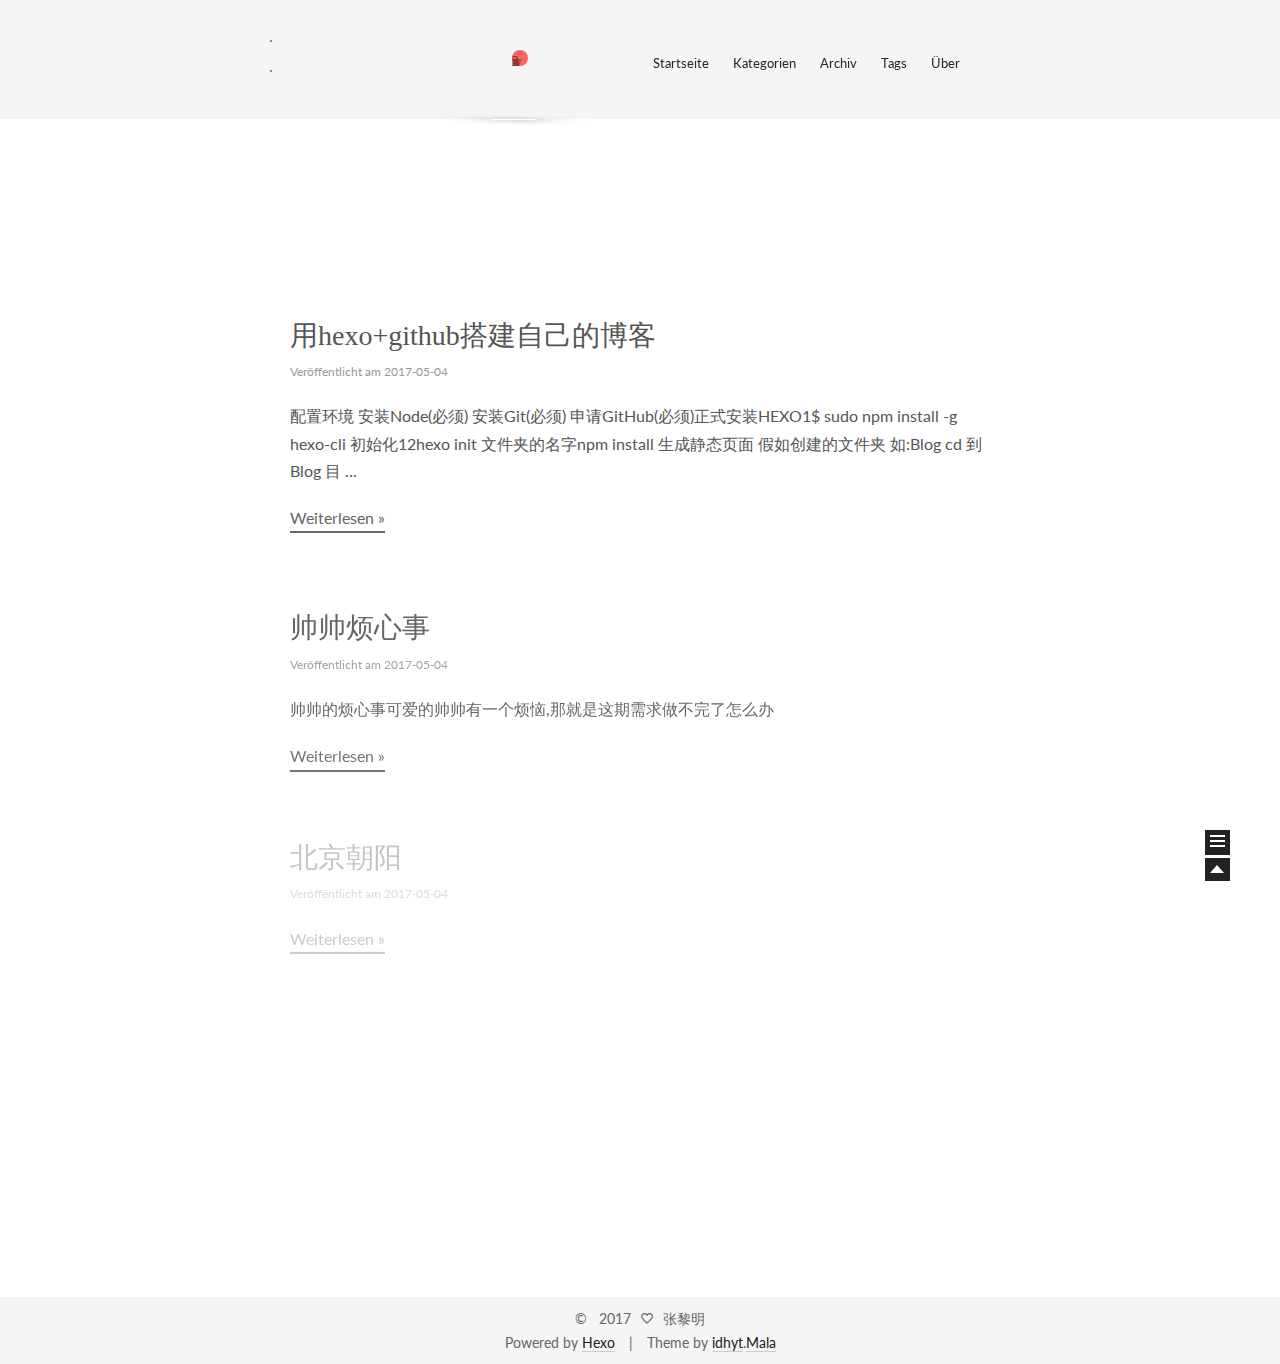
==== index.html @ d7ba1152 "Site updated: 2017-05-04 17:52:01" ====
<!doctype html>
<html class="theme-next use-motion theme-next-mala">
<head>
  

<meta charset="UTF-8"/>
<meta http-equiv="X-UA-Compatible" content="IE=edge,chrome=1" />
<meta name="viewport" content="width=device-width, initial-scale=1, maximum-scale=1"/>


<meta http-equiv="Cache-Control" content="no-transform" />
<meta http-equiv="Cache-Control" content="no-siteapp" />






  <link rel="stylesheet" type="text/css" href="/vendors/fancybox/source/jquery.fancybox.css?v=2.1.5"/>



  <link href='//fonts.googleapis.com/css?family=Lato:300,400,700,400italic&subset=latin,latin-ext' rel='stylesheet' type='text/css'>


<link rel="stylesheet" type="text/css" href="/css/main.css?v=0.4.5.1"/>




  <meta name="keywords" content="Hexo,next" />





  <link rel="shorticon icon" type="image/x-icon" href="/favicon.ico?v=0.4.5.1" />


<meta property="og:type" content="website">
<meta property="og:title" content="张黎明">
<meta property="og:url" content="http://yoursite.com/index.html">
<meta property="og:site_name" content="张黎明">
<meta name="twitter:card" content="summary">
<meta name="twitter:title" content="张黎明">


<script type="text/javascript" id="hexo.configuration">
  var CONFIG = {
    scheme: 'Mala',
    sidebar: 'post'
  };
</script>

  <title> 张黎明 </title>
</head>

<body itemscope itemtype="http://schema.org/WebPage" lang="">

  <!--[if lte IE 8]>
  <div style=' clear: both; height: 59px; padding:0 0 0 15px; position: relative;margin:0 auto;'>
    <a href="http://windows.microsoft.com/en-US/internet-explorer/products/ie/home?ocid=ie6_countdown_bannercode">
      <img src="http://7u2nvr.com1.z0.glb.clouddn.com/picouterie.jpg" border="0" height="42" width="820"
           alt="You are using an outdated browser. For a faster, safer browsing experience, upgrade for free today or use other browser ,like chrome firefox safari."
           style='margin-left:auto;margin-right:auto;display: block;'/>
    </a>
  </div>
<![endif]-->
  



  <div class="container one-column 
   page-home 
">
    <div class="headband"></div>

    <header id="header" class="header" itemscope itemtype="http://schema.org/WPHeader">
      <div class="header-inner"><h1 class="site-meta">
  <span class="logo-line-before"><i></i></span>
  <a href="/" class="brand" rel="start">
      <span class="logo">
        <i class="icon-next-logo"></i>
      </span>
      <span class="site-title"></span>
  </a>
  <span class="logo-line-after"><i></i></span>
</h1>

<div class="site-nav-toggle">
  <button>
    <span class="btn-bar"></span>
    <span class="btn-bar"></span>
    <span class="btn-bar"></span>
  </button>
</div>

<nav class="site-nav">
  

  
    <ul id="menu" class="menu ">
      
        
        <li class="menu-item menu-item-home">
          <a href="/" rel="section">
            <i class="menu-item-icon icon-next-home"></i> <br />
            Startseite
          </a>
        </li>
      
        
        <li class="menu-item menu-item-categories">
          <a href="/categories" rel="section">
            <i class="menu-item-icon icon-next-categories"></i> <br />
            Kategorien
          </a>
        </li>
      
        
        <li class="menu-item menu-item-archives">
          <a href="/archives" rel="section">
            <i class="menu-item-icon icon-next-archives"></i> <br />
            Archiv
          </a>
        </li>
      
        
        <li class="menu-item menu-item-tags">
          <a href="/tags" rel="section">
            <i class="menu-item-icon icon-next-tags"></i> <br />
            Tags
          </a>
        </li>
      
        
        <li class="menu-item menu-item-about">
          <a href="/about" rel="section">
            <i class="menu-item-icon icon-next-about"></i> <br />
            Über
          </a>
        </li>
      

      
      
    </ul>
  

  
</nav>

 </div>
    </header>

    
      <div id="idhyt-surprise-ball">
  <div id="idhyt-surprise-ball-animation">

    <!--xxxxxxx xxx xxxxx -->
    <!--why you are here? -->
    <span id="layer0Go" class="drag">w</span>
    <span id="layer1Go" class="drag">h</span>
    <span id="layer2Go" class="drag">y</span>
    <span id="layer3Go" class="drag">?</span>
    <span id="layer4Go" class="drag">y</span>
    <span id="layer5Go" class="drag">o</span>
    <span id="layer6Go" class="drag">u</span>
    <span id="layer7Go" class="drag">a</span>
    <span id="layer8Go" class="drag">r</span>
    <span id="layer9Go" class="drag">e</span>
    <span id="layer10Go" class="drag">h</span>
    <span id="layer11Go" class="drag">e</span>
    <span id="layer12Go" class="drag">r</span>
    <span id="layer13Go" class="drag">e</span>
    <span id="layer14Go" class="drag">?</span>
    <!--
    <span id="layer0Go" class="drag">烫</span>
    <span id="layer1Go" class="drag">烫</span>
    <span id="layer2Go" class="drag">烫</span>
    <span id="layer3Go" class="drag">烫</span>
    <span id="layer4Go" class="drag">烫</span>
    <span id="layer5Go" class="drag">烫</span>
    <span id="layer6Go" class="drag">烫</span>
    <span id="layer7Go" class="drag">锟</span>
    <span id="layer8Go" class="drag">斤</span>
    <span id="layer9Go" class="drag">拷</span>
    <span id="layer10Go" class="drag">屯</span>
    <span id="layer11Go" class="drag">屯</span>
    <span id="layer12Go" class="drag">屯</span>
    <span id="layer13Go" class="drag">屯</span>
    <span id="layer14Go" class="drag">屯</span>
    -->
    <span id="layer15Go" class="drag ball"></span>
  </div>
</div>

<style type="text/css">

#idhyt-surprise-ball {
    width: 100%;
    height: 100px;
    margin: 0;
}

#idhyt-surprise-ball-animation {
    width: 320px;
    position: absolute;
    top: 50px;
    left: 40%;
    margin:0 auto;
}
        
#idhyt-surprise-ball #idhyt-surprise-ball-animation .drag {
    // text-shadow: white 0px 0px 0px;
    font-variant: small-caps;
    letter-spacing: 2px;
    position:absolute;
    color: #555; // #eee;
    font-family: georgia;
    font-size: 14px;
}
    
#idhyt-surprise-ball #idhyt-surprise-ball-animation .ball {
    opacity: 0.6;
    background:rgb(255, 0, 0);
    width: 16px;
    height: 16px;
    border-radius: 12px;
    z-index: auto;
    color: rgb(255, 0, 0);
    text-shadow: 0 0 0 rgb(255, 0, 0);
    text-align: center;
}

#layer12Go:after{
    -webkit-box-shadow: 1px 4px 49px #000;
    -webkit-transform: rotate(0.9deg) rotateX(85deg) skewX(6deg);
    content: ".";
    top: 40px;
    position: relative;
    width: 46px;
    height: 11px;
    text-shadow: 0 0 0 rgba(51, 51, 51, 0);
    color: transparent;
    left: -22px;
    font-size: 5px;
    display: block;
    background: transparent;
}

#layer0Go{ -webkit-animation: a0-translate 5s linear 0s 1 none, b0-translate 5s linear 5s 1 none, c0-translate 1.5s linear 10s 1 none, d0-translate 5s linear 11.5s 1 none, v0-translate 7s linear 16.5s 1 forwards;
            -moz-animation: a0-translate 5s linear 0s 1 none, b0-translate 5s linear 5s 1 none, c0-translate 1.5s linear 10s 1 none, d0-translate 5s linear 11.5s 1 none, v0-translate 7s linear 16.5s 1 forwards; }
            
#layer1Go{ -webkit-animation: a1-translate 5s linear 0s 1 none, b1-translate 5s linear 5s 1 none, c1-translate 1.5s linear 10s 1 none, d1-translate 5s linear 11.5s 1 none, v1-translate 7s linear 16.5s 1 forwards;
            -moz-animation: a1-translate 5s linear 0s 1 none, b1-translate 5s linear 5s 1 none, c1-translate 1.5s linear 10s 1 none, d1-translate 5s linear 11.5s 1 none, v1-translate 7s linear 16.5s 1 forwards; }
            
#layer2Go{ -webkit-animation: a2-translate 5s linear 0s 1 none, b2-translate 5s linear 5s 1 none, c2-translate 1.5s linear 10s 1 none, d2-translate 5s linear 11.5s 1 none, v2-translate 7s linear 16.5s 1 forwards;
            -moz-animation: a2-translate 5s linear 0s 1 none, b2-translate 5s linear 5s 1 none, c2-translate 1.5s linear 10s 1 none, d2-translate 5s linear 11.5s 1 none, v2-translate 7s linear 16.5s 1 forwards; }
            
#layer3Go{ -webkit-animation: a3-translate 5s linear 0s 1 none, b3-translate 5s linear 5s 1 none, c3-translate 1.5s linear 10s 1 none, d3-translate 5s linear 11.5s 1 none, v3-translate 7s linear 16.5s 1 forwards;
            -moz-animation: a3-translate 5s linear 0s 1 none, b3-translate 5s linear 5s 1 none, c3-translate 1.5s linear 10s 1 none, d3-translate 5s linear 11.5s 1 none, v3-translate 7s linear 16.5s 1 forwards; none; }
            
#layer4Go{ -webkit-animation: a4-translate 5s linear 0s 1 none, b4-translate 5s linear 5s 1 none, c4-translate 1.5s linear 10s 1 none, d4-translate 5s linear 11.5s 1 none, v4-translate 7s linear 16.5s 1 forwards;
            -moz-animation: a4-translate 5s linear 0s 1 none, b4-translate 5s linear 5s 1 none, c4-translate 1.5s linear 10s 1 none, d4-translate 5s linear 11.5s 1 none, v4-translate 7s linear 16.5s 1 forwards; }
            
#layer5Go{ -webkit-animation: a5-translate 5s linear 0s 1 none, b5-translate 5s linear 5s 1 none, c5-translate 1.5s linear 10s 1 none, d5-translate 5s linear 11.5s 1 none, v5-translate 7s linear 16.5s 1 forwards; 
            -moz-animation: a5-translate 5s linear 0s 1 none, b5-translate 5s linear 5s 1 none, c5-translate 1.5s linear 10s 1 none, d5-translate 5s linear 11.5s 1 none, v5-translate 7s linear 16.5s 1 forwards; }
            
#layer6Go{ -webkit-animation: a6-translate 5s linear 0s 1 none, b6-translate 5s linear 5s 1 none, c6-translate 1.5s linear 10s 1 none, d6-translate 5s linear 11.5s 1 none, v6-translate 7s linear 16.5s 1 forwards;
            -moz-animation: a6-translate 5s linear 0s 1 none, b6-translate 5s linear 5s 1 none, c6-translate 1.5s linear 10s 1 none, d6-translate 5s linear 11.5s 1 none, v6-translate 7s linear 16.5s 1 forwards; }
            
#layer7Go{ -webkit-animation: a7-translate 5s linear 0s 1 none, b7-translate 5s linear 5s 1 none, c7-translate 1.5s linear 10s 1 none, d7-translate 5s linear 11.5s 1 none, v7-translate 7s linear 16.5s 1 forwards;
            -moz-animation: a7-translate 5s linear 0s 1 none, b7-translate 5s linear 5s 1 none, c7-translate 1.5s linear 10s 1 none, d7-translate 5s linear 11.5s 1 none, v7-translate 7s linear 16.5s 1 forwards; }
            
#layer8Go{ -webkit-animation: a8-translate 5s linear 0s 1 none, b8-translate 5s linear 5s 1 none, c8-translate 1.5s linear 10s 1 none, d8-translate 5s linear 11.5s 1 none, v8-translate 7s linear 16.5s 1 forwards; 
            -moz-animation: a8-translate 5s linear 0s 1 none, b8-translate 5s linear 5s 1 none, c8-translate 1.5s linear 10s 1 none, d8-translate 5s linear 11.5s 1 none, v8-translate 7s linear 16.5s 1 forwards; }
            
#layer9Go{ -webkit-animation: a9-translate 5s linear 0s 1 none, b9-translate 5s linear 5s 1 none, c9-translate 1.5s linear 10s 1 none, d9-translate 5s linear 11.5s 1 none, v9-translate 7s linear 16.5s 1 forwards;
            -moz-animation: a9-translate 5s linear 0s 1 none, b9-translate 5s linear 5s 1 none, c9-translate 1.5s linear 10s 1 none, d9-translate 5s linear 11.5s 1 none, v9-translate 7s linear 16.5s 1 forwards; }
            
#layer10Go{ -webkit-animation: a10-translate 5s linear 0s 1 none, b10-translate 5s linear 5s 1 none, c10-translate 1.5s linear 10s 1 none, d10-translate 5s linear 11.5s 1 none, v10-translate 7s linear 16.5s 1 forwards;
            -moz-animation: a10-translate 5s linear 0s 1 none, b10-translate 5s linear 5s 1 none, c10-translate 1.5s linear 10s 1 none, d10-translate 5s linear 11.5s 1 none, v10-translate 7s linear 16.5s 1 forwards; 
            z-index: 20;}
            
#layer11Go{ -webkit-animation: a11-translate 5s linear 0s 1 none, b11-translate 5s linear 5s 1 none, c11-translate 1.5s linear 10s 1 none, d11-translate 5s linear 11.5s 1 none, v11-translate 7s linear 16.5s 1 forwards;
            -moz-animation: a11-translate 5s linear 0s 1 none, b11-translate 5s linear 5s 1 none, c11-translate 1.5s linear 10s 1 none, d11-translate 5s linear 11.5s 1 none, v11-translate 7s linear 16.5s 1 forwards; }
            
#layer12Go{ -webkit-animation: a12-translate 5s linear 0s 1 none, b12-translate 5s linear 5s 1 none, c12-translate 1.5s linear 10s 1 none, d12-translate 5s linear 11.5s 1 none, v12-translate 7s linear 16.5s 1 forwards;
            -moz-animation: a12-translate 5s linear 0s 1 none, b12-translate 5s linear 5s 1 none, c12-translate 1.5s linear 10s 1 none, d12-translate 5s linear 11.5s 1 none, v12-translate 7s linear 16.5s 1 forwards; }
            
#layer13Go{ -webkit-animation: a13-translate 5s linear 0s 1 none, b13-translate 5s linear 5s 1 none, c13-translate 1.5s linear 10s 1 none, d13-translate 5s linear 11.5s 1 none, v13-translate 7s linear 16.5s 1 forwards;
            -moz-animation: a13-translate 5s linear 0s 1 none, b13-translate 5s linear 5s 1 none, c13-translate 1.5s linear 10s 1 none, d13-translate 5s linear 11.5s 1 none, v13-translate 7s linear 16.5s 1 forwards; 
            z-index: 10;}
            
#layer14Go{ -webkit-animation: a14-translate 5s linear 0s 1 none, b14-translate 5s linear 5s 1 none, c14-translate 1.5s linear 10s 1 none, d14-translate 5s linear 11.5s 1 none, v14-translate 7s linear 16.5s 1 forwards; 
            -moz-animation: a14-translate 5s linear 0s 1 none, b14-translate 5s linear 5s 1 none, c14-translate 1.5s linear 10s 1 none, d14-translate 5s linear 11.5s 1 none, v14-translate 7s linear 16.5s 1 forwards; }
            
#layer15Go{ -webkit-animation: a15-translate 5s linear 0s 1 none, b15-translate 5s linear 5s 1 none, c15-translate 1.5s linear 10s 1 none, d15-translate 5s linear 11.5s 1 none, v15-translate 7s linear 16.5s 1 forwards; 
            -moz-animation: a15-translate 5s linear 0s 1 none, b15-translate 5s linear 5s 1 none, c15-translate 1.5s linear 10s 1 none, d15-translate 5s linear 11.5s 1 none, v15-translate 7s linear 16.5s 1 forwards;}


@-webkit-keyframes a0-translate { 
0% {-webkit-transform: matrix3d(1, 0, 0, 0, 0, 1, 0, 0, 0, 0, 1, 0, 83.4, 150.4, 1, 1)}
5% {-webkit-transform: matrix3d(1, 0, 0, 0, 0, 1, 0, 0, 0, 0, 1, 0, 75.2, 149.9, 1, 1)}
15% {-webkit-transform: matrix3d(1, 0, 0, 0, 0, 1, 0, 0, 0, 0, 1, 0, 75.8, 149.7, 1, 1)}
20% {-webkit-transform: matrix3d(1, 0, 0, 0, 0, 1, 0, 0, 0, 0, 1, 0, 75.4, 149.6, 1, 1)}
32% {-webkit-transform: matrix3d(1, 0, 0, 0, 0, 1, 0, 0, 0, 0, 1, 0, 78, 150.5, 1, 1)}
43% {-webkit-transform: matrix3d(1, 0, 0, 0, 0, 1, 0, 0, 0, 0, 1, 0, 73.1, 150.7, 1, 1)}
53% {-webkit-transform: matrix3d(1, 0, 0, 0, 0, 1, 0, 0, 0, 0, 1, 0, 83.8, 154.9, 1, 1)}
58% {-webkit-transform: matrix3d(1, 0, 0, 0, 0, 1, 0, 0, 0, 0, 1, 0, 80.6, 150.2, 1, 1)}
61% {-webkit-transform: matrix3d(1, 0, 0, 0, 0, 1, 0, 0, 0, 0, 1, 0, 76, 155.4, 1, 1)}
63% {-webkit-transform: matrix3d(1, 0, 0, 0, 0, 1, 0, 0, 0, 0, 1, 0, 74.2, 157.3, 1, 1)}
65% {-webkit-transform: matrix3d(1, 0, 0, 0, 0, 1, 0, 0, 0, 0, 1, 0, 72.7, 153.3, 1, 1)}
71% {-webkit-transform: matrix3d(1, 0, 0, 0, 0, 1, 0, 0, 0, 0, 1, 0, 68.8, 153.5, 1, 1)}
81% {-webkit-transform: matrix3d(1, 0, 0, 0, 0, 1, 0, 0, 0, 0, 1, 0, 64.1, 148.3, 1, 1)}
90% {-webkit-transform: matrix3d(1, 0, 0, 0, 0, 1, 0, 0, 0, 0, 1, 0, 89.4, 150.7, 1, 1)}
97% {-webkit-transform: matrix3d(1, 0, 0, 0, 0, 1, 0, 0, 0, 0, 1, 0, 108.9, 150.3, 1, 1)}
100% {-webkit-transform: matrix3d(1, 0, 0, 0, 0, 1, 0, 0, 0, 0, 1, 0, 111.8, 149.7, 1, 1)}}

@-webkit-keyframes a1-translate { 
0% {-webkit-transform: matrix3d(1, 0, 0, 0, 0, 1, 0, 0, 0, 0, 1, 0, 83, 169.7, 1, 1)}
5% {-webkit-transform: matrix3d(1, 0, 0, 0, 0, 1, 0, 0, 0, 0, 1, 0, 73.5, 169.6, 1, 1)}
15% {-webkit-transform: matrix3d(1, 0, 0, 0, 0, 1, 0, 0, 0, 0, 1, 0, 74.7, 169.7, 1, 1)}
20% {-webkit-transform: matrix3d(1, 0, 0, 0, 0, 1, 0, 0, 0, 0, 1, 0, 74.8, 169.9, 1, 1)}
32% {-webkit-transform: matrix3d(1, 0, 0, 0, 0, 1, 0, 0, 0, 0, 1, 0, 77, 170.9, 1, 1)}
43% {-webkit-transform: matrix3d(1, 0, 0, 0, 0, 1, 0, 0, 0, 0, 1, 0, 73.1, 170.8, 1, 1)}
53% {-webkit-transform: matrix3d(1, 0, 0, 0, 0, 1, 0, 0, 0, 0, 1, 0, 80.1, 174.2, 1, 1)}
58% {-webkit-transform: matrix3d(1, 0, 0, 0, 0, 1, 0, 0, 0, 0, 1, 0, 78, 169.4, 1, 1)}
61% {-webkit-transform: matrix3d(1, 0, 0, 0, 0, 1, 0, 0, 0, 0, 1, 0, 74.7, 175, 1, 1)}
63% {-webkit-transform: matrix3d(1, 0, 0, 0, 0, 1, 0, 0, 0, 0, 1, 0, 73.2, 176.1, 1, 1)}
65% {-webkit-transform: matrix3d(1, 0, 0, 0, 0, 1, 0, 0, 0, 0, 1, 0, 72, 173.5, 1, 1)}
71% {-webkit-transform: matrix3d(1, 0, 0, 0, 0, 1, 0, 0, 0, 0, 1, 0, 68.9, 173.6, 1, 1)}
81% {-webkit-transform: matrix3d(1, 0, 0, 0, 0, 1, 0, 0, 0, 0, 1, 0, 61.5, 168.2, 1, 1)}
90% {-webkit-transform: matrix3d(1, 0, 0, 0, 0, 1, 0, 0, 0, 0, 1, 0, 85.8, 170.1, 1, 1)}
97% {-webkit-transform: matrix3d(1, 0, 0, 0, 0, 1, 0, 0, 0, 0, 1, 0, 106.2, 170, 1, 1)}
100% {-webkit-transform: matrix3d(1, 0, 0, 0, 0, 1, 0, 0, 0, 0, 1, 0, 109.7, 169.5, 1, 1)}}

@-webkit-keyframes a2-translate { 
0% {-webkit-transform: matrix3d(1, 0, 0, 0, 0, 1, 0, 0, 0, 0, 1, 0, 71.4, 169.2, 1, 1)}
5% {-webkit-transform: matrix3d(1, 0, 0, 0, 0, 1, 0, 0, 0, 0, 1, 0, 62.2, 168.9, 1, 1)}
15% {-webkit-transform: matrix3d(1, 0, 0, 0, 0, 1, 0, 0, 0, 0, 1, 0, 63.1, 168.8, 1, 1)}
20% {-webkit-transform: matrix3d(1, 0, 0, 0, 0, 1, 0, 0, 0, 0, 1, 0, 63.2, 169.6, 1, 1)}
32% {-webkit-transform: matrix3d(1, 0, 0, 0, 0, 1, 0, 0, 0, 0, 1, 0, 65.6, 170.6, 1, 1)}
43% {-webkit-transform: matrix3d(1, 0, 0, 0, 0, 1, 0, 0, 0, 0, 1, 0, 61.6, 171.3, 1, 1)}
53% {-webkit-transform: matrix3d(1, 0, 0, 0, 0, 1, 0, 0, 0, 0, 1, 0, 69.4, 172.5, 1, 1)}
58% {-webkit-transform: matrix3d(1, 0, 0, 0, 0, 1, 0, 0, 0, 0, 1, 0, 68.3, 170.3, 1, 1)}
61% {-webkit-transform: matrix3d(1, 0, 0, 0, 0, 1, 0, 0, 0, 0, 1, 0, 64.2, 175.3, 1, 1)}
63% {-webkit-transform: matrix3d(1, 0, 0, 0, 0, 1, 0, 0, 0, 0, 1, 0, 62.1, 175.8, 1, 1)}
65% {-webkit-transform: matrix3d(1, 0, 0, 0, 0, 1, 0, 0, 0, 0, 1, 0, 61.2, 172.4, 1, 1)}
71% {-webkit-transform: matrix3d(1, 0, 0, 0, 0, 1, 0, 0, 0, 0, 1, 0, 57.5, 174, 1, 1)}
81% {-webkit-transform: matrix3d(1, 0, 0, 0, 0, 1, 0, 0, 0, 0, 1, 0, 52, 168.6, 1, 1)}
90% {-webkit-transform: matrix3d(1, 0, 0, 0, 0, 1, 0, 0, 0, 0, 1, 0, 74.8, 167.8, 1, 1)}
97% {-webkit-transform: matrix3d(1, 0, 0, 0, 0, 1, 0, 0, 0, 0, 1, 0, 95.3, 168.8, 1, 1)}
100% {-webkit-transform: matrix3d(1, 0, 0, 0, 0, 1, 0, 0, 0, 0, 1, 0, 98.7, 168.8, 1, 1)}}

@-webkit-keyframes a3-translate { 
0% {-webkit-transform: matrix3d(1, 0, 0, 0, 0, 1, 0, 0, 0, 0, 1, 0, 61, 185.5, 1, 1)}
5% {-webkit-transform: matrix3d(1, 0, 0, 0, 0, 1, 0, 0, 0, 0, 1, 0, 49.8, 185.4, 1, 1)}
15% {-webkit-transform: matrix3d(1, 0, 0, 0, 0, 1, 0, 0, 0, 0, 1, 0, 48.8, 183.3, 1, 1)}
20% {-webkit-transform: matrix3d(1, 0, 0, 0, 0, 1, 0, 0, 0, 0, 1, 0, 48.2, 182.3, 1, 1)}
32% {-webkit-transform: matrix3d(1, 0, 0, 0, 0, 1, 0, 0, 0, 0, 1, 0, 52.6, 185, 1, 1)}
43% {-webkit-transform: matrix3d(1, 0, 0, 0, 0, 1, 0, 0, 0, 0, 1, 0, 46.3, 181.8, 1, 1)}
53% {-webkit-transform: matrix3d(1, 0, 0, 0, 0, 1, 0, 0, 0, 0, 1, 0, 62.4, 181.3, 1, 1)}
58% {-webkit-transform: matrix3d(1, 0, 0, 0, 0, 1, 0, 0, 0, 0, 1, 0, 58.6, 161, 1, 1)}
61% {-webkit-transform: matrix3d(1, 0, 0, 0, 0, 1, 0, 0, 0, 0, 1, 0, 45, 177.9, 1, 1)}
63% {-webkit-transform: matrix3d(1, 0, 0, 0, 0, 1, 0, 0, 0, 0, 1, 0, 42, 180, 1, 1)}
65% {-webkit-transform: matrix3d(1, 0, 0, 0, 0, 1, 0, 0, 0, 0, 1, 0, 42.8, 178.4, 1, 1)}
71% {-webkit-transform: matrix3d(1, 0, 0, 0, 0, 1, 0, 0, 0, 0, 1, 0, 42.6, 185.7, 1, 1)}
81% {-webkit-transform: matrix3d(1, 0, 0, 0, 0, 1, 0, 0, 0, 0, 1, 0, 36, 182.4, 1, 1)}
90% {-webkit-transform: matrix3d(1, 0, 0, 0, 0, 1, 0, 0, 0, 0, 1, 0, 62.7, 185.6, 1, 1)}
97% {-webkit-transform: matrix3d(1, 0, 0, 0, 0, 1, 0, 0, 0, 0, 1, 0, 86.1, 186.8, 1, 1)}
100% {-webkit-transform: matrix3d(1, 0, 0, 0, 0, 1, 0, 0, 0, 0, 1, 0, 90.2, 186.4, 1, 0)}}

@-webkit-keyframes a4-translate { 
0% {-webkit-transform: matrix3d(1, 0, 0, 0, 0, 1, 0, 0, 0, 0, 1, 0, 57.4, 200.5, 1, 1)}
5% {-webkit-transform: matrix3d(1, 0, 0, 0, 0, 1, 0, 0, 0, 0, 1, 0, 46.5, 199.4, 1, 1)}
15% {-webkit-transform: matrix3d(1, 0, 0, 0, 0, 1, 0, 0, 0, 0, 1, 0, 36.4, 195.7, 1, 1)}
20% {-webkit-transform: matrix3d(1, 0, 0, 0, 0, 1, 0, 0, 0, 0, 1, 0, 34.2, 194.9, 1, 1)}
32% {-webkit-transform: matrix3d(1, 0, 0, 0, 0, 1, 0, 0, 0, 0, 1, 0, 52.6, 192.2, 1, 1)}
43% {-webkit-transform: matrix3d(1, 0, 0, 0, 0, 1, 0, 0, 0, 0, 1, 0, 31.4, 193.6, 1, 1)}
53% {-webkit-transform: matrix3d(1, 0, 0, 0, 0, 1, 0, 0, 0, 0, 1, 0, 69.5, 185.4, 1, 1)}
58% {-webkit-transform: matrix3d(1, 0, 0, 0, 0, 1, 0, 0, 0, 0, 1, 0, 63.8, 161.2, 1, 1)}
61% {-webkit-transform: matrix3d(1, 0, 0, 0, 0, 1, 0, 0, 0, 0, 1, 0, 37.7, 182.3, 1, 1)}
63% {-webkit-transform: matrix3d(1, 0, 0, 0, 0, 1, 0, 0, 0, 0, 1, 0, 27.8, 186.8, 1, 1)}
65% {-webkit-transform: matrix3d(1, 0, 0, 0, 0, 1, 0, 0, 0, 0, 1, 0, 26.8, 185.9, 1, 1)}
71% {-webkit-transform: matrix3d(1, 0, 0, 0, 0, 1, 0, 0, 0, 0, 1, 0, 34.8, 197.3, 1, 1)}
81% {-webkit-transform: matrix3d(1, 0, 0, 0, 0, 1, 0, 0, 0, 0, 1, 0, 32.6, 193.7, 1, 1)}
90% {-webkit-transform: matrix3d(1, 0, 0, 0, 0, 1, 0, 0, 0, 0, 1, 0, 63.5, 200, 1, 1)}
97% {-webkit-transform: matrix3d(1, 0, 0, 0, 0, 1, 0, 0, 0, 0, 1, 0, 88.4, 201.1, 1, 1)}
100% {-webkit-transform: matrix3d(1, 0, 0, 0, 0, 1, 0, 0, 0, 0, 1, 0, 96.1, 199.2, 1, 1)}}

@-webkit-keyframes a5-translate { 
0% {-webkit-transform: matrix3d(1, 0, 0, 0, 0, 1, 0, 0, 0, 0, 1, 0, 94.6, 170.2, 1, 1)}
5% {-webkit-transform: matrix3d(1, 0, 0, 0, 0, 1, 0, 0, 0, 0, 1, 0, 84.7, 170.4, 1, 1)}
15% {-webkit-transform: matrix3d(1, 0, 0, 0, 0, 1, 0, 0, 0, 0, 1, 0, 86.2, 170.6, 1, 1)}
20% {-webkit-transform: matrix3d(1, 0, 0, 0, 0, 1, 0, 0, 0, 0, 1, 0, 86.3, 170.1, 1, 1)}
32% {-webkit-transform: matrix3d(1, 0, 0, 0, 0, 1, 0, 0, 0, 0, 1, 0, 88.4, 171.2, 1, 1)}
43% {-webkit-transform: matrix3d(1, 0, 0, 0, 0, 1, 0, 0, 0, 0, 1, 0, 84.6, 170.4, 1, 1)}
53% {-webkit-transform: matrix3d(1, 0, 0, 0, 0, 1, 0, 0, 0, 0, 1, 0, 90.8, 175.4, 1, 1)}
58% {-webkit-transform: matrix3d(1, 0, 0, 0, 0, 1, 0, 0, 0, 0, 1, 0, 87.8, 168.6, 1, 1)}
61% {-webkit-transform: matrix3d(1, 0, 0, 0, 0, 1, 0, 0, 0, 0, 1, 0, 85.2, 174.8, 1, 1)}
63% {-webkit-transform: matrix3d(1, 0, 0, 0, 0, 1, 0, 0, 0, 0, 1, 0, 84.2, 176.3, 1, 1)}
65% {-webkit-transform: matrix3d(1, 0, 0, 0, 0, 1, 0, 0, 0, 0, 1, 0, 82.9, 174.7, 1, 1)}
71% {-webkit-transform: matrix3d(1, 0, 0, 0, 0, 1, 0, 0, 0, 0, 1, 0, 80.4, 173.2, 1, 1)}
81% {-webkit-transform: matrix3d(1, 0, 0, 0, 0, 1, 0, 0, 0, 0, 1, 0, 71, 167.9, 1, 1)}
90% {-webkit-transform: matrix3d(1, 0, 0, 0, 0, 1, 0, 0, 0, 0, 1, 0, 96.8, 172.4, 1, 1)}
97% {-webkit-transform: matrix3d(1, 0, 0, 0, 0, 1, 0, 0, 0, 0, 1, 0, 117.1, 171.1, 1, 1)}
100% {-webkit-transform: matrix3d(1, 0, 0, 0, 0, 1, 0, 0, 0, 0, 1, 0, 120.7, 170.3, 1, 1)}}

@-webkit-keyframes a6-translate { 
0% {-webkit-transform: matrix3d(1, 0, 0, 0, 0, 1, 0, 0, 0, 0, 1, 0, 101.2, 188.1, 1, 1)}
5% {-webkit-transform: matrix3d(1, 0, 0, 0, 0, 1, 0, 0, 0, 0, 1, 0, 92.7, 188, 1, 1)}
15% {-webkit-transform: matrix3d(1, 0, 0, 0, 0, 1, 0, 0, 0, 0, 1, 0, 97.9, 186.5, 1, 1)}
20% {-webkit-transform: matrix3d(1, 0, 0, 0, 0, 1, 0, 0, 0, 0, 1, 0, 96.3, 186.4, 1, 1)}
32% {-webkit-transform: matrix3d(1, 0, 0, 0, 0, 1, 0, 0, 0, 0, 1, 0, 104.1, 183.1, 1, 1)}
43% {-webkit-transform: matrix3d(1, 0, 0, 0, 0, 1, 0, 0, 0, 0, 1, 0, 98.1, 184.2, 1, 1)}
53% {-webkit-transform: matrix3d(1, 0, 0, 0, 0, 1, 0, 0, 0, 0, 1, 0, 106.5, 184.4, 1, 1)}
58% {-webkit-transform: matrix3d(1, 0, 0, 0, 0, 1, 0, 0, 0, 0, 1, 0, 105, 178.7, 1, 1)}
61% {-webkit-transform: matrix3d(1, 0, 0, 0, 0, 1, 0, 0, 0, 0, 1, 0, 100.9, 185.4, 1, 1)}
63% {-webkit-transform: matrix3d(1, 0, 0, 0, 0, 1, 0, 0, 0, 0, 1, 0, 92.1, 185.1, 1, 1)}
65% {-webkit-transform: matrix3d(1, 0, 0, 0, 0, 1, 0, 0, 0, 0, 1, 0, 79, 178.7, 1, 1)}
71% {-webkit-transform: matrix3d(1, 0, 0, 0, 0, 1, 0, 0, 0, 0, 1, 0, 91.8, 183.9, 1, 1)}
81% {-webkit-transform: matrix3d(1, 0, 0, 0, 0, 1, 0, 0, 0, 0, 1, 0, 78.1, 181.9, 1, 1)}
90% {-webkit-transform: matrix3d(1, 0, 0, 0, 0, 1, 0, 0, 0, 0, 1, 0, 103.8, 183.4, 1, 1)}
97% {-webkit-transform: matrix3d(1, 0, 0, 0, 0, 1, 0, 0, 0, 0, 1, 0, 121.7, 187.2, 1, 1)}
100% {-webkit-transform: matrix3d(1, 0, 0, 0, 0, 1, 0, 0, 0, 0, 1, 0, 128.3, 184.9, 1, 1)}}

@-webkit-keyframes a7-translate { 
0% {-webkit-transform: matrix3d(1, 0, 0, 0, 0, 1, 0, 0, 0, 0, 1, 0, 99.2, 203.1, 1, 1)}
5% {-webkit-transform: matrix3d(1, 0, 0, 0, 0, 1, 0, 0, 0, 0, 1, 0, 95.2, 202.1, 1, 1)}
15% {-webkit-transform: matrix3d(1, 0, 0, 0, 0, 1, 0, 0, 0, 0, 1, 0, 106, 200.6, 1, 1)}
20% {-webkit-transform: matrix3d(1, 0, 0, 0, 0, 1, 0, 0, 0, 0, 1, 0, 102.6, 198.6, 1, 1)}
32% {-webkit-transform: matrix3d(1, 0, 0, 0, 0, 1, 0, 0, 0, 0, 1, 0, 121.7, 193.7, 1, 1)}
43% {-webkit-transform: matrix3d(1, 0, 0, 0, 0, 1, 0, 0, 0, 0, 1, 0, 107, 193.1, 1, 1)}
53% {-webkit-transform: matrix3d(1, 0, 0, 0, 0, 1, 0, 0, 0, 0, 1, 0, 124, 194.2, 1, 1)}
58% {-webkit-transform: matrix3d(1, 0, 0, 0, 0, 1, 0, 0, 0, 0, 1, 0, 123.9, 187.2, 1, 1)}
61% {-webkit-transform: matrix3d(1, 0, 0, 0, 0, 1, 0, 0, 0, 0, 1, 0, 113.3, 194.4, 1, 1)}
63% {-webkit-transform: matrix3d(1, 0, 0, 0, 0, 1, 0, 0, 0, 0, 1, 0, 93.6, 189.3, 1, 1)}
65% {-webkit-transform: matrix3d(1, 0, 0, 0, 0, 1, 0, 0, 0, 0, 1, 0, 66.7, 177.6, 1, 1)}
71% {-webkit-transform: matrix3d(1, 0, 0, 0, 0, 1, 0, 0, 0, 0, 1, 0, 98.3, 191.8, 1, 1)}
81% {-webkit-transform: matrix3d(1, 0, 0, 0, 0, 1, 0, 0, 0, 0, 1, 0, 89.2, 192.3, 1, 1)}
90% {-webkit-transform: matrix3d(1, 0, 0, 0, 0, 1, 0, 0, 0, 0, 1, 0, 105.3, 193.7, 1, 1)}
97% {-webkit-transform: matrix3d(1, 0, 0, 0, 0, 1, 0, 0, 0, 0, 1, 0, 110.2, 197.4, 1, 1)}
100% {-webkit-transform: matrix3d(1, 0, 0, 0, 0, 1, 0, 0, 0, 0, 1, 0, 118, 195.5, 1, 1)}}

@-webkit-keyframes a8-translate { 
0% {-webkit-transform: matrix3d(1, 0, 0, 0, 0, 1, 0, 0, 0, 0, 1, 0, 82.6, 182.6, 1, 1)}
5% {-webkit-transform: matrix3d(1, 0, 0, 0, 0, 1, 0, 0, 0, 0, 1, 0, 71.7, 182.7, 1, 1)}
15% {-webkit-transform: matrix3d(1, 0, 0, 0, 0, 1, 0, 0, 0, 0, 1, 0, 73.5, 182.9, 1, 1)}
20% {-webkit-transform: matrix3d(1, 0, 0, 0, 0, 1, 0, 0, 0, 0, 1, 0, 74.2, 183, 1, 1)}
32% {-webkit-transform: matrix3d(1, 0, 0, 0, 0, 1, 0, 0, 0, 0, 1, 0, 75.9, 183.5, 1, 1)}
43% {-webkit-transform: matrix3d(1, 0, 0, 0, 0, 1, 0, 0, 0, 0, 1, 0, 73.2, 183.6, 1, 1)}
53% {-webkit-transform: matrix3d(1, 0, 0, 0, 0, 1, 0, 0, 0, 0, 1, 0, 76.2, 184.6, 1, 1)}
58% {-webkit-transform: matrix3d(1, 0, 0, 0, 0, 1, 0, 0, 0, 0, 1, 0, 75.4, 182.2, 1, 1)}
61% {-webkit-transform: matrix3d(1, 0, 0, 0, 0, 1, 0, 0, 0, 0, 1, 0, 73.4, 185.7, 1, 1)}
63% {-webkit-transform: matrix3d(1, 0, 0, 0, 0, 1, 0, 0, 0, 0, 1, 0, 72.2, 186.8, 1, 1)}
65% {-webkit-transform: matrix3d(1, 0, 0, 0, 0, 1, 0, 0, 0, 0, 1, 0, 71.6, 184.8, 1, 1)}
71% {-webkit-transform: matrix3d(1, 0, 0, 0, 0, 1, 0, 0, 0, 0, 1, 0, 68.9, 184.6, 1, 1)}
81% {-webkit-transform: matrix3d(1, 0, 0, 0, 0, 1, 0, 0, 0, 0, 1, 0, 59.2, 182, 1, 1)}
90% {-webkit-transform: matrix3d(1, 0, 0, 0, 0, 1, 0, 0, 0, 0, 1, 0, 82.2, 182.7, 1, 1)}
97% {-webkit-transform: matrix3d(1, 0, 0, 0, 0, 1, 0, 0, 0, 0, 1, 0, 103.5, 182.8, 1, 1)}
100% {-webkit-transform: matrix3d(1, 0, 0, 0, 0, 1, 0, 0, 0, 0, 1, 0, 107.6, 182.7, 1, 1)}}

@-webkit-keyframes a9-translate { 
0% {-webkit-transform: matrix3d(1, 0, 0, 0, 0, 1, 0, 0, 0, 0, 1, 0, 75, 192.7, 1, 1)}
5% {-webkit-transform: matrix3d(1, 0, 0, 0, 0, 1, 0, 0, 0, 0, 1, 0, 63.3, 192.9, 1, 1)}
15% {-webkit-transform: matrix3d(1, 0, 0, 0, 0, 1, 0, 0, 0, 0, 1, 0, 64.5, 193.2, 1, 1)}
20% {-webkit-transform: matrix3d(1, 0, 0, 0, 0, 1, 0, 0, 0, 0, 1, 0, 66, 193.7, 1, 1)}
32% {-webkit-transform: matrix3d(1, 0, 0, 0, 0, 1, 0, 0, 0, 0, 1, 0, 67.4, 194, 1, 1)}
43% {-webkit-transform: matrix3d(1, 0, 0, 0, 0, 1, 0, 0, 0, 0, 1, 0, 65.8, 194.4, 1, 1)}
53% {-webkit-transform: matrix3d(1, 0, 0, 0, 0, 1, 0, 0, 0, 0, 1, 0, 65.4, 194.1, 1, 1)}
58% {-webkit-transform: matrix3d(1, 0, 0, 0, 0, 1, 0, 0, 0, 0, 1, 0, 66.5, 192.5, 1, 1)}
61% {-webkit-transform: matrix3d(1, 0, 0, 0, 0, 1, 0, 0, 0, 0, 1, 0, 65.5, 196, 1, 1)}
63% {-webkit-transform: matrix3d(1, 0, 0, 0, 0, 1, 0, 0, 0, 0, 1, 0, 64.1, 197.3, 1, 1)}
65% {-webkit-transform: matrix3d(1, 0, 0, 0, 0, 1, 0, 0, 0, 0, 1, 0, 63.9, 195.8, 1, 1)}
71% {-webkit-transform: matrix3d(1, 0, 0, 0, 0, 1, 0, 0, 0, 0, 1, 0, 61.5, 195.2, 1, 1)}
81% {-webkit-transform: matrix3d(1, 0, 0, 0, 0, 1, 0, 0, 0, 0, 1, 0, 50.8, 192.6, 1, 1)}
90% {-webkit-transform: matrix3d(1, 0, 0, 0, 0, 1, 0, 0, 0, 0, 1, 0, 70.2, 192.4, 1, 1)}
97% {-webkit-transform: matrix3d(1, 0, 0, 0, 0, 1, 0, 0, 0, 0, 1, 0, 92.7, 192.8, 1, 1)}
100% {-webkit-transform: matrix3d(1, 0, 0, 0, 0, 1, 0, 0, 0, 0, 1, 0, 97.7, 193.1, 1, 1)}}

@-webkit-keyframes a10-translate { 
0% {-webkit-transform: matrix3d(1, 0, 0, 0, 0, 1, 0, 0, 0, 0, 1, 0, 68.9, 211.6, 1, 1)}
5% {-webkit-transform: matrix3d(1, 0, 0, 0, 0, 1, 0, 0, 0, 0, 1, 0, 58.4, 213.8, 1, 1)}
15% {-webkit-transform: matrix3d(1, 0, 0, 0, 0, 1, 0, 0, 0, 0, 1, 0, 63.5, 208, 1, 1)}
20% {-webkit-transform: matrix3d(1, 0, 0, 0, 0, 1, 0, 0, 0, 0, 1, 0, 76.6, 207.1, 1, 1)}
32% {-webkit-transform: matrix3d(1, 0, 0, 0, 0, 1, 0, 0, 0, 0, 1, 0, 53.7, 208.5, 1, 1)}
43% {-webkit-transform: matrix3d(1, 0, 0, 0, 0, 1, 0, 0, 0, 0, 1, 0, 80, 206.8, 1, 1)}
53% {-webkit-transform: matrix3d(1, 0, 0, 0, 0, 1, 0, 0, 0, 0, 1, 0, 52.1, 210.3, 1, 1)}
58% {-webkit-transform: matrix3d(1, 0, 0, 0, 0, 1, 0, 0, 0, 0, 1, 0, 51.1, 208.4, 1, 1)}
61% {-webkit-transform: matrix3d(1, 0, 0, 0, 0, 1, 0, 0, 0, 0, 1, 0, 70.7, 211.4, 1, 1)}
63% {-webkit-transform: matrix3d(1, 0, 0, 0, 0, 1, 0, 0, 0, 0, 1, 0, 82.5, 206.9, 1, 1)}
65% {-webkit-transform: matrix3d(1, 0, 0, 0, 0, 1, 0, 0, 0, 0, 1, 0, 94.6, 199.9, 1, 1)}
71% {-webkit-transform: matrix3d(1, 0, 0, 0, 0, 1, 0, 0, 0, 0, 1, 0, 66.7, 209.3, 1, 1)}
81% {-webkit-transform: matrix3d(1, 0, 0, 0, 0, 1, 0, 0, 0, 0, 1, 0, 53, 213.9, 1, 1)}
90% {-webkit-transform: matrix3d(1, 0, 0, 0, 0, 1, 0, 0, 0, 0, 1, 0, 77.4, 209.3, 1, 1)}
97% {-webkit-transform: matrix3d(1, 0, 0, 0, 0, 1, 0, 0, 0, 0, 1, 0, 107.5, 209.8, 1, 1)}
100% {-webkit-transform: matrix3d(1, 0, 0, 0, 0, 1, 0, 0, 0, 0, 1, 0, 109.4, 211.8, 1, 1)}}

@-webkit-keyframes a11-translate { 
0% {-webkit-transform: matrix3d(1, 0, 0, 0, 0, 1, 0, 0, 0, 0, 1, 0, 63.5, 234, 1, 1)}
5% {-webkit-transform: matrix3d(1, 0, 0, 0, 0, 1, 0, 0, 0, 0, 1, 0, 54.6, 236, 1, 1)}
15% {-webkit-transform: matrix3d(1, 0, 0, 0, 0, 1, 0, 0, 0, 0, 1, 0, 57, 228.7, 1, 1)}
20% {-webkit-transform: matrix3d(1, 0, 0, 0, 0, 1, 0, 0, 0, 0, 1, 0, 92.2, 230.8, 1, 1)}
32% {-webkit-transform: matrix3d(1, 0, 0, 0, 0, 1, 0, 0, 0, 0, 1, 0, 37, 230.7, 1, 1)}
43% {-webkit-transform: matrix3d(1, 0, 0, 0, 0, 1, 0, 0, 0, 0, 1, 0, 98.6, 230.9, 1, 1)}
53% {-webkit-transform: matrix3d(1, 0, 0, 0, 0, 1, 0, 0, 0, 0, 1, 0, 37, 230.3, 1, 1)}
58% {-webkit-transform: matrix3d(1, 0, 0, 0, 0, 1, 0, 0, 0, 0, 1, 0, 29, 195.6, 1, 1)}
61% {-webkit-transform: matrix3d(1, 0, 0, 0, 0, 1, 0, 0, 0, 0, 1, 0, 63, 221.3, 1, 1)}
63% {-webkit-transform: matrix3d(1, 0, 0, 0, 0, 1, 0, 0, 0, 0, 1, 0, 95.7, 221.3, 1, 1)}
65% {-webkit-transform: matrix3d(1, 0, 0, 0, 0, 1, 0, 0, 0, 0, 1, 0, 117.7, 211, 1, 1)}
71% {-webkit-transform: matrix3d(1, 0, 0, 0, 0, 1, 0, 0, 0, 0, 1, 0, 60, 230.4, 1, 1)}
81% {-webkit-transform: matrix3d(1, 0, 0, 0, 0, 1, 0, 0, 0, 0, 1, 0, 50.9, 234.9, 1, 1)}
90% {-webkit-transform: matrix3d(1, 0, 0, 0, 0, 1, 0, 0, 0, 0, 1, 0, 67.8, 229.2, 1, 1)}
97% {-webkit-transform: matrix3d(1, 0, 0, 0, 0, 1, 0, 0, 0, 0, 1, 0, 106.7, 230.8, 1, 1)}
100% {-webkit-transform: matrix3d(1, 0, 0, 0, 0, 1, 0, 0, 0, 0, 1, 0, 107.3, 232.7, 1, 1)}}

@-webkit-keyframes a12-translate { 
0% {-webkit-transform: matrix3d(1, 0, 0, 0, 0, 1, 0, 0, 0, 0, 1, 0, 90.1, 193.1, 1, 1)}
5% {-webkit-transform: matrix3d(1, 0, 0, 0, 0, 1, 0, 0, 0, 0, 1, 0, 78.1, 193.4, 1, 1)}
15% {-webkit-transform: matrix3d(1, 0, 0, 0, 0, 1, 0, 0, 0, 0, 1, 0, 79.6, 193.8, 1, 1)}
20% {-webkit-transform: matrix3d(1, 0, 0, 0, 0, 1, 0, 0, 0, 0, 1, 0, 81.1, 193.8, 1, 1)}
32% {-webkit-transform: matrix3d(1, 0, 0, 0, 0, 1, 0, 0, 0, 0, 1, 0, 82.4, 194.3, 1, 1)}
43% {-webkit-transform: matrix3d(1, 0, 0, 0, 0, 1, 0, 0, 0, 0, 1, 0, 80.8, 194.1, 1, 1)}
53% {-webkit-transform: matrix3d(1, 0, 0, 0, 0, 1, 0, 0, 0, 0, 1, 0, 79.5, 195.3, 1, 1)}
58% {-webkit-transform: matrix3d(1, 0, 0, 0, 0, 1, 0, 0, 0, 0, 1, 0, 79.2, 192.1, 1, 1)}
61% {-webkit-transform: matrix3d(1, 0, 0, 0, 0, 1, 0, 0, 0, 0, 1, 0, 79, 195.6, 1, 1)}
63% {-webkit-transform: matrix3d(1, 0, 0, 0, 0, 1, 0, 0, 0, 0, 1, 0, 78.5, 197.4, 1, 1)}
65% {-webkit-transform: matrix3d(1, 0, 0, 0, 0, 1, 0, 0, 0, 0, 1, 0, 78.2, 196.5, 1, 1)}
71% {-webkit-transform: matrix3d(1, 0, 0, 0, 0, 1, 0, 0, 0, 0, 1, 0, 76.4, 195.1, 1, 1)}
81% {-webkit-transform: matrix3d(1, 0, 0, 0, 0, 1, 0, 0, 0, 0, 1, 0, 63.3, 192.3, 1, 1)}
90% {-webkit-transform: matrix3d(1, 0, 0, 0, 0, 1, 0, 0, 0, 0, 1, 0, 84.5, 193.9, 1, 1)}
97% {-webkit-transform: matrix3d(1, 0, 0, 0, 0, 1, 0, 0, 0, 0, 1, 0, 106.9, 193.7, 1, 1)}
100% {-webkit-transform: matrix3d(1, 0, 0, 0, 0, 1, 0, 0, 0, 0, 1, 0, 111.9, 193.5, 1, 1)}}

@-webkit-keyframes a13-translate { 
0% {-webkit-transform: matrix3d(1, 0, 0, 0, 0, 1, 0, 0, 0, 0, 1, 0, 84.4, 214.1, 1, 1)}
5% {-webkit-transform: matrix3d(1, 0, 0, 0, 0, 1, 0, 0, 0, 0, 1, 0, 78.6, 214, 1, 1)}
15% {-webkit-transform: matrix3d(1, 0, 0, 0, 0, 1, 0, 0, 0, 0, 1, 0, 77.3, 215, 1, 1)}
20% {-webkit-transform: matrix3d(1, 0, 0, 0, 0, 1, 0, 0, 0, 0, 1, 0, 80.7, 215.2, 1, 1)}
32% {-webkit-transform: matrix3d(1, 0, 0, 0, 0, 1, 0, 0, 0, 0, 1, 0, 76.9, 214.6, 1, 1)}
43% {-webkit-transform: matrix3d(1, 0, 0, 0, 0, 1, 0, 0, 0, 0, 1, 0, 79.8, 215.6, 1, 1)}
53% {-webkit-transform: matrix3d(1, 0, 0, 0, 0, 1, 0, 0, 0, 0, 1, 0, 76.1, 212.5, 1, 1)}
58% {-webkit-transform: matrix3d(1, 0, 0, 0, 0, 1, 0, 0, 0, 0, 1, 0, 74.4, 211.5, 1, 1)}
61% {-webkit-transform: matrix3d(1, 0, 0, 0, 0, 1, 0, 0, 0, 0, 1, 0, 80.8, 214.3, 1, 1)}
63% {-webkit-transform: matrix3d(1, 0, 0, 0, 0, 1, 0, 0, 0, 0, 1, 0, 81.3, 217.6, 1, 1)}
65% {-webkit-transform: matrix3d(1, 0, 0, 0, 0, 1, 0, 0, 0, 0, 1, 0, 79.4, 217.9, 1, 1)}
71% {-webkit-transform: matrix3d(1, 0, 0, 0, 0, 1, 0, 0, 0, 0, 1, 0, 76, 211.9, 1, 1)}
81% {-webkit-transform: matrix3d(1, 0, 0, 0, 0, 1, 0, 0, 0, 0, 1, 0, 72.5, 211.3, 1, 1)}
90% {-webkit-transform: matrix3d(1, 0, 0, 0, 0, 1, 0, 0, 0, 0, 1, 0, 91.4, 214.1, 1, 1)}
97% {-webkit-transform: matrix3d(1, 0, 0, 0, 0, 1, 0, 0, 0, 0, 1, 0, 116.8, 214.7, 1, 1)}
100% {-webkit-transform: matrix3d(1, 0, 0, 0, 0, 1, 0, 0, 0, 0, 1, 0, 122.7, 212.8, 1, 1)}}

@-webkit-keyframes a14-translate { 
0% {-webkit-transform: matrix3d(1, 0, 0, 0, 0, 1, 0, 0, 0, 0, 1, 0, 84.6, 236.2, 1, 1)}
5% {-webkit-transform: matrix3d(1, 0, 0, 0, 0, 1, 0, 0, 0, 0, 1, 0, 82.5, 236, 1, 1)}
15% {-webkit-transform: matrix3d(1, 0, 0, 0, 0, 1, 0, 0, 0, 0, 1, 0, 75, 235.7, 1, 1)}
20% {-webkit-transform: matrix3d(1, 0, 0, 0, 0, 1, 0, 0, 0, 0, 1, 0, 74.8, 236.1, 1, 1)}
32% {-webkit-transform: matrix3d(1, 0, 0, 0, 0, 1, 0, 0, 0, 0, 1, 0, 74.5, 235.8, 1, 1)}
43% {-webkit-transform: matrix3d(1, 0, 0, 0, 0, 1, 0, 0, 0, 0, 1, 0, 74.5, 235.9, 1, 1)}
53% {-webkit-transform: matrix3d(1, 0, 0, 0, 0, 1, 0, 0, 0, 0, 1, 0, 74.7, 235.9, 1, 1)}
58% {-webkit-transform: matrix3d(1, 0, 0, 0, 0, 1, 0, 0, 0, 0, 1, 0, 72.3, 236.3, 1, 1)}
65% {-webkit-transform: matrix3d(1, 0, 0, 0, 0, 1, 0, 0, 0, 0, 1, 0, 71, 236.2, 1, 1)}
90% {-webkit-transform: matrix3d(1, 0, 0, 0, 0, 1, 0, 0, 0, 0, 1, 0, 90.3, 235, 1, 1)}
97% {-webkit-transform: matrix3d(1, 0, 0, 0, 0, 1, 0, 0, 0, 0, 1, 0, 96.6, 232.7, 1, 1)}
100% {-webkit-transform: matrix3d(1, 0, 0, 0, 0, 1, 0, 0, 0, 0, 1, 0, 111.5, 231.6, 1, 1)}}

@-webkit-keyframes b0-translate { 
0% {-webkit-transform: matrix3d(1, 0, 0, 0, 0, 1, 0, 0, 0, 0, 1, 0, 114.1, 148.5, 1, 1)}
8% {-webkit-transform: matrix3d(1, 0, 0, 0, 0, 1, 0, 0, 0, 0, 1, 0, 108.7, 150.2, 1, 1)}
25% {-webkit-transform: matrix3d(1, 0, 0, 0, 0, 1, 0, 0, 0, 0, 1, 0, 85.2, 153.6, 1, 1)}
30% {-webkit-transform: matrix3d(1, 0, 0, 0, 0, 1, 0, 0, 0, 0, 1, 0, 85.1, 158.5, 1, 1)}
37% {-webkit-transform: matrix3d(1, 0, 0, 0, 0, 1, 0, 0, 0, 0, 1, 0, 102.2, 178.5, 1, 1)}
43% {-webkit-transform: matrix3d(1, 0, 0, 0, 0, 1, 0, 0, 0, 0, 1, 0, 95.9, 177.4, 1, 1)}
49% {-webkit-transform: matrix3d(1, 0, 0, 0, 0, 1, 0, 0, 0, 0, 1, 0, 77, 180.7, 1, 1)}
53% {-webkit-transform: matrix3d(1, 0, 0, 0, 0, 1, 0, 0, 0, 0, 1, 0, 76.6, 183.9, 1, 1)}
61% {-webkit-transform: matrix3d(1, 0, 0, 0, 0, 1, 0, 0, 0, 0, 1, 0, 90.5, 186.7, 1, 1)}
67% {-webkit-transform: matrix3d(1, 0, 0, 0, 0, 1, 0, 0, 0, 0, 1, 0, 89.2, 187.1, 1, 1)}
74% {-webkit-transform: matrix3d(1, 0, 0, 0, 0, 1, 0, 0, 0, 0, 1, 0, 104.7, 181.2, 1, 1)}
79% {-webkit-transform: matrix3d(1, 0, 0, 0, 0, 1, 0, 0, 0, 0, 1, 0, 97.5, 174.1, 1, 1)}
82% {-webkit-transform: matrix3d(1, 0, 0, 0, 0, 1, 0, 0, 0, 0, 1, 0, 69.2, 152, 1, 1)}
88% {-webkit-transform: matrix3d(1, 0, 0, 0, 0, 1, 0, 0, 0, 0, 1, 0, 69.8, 152.1, 1, 1)}
94% {-webkit-transform: matrix3d(1, 0, 0, 0, 0, 1, 0, 0, 0, 0, 1, 0, 95.6, 154.9, 1, 1)}
100% {-webkit-transform: matrix3d(1, 0, 0, 0, 0, 1, 0, 0, 0, 0, 1, 0, 121.1, 152.3, 1, 1)}}

@-webkit-keyframes b1-translate { 
0% {-webkit-transform: matrix3d(1, 0, 0, 0, 0, 1, 0, 0, 0, 0, 1, 0, 114.2, 169.2, 1, 1)}
8% {-webkit-transform: matrix3d(1, 0, 0, 0, 0, 1, 0, 0, 0, 0, 1, 0, 109.7, 170.8, 1, 1)}
25% {-webkit-transform: matrix3d(1, 0, 0, 0, 0, 1, 0, 0, 0, 0, 1, 0, 85.6, 173.9, 1, 1)}
30% {-webkit-transform: matrix3d(1, 0, 0, 0, 0, 1, 0, 0, 0, 0, 1, 0, 86, 176, 1, 1)}
37% {-webkit-transform: matrix3d(1, 0, 0, 0, 0, 1, 0, 0, 0, 0, 1, 0, 103, 185, 1, 1)}
43% {-webkit-transform: matrix3d(1, 0, 0, 0, 0, 1, 0, 0, 0, 0, 1, 0, 95.9, 183.6, 1, 1)}
49% {-webkit-transform: matrix3d(1, 0, 0, 0, 0, 1, 0, 0, 0, 0, 1, 0, 78.9, 186.6, 1, 1)}
53% {-webkit-transform: matrix3d(1, 0, 0, 0, 0, 1, 0, 0, 0, 0, 1, 0, 79.6, 189.3, 1, 1)}
61% {-webkit-transform: matrix3d(1, 0, 0, 0, 0, 1, 0, 0, 0, 0, 1, 0, 91.4, 191.7, 1, 1)}
67% {-webkit-transform: matrix3d(1, 0, 0, 0, 0, 1, 0, 0, 0, 0, 1, 0, 90.8, 192, 1, 1)}
74% {-webkit-transform: matrix3d(1, 0, 0, 0, 0, 1, 0, 0, 0, 0, 1, 0, 103.2, 187.4, 1, 1)}
79% {-webkit-transform: matrix3d(1, 0, 0, 0, 0, 1, 0, 0, 0, 0, 1, 0, 95.4, 183.1, 1, 1)}
82% {-webkit-transform: matrix3d(1, 0, 0, 0, 0, 1, 0, 0, 0, 0, 1, 0, 68.2, 172, 1, 1)}
88% {-webkit-transform: matrix3d(1, 0, 0, 0, 0, 1, 0, 0, 0, 0, 1, 0, 69.4, 172.7, 1, 1)}
94% {-webkit-transform: matrix3d(1, 0, 0, 0, 0, 1, 0, 0, 0, 0, 1, 0, 94, 175.5, 1, 1)}
100% {-webkit-transform: matrix3d(1, 0, 0, 0, 0, 1, 0, 0, 0, 0, 1, 0, 119.2, 172.3, 1, 1)}}

@-webkit-keyframes b2-translate { 
0% {-webkit-transform: matrix3d(1, 0, 0, 0, 0, 1, 0, 0, 0, 0, 1, 0, 102.8, 169.3, 1, 1)}
8% {-webkit-transform: matrix3d(1, 0, 0, 0, 0, 1, 0, 0, 0, 0, 1, 0, 98.2, 171.7, 1, 1)}
25% {-webkit-transform: matrix3d(1, 0, 0, 0, 0, 1, 0, 0, 0, 0, 1, 0, 74.4, 173.1, 1, 1)}
30% {-webkit-transform: matrix3d(1, 0, 0, 0, 0, 1, 0, 0, 0, 0, 1, 0, 75, 175.3, 1, 1)}
37% {-webkit-transform: matrix3d(1, 0, 0, 0, 0, 1, 0, 0, 0, 0, 1, 0, 91.7, 186.3, 1, 1)}
43% {-webkit-transform: matrix3d(1, 0, 0, 0, 0, 1, 0, 0, 0, 0, 1, 0, 84.4, 184.1, 1, 1)}
49% {-webkit-transform: matrix3d(1, 0, 0, 0, 0, 1, 0, 0, 0, 0, 1, 0, 68.4, 184.8, 1, 1)}
53% {-webkit-transform: matrix3d(1, 0, 0, 0, 0, 1, 0, 0, 0, 0, 1, 0, 68.5, 189.3, 1, 1)}
61% {-webkit-transform: matrix3d(1, 0, 0, 0, 0, 1, 0, 0, 0, 0, 1, 0, 80.3, 193.5, 1, 1)}
67% {-webkit-transform: matrix3d(1, 0, 0, 0, 0, 1, 0, 0, 0, 0, 1, 0, 79.4, 192.1, 1, 1)}
74% {-webkit-transform: matrix3d(1, 0, 0, 0, 0, 1, 0, 0, 0, 0, 1, 0, 92.5, 189.1, 1, 1)}
79% {-webkit-transform: matrix3d(1, 0, 0, 0, 0, 1, 0, 0, 0, 0, 1, 0, 84.7, 183.6, 1, 1)}
82% {-webkit-transform: matrix3d(1, 0, 0, 0, 0, 1, 0, 0, 0, 0, 1, 0, 57.8, 170.6, 1, 1)}
88% {-webkit-transform: matrix3d(1, 0, 0, 0, 0, 1, 0, 0, 0, 0, 1, 0, 58, 172.5, 1, 1)}
94% {-webkit-transform: matrix3d(1, 0, 0, 0, 0, 1, 0, 0, 0, 0, 1, 0, 82.5, 174.9, 1, 1)}
100% {-webkit-transform: matrix3d(1, 0, 0, 0, 0, 1, 0, 0, 0, 0, 1, 0, 107.8, 170.9, 1, 1)}}

@-webkit-keyframes b3-translate { 
0% {-webkit-transform: matrix3d(1, 0, 0, 0, 0, 1, 0, 0, 0, 0, 1, 0, 94, 186.6, 1, 1)}
8% {-webkit-transform: matrix3d(1, 0, 0, 0, 0, 1, 0, 0, 0, 0, 1, 0, 89.8, 187.7, 1, 1)}
25% {-webkit-transform: matrix3d(1, 0, 0, 0, 0, 1, 0, 0, 0, 0, 1, 0, 62.3, 186.3, 1, 1)}
30% {-webkit-transform: matrix3d(1, 0, 0, 0, 0, 1, 0, 0, 0, 0, 1, 0, 62.7, 187.4, 1, 1)}
37% {-webkit-transform: matrix3d(1, 0, 0, 0, 0, 1, 0, 0, 0, 0, 1, 0, 89.8, 200.8, 1, 1)}
43% {-webkit-transform: matrix3d(1, 0, 0, 0, 0, 1, 0, 0, 0, 0, 1, 0, 78.1, 195.4, 1, 1)}
49% {-webkit-transform: matrix3d(1, 0, 0, 0, 0, 1, 0, 0, 0, 0, 1, 0, 56, 193.4, 1, 1)}
53% {-webkit-transform: matrix3d(1, 0, 0, 0, 0, 1, 0, 0, 0, 0, 1, 0, 55.2, 198.9, 1, 1)}
61% {-webkit-transform: matrix3d(1, 0, 0, 0, 0, 1, 0, 0, 0, 0, 1, 0, 78.9, 206, 1, 1)}
67% {-webkit-transform: matrix3d(1, 0, 0, 0, 0, 1, 0, 0, 0, 0, 1, 0, 66.6, 202.7, 1, 1)}
74% {-webkit-transform: matrix3d(1, 0, 0, 0, 0, 1, 0, 0, 0, 0, 1, 0, 90.6, 201.6, 1, 1)}
79% {-webkit-transform: matrix3d(1, 0, 0, 0, 0, 1, 0, 0, 0, 0, 1, 0, 84.9, 188.2, 1, 1)}
82% {-webkit-transform: matrix3d(1, 0, 0, 0, 0, 1, 0, 0, 0, 0, 1, 0, 54, 173.4, 1, 1)}
88% {-webkit-transform: matrix3d(1, 0, 0, 0, 0, 1, 0, 0, 0, 0, 1, 0, 41.9, 184.7, 1, 1)}
94% {-webkit-transform: matrix3d(1, 0, 0, 0, 0, 1, 0, 0, 0, 0, 1, 0, 71.6, 188.1, 1, 1)}
100% {-webkit-transform: matrix3d(1, 0, 0, 0, 0, 1, 0, 0, 0, 0, 1, 0, 98.5, 185.3, 1, 0)}}

@-webkit-keyframes b4-translate { 
0% {-webkit-transform: matrix3d(1, 0, 0, 0, 0, 1, 0, 0, 0, 0, 1, 0, 90.7, 201, 1, 1)}
8% {-webkit-transform: matrix3d(1, 0, 0, 0, 0, 1, 0, 0, 0, 0, 1, 0, 86.6, 202.1, 1, 1)}
25% {-webkit-transform: matrix3d(1, 0, 0, 0, 0, 1, 0, 0, 0, 0, 1, 0, 56.1, 194.7, 1, 1)}
30% {-webkit-transform: matrix3d(1, 0, 0, 0, 0, 1, 0, 0, 0, 0, 1, 0, 51.7, 189.4, 1, 1)}
37% {-webkit-transform: matrix3d(1, 0, 0, 0, 0, 1, 0, 0, 0, 0, 1, 0, 97.5, 210.8, 1, 1)}
43% {-webkit-transform: matrix3d(1, 0, 0, 0, 0, 1, 0, 0, 0, 0, 1, 0, 99.2, 195.4, 1, 1)}
49% {-webkit-transform: matrix3d(1, 0, 0, 0, 0, 1, 0, 0, 0, 0, 1, 0, 62.8, 202, 1, 1)}
53% {-webkit-transform: matrix3d(1, 0, 0, 0, 0, 1, 0, 0, 0, 0, 1, 0, 46.9, 204.8, 1, 1)}
61% {-webkit-transform: matrix3d(1, 0, 0, 0, 0, 1, 0, 0, 0, 0, 1, 0, 97.4, 208.5, 1, 1)}
67% {-webkit-transform: matrix3d(1, 0, 0, 0, 0, 1, 0, 0, 0, 0, 1, 0, 65.7, 209.7, 1, 1)}
74% {-webkit-transform: matrix3d(1, 0, 0, 0, 0, 1, 0, 0, 0, 0, 1, 0, 107, 205.8, 1, 1)}
79% {-webkit-transform: matrix3d(1, 0, 0, 0, 0, 1, 0, 0, 0, 0, 1, 0, 103.3, 193.8, 1, 1)}
82% {-webkit-transform: matrix3d(1, 0, 0, 0, 0, 1, 0, 0, 0, 0, 1, 0, 73.5, 172.2, 1, 1)}
88% {-webkit-transform: matrix3d(1, 0, 0, 0, 0, 1, 0, 0, 0, 0, 1, 0, 37.7, 192, 1, 1)}
94% {-webkit-transform: matrix3d(1, 0, 0, 0, 0, 1, 0, 0, 0, 0, 1, 0, 68.1, 202.7, 1, 1)}
100% {-webkit-transform: matrix3d(1, 0, 0, 0, 0, 1, 0, 0, 0, 0, 1, 0, 106.3, 196.2, 1, 1)}}

@-webkit-keyframes b5-translate { 
0% {-webkit-transform: matrix3d(1, 0, 0, 0, 0, 1, 0, 0, 0, 0, 1, 0, 125.6, 169.1, 1, 1)}
8% {-webkit-transform: matrix3d(1, 0, 0, 0, 0, 1, 0, 0, 0, 0, 1, 0, 121.1, 170, 1, 1)}
25% {-webkit-transform: matrix3d(1, 0, 0, 0, 0, 1, 0, 0, 0, 0, 1, 0, 96.8, 174.8, 1, 1)}
30% {-webkit-transform: matrix3d(1, 0, 0, 0, 0, 1, 0, 0, 0, 0, 1, 0, 96.9, 176.7, 1, 1)}
37% {-webkit-transform: matrix3d(1, 0, 0, 0, 0, 1, 0, 0, 0, 0, 1, 0, 114.3, 183.7, 1, 1)}
43% {-webkit-transform: matrix3d(1, 0, 0, 0, 0, 1, 0, 0, 0, 0, 1, 0, 107.4, 183, 1, 1)}
49% {-webkit-transform: matrix3d(1, 0, 0, 0, 0, 1, 0, 0, 0, 0, 1, 0, 89.5, 188.4, 1, 1)}
53% {-webkit-transform: matrix3d(1, 0, 0, 0, 0, 1, 0, 0, 0, 0, 1, 0, 90.7, 189.3, 1, 1)}
61% {-webkit-transform: matrix3d(1, 0, 0, 0, 0, 1, 0, 0, 0, 0, 1, 0, 102.6, 189.9, 1, 1)}
67% {-webkit-transform: matrix3d(1, 0, 0, 0, 0, 1, 0, 0, 0, 0, 1, 0, 102.2, 191.9, 1, 1)}
74% {-webkit-transform: matrix3d(1, 0, 0, 0, 0, 1, 0, 0, 0, 0, 1, 0, 113.9, 185.6, 1, 1)}
79% {-webkit-transform: matrix3d(1, 0, 0, 0, 0, 1, 0, 0, 0, 0, 1, 0, 106, 182.5, 1, 1)}
82% {-webkit-transform: matrix3d(1, 0, 0, 0, 0, 1, 0, 0, 0, 0, 1, 0, 78.7, 173.5, 1, 1)}
88% {-webkit-transform: matrix3d(1, 0, 0, 0, 0, 1, 0, 0, 0, 0, 1, 0, 80.8, 172.9, 1, 1)}
94% {-webkit-transform: matrix3d(1, 0, 0, 0, 0, 1, 0, 0, 0, 0, 1, 0, 105.4, 176.1, 1, 1)}
100% {-webkit-transform: matrix3d(1, 0, 0, 0, 0, 1, 0, 0, 0, 0, 1, 0, 130.7, 173.8, 1, 1)}}

@-webkit-keyframes b6-translate { 
0% {-webkit-transform: matrix3d(1, 0, 0, 0, 0, 1, 0, 0, 0, 0, 1, 0, 131.2, 185.8, 1, 1)}
8% {-webkit-transform: matrix3d(1, 0, 0, 0, 0, 1, 0, 0, 0, 0, 1, 0, 127.2, 188.1, 1, 1)}
25% {-webkit-transform: matrix3d(1, 0, 0, 0, 0, 1, 0, 0, 0, 0, 1, 0, 105, 190.1, 1, 1)}
30% {-webkit-transform: matrix3d(1, 0, 0, 0, 0, 1, 0, 0, 0, 0, 1, 0, 106.8, 190.1, 1, 1)}
37% {-webkit-transform: matrix3d(1, 0, 0, 0, 0, 1, 0, 0, 0, 0, 1, 0, 124.1, 195, 1, 1)}
43% {-webkit-transform: matrix3d(1, 0, 0, 0, 0, 1, 0, 0, 0, 0, 1, 0, 120.5, 192.6, 1, 1)}
49% {-webkit-transform: matrix3d(1, 0, 0, 0, 0, 1, 0, 0, 0, 0, 1, 0, 93, 202.7, 1, 1)}
53% {-webkit-transform: matrix3d(1, 0, 0, 0, 0, 1, 0, 0, 0, 0, 1, 0, 94.5, 202.9, 1, 1)}
61% {-webkit-transform: matrix3d(1, 0, 0, 0, 0, 1, 0, 0, 0, 0, 1, 0, 115.9, 201.3, 1, 1)}
67% {-webkit-transform: matrix3d(1, 0, 0, 0, 0, 1, 0, 0, 0, 0, 1, 0, 108, 205.3, 1, 1)}
74% {-webkit-transform: matrix3d(1, 0, 0, 0, 0, 1, 0, 0, 0, 0, 1, 0, 131.7, 191.2, 1, 1)}
79% {-webkit-transform: matrix3d(1, 0, 0, 0, 0, 1, 0, 0, 0, 0, 1, 0, 122.1, 193.8, 1, 1)}
82% {-webkit-transform: matrix3d(1, 0, 0, 0, 0, 1, 0, 0, 0, 0, 1, 0, 69, 186.8, 1, 1)}
88% {-webkit-transform: matrix3d(1, 0, 0, 0, 0, 1, 0, 0, 0, 0, 1, 0, 89.8, 186.2, 1, 1)}
94% {-webkit-transform: matrix3d(1, 0, 0, 0, 0, 1, 0, 0, 0, 0, 1, 0, 119.2, 186.1, 1, 1)}
100% {-webkit-transform: matrix3d(1, 0, 0, 0, 0, 1, 0, 0, 0, 0, 1, 0, 133.3, 187.5, 1, 1)}}

@-webkit-keyframes b7-translate { 
0% {-webkit-transform: matrix3d(1, 0, 0, 0, 0, 1, 0, 0, 0, 0, 1, 0, 131.8, 190.9, 1, 1)}
8% {-webkit-transform: matrix3d(1, 0, 0, 0, 0, 1, 0, 0, 0, 0, 1, 0, 129, 202.1, 1, 1)}
25% {-webkit-transform: matrix3d(1, 0, 0, 0, 0, 1, 0, 0, 0, 0, 1, 0, 107.3, 203.9, 1, 1)}
30% {-webkit-transform: matrix3d(1, 0, 0, 0, 0, 1, 0, 0, 0, 0, 1, 0, 107.3, 203.9, 1, 1)}
37% {-webkit-transform: matrix3d(1, 0, 0, 0, 0, 1, 0, 0, 0, 0, 1, 0, 129, 207.8, 1, 1)}
43% {-webkit-transform: matrix3d(1, 0, 0, 0, 0, 1, 0, 0, 0, 0, 1, 0, 132.7, 198.3, 1, 1)}
49% {-webkit-transform: matrix3d(1, 0, 0, 0, 0, 1, 0, 0, 0, 0, 1, 0, 86.6, 212.5, 1, 1)}
53% {-webkit-transform: matrix3d(1, 0, 0, 0, 0, 1, 0, 0, 0, 0, 1, 0, 76.7, 210.4, 1, 1)}
61% {-webkit-transform: matrix3d(1, 0, 0, 0, 0, 1, 0, 0, 0, 0, 1, 0, 130.8, 207.7, 1, 1)}
67% {-webkit-transform: matrix3d(1, 0, 0, 0, 0, 1, 0, 0, 0, 0, 1, 0, 93.1, 212.3, 1, 1)}
74% {-webkit-transform: matrix3d(1, 0, 0, 0, 0, 1, 0, 0, 0, 0, 1, 0, 137, 200.5, 1, 1)}
79% {-webkit-transform: matrix3d(1, 0, 0, 0, 0, 1, 0, 0, 0, 0, 1, 0, 135.9, 197.1, 1, 1)}
82% {-webkit-transform: matrix3d(1, 0, 0, 0, 0, 1, 0, 0, 0, 0, 1, 0, 60.9, 192, 1, 1)}
88% {-webkit-transform: matrix3d(1, 0, 0, 0, 0, 1, 0, 0, 0, 0, 1, 0, 99.3, 195.4, 1, 1)}
94% {-webkit-transform: matrix3d(1, 0, 0, 0, 0, 1, 0, 0, 0, 0, 1, 0, 133.9, 195.8, 1, 1)}
100% {-webkit-transform: matrix3d(1, 0, 0, 0, 0, 1, 0, 0, 0, 0, 1, 0, 130, 198.5, 1, 1)}}

@-webkit-keyframes b8-translate { 
0% {-webkit-transform: matrix3d(1, 0, 0, 0, 0, 1, 0, 0, 0, 0, 1, 0, 114.4, 182.9, 1, 1)}
8% {-webkit-transform: matrix3d(1, 0, 0, 0, 0, 1, 0, 0, 0, 0, 1, 0, 110.7, 183.6, 1, 1)}
25% {-webkit-transform: matrix3d(1, 0, 0, 0, 0, 1, 0, 0, 0, 0, 1, 0, 85.8, 184.8, 1, 1)}
30% {-webkit-transform: matrix3d(1, 0, 0, 0, 0, 1, 0, 0, 0, 0, 1, 0, 86.8, 185.8, 1, 1)}
37% {-webkit-transform: matrix3d(1, 0, 0, 0, 0, 1, 0, 0, 0, 0, 1, 0, 104, 192, 1, 1)}
43% {-webkit-transform: matrix3d(1, 0, 0, 0, 0, 1, 0, 0, 0, 0, 1, 0, 96.1, 190.3, 1, 1)}
49% {-webkit-transform: matrix3d(1, 0, 0, 0, 0, 1, 0, 0, 0, 0, 1, 0, 80.6, 193.1, 1, 1)}
53% {-webkit-transform: matrix3d(1, 0, 0, 0, 0, 1, 0, 0, 0, 0, 1, 0, 82.6, 195, 1, 1)}
61% {-webkit-transform: matrix3d(1, 0, 0, 0, 0, 1, 0, 0, 0, 0, 1, 0, 92.5, 197, 1, 1)}
67% {-webkit-transform: matrix3d(1, 0, 0, 0, 0, 1, 0, 0, 0, 0, 1, 0, 92.3, 197.2, 1, 1)}
74% {-webkit-transform: matrix3d(1, 0, 0, 0, 0, 1, 0, 0, 0, 0, 1, 0, 101.7, 193.7, 1, 1)}
79% {-webkit-transform: matrix3d(1, 0, 0, 0, 0, 1, 0, 0, 0, 0, 1, 0, 92.7, 191.8, 1, 1)}
82% {-webkit-transform: matrix3d(1, 0, 0, 0, 0, 1, 0, 0, 0, 0, 1, 0, 67.5, 183.9, 1, 1)}
88% {-webkit-transform: matrix3d(1, 0, 0, 0, 0, 1, 0, 0, 0, 0, 1, 0, 69.4, 184.5, 1, 1)}
94% {-webkit-transform: matrix3d(1, 0, 0, 0, 0, 1, 0, 0, 0, 0, 1, 0, 93, 186.1, 1, 1)}
100% {-webkit-transform: matrix3d(1, 0, 0, 0, 0, 1, 0, 0, 0, 0, 1, 0, 117.4, 184.2, 1, 1)}}

@-webkit-keyframes b9-translate { 
0% {-webkit-transform: matrix3d(1, 0, 0, 0, 0, 1, 0, 0, 0, 0, 1, 0, 107.4, 193.8, 1, 1)}
8% {-webkit-transform: matrix3d(1, 0, 0, 0, 0, 1, 0, 0, 0, 0, 1, 0, 104.1, 194.6, 1, 1)}
25% {-webkit-transform: matrix3d(1, 0, 0, 0, 0, 1, 0, 0, 0, 0, 1, 0, 79.3, 195.1, 1, 1)}
30% {-webkit-transform: matrix3d(1, 0, 0, 0, 0, 1, 0, 0, 0, 0, 1, 0, 79.3, 195, 1, 1)}
37% {-webkit-transform: matrix3d(1, 0, 0, 0, 0, 1, 0, 0, 0, 0, 1, 0, 97.4, 199.8, 1, 1)}
43% {-webkit-transform: matrix3d(1, 0, 0, 0, 0, 1, 0, 0, 0, 0, 1, 0, 90.4, 197.4, 1, 1)}
49% {-webkit-transform: matrix3d(1, 0, 0, 0, 0, 1, 0, 0, 0, 0, 1, 0, 75.8, 198.2, 1, 1)}
53% {-webkit-transform: matrix3d(1, 0, 0, 0, 0, 1, 0, 0, 0, 0, 1, 0, 77.4, 200.3, 1, 1)}
61% {-webkit-transform: matrix3d(1, 0, 0, 0, 0, 1, 0, 0, 0, 0, 1, 0, 86.9, 203.4, 1, 1)}
67% {-webkit-transform: matrix3d(1, 0, 0, 0, 0, 1, 0, 0, 0, 0, 1, 0, 85.9, 202.3, 1, 1)}
74% {-webkit-transform: matrix3d(1, 0, 0, 0, 0, 1, 0, 0, 0, 0, 1, 0, 93.6, 201.6, 1, 1)}
79% {-webkit-transform: matrix3d(1, 0, 0, 0, 0, 1, 0, 0, 0, 0, 1, 0, 84.5, 200.4, 1, 1)}
82% {-webkit-transform: matrix3d(1, 0, 0, 0, 0, 1, 0, 0, 0, 0, 1, 0, 60.7, 194.2, 1, 1)}
88% {-webkit-transform: matrix3d(1, 0, 0, 0, 0, 1, 0, 0, 0, 0, 1, 0, 61.3, 195, 1, 1)}
94% {-webkit-transform: matrix3d(1, 0, 0, 0, 0, 1, 0, 0, 0, 0, 1, 0, 82.7, 196.4, 1, 1)}
100% {-webkit-transform: matrix3d(1, 0, 0, 0, 0, 1, 0, 0, 0, 0, 1, 0, 107.1, 194.2, 1, 1)}}

@-webkit-keyframes b10-translate { 
0% {-webkit-transform: matrix3d(1, 0, 0, 0, 0, 1, 0, 0, 0, 0, 1, 0, 105, 215.6, 1, 1)}
8% {-webkit-transform: matrix3d(1, 0, 0, 0, 0, 1, 0, 0, 0, 0, 1, 0, 102.8, 215.9, 1, 1)}
25% {-webkit-transform: matrix3d(1, 0, 0, 0, 0, 1, 0, 0, 0, 0, 1, 0, 71.1, 215.1, 1, 1)}
30% {-webkit-transform: matrix3d(1, 0, 0, 0, 0, 1, 0, 0, 0, 0, 1, 0, 73.7, 215.3, 1, 1)}
37% {-webkit-transform: matrix3d(1, 0, 0, 0, 0, 1, 0, 0, 0, 0, 1, 0, 81.2, 218.3, 1, 1)}
43% {-webkit-transform: matrix3d(1, 0, 0, 0, 0, 1, 0, 0, 0, 0, 1, 0, 73.1, 214.8, 1, 1)}
49% {-webkit-transform: matrix3d(1, 0, 0, 0, 0, 1, 0, 0, 0, 0, 1, 0, 63.5, 214.6, 1, 1)}
53% {-webkit-transform: matrix3d(1, 0, 0, 0, 0, 1, 0, 0, 0, 0, 1, 0, 66.5, 218.2, 1, 1)}
61% {-webkit-transform: matrix3d(1, 0, 0, 0, 0, 1, 0, 0, 0, 0, 1, 0, 68.8, 219.7, 1, 1)}
67% {-webkit-transform: matrix3d(1, 0, 0, 0, 0, 1, 0, 0, 0, 0, 1, 0, 70.8, 220.5, 1, 1)}
74% {-webkit-transform: matrix3d(1, 0, 0, 0, 0, 1, 0, 0, 0, 0, 1, 0, 75, 218.5, 1, 1)}
79% {-webkit-transform: matrix3d(1, 0, 0, 0, 0, 1, 0, 0, 0, 0, 1, 0, 68, 217, 1, 1)}
82% {-webkit-transform: matrix3d(1, 0, 0, 0, 0, 1, 0, 0, 0, 0, 1, 0, 59, 215.2, 1, 1)}
88% {-webkit-transform: matrix3d(1, 0, 0, 0, 0, 1, 0, 0, 0, 0, 1, 0, 60.7, 216, 1, 1)}
94% {-webkit-transform: matrix3d(1, 0, 0, 0, 0, 1, 0, 0, 0, 0, 1, 0, 74.5, 217.3, 1, 1)}
100% {-webkit-transform: matrix3d(1, 0, 0, 0, 0, 1, 0, 0, 0, 0, 1, 0, 117.5, 213.1, 1, 1)}}

@-webkit-keyframes b11-translate { 
0% {-webkit-transform: matrix3d(1, 0, 0, 0, 0, 1, 0, 0, 0, 0, 1, 0, 103.5, 236.4, 1, 1)}
8% {-webkit-transform: matrix3d(1, 0, 0, 0, 0, 1, 0, 0, 0, 0, 1, 0, 102.4, 236.1, 1, 1)}
25% {-webkit-transform: matrix3d(1, 0, 0, 0, 0, 1, 0, 0, 0, 0, 1, 0, 65.9, 235.9, 1, 1)}
30% {-webkit-transform: matrix3d(1, 0, 0, 0, 0, 1, 0, 0, 0, 0, 1, 0, 66, 236, 1, 1)}
37% {-webkit-transform: matrix3d(1, 0, 0, 0, 0, 1, 0, 0, 0, 0, 1, 0, 65.8, 236.7, 1, 1)}
43% {-webkit-transform: matrix3d(1, 0, 0, 0, 0, 1, 0, 0, 0, 0, 1, 0, 61.2, 236, 1, 1)}
49% {-webkit-transform: matrix3d(1, 0, 0, 0, 0, 1, 0, 0, 0, 0, 1, 0, 60.2, 235.6, 1, 1)}
53% {-webkit-transform: matrix3d(1, 0, 0, 0, 0, 1, 0, 0, 0, 0, 1, 0, 60.7, 235.6, 1, 1)}
61% {-webkit-transform: matrix3d(1, 0, 0, 0, 0, 1, 0, 0, 0, 0, 1, 0, 60.2, 236.2, 1, 1)}
67% {-webkit-transform: matrix3d(1, 0, 0, 0, 0, 1, 0, 0, 0, 0, 1, 0, 60.7, 236, 1, 1)}
74% {-webkit-transform: matrix3d(1, 0, 0, 0, 0, 1, 0, 0, 0, 0, 1, 0, 61.2, 236, 1, 1)}
79% {-webkit-transform: matrix3d(1, 0, 0, 0, 0, 1, 0, 0, 0, 0, 1, 0, 59.7, 236.3, 1, 1)}
82% {-webkit-transform: matrix3d(1, 0, 0, 0, 0, 1, 0, 0, 0, 0, 1, 0, 58.7, 236.1, 1, 1)}
88% {-webkit-transform: matrix3d(1, 0, 0, 0, 0, 1, 0, 0, 0, 0, 1, 0, 59, 236, 1, 1)}
94% {-webkit-transform: matrix3d(1, 0, 0, 0, 0, 1, 0, 0, 0, 0, 1, 0, 62.5, 236.1, 1, 1)}
100% {-webkit-transform: matrix3d(1, 0, 0, 0, 0, 1, 0, 0, 0, 0, 1, 0, 120.5, 233.5, 1, 1)}}

@-webkit-keyframes b12-translate { 
0% {-webkit-transform: matrix3d(1, 0, 0, 0, 0, 1, 0, 0, 0, 0, 1, 0, 122.3, 193.8, 1, 1)}
8% {-webkit-transform: matrix3d(1, 0, 0, 0, 0, 1, 0, 0, 0, 0, 1, 0, 119.1, 194, 1, 1)}
25% {-webkit-transform: matrix3d(1, 0, 0, 0, 0, 1, 0, 0, 0, 0, 1, 0, 93.9, 195.7, 1, 1)}
30% {-webkit-transform: matrix3d(1, 0, 0, 0, 0, 1, 0, 0, 0, 0, 1, 0, 93.6, 195.9, 1, 1)}
37% {-webkit-transform: matrix3d(1, 0, 0, 0, 0, 1, 0, 0, 0, 0, 1, 0, 112.2, 198.1, 1, 1)}
43% {-webkit-transform: matrix3d(1, 0, 0, 0, 0, 1, 0, 0, 0, 0, 1, 0, 105.4, 196.7, 1, 1)}
49% {-webkit-transform: matrix3d(1, 0, 0, 0, 0, 1, 0, 0, 0, 0, 1, 0, 89.6, 200.6, 1, 1)}
53% {-webkit-transform: matrix3d(1, 0, 0, 0, 0, 1, 0, 0, 0, 0, 1, 0, 91.8, 200.8, 1, 1)}
61% {-webkit-transform: matrix3d(1, 0, 0, 0, 0, 1, 0, 0, 0, 0, 1, 0, 101.4, 200.8, 1, 1)}
67% {-webkit-transform: matrix3d(1, 0, 0, 0, 0, 1, 0, 0, 0, 0, 1, 0, 100.8, 202.4, 1, 1)}
74% {-webkit-transform: matrix3d(1, 0, 0, 0, 0, 1, 0, 0, 0, 0, 1, 0, 107.6, 199.3, 1, 1)}
79% {-webkit-transform: matrix3d(1, 0, 0, 0, 0, 1, 0, 0, 0, 0, 1, 0, 98.5, 199.7, 1, 1)}
82% {-webkit-transform: matrix3d(1, 0, 0, 0, 0, 1, 0, 0, 0, 0, 1, 0, 74.5, 195, 1, 1)}
88% {-webkit-transform: matrix3d(1, 0, 0, 0, 0, 1, 0, 0, 0, 0, 1, 0, 76.2, 195.1, 1, 1)}
94% {-webkit-transform: matrix3d(1, 0, 0, 0, 0, 1, 0, 0, 0, 0, 1, 0, 97.6, 197.2, 1, 1)}
100% {-webkit-transform: matrix3d(1, 0, 0, 0, 0, 1, 0, 0, 0, 0, 1, 0, 122.2, 195.3, 1, 1)}}

@-webkit-keyframes b13-translate { 
0% {-webkit-transform: matrix3d(1, 0, 0, 0, 0, 1, 0, 0, 0, 0, 1, 0, 124.8, 215.5, 1, 1)}
8% {-webkit-transform: matrix3d(1, 0, 0, 0, 0, 1, 0, 0, 0, 0, 1, 0, 116.5, 215.6, 1, 1)}
25% {-webkit-transform: matrix3d(1, 0, 0, 0, 0, 1, 0, 0, 0, 0, 1, 0, 100.4, 216.6, 1, 1)}
30% {-webkit-transform: matrix3d(1, 0, 0, 0, 0, 1, 0, 0, 0, 0, 1, 0, 104.5, 214.8, 1, 1)}
37% {-webkit-transform: matrix3d(1, 0, 0, 0, 0, 1, 0, 0, 0, 0, 1, 0, 116.5, 214.9, 1, 1)}
43% {-webkit-transform: matrix3d(1, 0, 0, 0, 0, 1, 0, 0, 0, 0, 1, 0, 109.5, 216.5, 1, 1)}
49% {-webkit-transform: matrix3d(1, 0, 0, 0, 0, 1, 0, 0, 0, 0, 1, 0, 103.3, 219.2, 1, 1)}
53% {-webkit-transform: matrix3d(1, 0, 0, 0, 0, 1, 0, 0, 0, 0, 1, 0, 107.1, 217.8, 1, 1)}
61% {-webkit-transform: matrix3d(1, 0, 0, 0, 0, 1, 0, 0, 0, 0, 1, 0, 110.3, 219.2, 1, 1)}
67% {-webkit-transform: matrix3d(1, 0, 0, 0, 0, 1, 0, 0, 0, 0, 1, 0, 113, 219.2, 1, 1)}
74% {-webkit-transform: matrix3d(1, 0, 0, 0, 0, 1, 0, 0, 0, 0, 1, 0, 114.3, 216.5, 1, 1)}
79% {-webkit-transform: matrix3d(1, 0, 0, 0, 0, 1, 0, 0, 0, 0, 1, 0, 107.2, 218.1, 1, 1)}
82% {-webkit-transform: matrix3d(1, 0, 0, 0, 0, 1, 0, 0, 0, 0, 1, 0, 79, 216.4, 1, 1)}
88% {-webkit-transform: matrix3d(1, 0, 0, 0, 0, 1, 0, 0, 0, 0, 1, 0, 86, 215.2, 1, 1)}
94% {-webkit-transform: matrix3d(1, 0, 0, 0, 0, 1, 0, 0, 0, 0, 1, 0, 108.5, 216.2, 1, 1)}
100% {-webkit-transform: matrix3d(1, 0, 0, 0, 0, 1, 0, 0, 0, 0, 1, 0, 125.7, 216.7, 1, 1)}}

@-webkit-keyframes b14-translate { 
0% {-webkit-transform: matrix3d(1, 0, 0, 0, 0, 1, 0, 0, 0, 0, 1, 0, 131.1, 235.9, 1, 1)}
8% {-webkit-transform: matrix3d(1, 0, 0, 0, 0, 1, 0, 0, 0, 0, 1, 0, 118.4, 233.3, 1, 1)}
25% {-webkit-transform: matrix3d(1, 0, 0, 0, 0, 1, 0, 0, 0, 0, 1, 0, 112.9, 236.4, 1, 1)}
30% {-webkit-transform: matrix3d(1, 0, 0, 0, 0, 1, 0, 0, 0, 0, 1, 0, 115.6, 235.3, 1, 1)}
37% {-webkit-transform: matrix3d(1, 0, 0, 0, 0, 1, 0, 0, 0, 0, 1, 0, 118.7, 235.2, 1, 1)}
43% {-webkit-transform: matrix3d(1, 0, 0, 0, 0, 1, 0, 0, 0, 0, 1, 0, 117.7, 236.1, 1, 1)}
49% {-webkit-transform: matrix3d(1, 0, 0, 0, 0, 1, 0, 0, 0, 0, 1, 0, 117, 236.6, 1, 1)}
53% {-webkit-transform: matrix3d(1, 0, 0, 0, 0, 1, 0, 0, 0, 0, 1, 0, 117.9, 237, 1, 1)}
61% {-webkit-transform: matrix3d(1, 0, 0, 0, 0, 1, 0, 0, 0, 0, 1, 0, 117.9, 237.6, 1, 1)}
67% {-webkit-transform: matrix3d(1, 0, 0, 0, 0, 1, 0, 0, 0, 0, 1, 0, 118.6, 238.8, 1, 1)}
74% {-webkit-transform: matrix3d(1, 0, 0, 0, 0, 1, 0, 0, 0, 0, 1, 0, 118.8, 237.1, 1, 1)}
79% {-webkit-transform: matrix3d(1, 0, 0, 0, 0, 1, 0, 0, 0, 0, 1, 0, 117.2, 236.1, 1, 1)}
82% {-webkit-transform: matrix3d(1, 0, 0, 0, 0, 1, 0, 0, 0, 0, 1, 0, 80.8, 235.7, 1, 1)}
88% {-webkit-transform: matrix3d(1, 0, 0, 0, 0, 1, 0, 0, 0, 0, 1, 0, 94.7, 235.3, 1, 1)}
94% {-webkit-transform: matrix3d(1, 0, 0, 0, 0, 1, 0, 0, 0, 0, 1, 0, 116.1, 236.1, 1, 1)}
100% {-webkit-transform: matrix3d(1, 0, 0, 0, 0, 1, 0, 0, 0, 0, 1, 0, 118.5, 236.2, 1, 1)}}

@-webkit-keyframes c0-translate { 
0% {-webkit-transform: matrix3d(1, 0, 0, 0, 0, 1, 0, 0, 0, 0, 1, 0, 72.4, 144.2, 1, 1)}
28% {-webkit-transform: matrix3d(1, 0, 0, 0, 0, 1, 0, 0, 0, 0, 1, 0, 75.7, 145.9, 1, 1)}
52% {-webkit-transform: matrix3d(1, 0, 0, 0, 0, 1, 0, 0, 0, 0, 1, 0, 74.2, 149.2, 1, 1)}
62% {-webkit-transform: matrix3d(1, 0, 0, 0, 0, 1, 0, 0, 0, 0, 1, 0, 74.7, 153.8, 1, 1)}
66% {-webkit-transform: matrix3d(1, 0, 0, 0, 0, 1, 0, 0, 0, 0, 1, 0, 75.9, 155.5, 1, 1)}
77% {-webkit-transform: matrix3d(1, 0, 0, 0, 0, 1, 0, 0, 0, 0, 1, 0, 70.8, 153.4, 1, 1)}
100% {-webkit-transform: matrix3d(1, 0, 0, 0, 0, 1, 0, 0, 0, 0, 1, 0, 37.4, 148.6, 1, 1)}}

@-webkit-keyframes c1-translate { 
0% {-webkit-transform: matrix3d(1, 0, 0, 0, 0, 1, 0, 0, 0, 0, 1, 0, 70.8, 166.2, 1, 1)}
28% {-webkit-transform: matrix3d(1, 0, 0, 0, 0, 1, 0, 0, 0, 0, 1, 0, 73.6, 166.9, 1, 1)}
52% {-webkit-transform: matrix3d(1, 0, 0, 0, 0, 1, 0, 0, 0, 0, 1, 0, 72.5, 170.2, 1, 1)}
62% {-webkit-transform: matrix3d(1, 0, 0, 0, 0, 1, 0, 0, 0, 0, 1, 0, 72.6, 174.7, 1, 1)}
66% {-webkit-transform: matrix3d(1, 0, 0, 0, 0, 1, 0, 0, 0, 0, 1, 0, 73.9, 175.9, 1, 1)}
77% {-webkit-transform: matrix3d(1, 0, 0, 0, 0, 1, 0, 0, 0, 0, 1, 0, 70, 174.8, 1, 1)}
100% {-webkit-transform: matrix3d(1, 0, 0, 0, 0, 1, 0, 0, 0, 0, 1, 0, 37.2, 169.5, 1, 1)}}

@-webkit-keyframes c2-translate { 
0% {-webkit-transform: matrix3d(1, 0, 0, 0, 0, 1, 0, 0, 0, 0, 1, 0, 60.7, 166.3, 1, 1)}
28% {-webkit-transform: matrix3d(1, 0, 0, 0, 0, 1, 0, 0, 0, 0, 1, 0, 64.2, 166.3, 1, 1)}
52% {-webkit-transform: matrix3d(1, 0, 0, 0, 0, 1, 0, 0, 0, 0, 1, 0, 64, 168.6, 1, 1)}
62% {-webkit-transform: matrix3d(1, 0, 0, 0, 0, 1, 0, 0, 0, 0, 1, 0, 62.5, 172, 1, 1)}
66% {-webkit-transform: matrix3d(1, 0, 0, 0, 0, 1, 0, 0, 0, 0, 1, 0, 63.4, 173.9, 1, 1)}
77% {-webkit-transform: matrix3d(1, 0, 0, 0, 0, 1, 0, 0, 0, 0, 1, 0, 58.6, 173.5, 1, 1)}
100% {-webkit-transform: matrix3d(1, 0, 0, 0, 0, 1, 0, 0, 0, 0, 1, 0, 27.3, 167.3, 1, 1)}}

@-webkit-keyframes c3-translate { 
0% {-webkit-transform: matrix3d(1, 0, 0, 0, 0, 1, 0, 0, 0, 0, 1, 0, 46.4, 184.8, 1, 1)}
28% {-webkit-transform: matrix3d(1, 0, 0, 0, 0, 1, 0, 0, 0, 0, 1, 0, 49.2, 182.4, 1, 1)}
52% {-webkit-transform: matrix3d(1, 0, 0, 0, 0, 1, 0, 0, 0, 0, 1, 0, 41.8, 180.8, 1, 1)}
62% {-webkit-transform: matrix3d(1, 0, 0, 0, 0, 1, 0, 0, 0, 0, 1, 0, 40.3, 181.9, 1, 1)}
66% {-webkit-transform: matrix3d(1, 0, 0, 0, 0, 1, 0, 0, 0, 0, 1, 0, 41.8, 182.8, 1, 1)}
77% {-webkit-transform: matrix3d(1, 0, 0, 0, 0, 1, 0, 0, 0, 0, 1, 0, 40.1, 181.4, 1, 1)}
100% {-webkit-transform: matrix3d(1, 0, 0, 0, 0, 1, 0, 0, 0, 0, 1, 0, 18.7, 184.4, 1, 0)}}

@-webkit-keyframes c4-translate { 
0% {-webkit-transform: matrix3d(1, 0, 0, 0, 0, 1, 0, 0, 0, 0, 1, 0, 41.3, 198.2, 1, 1)}
28% {-webkit-transform: matrix3d(1, 0, 0, 0, 0, 1, 0, 0, 0, 0, 1, 0, 48.2, 191.3, 1, 1)}
52% {-webkit-transform: matrix3d(1, 0, 0, 0, 0, 1, 0, 0, 0, 0, 1, 0, 28.4, 190.9, 1, 1)}
62% {-webkit-transform: matrix3d(1, 0, 0, 0, 0, 1, 0, 0, 0, 0, 1, 0, 28.2, 189.8, 1, 1)}
66% {-webkit-transform: matrix3d(1, 0, 0, 0, 0, 1, 0, 0, 0, 0, 1, 0, 30.9, 191.1, 1, 1)}
77% {-webkit-transform: matrix3d(1, 0, 0, 0, 0, 1, 0, 0, 0, 0, 1, 0, 24.2, 191.3, 1, 1)}
100% {-webkit-transform: matrix3d(1, 0, 0, 0, 0, 1, 0, 0, 0, 0, 1, 0, 12.9, 197.5, 1, 1)}}

@-webkit-keyframes c5-translate { 
0% {-webkit-transform: matrix3d(1, 0, 0, 0, 0, 1, 0, 0, 0, 0, 1, 0, 80.9, 166, 1, 1)}
28% {-webkit-transform: matrix3d(1, 0, 0, 0, 0, 1, 0, 0, 0, 0, 1, 0, 82.9, 167.6, 1, 1)}
52% {-webkit-transform: matrix3d(1, 0, 0, 0, 0, 1, 0, 0, 0, 0, 1, 0, 81.1, 171.7, 1, 1)}
62% {-webkit-transform: matrix3d(1, 0, 0, 0, 0, 1, 0, 0, 0, 0, 1, 0, 82.8, 176.1, 1, 1)}
66% {-webkit-transform: matrix3d(1, 0, 0, 0, 0, 1, 0, 0, 0, 0, 1, 0, 84.4, 177.4, 1, 1)}
77% {-webkit-transform: matrix3d(1, 0, 0, 0, 0, 1, 0, 0, 0, 0, 1, 0, 81.4, 175.4, 1, 1)}
100% {-webkit-transform: matrix3d(1, 0, 0, 0, 0, 1, 0, 0, 0, 0, 1, 0, 47.2, 171.7, 1, 1)}}

@-webkit-keyframes c6-translate { 
0% {-webkit-transform: matrix3d(1, 0, 0, 0, 0, 1, 0, 0, 0, 0, 1, 0, 90.1, 186.5, 1, 1)}
28% {-webkit-transform: matrix3d(1, 0, 0, 0, 0, 1, 0, 0, 0, 0, 1, 0, 90.5, 188.1, 1, 1)}
52% {-webkit-transform: matrix3d(1, 0, 0, 0, 0, 1, 0, 0, 0, 0, 1, 0, 93.9, 187.8, 1, 1)}
62% {-webkit-transform: matrix3d(1, 0, 0, 0, 0, 1, 0, 0, 0, 0, 1, 0, 102.3, 186, 1, 1)}
66% {-webkit-transform: matrix3d(1, 0, 0, 0, 0, 1, 0, 0, 0, 0, 1, 0, 106, 185.7, 1, 1)}
77% {-webkit-transform: matrix3d(1, 0, 0, 0, 0, 1, 0, 0, 0, 0, 1, 0, 101.3, 186.2, 1, 1)}
100% {-webkit-transform: matrix3d(1, 0, 0, 0, 0, 1, 0, 0, 0, 0, 1, 0, 57.4, 186.3, 1, 1)}}

@-webkit-keyframes c7-translate { 
0% {-webkit-transform: matrix3d(1, 0, 0, 0, 0, 1, 0, 0, 0, 0, 1, 0, 99, 201.3, 1, 1)}
28% {-webkit-transform: matrix3d(1, 0, 0, 0, 0, 1, 0, 0, 0, 0, 1, 0, 100.7, 202.9, 1, 1)}
52% {-webkit-transform: matrix3d(1, 0, 0, 0, 0, 1, 0, 0, 0, 0, 1, 0, 110.1, 198.5, 1, 1)}
62% {-webkit-transform: matrix3d(1, 0, 0, 0, 0, 1, 0, 0, 0, 0, 1, 0, 119.1, 192.9, 1, 1)}
66% {-webkit-transform: matrix3d(1, 0, 0, 0, 0, 1, 0, 0, 0, 0, 1, 0, 125.1, 193.8, 1, 1)}
77% {-webkit-transform: matrix3d(1, 0, 0, 0, 0, 1, 0, 0, 0, 0, 1, 0, 120.4, 195.8, 1, 1)}
100% {-webkit-transform: matrix3d(1, 0, 0, 0, 0, 1, 0, 0, 0, 0, 1, 0, 58.4, 194.7, 1, 1)}}

@-webkit-keyframes c8-translate { 
0% {-webkit-transform: matrix3d(1, 0, 0, 0, 0, 1, 0, 0, 0, 0, 1, 0, 69.8, 181.4, 1, 1)}
28% {-webkit-transform: matrix3d(1, 0, 0, 0, 0, 1, 0, 0, 0, 0, 1, 0, 71.7, 181.8, 1, 1)}
52% {-webkit-transform: matrix3d(1, 0, 0, 0, 0, 1, 0, 0, 0, 0, 1, 0, 71.2, 183.4, 1, 1)}
62% {-webkit-transform: matrix3d(1, 0, 0, 0, 0, 1, 0, 0, 0, 0, 1, 0, 70.7, 185.5, 1, 1)}
66% {-webkit-transform: matrix3d(1, 0, 0, 0, 0, 1, 0, 0, 0, 0, 1, 0, 71.6, 186.5, 1, 1)}
77% {-webkit-transform: matrix3d(1, 0, 0, 0, 0, 1, 0, 0, 0, 0, 1, 0, 68.4, 185.6, 1, 1)}
100% {-webkit-transform: matrix3d(1, 0, 0, 0, 0, 1, 0, 0, 0, 0, 1, 0, 36.6, 182.9, 1, 1)}}

@-webkit-keyframes c9-translate { 
0% {-webkit-transform: matrix3d(1, 0, 0, 0, 0, 1, 0, 0, 0, 0, 1, 0, 61.6, 192.4, 1, 1)}
28% {-webkit-transform: matrix3d(1, 0, 0, 0, 0, 1, 0, 0, 0, 0, 1, 0, 63.8, 192.6, 1, 1)}
52% {-webkit-transform: matrix3d(1, 0, 0, 0, 0, 1, 0, 0, 0, 0, 1, 0, 64.4, 193.8, 1, 1)}
62% {-webkit-transform: matrix3d(1, 0, 0, 0, 0, 1, 0, 0, 0, 0, 1, 0, 61.8, 195.1, 1, 1)}
66% {-webkit-transform: matrix3d(1, 0, 0, 0, 0, 1, 0, 0, 0, 0, 1, 0, 62.5, 196, 1, 1)}
77% {-webkit-transform: matrix3d(1, 0, 0, 0, 0, 1, 0, 0, 0, 0, 1, 0, 59.7, 196.2, 1, 1)}
100% {-webkit-transform: matrix3d(1, 0, 0, 0, 0, 1, 0, 0, 0, 0, 1, 0, 31, 193, 1, 1)}}

@-webkit-keyframes c10-translate { 
0% {-webkit-transform: matrix3d(1, 0, 0, 0, 0, 1, 0, 0, 0, 0, 1, 0, 61.1, 212.8, 1, 1)}
28% {-webkit-transform: matrix3d(1, 0, 0, 0, 0, 1, 0, 0, 0, 0, 1, 0, 56.9, 213.6, 1, 1)}
52% {-webkit-transform: matrix3d(1, 0, 0, 0, 0, 1, 0, 0, 0, 0, 1, 0, 90.3, 204.4, 1, 1)}
62% {-webkit-transform: matrix3d(1, 0, 0, 0, 0, 1, 0, 0, 0, 0, 1, 0, 84.2, 189.9, 1, 1)}
66% {-webkit-transform: matrix3d(1, 0, 0, 0, 0, 1, 0, 0, 0, 0, 1, 0, 65.3, 185.1, 1, 1)}
77% {-webkit-transform: matrix3d(1, 0, 0, 0, 0, 1, 0, 0, 0, 0, 1, 0, 34.9, 203.1, 1, 1)}
100% {-webkit-transform: matrix3d(1, 0, 0, 0, 0, 1, 0, 0, 0, 0, 1, 0, 29.2, 213.2, 1, 1)}}

@-webkit-keyframes c11-translate { 
0% {-webkit-transform: matrix3d(1, 0, 0, 0, 0, 1, 0, 0, 0, 0, 1, 0, 58.6, 236, 1, 1)}
28% {-webkit-transform: matrix3d(1, 0, 0, 0, 0, 1, 0, 0, 0, 0, 1, 0, 50.2, 236.1, 1, 1)}
52% {-webkit-transform: matrix3d(1, 0, 0, 0, 0, 1, 0, 0, 0, 0, 1, 0, 104.2, 229.4, 1, 1)}
62% {-webkit-transform: matrix3d(1, 0, 0, 0, 0, 1, 0, 0, 0, 0, 1, 0, 104.3, 193.2, 1, 1)}
66% {-webkit-transform: matrix3d(1, 0, 0, 0, 0, 1, 0, 0, 0, 0, 1, 0, 68.8, 179.5, 1, 1)}
77% {-webkit-transform: matrix3d(1, 0, 0, 0, 0, 1, 0, 0, 0, 0, 1, 0, 24.3, 227.4, 1, 1)}
100% {-webkit-transform: matrix3d(1, 0, 0, 0, 0, 1, 0, 0, 0, 0, 1, 0, 30.8, 235.9, 1, 1)}}

@-webkit-keyframes c12-translate { 
0% {-webkit-transform: matrix3d(1, 0, 0, 0, 0, 1, 0, 0, 0, 0, 1, 0, 75, 192.3, 1, 1)}
28% {-webkit-transform: matrix3d(1, 0, 0, 0, 0, 1, 0, 0, 0, 0, 1, 0, 76.2, 193, 1, 1)}
52% {-webkit-transform: matrix3d(1, 0, 0, 0, 0, 1, 0, 0, 0, 0, 1, 0, 75.6, 194.6, 1, 1)}
62% {-webkit-transform: matrix3d(1, 0, 0, 0, 0, 1, 0, 0, 0, 0, 1, 0, 75, 197, 1, 1)}
66% {-webkit-transform: matrix3d(1, 0, 0, 0, 0, 1, 0, 0, 0, 0, 1, 0, 76.3, 198.1, 1, 1)}
77% {-webkit-transform: matrix3d(1, 0, 0, 0, 0, 1, 0, 0, 0, 0, 1, 0, 74.8, 197.2, 1, 1)}
100% {-webkit-transform: matrix3d(1, 0, 0, 0, 0, 1, 0, 0, 0, 0, 1, 0, 44.2, 194.4, 1, 1)}}

@-webkit-keyframes c13-translate { 
0% {-webkit-transform: matrix3d(1, 0, 0, 0, 0, 1, 0, 0, 0, 0, 1, 0, 73.6, 214.2, 1, 1)}
28% {-webkit-transform: matrix3d(1, 0, 0, 0, 0, 1, 0, 0, 0, 0, 1, 0, 75.1, 213.9, 1, 1)}
52% {-webkit-transform: matrix3d(1, 0, 0, 0, 0, 1, 0, 0, 0, 0, 1, 0, 80.4, 215.9, 1, 1)}
62% {-webkit-transform: matrix3d(1, 0, 0, 0, 0, 1, 0, 0, 0, 0, 1, 0, 80.9, 217.8, 1, 1)}
66% {-webkit-transform: matrix3d(1, 0, 0, 0, 0, 1, 0, 0, 0, 0, 1, 0, 79.2, 218, 1, 1)}
77% {-webkit-transform: matrix3d(1, 0, 0, 0, 0, 1, 0, 0, 0, 0, 1, 0, 68.5, 213.5, 1, 1)}
100% {-webkit-transform: matrix3d(1, 0, 0, 0, 0, 1, 0, 0, 0, 0, 1, 0, 47.1, 214, 1, 1)}}

@-webkit-keyframes c14-translate { 
0% {-webkit-transform: matrix3d(1, 0, 0, 0, 0, 1, 0, 0, 0, 0, 1, 0, 73.9, 236.4, 1, 1)}
28% {-webkit-transform: matrix3d(1, 0, 0, 0, 0, 1, 0, 0, 0, 0, 1, 0, 73.6, 236.4, 1, 1)}
52% {-webkit-transform: matrix3d(1, 0, 0, 0, 0, 1, 0, 0, 0, 0, 1, 0, 72.9, 237.1, 1, 1)}
62% {-webkit-transform: matrix3d(1, 0, 0, 0, 0, 1, 0, 0, 0, 0, 1, 0, 72.3, 237.4, 1, 1)}
66% {-webkit-transform: matrix3d(1, 0, 0, 0, 0, 1, 0, 0, 0, 0, 1, 0, 71.9, 237.5, 1, 1)}
77% {-webkit-transform: matrix3d(1, 0, 0, 0, 0, 1, 0, 0, 0, 0, 1, 0, 72.1, 236.7, 1, 1)}
100% {-webkit-transform: matrix3d(1, 0, 0, 0, 0, 1, 0, 0, 0, 0, 1, 0, 55.9, 237, 1, 1)}}

@-webkit-keyframes d0-translate { 
0% {-webkit-transform: matrix3d(1, 0, 0, 0, 0, 1, 0, 0, 0, 0, 1, 0, 99.6, 149.5, 1, 1)}
10% {-webkit-transform: matrix3d(1, 0, 0, 0, 0, 1, 0, 0, 0, 0, 1, 0, 89.1, 149.8, 1, 1)}
20% {-webkit-transform: matrix3d(1, 0, 0, 0, 0, 1, 0, 0, 0, 0, 1, 0, 79.2, 149.2, 1, 1)}
24% {-webkit-transform: matrix3d(1, 0, 0, 0, 0, 1, 0, 0, 0, 0, 1, 0, 96.4, 151.4, 1, 1)}
29% {-webkit-transform: matrix3d(1, 0, 0, 0, 0, 1, 0, 0, 0, 0, 1, 0, 100.5, 152.7, 1, 1)}
33% {-webkit-transform: matrix3d(1, 0, 0, 0, 0, 1, 0, 0, 0, 0, 1, 0, 94.9, 151.9, 1, 1)}
35% {-webkit-transform: matrix3d(1, 0, 0, 0, 0, 1, 0, 0, 0, 0, 1, 0, 97.3, 151.7, 1, 1)}
39% {-webkit-transform: matrix3d(1, 0, 0, 0, 0, 1, 0, 0, 0, 0, 1, 0, 100.1, 150.9, 1, 1)}
46% {-webkit-transform: matrix3d(1, 0, 0, 0, 0, 1, 0, 0, 0, 0, 1, 0, 102, 150.7, 1, 1)}
51% {-webkit-transform: matrix3d(1, 0, 0, 0, 0, 1, 0, 0, 0, 0, 1, 0, 101.1, 150.3, 1, 1)}
58% {-webkit-transform: matrix3d(1, 0, 0, 0, 0, 1, 0, 0, 0, 0, 1, 0, 100.3, 149.5, 1, 1)}
64% {-webkit-transform: matrix3d(1, 0, 0, 0, 0, 1, 0, 0, 0, 0, 1, 0, 98.7, 151.3, 1, 1)}
71% {-webkit-transform: matrix3d(1, 0, 0, 0, 0, 1, 0, 0, 0, 0, 1, 0, 97.6, 151, 1, 1)}
75% {-webkit-transform: matrix3d(1, 0, 0, 0, 0, 1, 0, 0, 0, 0, 1, 0, 94.4, 156.4, 1, 1)}
78% {-webkit-transform: matrix3d(1, 0, 0, 0, 0, 1, 0, 0, 0, 0, 1, 0, 85, 163.7, 1, 1)}
82% {-webkit-transform: matrix3d(1, 0, 0, 0, 0, 1, 0, 0, 0, 0, 1, 0, 84, 155, 1, 1)}
87% {-webkit-transform: matrix3d(1, 0, 0, 0, 0, 1, 0, 0, 0, 0, 1, 0, 103.1, 151.3, 1, 1)}
89% {-webkit-transform: matrix3d(1, 0, 0, 0, 0, 1, 0, 0, 0, 0, 1, 0, 110.9, 150.2, 1, 1)}
93% {-webkit-transform: matrix3d(1, 0, 0, 0, 0, 1, 0, 0, 0, 0, 1, 0, 116.5, 149.1, 1, 1)}
100% {-webkit-transform: matrix3d(1, 0, 0, 0, 0, 1, 0, 0, 0, 0, 1, 0, 131.19185, 149.8, 1, 1)}}

@-webkit-keyframes d1-translate { 
0% {-webkit-transform: matrix3d(1, 0, 0, 0, 0, 1, 0, 0, 0, 0, 1, 0, 99.7, 169.7, 1, 1)}
10% {-webkit-transform: matrix3d(1, 0, 0, 0, 0, 1, 0, 0, 0, 0, 1, 0, 89.1, 170.6, 1, 1)}
20% {-webkit-transform: matrix3d(1, 0, 0, 0, 0, 1, 0, 0, 0, 0, 1, 0, 79, 169.9, 1, 1)}
24% {-webkit-transform: matrix3d(1, 0, 0, 0, 0, 1, 0, 0, 0, 0, 1, 0, 92.7, 171.1, 1, 1)}
29% {-webkit-transform: matrix3d(1, 0, 0, 0, 0, 1, 0, 0, 0, 0, 1, 0, 96.6, 171.9, 1, 1)}
33% {-webkit-transform: matrix3d(1, 0, 0, 0, 0, 1, 0, 0, 0, 0, 1, 0, 95.4, 172.2, 1, 1)}
35% {-webkit-transform: matrix3d(1, 0, 0, 0, 0, 1, 0, 0, 0, 0, 1, 0, 98.4, 172.3, 1, 1)}
39% {-webkit-transform: matrix3d(1, 0, 0, 0, 0, 1, 0, 0, 0, 0, 1, 0, 101, 171.5, 1, 1)}
46% {-webkit-transform: matrix3d(1, 0, 0, 0, 0, 1, 0, 0, 0, 0, 1, 0, 102.1, 171.1, 1, 1)}
51% {-webkit-transform: matrix3d(1, 0, 0, 0, 0, 1, 0, 0, 0, 0, 1, 0, 101.8, 171, 1, 1)}
58% {-webkit-transform: matrix3d(1, 0, 0, 0, 0, 1, 0, 0, 0, 0, 1, 0, 100.3, 169.9, 1, 1)}
64% {-webkit-transform: matrix3d(1, 0, 0, 0, 0, 1, 0, 0, 0, 0, 1, 0, 100.5, 171.8, 1, 1)}
71% {-webkit-transform: matrix3d(1, 0, 0, 0, 0, 1, 0, 0, 0, 0, 1, 0, 97.6, 171.3, 1, 1)}
75% {-webkit-transform: matrix3d(1, 0, 0, 0, 0, 1, 0, 0, 0, 0, 1, 0, 91.8, 175.3, 1, 1)}
78% {-webkit-transform: matrix3d(1, 0, 0, 0, 0, 1, 0, 0, 0, 0, 1, 0, 82.4, 177.8, 1, 1)}
82% {-webkit-transform: matrix3d(1, 0, 0, 0, 0, 1, 0, 0, 0, 0, 1, 0, 80.2, 173.5, 1, 1)}
87% {-webkit-transform: matrix3d(1, 0, 0, 0, 0, 1, 0, 0, 0, 0, 1, 0, 101.5, 171.6, 1, 1)}
89% {-webkit-transform: matrix3d(1, 0, 0, 0, 0, 1, 0, 0, 0, 0, 1, 0, 110.1, 170.2, 1, 1)}
93% {-webkit-transform: matrix3d(1, 0, 0, 0, 0, 1, 0, 0, 0, 0, 1, 0, 116.7, 169.5, 1, 1)}
100% {-webkit-transform: matrix3d(1, 0, 0, 0, 0, 1, 0, 0, 0, 0, 1, 0, 131.29455, 169.9, 1, 1)}}

@-webkit-keyframes d2-translate { 
0% {-webkit-transform: matrix3d(1, 0, 0, 0, 0, 1, 0, 0, 0, 0, 1, 0, 88.3, 169.8, 1, 1)}
10% {-webkit-transform: matrix3d(1, 0, 0, 0, 0, 1, 0, 0, 0, 0, 1, 0, 77.9, 169.8, 1, 1)}
20% {-webkit-transform: matrix3d(1, 0, 0, 0, 0, 1, 0, 0, 0, 0, 1, 0, 68.5, 169, 1, 1)}
24% {-webkit-transform: matrix3d(1, 0, 0, 0, 0, 1, 0, 0, 0, 0, 1, 0, 85.5, 171, 1, 1)}
29% {-webkit-transform: matrix3d(1, 0, 0, 0, 0, 1, 0, 0, 0, 0, 1, 0, 89.5, 171.4, 1, 1)}
33% {-webkit-transform: matrix3d(1, 0, 0, 0, 0, 1, 0, 0, 0, 0, 1, 0, 87.9, 171.6, 1, 1)}
35% {-webkit-transform: matrix3d(1, 0, 0, 0, 0, 1, 0, 0, 0, 0, 1, 0, 90.8, 171.8, 1, 1)}
39% {-webkit-transform: matrix3d(1, 0, 0, 0, 0, 1, 0, 0, 0, 0, 1, 0, 94.7, 170.9, 1, 1)}
46% {-webkit-transform: matrix3d(1, 0, 0, 0, 0, 1, 0, 0, 0, 0, 1, 0, 93.3, 170.6, 1, 1)}
51% {-webkit-transform: matrix3d(1, 0, 0, 0, 0, 1, 0, 0, 0, 0, 1, 0, 94.4, 170.7, 1, 1)}
58% {-webkit-transform: matrix3d(1, 0, 0, 0, 0, 1, 0, 0, 0, 0, 1, 0, 90.5, 169.6, 1, 1)}
64% {-webkit-transform: matrix3d(1, 0, 0, 0, 0, 1, 0, 0, 0, 0, 1, 0, 91.7, 172, 1, 1)}
71% {-webkit-transform: matrix3d(1, 0, 0, 0, 0, 1, 0, 0, 0, 0, 1, 0, 86.3, 170.9, 1, 1)}
75% {-webkit-transform: matrix3d(1, 0, 0, 0, 0, 1, 0, 0, 0, 0, 1, 0, 82.1, 175.2, 1, 1)}
78% {-webkit-transform: matrix3d(1, 0, 0, 0, 0, 1, 0, 0, 0, 0, 1, 0, 71.5, 177.4, 1, 1)}
82% {-webkit-transform: matrix3d(1, 0, 0, 0, 0, 1, 0, 0, 0, 0, 1, 0, 73.2, 175, 1, 1)}
87% {-webkit-transform: matrix3d(1, 0, 0, 0, 0, 1, 0, 0, 0, 0, 1, 0, 90.5, 171.3, 1, 1)}
89% {-webkit-transform: matrix3d(1, 0, 0, 0, 0, 1, 0, 0, 0, 0, 1, 0, 99.1, 169, 1, 1)}
93% {-webkit-transform: matrix3d(1, 0, 0, 0, 0, 1, 0, 0, 0, 0, 1, 0, 107.1, 168.6, 1, 1)}
100% {-webkit-transform: matrix3d(1, 0, 0, 0, 0, 1, 0, 0, 0, 0, 1, 0, 120.81888, 170.25405, 1, 1)}}

@-webkit-keyframes d3-translate { 
0% {-webkit-transform: matrix3d(1, 0, 0, 0, 0, 1, 0, 0, 0, 0, 1, 0, 76.5, 186.2, 1, 1)}
10% {-webkit-transform: matrix3d(1, 0, 0, 0, 0, 1, 0, 0, 0, 0, 1, 0, 68.1, 187, 1, 1)}
20% {-webkit-transform: matrix3d(1, 0, 0, 0, 0, 1, 0, 0, 0, 0, 1, 0, 58.3, 185.5, 1, 1)}
24% {-webkit-transform: matrix3d(1, 0, 0, 0, 0, 1, 0, 0, 0, 0, 1, 0, 68.7, 180.4, 1, 1)}
29% {-webkit-transform: matrix3d(1, 0, 0, 0, 0, 1, 0, 0, 0, 0, 1, 0, 73.6, 181.7, 1, 1)}
33% {-webkit-transform: matrix3d(1, 0, 0, 0, 0, 1, 0, 0, 0, 0, 1, 0, 80.6, 184.8, 1, 1)}
35% {-webkit-transform: matrix3d(1, 0, 0, 0, 0, 1, 0, 0, 0, 0, 1, 0, 84.3, 183.7, 1, 1)}
39% {-webkit-transform: matrix3d(1, 0, 0, 0, 0, 1, 0, 0, 0, 0, 1, 0, 87.4, 183.3, 1, 1)}
46% {-webkit-transform: matrix3d(1, 0, 0, 0, 0, 1, 0, 0, 0, 0, 1, 0, 78.5, 180, 1, 1)}
51% {-webkit-transform: matrix3d(1, 0, 0, 0, 0, 1, 0, 0, 0, 0, 1, 0, 87.1, 183.3, 1, 1)}
58% {-webkit-transform: matrix3d(1, 0, 0, 0, 0, 1, 0, 0, 0, 0, 1, 0, 70.9, 176.1, 1, 1)}
64% {-webkit-transform: matrix3d(1, 0, 0, 0, 0, 1, 0, 0, 0, 0, 1, 0, 78.1, 182.5, 1, 1)}
71% {-webkit-transform: matrix3d(1, 0, 0, 0, 0, 1, 0, 0, 0, 0, 1, 0, 68.8, 169.6, 1, 1)}
75% {-webkit-transform: matrix3d(1, 0, 0, 0, 0, 1, 0, 0, 0, 0, 1, 0, 69.3, 164.7, 1, 1)}
78% {-webkit-transform: matrix3d(1, 0, 0, 0, 0, 1, 0, 0, 0, 0, 1, 0, 52.5, 173.6, 1, 1)}
82% {-webkit-transform: matrix3d(1, 0, 0, 0, 0, 1, 0, 0, 0, 0, 1, 0, 61.4, 176.1, 1, 1)}
87% {-webkit-transform: matrix3d(1, 0, 0, 0, 0, 1, 0, 0, 0, 0, 1, 0, 73, 183.2, 1, 1)}
89% {-webkit-transform: matrix3d(1, 0, 0, 0, 0, 1, 0, 0, 0, 0, 1, 0, 90.3, 184, 1, 1)}
93% {-webkit-transform: matrix3d(1, 0, 0, 0, 0, 1, 0, 0, 0, 0, 1, 0, 102.4, 185.5, 1, 1)}
100% {-webkit-transform: matrix3d(1, 0, 0, 0, 0, 1, 0, 0, 0, 0, 1, 0, 115.24320, 187.34864, 1, 0)}}

@-webkit-keyframes d4-translate { 
0% {-webkit-transform: matrix3d(1, 0, 0, 0, 0, 1, 0, 0, 0, 0, 1, 0, 70.7, 200.2, 1, 1)}
10% {-webkit-transform: matrix3d(1, 0, 0, 0, 0, 1, 0, 0, 0, 0, 1, 0, 60.2, 201.4, 1, 1)}
20% {-webkit-transform: matrix3d(1, 0, 0, 0, 0, 1, 0, 0, 0, 0, 1, 0, 44, 197.5, 1, 1)}
24% {-webkit-transform: matrix3d(1, 0, 0, 0, 0, 1, 0, 0, 0, 0, 1, 0, 46.6, 180.9, 1, 1)}
29% {-webkit-transform: matrix3d(1, 0, 0, 0, 0, 1, 0, 0, 0, 0, 1, 0, 51.1, 183.4, 1, 1)}
33% {-webkit-transform: matrix3d(1, 0, 0, 0, 0, 1, 0, 0, 0, 0, 1, 0, 65.1, 193.8, 1, 1)}
35% {-webkit-transform: matrix3d(1, 0, 0, 0, 0, 1, 0, 0, 0, 0, 1, 0, 67.7, 192.2, 1, 1)}
39% {-webkit-transform: matrix3d(1, 0, 0, 0, 0, 1, 0, 0, 0, 0, 1, 0, 72.8, 192.8, 1, 1)}
46% {-webkit-transform: matrix3d(1, 0, 0, 0, 0, 1, 0, 0, 0, 0, 1, 0, 59.8, 180.9, 1, 1)}
51% {-webkit-transform: matrix3d(1, 0, 0, 0, 0, 1, 0, 0, 0, 0, 1, 0, 71.4, 192.7, 1, 1)}
58% {-webkit-transform: matrix3d(1, 0, 0, 0, 0, 1, 0, 0, 0, 0, 1, 0, 55.4, 173.6, 1, 1)}
64% {-webkit-transform: matrix3d(1, 0, 0, 0, 0, 1, 0, 0, 0, 0, 1, 0, 62.6, 188.6, 1, 1)}
71% {-webkit-transform: matrix3d(1, 0, 0, 0, 0, 1, 0, 0, 0, 0, 1, 0, 68.3, 165, 1, 1)}
75% {-webkit-transform: matrix3d(1, 0, 0, 0, 0, 1, 0, 0, 0, 0, 1, 0, 75.1, 161.9, 1, 1)}
78% {-webkit-transform: matrix3d(1, 0, 0, 0, 0, 1, 0, 0, 0, 0, 1, 0, 34.2, 171.7, 1, 1)}
82% {-webkit-transform: matrix3d(1, 0, 0, 0, 0, 1, 0, 0, 0, 0, 1, 0, 71.3, 175.7, 1, 1)}
87% {-webkit-transform: matrix3d(1, 0, 0, 0, 0, 1, 0, 0, 0, 0, 1, 0, 60, 192.5, 1, 1)}
89% {-webkit-transform: matrix3d(1, 0, 0, 0, 0, 1, 0, 0, 0, 0, 1, 0, 80.5, 197.6, 1, 1)}
93% {-webkit-transform: matrix3d(1, 0, 0, 0, 0, 1, 0, 0, 0, 0, 1, 0, 93.6, 198.6, 1, 1)}
100% {-webkit-transform: matrix3d(1, 0, 0, 0, 0, 1, 0, 0, 0, 0, 1, 0, 116.95128, 202.29729, 1, 1)}}

@-webkit-keyframes d5-translate { 
0% {-webkit-transform: matrix3d(1, 0, 0, 0, 0, 1, 0, 0, 0, 0, 1, 0, 111.1, 169.6, 1, 1)}
10% {-webkit-transform: matrix3d(1, 0, 0, 0, 0, 1, 0, 0, 0, 0, 1, 0, 100.2, 171.4, 1, 1)}
20% {-webkit-transform: matrix3d(1, 0, 0, 0, 0, 1, 0, 0, 0, 0, 1, 0, 89.5, 170.7, 1, 1)}
24% {-webkit-transform: matrix3d(1, 0, 0, 0, 0, 1, 0, 0, 0, 0, 1, 0, 99.9, 171.3, 1, 1)}
29% {-webkit-transform: matrix3d(1, 0, 0, 0, 0, 1, 0, 0, 0, 0, 1, 0, 103.7, 172.5, 1, 1)}
33% {-webkit-transform: matrix3d(1, 0, 0, 0, 0, 1, 0, 0, 0, 0, 1, 0, 102.9, 172.8, 1, 1)}
35% {-webkit-transform: matrix3d(1, 0, 0, 0, 0, 1, 0, 0, 0, 0, 1, 0, 105.9, 172.7, 1, 1)}
39% {-webkit-transform: matrix3d(1, 0, 0, 0, 0, 1, 0, 0, 0, 0, 1, 0, 107.2, 172, 1, 1)}
46% {-webkit-transform: matrix3d(1, 0, 0, 0, 0, 1, 0, 0, 0, 0, 1, 0, 110.9, 171.6, 1, 1)}
51% {-webkit-transform: matrix3d(1, 0, 0, 0, 0, 1, 0, 0, 0, 0, 1, 0, 109.3, 171.4, 1, 1)}
58% {-webkit-transform: matrix3d(1, 0, 0, 0, 0, 1, 0, 0, 0, 0, 1, 0, 110.1, 170.3, 1, 1)}
64% {-webkit-transform: matrix3d(1, 0, 0, 0, 0, 1, 0, 0, 0, 0, 1, 0, 109.3, 171.6, 1, 1)}
71% {-webkit-transform: matrix3d(1, 0, 0, 0, 0, 1, 0, 0, 0, 0, 1, 0, 108.8, 171.6, 1, 1)}
75% {-webkit-transform: matrix3d(1, 0, 0, 0, 0, 1, 0, 0, 0, 0, 1, 0, 101.6, 175.4, 1, 1)}
78% {-webkit-transform: matrix3d(1, 0, 0, 0, 0, 1, 0, 0, 0, 0, 1, 0, 93.3, 178.2, 1, 1)}
82% {-webkit-transform: matrix3d(1, 0, 0, 0, 0, 1, 0, 0, 0, 0, 1, 0, 87.2, 171.8, 1, 1)}
87% {-webkit-transform: matrix3d(1, 0, 0, 0, 0, 1, 0, 0, 0, 0, 1, 0, 112.6, 171.9, 1, 1)}
89% {-webkit-transform: matrix3d(1, 0, 0, 0, 0, 1, 0, 0, 0, 0, 1, 0, 121.1, 171.3, 1, 1)}
93% {-webkit-transform: matrix3d(1, 0, 0, 0, 0, 1, 0, 0, 0, 0, 1, 0, 126.3, 170.3, 1, 1)}
100% {-webkit-transform: matrix3d(1, 0, 0, 0, 0, 1, 0, 0, 0, 0, 1, 0, 136.90537, 169.81352, 1, 1)}}

@-webkit-keyframes d6-translate { 
0% {-webkit-transform: matrix3d(1, 0, 0, 0, 0, 1, 0, 0, 0, 0, 1, 0, 119.8, 187.2, 1, 1)}
10% {-webkit-transform: matrix3d(1, 0, 0, 0, 0, 1, 0, 0, 0, 0, 1, 0, 109.1, 189.1, 1, 1)}
20% {-webkit-transform: matrix3d(1, 0, 0, 0, 0, 1, 0, 0, 0, 0, 1, 0, 103.3, 186.6, 1, 1)}
24% {-webkit-transform: matrix3d(1, 0, 0, 0, 0, 1, 0, 0, 0, 0, 1, 0, 119.4, 182.8, 1, 1)}
29% {-webkit-transform: matrix3d(1, 0, 0, 0, 0, 1, 0, 0, 0, 0, 1, 0, 119.8, 185, 1, 1)}
33% {-webkit-transform: matrix3d(1, 0, 0, 0, 0, 1, 0, 0, 0, 0, 1, 0, 118.3, 187.1, 1, 1)}
35% {-webkit-transform: matrix3d(1, 0, 0, 0, 0, 1, 0, 0, 0, 0, 1, 0, 122.2, 186.9, 1, 1)}
39% {-webkit-transform: matrix3d(1, 0, 0, 0, 0, 1, 0, 0, 0, 0, 1, 0, 119.2, 186, 1, 1)}
46% {-webkit-transform: matrix3d(1, 0, 0, 0, 0, 1, 0, 0, 0, 0, 1, 0, 125.4, 188.6, 1, 1)}
51% {-webkit-transform: matrix3d(1, 0, 0, 0, 0, 1, 0, 0, 0, 0, 1, 0, 120.5, 186.8, 1, 1)}
58% {-webkit-transform: matrix3d(1, 0, 0, 0, 0, 1, 0, 0, 0, 0, 1, 0, 124.3, 186.9, 1, 1)}
64% {-webkit-transform: matrix3d(1, 0, 0, 0, 0, 1, 0, 0, 0, 0, 1, 0, 123, 184.7, 1, 1)}
71% {-webkit-transform: matrix3d(1, 0, 0, 0, 0, 1, 0, 0, 0, 0, 1, 0, 126.3, 185.5, 1, 1)}
75% {-webkit-transform: matrix3d(1, 0, 0, 0, 0, 1, 0, 0, 0, 0, 1, 0, 119.8, 181.7, 1, 1)}
78% {-webkit-transform: matrix3d(1, 0, 0, 0, 0, 1, 0, 0, 0, 0, 1, 0, 115.4, 178.2, 1, 1)}
82% {-webkit-transform: matrix3d(1, 0, 0, 0, 0, 1, 0, 0, 0, 0, 1, 0, 94.8, 177.7, 1, 1)}
87% {-webkit-transform: matrix3d(1, 0, 0, 0, 0, 1, 0, 0, 0, 0, 1, 0, 126.7, 182.8, 1, 1)}
89% {-webkit-transform: matrix3d(1, 0, 0, 0, 0, 1, 0, 0, 0, 0, 1, 0, 131.8, 184.4, 1, 1)}
93% {-webkit-transform: matrix3d(1, 0, 0, 0, 0, 1, 0, 0, 0, 0, 1, 0, 133.1, 186.4, 1, 1)}
100% {-webkit-transform: matrix3d(1, 0, 0, 0, 0, 1, 0, 0, 0, 0, 1, 0, 142.24592, 183.4, 1, 1)}}

@-webkit-keyframes d7-translate { 
0% {-webkit-transform: matrix3d(1, 0, 0, 0, 0, 1, 0, 0, 0, 0, 1, 0, 122.8, 201.5, 1, 1)}
10% {-webkit-transform: matrix3d(1, 0, 0, 0, 0, 1, 0, 0, 0, 0, 1, 0, 112.1, 203.3, 1, 1)}
20% {-webkit-transform: matrix3d(1, 0, 0, 0, 0, 1, 0, 0, 0, 0, 1, 0, 110.2, 198.6, 1, 1)}
24% {-webkit-transform: matrix3d(1, 0, 0, 0, 0, 1, 0, 0, 0, 0, 1, 0, 132.4, 183.3, 1, 1)}
29% {-webkit-transform: matrix3d(1, 0, 0, 0, 0, 1, 0, 0, 0, 0, 1, 0, 128.6, 188, 1, 1)}
33% {-webkit-transform: matrix3d(1, 0, 0, 0, 0, 1, 0, 0, 0, 0, 1, 0, 122.9, 199.5, 1, 1)}
35% {-webkit-transform: matrix3d(1, 0, 0, 0, 0, 1, 0, 0, 0, 0, 1, 0, 128.2, 200.2, 1, 1)}
39% {-webkit-transform: matrix3d(1, 0, 0, 0, 0, 1, 0, 0, 0, 0, 1, 0, 116.5, 197.7, 1, 1)}
46% {-webkit-transform: matrix3d(1, 0, 0, 0, 0, 1, 0, 0, 0, 0, 1, 0, 131.7, 201.9, 1, 1)}
51% {-webkit-transform: matrix3d(1, 0, 0, 0, 0, 1, 0, 0, 0, 0, 1, 0, 120.4, 194.9, 1, 1)}
58% {-webkit-transform: matrix3d(1, 0, 0, 0, 0, 1, 0, 0, 0, 0, 1, 0, 130.9, 196.5, 1, 1)}
64% {-webkit-transform: matrix3d(1, 0, 0, 0, 0, 1, 0, 0, 0, 0, 1, 0, 125.9, 191.7, 1, 1)}
71% {-webkit-transform: matrix3d(1, 0, 0, 0, 0, 1, 0, 0, 0, 0, 1, 0, 137.5, 195.2, 1, 1)}
75% {-webkit-transform: matrix3d(1, 0, 0, 0, 0, 1, 0, 0, 0, 0, 1, 0, 136.5, 186.1, 1, 1)}
78% {-webkit-transform: matrix3d(1, 0, 0, 0, 0, 1, 0, 0, 0, 0, 1, 0, 124.9, 181.6, 1, 1)}
82% {-webkit-transform: matrix3d(1, 0, 0, 0, 0, 1, 0, 0, 0, 0, 1, 0, 110.6, 184.9, 1, 1)}
87% {-webkit-transform: matrix3d(1, 0, 0, 0, 0, 1, 0, 0, 0, 0, 1, 0, 132.5, 192.7, 1, 1)}
89% {-webkit-transform: matrix3d(1, 0, 0, 0, 0, 1, 0, 0, 0, 0, 1, 0, 131.4, 196.8, 1, 1)}
93% {-webkit-transform: matrix3d(1, 0, 0, 0, 0, 1, 0, 0, 0, 0, 1, 0, 130.7, 201, 1, 1)}
100% {-webkit-transform: matrix3d(1, 0, 0, 0, 0, 1, 0, 0, 0, 0, 1, 0, 142.95942, 197.4, 1, 1)}}

@-webkit-keyframes d8-translate { 
0% {-webkit-transform: matrix3d(1, 0, 0, 0, 0, 1, 0, 0, 0, 0, 1, 0, 99.8, 182.9, 1, 1)}
10% {-webkit-transform: matrix3d(1, 0, 0, 0, 0, 1, 0, 0, 0, 0, 1, 0, 88.7, 183.3, 1, 1)}
20% {-webkit-transform: matrix3d(1, 0, 0, 0, 0, 1, 0, 0, 0, 0, 1, 0, 78.6, 183.1, 1, 1)}
24% {-webkit-transform: matrix3d(1, 0, 0, 0, 0, 1, 0, 0, 0, 0, 1, 0, 89.1, 183.3, 1, 1)}
29% {-webkit-transform: matrix3d(1, 0, 0, 0, 0, 1, 0, 0, 0, 0, 1, 0, 92.3, 183.6, 1, 1)}
33% {-webkit-transform: matrix3d(1, 0, 0, 0, 0, 1, 0, 0, 0, 0, 1, 0, 95.8, 184.2, 1, 1)}
35% {-webkit-transform: matrix3d(1, 0, 0, 0, 0, 1, 0, 0, 0, 0, 1, 0, 99.4, 184.2, 1, 1)}
39% {-webkit-transform: matrix3d(1, 0, 0, 0, 0, 1, 0, 0, 0, 0, 1, 0, 101.7, 183.9, 1, 1)}
46% {-webkit-transform: matrix3d(1, 0, 0, 0, 0, 1, 0, 0, 0, 0, 1, 0, 102, 183.7, 1, 1)}
51% {-webkit-transform: matrix3d(1, 0, 0, 0, 0, 1, 0, 0, 0, 0, 1, 0, 102.4, 183.7, 1, 1)}
58% {-webkit-transform: matrix3d(1, 0, 0, 0, 0, 1, 0, 0, 0, 0, 1, 0, 100.3, 183.2, 1, 1)}
64% {-webkit-transform: matrix3d(1, 0, 0, 0, 0, 1, 0, 0, 0, 0, 1, 0, 102, 184, 1, 1)}
71% {-webkit-transform: matrix3d(1, 0, 0, 0, 0, 1, 0, 0, 0, 0, 1, 0, 97.3, 183.8, 1, 1)}
75% {-webkit-transform: matrix3d(1, 0, 0, 0, 0, 1, 0, 0, 0, 0, 1, 0, 88.5, 185.3, 1, 1)}
78% {-webkit-transform: matrix3d(1, 0, 0, 0, 0, 1, 0, 0, 0, 0, 1, 0, 79.2, 187, 1, 1)}
82% {-webkit-transform: matrix3d(1, 0, 0, 0, 0, 1, 0, 0, 0, 0, 1, 0, 76.5, 184, 1, 1)}
87% {-webkit-transform: matrix3d(1, 0, 0, 0, 0, 1, 0, 0, 0, 0, 1, 0, 100.9, 183.8, 1, 1)}
89% {-webkit-transform: matrix3d(1, 0, 0, 0, 0, 1, 0, 0, 0, 0, 1, 0, 109.6, 183, 1, 1)}
93% {-webkit-transform: matrix3d(1, 0, 0, 0, 0, 1, 0, 0, 0, 0, 1, 0, 116.8, 182.9, 1, 1)}
100% {-webkit-transform: matrix3d(1, 0, 0, 0, 0, 1, 0, 0, 0, 0, 1, 0, 131.49185, 183.1, 1, 1)}}

@-webkit-keyframes d9-translate { 
0% {-webkit-transform: matrix3d(1, 0, 0, 0, 0, 1, 0, 0, 0, 0, 1, 0, 92.7, 193.7, 1, 1)}
10% {-webkit-transform: matrix3d(1, 0, 0, 0, 0, 1, 0, 0, 0, 0, 1, 0, 82.5, 193.9, 1, 1)}
20% {-webkit-transform: matrix3d(1, 0, 0, 0, 0, 1, 0, 0, 0, 0, 1, 0, 71.4, 193.6, 1, 1)}
24% {-webkit-transform: matrix3d(1, 0, 0, 0, 0, 1, 0, 0, 0, 0, 1, 0, 80.1, 193.5, 1, 1)}
29% {-webkit-transform: matrix3d(1, 0, 0, 0, 0, 1, 0, 0, 0, 0, 1, 0, 83.3, 193.8, 1, 1)}
33% {-webkit-transform: matrix3d(1, 0, 0, 0, 0, 1, 0, 0, 0, 0, 1, 0, 90.6, 194.6, 1, 1)}
35% {-webkit-transform: matrix3d(1, 0, 0, 0, 0, 1, 0, 0, 0, 0, 1, 0, 95.4, 194.9, 1, 1)}
39% {-webkit-transform: matrix3d(1, 0, 0, 0, 0, 1, 0, 0, 0, 0, 1, 0, 98.1, 194.4, 1, 1)}
46% {-webkit-transform: matrix3d(1, 0, 0, 0, 0, 1, 0, 0, 0, 0, 1, 0, 96.2, 194.4, 1, 1)}
51% {-webkit-transform: matrix3d(1, 0, 0, 0, 0, 1, 0, 0, 0, 0, 1, 0, 98.1, 194.3, 1, 1)}
58% {-webkit-transform: matrix3d(1, 0, 0, 0, 0, 1, 0, 0, 0, 0, 1, 0, 94.1, 193.9, 1, 1)}
64% {-webkit-transform: matrix3d(1, 0, 0, 0, 0, 1, 0, 0, 0, 0, 1, 0, 97.7, 194.8, 1, 1)}
71% {-webkit-transform: matrix3d(1, 0, 0, 0, 0, 1, 0, 0, 0, 0, 1, 0, 90, 194.4, 1, 1)}
75% {-webkit-transform: matrix3d(1, 0, 0, 0, 0, 1, 0, 0, 0, 0, 1, 0, 79.9, 195.4, 1, 1)}
78% {-webkit-transform: matrix3d(1, 0, 0, 0, 0, 1, 0, 0, 0, 0, 1, 0, 71, 196.1, 1, 1)}
82% {-webkit-transform: matrix3d(1, 0, 0, 0, 0, 1, 0, 0, 0, 0, 1, 0, 67.8, 194.4, 1, 1)}
87% {-webkit-transform: matrix3d(1, 0, 0, 0, 0, 1, 0, 0, 0, 0, 1, 0, 91.3, 194.5, 1, 1)}
89% {-webkit-transform: matrix3d(1, 0, 0, 0, 0, 1, 0, 0, 0, 0, 1, 0, 101.2, 193.3, 1, 1)}
93% {-webkit-transform: matrix3d(1, 0, 0, 0, 0, 1, 0, 0, 0, 0, 1, 0, 110.1, 193.3, 1, 1)}
100% {-webkit-transform: matrix3d(1, 0, 0, 0, 0, 1, 0, 0, 0, 0, 1, 0, 124.69455, 194, 1, 1)}}

@-webkit-keyframes d10-translate { 
0% {-webkit-transform: matrix3d(1, 0, 0, 0, 0, 1, 0, 0, 0, 0, 1, 0, 91.4, 215.2, 1, 1)}
10% {-webkit-transform: matrix3d(1, 0, 0, 0, 0, 1, 0, 0, 0, 0, 1, 0, 77.5, 214.8, 1, 1)}
20% {-webkit-transform: matrix3d(1, 0, 0, 0, 0, 1, 0, 0, 0, 0, 1, 0, 71.4, 214.2, 1, 1)}
24% {-webkit-transform: matrix3d(1, 0, 0, 0, 0, 1, 0, 0, 0, 0, 1, 0, 74.7, 213, 1, 1)}
29% {-webkit-transform: matrix3d(1, 0, 0, 0, 0, 1, 0, 0, 0, 0, 1, 0, 76, 213.8, 1, 1)}
33% {-webkit-transform: matrix3d(1, 0, 0, 0, 0, 1, 0, 0, 0, 0, 1, 0, 81.4, 214.6, 1, 1)}
35% {-webkit-transform: matrix3d(1, 0, 0, 0, 0, 1, 0, 0, 0, 0, 1, 0, 78.1, 212, 1, 1)}
39% {-webkit-transform: matrix3d(1, 0, 0, 0, 0, 1, 0, 0, 0, 0, 1, 0, 77.2, 203, 1, 1)}
46% {-webkit-transform: matrix3d(1, 0, 0, 0, 0, 1, 0, 0, 0, 0, 1, 0, 79.4, 212.4, 1, 1)}
51% {-webkit-transform: matrix3d(1, 0, 0, 0, 0, 1, 0, 0, 0, 0, 1, 0, 75.6, 198.8, 1, 1)}
58% {-webkit-transform: matrix3d(1, 0, 0, 0, 0, 1, 0, 0, 0, 0, 1, 0, 83.3, 213.8, 1, 1)}
64% {-webkit-transform: matrix3d(1, 0, 0, 0, 0, 1, 0, 0, 0, 0, 1, 0, 79.2, 198.9, 1, 1)}
71% {-webkit-transform: matrix3d(1, 0, 0, 0, 0, 1, 0, 0, 0, 0, 1, 0, 77, 212.4, 1, 1)}
75% {-webkit-transform: matrix3d(1, 0, 0, 0, 0, 1, 0, 0, 0, 0, 1, 0, 76.8, 213.4, 1, 1)}
78% {-webkit-transform: matrix3d(1, 0, 0, 0, 0, 1, 0, 0, 0, 0, 1, 0, 70, 214.8, 1, 1)}
82% {-webkit-transform: matrix3d(1, 0, 0, 0, 0, 1, 0, 0, 0, 0, 1, 0, 76.2, 214.2, 1, 1)}
87% {-webkit-transform: matrix3d(1, 0, 0, 0, 0, 1, 0, 0, 0, 0, 1, 0, 85.9, 214.8, 1, 1)}
89% {-webkit-transform: matrix3d(1, 0, 0, 0, 0, 1, 0, 0, 0, 0, 1, 0, 97.5, 214.3, 1, 1)}
93% {-webkit-transform: matrix3d(1, 0, 0, 0, 0, 1, 0, 0, 0, 0, 1, 0, 116, 214.5, 1, 1)}
100% {-webkit-transform: matrix3d(1, 0, 0, 0, 0, 1, 0, 0, 0, 0, 1, 0, 128, 215, 1, 1)}}

@-webkit-keyframes d11-translate { 
0% {-webkit-transform: matrix3d(1, 0, 0, 0, 0, 1, 0, 0, 0, 0, 1, 0, 90.1, 235.9, 1, 1)}
10% {-webkit-transform: matrix3d(1, 0, 0, 0, 0, 1, 0, 0, 0, 0, 1, 0, 74.8, 235.7, 1, 1)}
20% {-webkit-transform: matrix3d(1, 0, 0, 0, 0, 1, 0, 0, 0, 0, 1, 0, 73.4, 235.7, 1, 1)}
24% {-webkit-transform: matrix3d(1, 0, 0, 0, 0, 1, 0, 0, 0, 0, 1, 0, 74, 235.4, 1, 1)}
29% {-webkit-transform: matrix3d(1, 0, 0, 0, 0, 1, 0, 0, 0, 0, 1, 0, 73.8, 235.5, 1, 1)}
33% {-webkit-transform: matrix3d(1, 0, 0, 0, 0, 1, 0, 0, 0, 0, 1, 0, 74.3, 236.1, 1, 1)}
35% {-webkit-transform: matrix3d(1, 0, 0, 0, 0, 1, 0, 0, 0, 0, 1, 0, 80.2, 234.9, 1, 1)}
39% {-webkit-transform: matrix3d(1, 0, 0, 0, 0, 1, 0, 0, 0, 0, 1, 0, 55.3, 217.8, 1, 1)}
46% {-webkit-transform: matrix3d(1, 0, 0, 0, 0, 1, 0, 0, 0, 0, 1, 0, 82.9, 235, 1, 1)}
51% {-webkit-transform: matrix3d(1, 0, 0, 0, 0, 1, 0, 0, 0, 0, 1, 0, 51.5, 211.6, 1, 1)}
58% {-webkit-transform: matrix3d(1, 0, 0, 0, 0, 1, 0, 0, 0, 0, 1, 0, 79.5, 236.2, 1, 1)}
64% {-webkit-transform: matrix3d(1, 0, 0, 0, 0, 1, 0, 0, 0, 0, 1, 0, 59.9, 208.6, 1, 1)}
71% {-webkit-transform: matrix3d(1, 0, 0, 0, 0, 1, 0, 0, 0, 0, 1, 0, 72, 235, 1, 1)}
75% {-webkit-transform: matrix3d(1, 0, 0, 0, 0, 1, 0, 0, 0, 0, 1, 0, 70.9, 233.9, 1, 1)}
78% {-webkit-transform: matrix3d(1, 0, 0, 0, 0, 1, 0, 0, 0, 0, 1, 0, 68, 229, 1, 1)}
82% {-webkit-transform: matrix3d(1, 0, 0, 0, 0, 1, 0, 0, 0, 0, 1, 0, 70.4, 234.3, 1, 1)}
87% {-webkit-transform: matrix3d(1, 0, 0, 0, 0, 1, 0, 0, 0, 0, 1, 0, 73.4, 233.8, 1, 1)}
89% {-webkit-transform: matrix3d(1, 0, 0, 0, 0, 1, 0, 0, 0, 0, 1, 0, 96.7, 234.8, 1, 1)}
93% {-webkit-transform: matrix3d(1, 0, 0, 0, 0, 1, 0, 0, 0, 0, 1, 0, 125.5, 235.9, 1, 1)}
100% {-webkit-transform: matrix3d(1, 0, 0, 0, 0, 1, 0, 0, 0, 0, 1, 0, 128, 236, 1, 1)}}

@-webkit-keyframes d12-translate { 
0% {-webkit-transform: matrix3d(1, 0, 0, 0, 0, 1, 0, 0, 0, 0, 1, 0, 107.6, 193.6, 1, 1)}
10% {-webkit-transform: matrix3d(1, 0, 0, 0, 0, 1, 0, 0, 0, 0, 1, 0, 97, 194.4, 1, 1)}
20% {-webkit-transform: matrix3d(1, 0, 0, 0, 0, 1, 0, 0, 0, 0, 1, 0, 85.1, 194, 1, 1)}
24% {-webkit-transform: matrix3d(1, 0, 0, 0, 0, 1, 0, 0, 0, 0, 1, 0, 89.7, 193.7, 1, 1)}
29% {-webkit-transform: matrix3d(1, 0, 0, 0, 0, 1, 0, 0, 0, 0, 1, 0, 92.6, 194, 1, 1)}
33% {-webkit-transform: matrix3d(1, 0, 0, 0, 0, 1, 0, 0, 0, 0, 1, 0, 100.4, 195, 1, 1)}
35% {-webkit-transform: matrix3d(1, 0, 0, 0, 0, 1, 0, 0, 0, 0, 1, 0, 105.3, 195.1, 1, 1)}
39% {-webkit-transform: matrix3d(1, 0, 0, 0, 0, 1, 0, 0, 0, 0, 1, 0, 106.3, 194.8, 1, 1)}
46% {-webkit-transform: matrix3d(1, 0, 0, 0, 0, 1, 0, 0, 0, 0, 1, 0, 107.6, 194.7, 1, 1)}
51% {-webkit-transform: matrix3d(1, 0, 0, 0, 0, 1, 0, 0, 0, 0, 1, 0, 107.8, 194.6, 1, 1)}
58% {-webkit-transform: matrix3d(1, 0, 0, 0, 0, 1, 0, 0, 0, 0, 1, 0, 106.8, 194, 1, 1)}
64% {-webkit-transform: matrix3d(1, 0, 0, 0, 0, 1, 0, 0, 0, 0, 1, 0, 109.2, 194.8, 1, 1)}
71% {-webkit-transform: matrix3d(1, 0, 0, 0, 0, 1, 0, 0, 0, 0, 1, 0, 104.7, 194.6, 1, 1)}
75% {-webkit-transform: matrix3d(1, 0, 0, 0, 0, 1, 0, 0, 0, 0, 1, 0, 92.9, 195.5, 1, 1)}
78% {-webkit-transform: matrix3d(1, 0, 0, 0, 0, 1, 0, 0, 0, 0, 1, 0, 83.7, 196.7, 1, 1)}
82% {-webkit-transform: matrix3d(1, 0, 0, 0, 0, 1, 0, 0, 0, 0, 1, 0, 77.4, 193.3, 1, 1)}
87% {-webkit-transform: matrix3d(1, 0, 0, 0, 0, 1, 0, 0, 0, 0, 1, 0, 105.7, 194.6, 1, 1)}
89% {-webkit-transform: matrix3d(1, 0, 0, 0, 0, 1, 0, 0, 0, 0, 1, 0, 115.7, 194, 1, 1)}
93% {-webkit-transform: matrix3d(1, 0, 0, 0, 0, 1, 0, 0, 0, 0, 1, 0, 122.7, 193.9, 1, 1)}
100% {-webkit-transform: matrix3d(1, 0, 0, 0, 0, 1, 0, 0, 0, 0, 1, 0, 135, 193, 1, 1)}}

@-webkit-keyframes d13-translate { 
0% {-webkit-transform: matrix3d(1, 0, 0, 0, 0, 1, 0, 0, 0, 0, 1, 0, 108.6, 214.3, 1, 1)}
10% {-webkit-transform: matrix3d(1, 0, 0, 0, 0, 1, 0, 0, 0, 0, 1, 0, 100.5, 215.7, 1, 1)}
20% {-webkit-transform: matrix3d(1, 0, 0, 0, 0, 1, 0, 0, 0, 0, 1, 0, 91.1, 215, 1, 1)}
24% {-webkit-transform: matrix3d(1, 0, 0, 0, 0, 1, 0, 0, 0, 0, 1, 0, 93.5, 215, 1, 1)}
29% {-webkit-transform: matrix3d(1, 0, 0, 0, 0, 1, 0, 0, 0, 0, 1, 0, 94, 215.6, 1, 1)}
33% {-webkit-transform: matrix3d(1, 0, 0, 0, 0, 1, 0, 0, 0, 0, 1, 0, 98.1, 216.1, 1, 1)}
35% {-webkit-transform: matrix3d(1, 0, 0, 0, 0, 1, 0, 0, 0, 0, 1, 0, 99.7, 216, 1, 1)}
39% {-webkit-transform: matrix3d(1, 0, 0, 0, 0, 1, 0, 0, 0, 0, 1, 0, 100.7, 215.9, 1, 1)}
46% {-webkit-transform: matrix3d(1, 0, 0, 0, 0, 1, 0, 0, 0, 0, 1, 0, 99.9, 215.4, 1, 1)}
51% {-webkit-transform: matrix3d(1, 0, 0, 0, 0, 1, 0, 0, 0, 0, 1, 0, 100.4, 215.5, 1, 1)}
58% {-webkit-transform: matrix3d(1, 0, 0, 0, 0, 1, 0, 0, 0, 0, 1, 0, 97.7, 214.3, 1, 1)}
64% {-webkit-transform: matrix3d(1, 0, 0, 0, 0, 1, 0, 0, 0, 0, 1, 0, 99.3, 214.9, 1, 1)}
71% {-webkit-transform: matrix3d(1, 0, 0, 0, 0, 1, 0, 0, 0, 0, 1, 0, 97.3, 215.1, 1, 1)}
75% {-webkit-transform: matrix3d(1, 0, 0, 0, 0, 1, 0, 0, 0, 0, 1, 0, 89.8, 216.7, 1, 1)}
78% {-webkit-transform: matrix3d(1, 0, 0, 0, 0, 1, 0, 0, 0, 0, 1, 0, 68, 211.8, 1, 1)}
82% {-webkit-transform: matrix3d(1, 0, 0, 0, 0, 1, 0, 0, 0, 0, 1, 0, 88.5, 212.2, 1, 1)}
87% {-webkit-transform: matrix3d(1, 0, 0, 0, 0, 1, 0, 0, 0, 0, 1, 0, 111.4, 215.2, 1, 1)}
89% {-webkit-transform: matrix3d(1, 0, 0, 0, 0, 1, 0, 0, 0, 0, 1, 0, 115.2, 215.3, 1, 1)}
93% {-webkit-transform: matrix3d(1, 0, 0, 0, 0, 1, 0, 0, 0, 0, 1, 0, 119.3, 215.4, 1, 1)}
100% {-webkit-transform: matrix3d(1, 0, 0, 0, 0, 1, 0, 0, 0, 0, 1, 0, 138.4, 214, 1, 1)}}

@-webkit-keyframes d14-translate { 
0% {-webkit-transform: matrix3d(1, 0, 0, 0, 0, 1, 0, 0, 0, 0, 1, 0, 112, 234.9, 1, 1)}
10% {-webkit-transform: matrix3d(1, 0, 0, 0, 0, 1, 0, 0, 0, 0, 1, 0, 107.4, 236, 1, 1)}
20% {-webkit-transform: matrix3d(1, 0, 0, 0, 0, 1, 0, 0, 0, 0, 1, 0, 99.4, 236.3, 1, 1)}
24% {-webkit-transform: matrix3d(1, 0, 0, 0, 0, 1, 0, 0, 0, 0, 1, 0, 100.7, 236.6, 1, 1)}
29% {-webkit-transform: matrix3d(1, 0, 0, 0, 0, 1, 0, 0, 0, 0, 1, 0, 100.2, 236.1, 1, 1)}
33% {-webkit-transform: matrix3d(1, 0, 0, 0, 0, 1, 0, 0, 0, 0, 1, 0, 101, 236.4, 1, 1)}
35% {-webkit-transform: matrix3d(1, 0, 0, 0, 0, 1, 0, 0, 0, 0, 1, 0, 101.2, 236.6, 1, 1)}
39% {-webkit-transform: matrix3d(1, 0, 0, 0, 0, 1, 0, 0, 0, 0, 1, 0, 101.1, 236.4, 1, 1)}
46% {-webkit-transform: matrix3d(1, 0, 0, 0, 0, 1, 0, 0, 0, 0, 1, 0, 100.7, 236.6, 1, 1)}
51% {-webkit-transform: matrix3d(1, 0, 0, 0, 0, 1, 0, 0, 0, 0, 1, 0, 100.8, 236.4, 1, 1)}
58% {-webkit-transform: matrix3d(1, 0, 0, 0, 0, 1, 0, 0, 0, 0, 1, 0, 100.8, 236.6, 1, 1)}
64% {-webkit-transform: matrix3d(1, 0, 0, 0, 0, 1, 0, 0, 0, 0, 1, 0, 100.8, 236.1, 1, 1)}
71% {-webkit-transform: matrix3d(1, 0, 0, 0, 0, 1, 0, 0, 0, 0, 1, 0, 100.8, 236.5, 1, 1)}
75% {-webkit-transform: matrix3d(1, 0, 0, 0, 0, 1, 0, 0, 0, 0, 1, 0, 95.7, 236.9, 1, 1)}
78% {-webkit-transform: matrix3d(1, 0, 0, 0, 0, 1, 0, 0, 0, 0, 1, 0, 53, 227.1, 1, 1)}
82% {-webkit-transform: matrix3d(1, 0, 0, 0, 0, 1, 0, 0, 0, 0, 1, 0, 102, 234.4, 1, 1)}
87% {-webkit-transform: matrix3d(1, 0, 0, 0, 0, 1, 0, 0, 0, 0, 1, 0, 114.8, 235.5, 1, 1)}
89% {-webkit-transform: matrix3d(1, 0, 0, 0, 0, 1, 0, 0, 0, 0, 1, 0, 115.2, 236, 1, 1)}
93% {-webkit-transform: matrix3d(1, 0, 0, 0, 0, 1, 0, 0, 0, 0, 1, 0, 115.9, 236, 1, 1)}
100% {-webkit-transform: matrix3d(1, 0, 0, 0, 0, 1, 0, 0, 0, 0, 1, 0, 142.6, 233.7, 1, 1)}}

@-webkit-keyframes v0-translate { 
0% {-webkit-transform: matrix3d(1, 0, 0, 0, 0, 1, 0, 0, 0, 0, 1, 0, 86.8, 151.2, 1, 1)}
7% {-webkit-transform: matrix3d(1, 0, 0, 0, 0, 1, 0, 0, 0, 0, 1, 0, 101.6, 151.4, 1, 1)}
12% {-webkit-transform: matrix3d(1, 0, 0, 0, 0, 1, 0, 0, 0, 0, 1, 0, 75.8, 180.5, 1, 1)}
15% {-webkit-transform: matrix3d(1, 0, 0, 0, 0, 1, 0, 0, 0, 0, 1, 0, 70, 168.9, 1, 1)}
20% {-webkit-transform: matrix3d(1, 0, 0, 0, 0, 1, 0, 0, 0, 0, 1, 0, 70.3, 151.3, 1, 1)}
24% {-webkit-transform: matrix3d(1, 0, 0, 0, 0, 1, 0, 0, 0, 0, 1, 0, 69.5, 147.4, 1, 1)}
27% {-webkit-transform: matrix3d(1, 0, 0, 0, 0, 1, 0, 0, 0, 0, 1, 0, 78.9, 147.2, 1, 1)}
30% {-webkit-transform: matrix3d(1, 0, 0, 0, 0, 1, 0, 0, 0, 0, 1, 0, 83.2, 155.3, 1, 1)}
35% {-webkit-transform: matrix3d(1, 0, 0, 0, 0, 1, 0, 0, 0, 0, 1, 0, 82.3, 146.6, 1, 1)}
41% {-webkit-transform: matrix3d(1, 0, 0, 0, 0, 1, 0, 0, 0, 0, 1, 0, 80.9, 158.9, 1, 1)}
45% {-webkit-transform: matrix3d(1, 0, 0, 0, 0, 1, 0, 0, 0, 0, 1, 0, 81.5, 146.2, 1, 1)}
48% {-webkit-transform: matrix3d(1, 0, 0, 0, 0, 1, 0, 0, 0, 0, 1, 0, 82.1, 146.3, 1, 1)}
51% {-webkit-transform: matrix3d(1, 0, 0, 0, 0, 1, 0, 0, 0, 0, 1, 0, 72.1, 146.8, 1, 1)}
53% {-webkit-transform: matrix3d(1, 0, 0, 0, 0, 1, 0, 0, 0, 0, 1, 0, 63.7, 149.6, 1, 1)}
58% {-webkit-transform: matrix3d(1, 0, 0, 0, 0, 1, 0, 0, 0, 0, 1, 0, 54.5, 153.4, 1, 1)}
64% {-webkit-transform: matrix3d(1, 0, 0, 0, 0, 1, 0, 0, 0, 0, 1, 0, 55.2, 151.1, 1, 1)}
68% {-webkit-transform: matrix3d(1, 0, 0, 0, 0, 1, 0, 0, 0, 0, 1, 0, 57.7, 149.4, 1, 1)}
71% {-webkit-transform: matrix3d(1, 0, 0, 0, 0, 1, 0, 0, 0, 0, 1, 0, 57.7, 148.1, 1, 1)}
75% {-webkit-transform: matrix3d(1, 0, 0, 0, 0, 1, 0, 0, 0, 0, 1, 0, 57.7, 148.2, 1, 1)}
78% {-webkit-transform: matrix3d(1, 0, 0, 0, 0, 1, 0, 0, 0, 0, 1, 0, 55, 148.3, 1, 1)}
82% {-webkit-transform: matrix3d(1, 0, 0, 0, 0, 1, 0, 0, 0, 0, 1, 0, 52.2, 154.8, 1, 1)}
88% {-webkit-transform: matrix3d(1, 0, 0, 0, 0, 1, 0, 0, 0, 0, 1, 0, 54.6, 159.9, 1, 1)}
93% {-webkit-transform: matrix3d(1, 0, 0, 0, 0, 1, 0, 0, 0, 0, 1, 0, 88, 152.7, 1, 1)}
98% {-webkit-transform: matrix3d(1, 0, 0, 0, 0, 1, 0, 0, 0, 0, 1, 0, 112.6, 149.8, 1, 1)}
100% {-webkit-transform: matrix3d(1, 0, 0, 0, 0, 1, 0, 0, 0, 0, 1, 0, 10, 130, 1, 1)}}

@-webkit-keyframes v1-translate { 
0% {-webkit-transform: matrix3d(1, 0, 0, 0, 0, 1, 0, 0, 0, 0, 1, 0, 86.2, 171.3, 1, 1)}
7% {-webkit-transform: matrix3d(1, 0, 0, 0, 0, 1, 0, 0, 0, 0, 1, 0, 102, 171.5, 1, 1)}
12% {-webkit-transform: matrix3d(1, 0, 0, 0, 0, 1, 0, 0, 0, 0, 1, 0, 80.6, 189.7, 1, 1)}
15% {-webkit-transform: matrix3d(1, 0, 0, 0, 0, 1, 0, 0, 0, 0, 1, 0, 74.6, 181.1, 1, 1)}
20% {-webkit-transform: matrix3d(1, 0, 0, 0, 0, 1, 0, 0, 0, 0, 1, 0, 72.9, 171.1, 1, 1)}
24% {-webkit-transform: matrix3d(1, 0, 0, 0, 0, 1, 0, 0, 0, 0, 1, 0, 69.9, 168.6, 1, 1)}
27% {-webkit-transform: matrix3d(1, 0, 0, 0, 0, 1, 0, 0, 0, 0, 1, 0, 78, 166.8, 1, 1)}
30% {-webkit-transform: matrix3d(1, 0, 0, 0, 0, 1, 0, 0, 0, 0, 1, 0, 82.2, 174.7, 1, 1)}
35% {-webkit-transform: matrix3d(1, 0, 0, 0, 0, 1, 0, 0, 0, 0, 1, 0, 81.5, 165.5, 1, 1)}
41% {-webkit-transform: matrix3d(1, 0, 0, 0, 0, 1, 0, 0, 0, 0, 1, 0, 80.1, 176.3, 1, 1)}
45% {-webkit-transform: matrix3d(1, 0, 0, 0, 0, 1, 0, 0, 0, 0, 1, 0, 81.6, 165.3, 1, 1)}
48% {-webkit-transform: matrix3d(1, 0, 0, 0, 0, 1, 0, 0, 0, 0, 1, 0, 82, 165.8, 1, 1)}
51% {-webkit-transform: matrix3d(1, 0, 0, 0, 0, 1, 0, 0, 0, 0, 1, 0, 74, 167.3, 1, 1)}
53% {-webkit-transform: matrix3d(1, 0, 0, 0, 0, 1, 0, 0, 0, 0, 1, 0, 66, 169.7, 1, 1)}
58% {-webkit-transform: matrix3d(1, 0, 0, 0, 0, 1, 0, 0, 0, 0, 1, 0, 58.1, 172.9, 1, 1)}
64% {-webkit-transform: matrix3d(1, 0, 0, 0, 0, 1, 0, 0, 0, 0, 1, 0, 58, 171, 1, 1)}
68% {-webkit-transform: matrix3d(1, 0, 0, 0, 0, 1, 0, 0, 0, 0, 1, 0, 59.7, 169.7, 1, 1)}
71% {-webkit-transform: matrix3d(1, 0, 0, 0, 0, 1, 0, 0, 0, 0, 1, 0, 59.8, 168.1, 1, 1)}
75% {-webkit-transform: matrix3d(1, 0, 0, 0, 0, 1, 0, 0, 0, 0, 1, 0, 59.7, 168.4, 1, 1)}
78% {-webkit-transform: matrix3d(1, 0, 0, 0, 0, 1, 0, 0, 0, 0, 1, 0, 57.6, 168.2, 1, 1)}
82% {-webkit-transform: matrix3d(1, 0, 0, 0, 0, 1, 0, 0, 0, 0, 1, 0, 56.8, 173.9, 1, 1)}
88% {-webkit-transform: matrix3d(1, 0, 0, 0, 0, 1, 0, 0, 0, 0, 1, 0, 58.2, 176.5, 1, 1)}
93% {-webkit-transform: matrix3d(1, 0, 0, 0, 0, 1, 0, 0, 0, 0, 1, 0, 86.6, 173.5, 1, 1)}
98% {-webkit-transform: matrix3d(1, 0, 0, 0, 0, 1, 0, 0, 0, 0, 1, 0, 110.1, 169.7, 1, 1)}
100% {-webkit-transform: matrix3d(1, 0, 0, 0, 0, 1, 0, 0, 0, 0, 1, 0, 22, 130, 1, 1)}}

@-webkit-keyframes v2-translate { 
0% {-webkit-transform: matrix3d(1, 0, 0, 0, 0, 1, 0, 0, 0, 0, 1, 0, 74.8, 170.4, 1, 1)}
7% {-webkit-transform: matrix3d(1, 0, 0, 0, 0, 1, 0, 0, 0, 0, 1, 0, 90.9, 171, 1, 1)}
12% {-webkit-transform: matrix3d(1, 0, 0, 0, 0, 1, 0, 0, 0, 0, 1, 0, 71.1, 190.3, 1, 1)}
15% {-webkit-transform: matrix3d(1, 0, 0, 0, 0, 1, 0, 0, 0, 0, 1, 0, 64.2, 183.8, 1, 1)}
20% {-webkit-transform: matrix3d(1, 0, 0, 0, 0, 1, 0, 0, 0, 0, 1, 0, 64.2, 174, 1, 1)}
24% {-webkit-transform: matrix3d(1, 0, 0, 0, 0, 1, 0, 0, 0, 0, 1, 0, 58.6, 169.3, 1, 1)}
27% {-webkit-transform: matrix3d(1, 0, 0, 0, 0, 1, 0, 0, 0, 0, 1, 0, 66.5, 166, 1, 1)}
30% {-webkit-transform: matrix3d(1, 0, 0, 0, 0, 1, 0, 0, 0, 0, 1, 0, 70.8, 173.8, 1, 1)}
35% {-webkit-transform: matrix3d(1, 0, 0, 0, 0, 1, 0, 0, 0, 0, 1, 0, 70.4, 165.5, 1, 1)}
41% {-webkit-transform: matrix3d(1, 0, 0, 0, 0, 1, 0, 0, 0, 0, 1, 0, 68.7, 175.9, 1, 1)}
45% {-webkit-transform: matrix3d(1, 0, 0, 0, 0, 1, 0, 0, 0, 0, 1, 0, 70.3, 164.9, 1, 1)}
48% {-webkit-transform: matrix3d(1, 0, 0, 0, 0, 1, 0, 0, 0, 0, 1, 0, 70.5, 165.7, 1, 1)}
51% {-webkit-transform: matrix3d(1, 0, 0, 0, 0, 1, 0, 0, 0, 0, 1, 0, 62.6, 168.6, 1, 1)}
53% {-webkit-transform: matrix3d(1, 0, 0, 0, 0, 1, 0, 0, 0, 0, 1, 0, 54.7, 172.1, 1, 1)}
58% {-webkit-transform: matrix3d(1, 0, 0, 0, 0, 1, 0, 0, 0, 0, 1, 0, 47, 175.8, 1, 1)}
64% {-webkit-transform: matrix3d(1, 0, 0, 0, 0, 1, 0, 0, 0, 0, 1, 0, 46.8, 174.1, 1, 1)}
68% {-webkit-transform: matrix3d(1, 0, 0, 0, 0, 1, 0, 0, 0, 0, 1, 0, 48.7, 172.2, 1, 1)}
71% {-webkit-transform: matrix3d(1, 0, 0, 0, 0, 1, 0, 0, 0, 0, 1, 0, 48.8, 170.3, 1, 1)}
75% {-webkit-transform: matrix3d(1, 0, 0, 0, 0, 1, 0, 0, 0, 0, 1, 0, 48.6, 170.5, 1, 1)}
78% {-webkit-transform: matrix3d(1, 0, 0, 0, 0, 1, 0, 0, 0, 0, 1, 0, 46.6, 170.9, 1, 1)}
82% {-webkit-transform: matrix3d(1, 0, 0, 0, 0, 1, 0, 0, 0, 0, 1, 0, 46.1, 176.9, 1, 1)}
88% {-webkit-transform: matrix3d(1, 0, 0, 0, 0, 1, 0, 0, 0, 0, 1, 0, 47.7, 179.4, 1, 1)}
93% {-webkit-transform: matrix3d(1, 0, 0, 0, 0, 1, 0, 0, 0, 0, 1, 0, 75.2, 173.4, 1, 1)}
98% {-webkit-transform: matrix3d(1, 0, 0, 0, 0, 1, 0, 0, 0, 0, 1, 0, 98.9, 168, 1, 1)}
100% {-webkit-transform: matrix3d(1, 0, 0, 0, 0, 1, 0, 0, 0, 0, 1, 0, 32, 130, 1, 1)}}

@-webkit-keyframes v3-translate { 
0% {-webkit-transform: matrix3d(1, 0, 0, 0, 0, 1, 0, 0, 0, 0, 1, 0, 64.8, 186.9, 1, 1)}
7% {-webkit-transform: matrix3d(1, 0, 0, 0, 0, 1, 0, 0, 0, 0, 1, 0, 82.2, 188.7, 1, 1)}
12% {-webkit-transform: matrix3d(1, 0, 0, 0, 0, 1, 0, 0, 0, 0, 1, 0, 68.7, 203.2, 1, 1)}
15% {-webkit-transform: matrix3d(1, 0, 0, 0, 0, 1, 0, 0, 0, 0, 1, 0, 53.9, 187.5, 1, 1)}
20% {-webkit-transform: matrix3d(1, 0, 0, 0, 0, 1, 0, 0, 0, 0, 1, 0, 42.6, 180.8, 1, 1)}
24% {-webkit-transform: matrix3d(1, 0, 0, 0, 0, 1, 0, 0, 0, 0, 1, 0, 40.3, 183.2, 1, 1)}
27% {-webkit-transform: matrix3d(1, 0, 0, 0, 0, 1, 0, 0, 0, 0, 1, 0, 50.1, 156.4, 1, 1)}
30% {-webkit-transform: matrix3d(1, 0, 0, 0, 0, 1, 0, 0, 0, 0, 1, 0, 59.6, 155.1, 1, 1)}
35% {-webkit-transform: matrix3d(1, 0, 0, 0, 0, 1, 0, 0, 0, 0, 1, 0, 63.3, 135.5, 1, 1)}
41% {-webkit-transform: matrix3d(1, 0, 0, 0, 0, 1, 0, 0, 0, 0, 1, 0, 57.1, 159.9, 1, 1)}
45% {-webkit-transform: matrix3d(1, 0, 0, 0, 0, 1, 0, 0, 0, 0, 1, 0, 63.1, 135.2, 1, 1)}
48% {-webkit-transform: matrix3d(1, 0, 0, 0, 0, 1, 0, 0, 0, 0, 1, 0, 49.4, 145.7, 1, 1)}
51% {-webkit-transform: matrix3d(1, 0, 0, 0, 0, 1, 0, 0, 0, 0, 1, 0, 39.5, 176.8, 1, 1)}
53% {-webkit-transform: matrix3d(1, 0, 0, 0, 0, 1, 0, 0, 0, 0, 1, 0, 37.4, 182.4, 1, 1)}
58% {-webkit-transform: matrix3d(1, 0, 0, 0, 0, 1, 0, 0, 0, 0, 1, 0, 31.1, 187.4, 1, 1)}
64% {-webkit-transform: matrix3d(1, 0, 0, 0, 0, 1, 0, 0, 0, 0, 1, 0, 25, 178.4, 1, 1)}
68% {-webkit-transform: matrix3d(1, 0, 0, 0, 0, 1, 0, 0, 0, 0, 1, 0, 27, 175.9, 1, 1)}
71% {-webkit-transform: matrix3d(1, 0, 0, 0, 0, 1, 0, 0, 0, 0, 1, 0, 22.3, 162.6, 1, 1)}
75% {-webkit-transform: matrix3d(1, 0, 0, 0, 0, 1, 0, 0, 0, 0, 1, 0, 21.2, 172.7, 1, 1)}
78% {-webkit-transform: matrix3d(1, 0, 0, 0, 0, 1, 0, 0, 0, 0, 1, 0, 21.6, 163.8, 1, 1)}
82% {-webkit-transform: matrix3d(1, 0, 0, 0, 0, 1, 0, 0, 0, 0, 1, 0, 26.3, 187.2, 1, 1)}
88% {-webkit-transform: matrix3d(1, 0, 0, 0, 0, 1, 0, 0, 0, 0, 1, 0, 25.1, 183.9, 1, 1)}
93% {-webkit-transform: matrix3d(1, 0, 0, 0, 0, 1, 0, 0, 0, 0, 1, 0, 62.3, 187.3, 1, 1)}
98% {-webkit-transform: matrix3d(1, 0, 0, 0, 0, 1, 0, 0, 0, 0, 1, 0, 84.7, 182.6, 1, 1)}
100% {-webkit-transform: matrix3d(1, 0, 0, 0, 0, 1, 0, 0, 0, 0, 1, 0, 42, 130, 1, 0)}}

@-webkit-keyframes v4-translate { 
0% {-webkit-transform: matrix3d(1, 0, 0, 0, 0, 1, 0, 0, 0, 0, 1, 0, 61.1, 201.9, 1, 1)}
7% {-webkit-transform: matrix3d(1, 0, 0, 0, 0, 1, 0, 0, 0, 0, 1, 0, 72.9, 201.2, 1, 1)}
12% {-webkit-transform: matrix3d(1, 0, 0, 0, 0, 1, 0, 0, 0, 0, 1, 0, 63.6, 216.1, 1, 1)}
15% {-webkit-transform: matrix3d(1, 0, 0, 0, 0, 1, 0, 0, 0, 0, 1, 0, 40.8, 194.3, 1, 1)}
20% {-webkit-transform: matrix3d(1, 0, 0, 0, 0, 1, 0, 0, 0, 0, 1, 0, 33.5, 179.8, 1, 1)}
24% {-webkit-transform: matrix3d(1, 0, 0, 0, 0, 1, 0, 0, 0, 0, 1, 0, 30.1, 185.1, 1, 1)}
27% {-webkit-transform: matrix3d(1, 0, 0, 0, 0, 1, 0, 0, 0, 0, 1, 0, 54, 132.9, 1, 1)}
30% {-webkit-transform: matrix3d(1, 0, 0, 0, 0, 1, 0, 0, 0, 0, 1, 0, 77.1, 138, 1, 1)}
35% {-webkit-transform: matrix3d(1, 0, 0, 0, 0, 1, 0, 0, 0, 0, 1, 0, 71.2, 105.7, 1, 1)}
41% {-webkit-transform: matrix3d(1, 0, 0, 0, 0, 1, 0, 0, 0, 0, 1, 0, 75.1, 143.7, 1, 1)}
45% {-webkit-transform: matrix3d(1, 0, 0, 0, 0, 1, 0, 0, 0, 0, 1, 0, 62.7, 104.6, 1, 1)}
48% {-webkit-transform: matrix3d(1, 0, 0, 0, 0, 1, 0, 0, 0, 0, 1, 0, 31.4, 125.7, 1, 1)}
51% {-webkit-transform: matrix3d(1, 0, 0, 0, 0, 1, 0, 0, 0, 0, 1, 0, 18.1, 180.7, 1, 1)}
53% {-webkit-transform: matrix3d(1, 0, 0, 0, 0, 1, 0, 0, 0, 0, 1, 0, 20.2, 190.8, 1, 1)}
58% {-webkit-transform: matrix3d(1, 0, 0, 0, 0, 1, 0, 0, 0, 0, 1, 0, 16.8, 197.6, 1, 1)}
64% {-webkit-transform: matrix3d(1, 0, 0, 0, 0, 1, 0, 0, 0, 0, 1, 0, 2, 177.7, 1, 1)}
68% {-webkit-transform: matrix3d(1, 0, 0, 0, 0, 1, 0, 0, 0, 0, 1, 0, 2, 172, 1, 1)}
71% {-webkit-transform: matrix3d(1, 0, 0, 0, 0, 1, 0, 0, 0, 0, 1, 0, 5.3, 143.7, 1, 1)}
75% {-webkit-transform: matrix3d(1, 0, 0, 0, 0, 1, 0, 0, 0, 0, 1, 0, 2, 163, 1, 1)}
78% {-webkit-transform: matrix3d(1, 0, 0, 0, 0, 1, 0, 0, 0, 0, 1, 0, 7.8, 139, 1, 1)}
82% {-webkit-transform: matrix3d(1, 0, 0, 0, 0, 1, 0, 0, 0, 0, 1, 0, 6.3, 192.6, 1, 1)}
88% {-webkit-transform: matrix3d(1, 0, 0, 0, 0, 1, 0, 0, 0, 0, 1, 0, 4.9, 183.2, 1, 1)}
93% {-webkit-transform: matrix3d(1, 0, 0, 0, 0, 1, 0, 0, 0, 0, 1, 0, 62.3, 200, 1, 1)}
98% {-webkit-transform: matrix3d(1, 0, 0, 0, 0, 1, 0, 0, 0, 0, 1, 0, 86.9, 195.8, 1, 1)}
100% {-webkit-transform: matrix3d(1, 0, 0, 0, 0, 1, 0, 0, 0, 0, 1, 0, 50, 130, 1, 1)}}

@-webkit-keyframes v5-translate { 
0% {-webkit-transform: matrix3d(1, 0, 0, 0, 0, 1, 0, 0, 0, 0, 1, 0, 97.5, 172.2, 1, 1)}
7% {-webkit-transform: matrix3d(1, 0, 0, 0, 0, 1, 0, 0, 0, 0, 1, 0, 113, 172, 1, 1)}
12% {-webkit-transform: matrix3d(1, 0, 0, 0, 0, 1, 0, 0, 0, 0, 1, 0, 90.2, 189.2, 1, 1)}
15% {-webkit-transform: matrix3d(1, 0, 0, 0, 0, 1, 0, 0, 0, 0, 1, 0, 85.1, 178.3, 1, 1)}
20% {-webkit-transform: matrix3d(1, 0, 0, 0, 0, 1, 0, 0, 0, 0, 1, 0, 81.6, 168.2, 1, 1)}
24% {-webkit-transform: matrix3d(1, 0, 0, 0, 0, 1, 0, 0, 0, 0, 1, 0, 81.2, 167.9, 1, 1)}
27% {-webkit-transform: matrix3d(1, 0, 0, 0, 0, 1, 0, 0, 0, 0, 1, 0, 89.4, 167.7, 1, 1)}
30% {-webkit-transform: matrix3d(1, 0, 0, 0, 0, 1, 0, 0, 0, 0, 1, 0, 93.6, 175.2, 1, 1)}
35% {-webkit-transform: matrix3d(1, 0, 0, 0, 0, 1, 0, 0, 0, 0, 1, 0, 92.6, 165.4, 1, 1)}
41% {-webkit-transform: matrix3d(1, 0, 0, 0, 0, 1, 0, 0, 0, 0, 1, 0, 91.5, 176.6, 1, 1)}
45% {-webkit-transform: matrix3d(1, 0, 0, 0, 0, 1, 0, 0, 0, 0, 1, 0, 92.8, 165.8, 1, 1)}
48% {-webkit-transform: matrix3d(1, 0, 0, 0, 0, 1, 0, 0, 0, 0, 1, 0, 93.4, 165.8, 1, 1)}
51% {-webkit-transform: matrix3d(1, 0, 0, 0, 0, 1, 0, 0, 0, 0, 1, 0, 85.5, 166.1, 1, 1)}
53% {-webkit-transform: matrix3d(1, 0, 0, 0, 0, 1, 0, 0, 0, 0, 1, 0, 77.3, 167.4, 1, 1)}
58% {-webkit-transform: matrix3d(1, 0, 0, 0, 0, 1, 0, 0, 0, 0, 1, 0, 69.1, 168.9, 1, 1)}
64% {-webkit-transform: matrix3d(1, 0, 0, 0, 0, 1, 0, 0, 0, 0, 1, 0, 69.2, 167.9, 1, 1)}
68% {-webkit-transform: matrix3d(1, 0, 0, 0, 0, 1, 0, 0, 0, 0, 1, 0, 70.7, 167.2, 1, 1)}
71% {-webkit-transform: matrix3d(1, 0, 0, 0, 0, 1, 0, 0, 0, 0, 1, 0, 70.8, 165.8, 1, 1)}
75% {-webkit-transform: matrix3d(1, 0, 0, 0, 0, 1, 0, 0, 0, 0, 1, 0, 70.9, 166.3, 1, 1)}
78% {-webkit-transform: matrix3d(1, 0, 0, 0, 0, 1, 0, 0, 0, 0, 1, 0, 68.7, 165.4, 1, 1)}
82% {-webkit-transform: matrix3d(1, 0, 0, 0, 0, 1, 0, 0, 0, 0, 1, 0, 67.6, 168.8, 1, 1)}
88% {-webkit-transform: matrix3d(1, 0, 0, 0, 0, 1, 0, 0, 0, 0, 1, 0, 68.7, 172.7, 1, 1)}
93% {-webkit-transform: matrix3d(1, 0, 0, 0, 0, 1, 0, 0, 0, 0, 1, 0, 97.9, 173.6, 1, 1)}
98% {-webkit-transform: matrix3d(1, 0, 0, 0, 0, 1, 0, 0, 0, 0, 1, 0, 121.4, 171.4, 1, 1)}
100% {-webkit-transform: matrix3d(1, 0, 0, 0, 0, 1, 0, 0, 0, 0, 1, 0, 59, 130, 1, 1)}}

@-webkit-keyframes v6-translate { 
0% {-webkit-transform: matrix3d(1, 0, 0, 0, 0, 1, 0, 0, 0, 0, 1, 0, 105.5, 188.9, 1, 1)}
7% {-webkit-transform: matrix3d(1, 0, 0, 0, 0, 1, 0, 0, 0, 0, 1, 0, 119.2, 188.3, 1, 1)}
12% {-webkit-transform: matrix3d(1, 0, 0, 0, 0, 1, 0, 0, 0, 0, 1, 0, 80.4, 202.7, 1, 1)}
15% {-webkit-transform: matrix3d(1, 0, 0, 0, 0, 1, 0, 0, 0, 0, 1, 0, 71.5, 185.7, 1, 1)}
20% {-webkit-transform: matrix3d(1, 0, 0, 0, 0, 1, 0, 0, 0, 0, 1, 0, 73.4, 180.2, 1, 1)}
24% {-webkit-transform: matrix3d(1, 0, 0, 0, 0, 1, 0, 0, 0, 0, 1, 0, 95.8, 182.7, 1, 1)}
27% {-webkit-transform: matrix3d(1, 0, 0, 0, 0, 1, 0, 0, 0, 0, 1, 0, 106.2, 157.8, 1, 1)}
30% {-webkit-transform: matrix3d(1, 0, 0, 0, 0, 1, 0, 0, 0, 0, 1, 0, 106.2, 157, 1, 1)}
35% {-webkit-transform: matrix3d(1, 0, 0, 0, 0, 1, 0, 0, 0, 0, 1, 0, 98.8, 133.4, 1, 1)}
41% {-webkit-transform: matrix3d(1, 0, 0, 0, 0, 1, 0, 0, 0, 0, 1, 0, 102.9, 159.7, 1, 1)}
45% {-webkit-transform: matrix3d(1, 0, 0, 0, 0, 1, 0, 0, 0, 0, 1, 0, 97.5, 133.2, 1, 1)}
48% {-webkit-transform: matrix3d(1, 0, 0, 0, 0, 1, 0, 0, 0, 0, 1, 0, 114.8, 145.9, 1, 1)}
51% {-webkit-transform: matrix3d(1, 0, 0, 0, 0, 1, 0, 0, 0, 0, 1, 0, 106.1, 176.5, 1, 1)}
53% {-webkit-transform: matrix3d(1, 0, 0, 0, 0, 1, 0, 0, 0, 0, 1, 0, 89.5, 181.2, 1, 1)}
58% {-webkit-transform: matrix3d(1, 0, 0, 0, 0, 1, 0, 0, 0, 0, 1, 0, 76.9, 181.6, 1, 1)}
64% {-webkit-transform: matrix3d(1, 0, 0, 0, 0, 1, 0, 0, 0, 0, 1, 0, 89.9, 176.7, 1, 1)}
68% {-webkit-transform: matrix3d(1, 0, 0, 0, 0, 1, 0, 0, 0, 0, 1, 0, 91.6, 179.2, 1, 1)}
71% {-webkit-transform: matrix3d(1, 0, 0, 0, 0, 1, 0, 0, 0, 0, 1, 0, 92.4, 162.7, 1, 1)}
75% {-webkit-transform: matrix3d(1, 0, 0, 0, 0, 1, 0, 0, 0, 0, 1, 0, 92.5, 173.4, 1, 1)}
78% {-webkit-transform: matrix3d(1, 0, 0, 0, 0, 1, 0, 0, 0, 0, 1, 0, 88.9, 158.8, 1, 1)}
82% {-webkit-transform: matrix3d(1, 0, 0, 0, 0, 1, 0, 0, 0, 0, 1, 0, 85.9, 168.9, 1, 1)}
88% {-webkit-transform: matrix3d(1, 0, 0, 0, 0, 1, 0, 0, 0, 0, 1, 0, 86.6, 173.2, 1, 1)}
93% {-webkit-transform: matrix3d(1, 0, 0, 0, 0, 1, 0, 0, 0, 0, 1, 0, 108, 183.4, 1, 1)}
98% {-webkit-transform: matrix3d(1, 0, 0, 0, 0, 1, 0, 0, 0, 0, 1, 0, 125.2, 186.1, 1, 1)}
100% {-webkit-transform: matrix3d(1, 0, 0, 0, 0, 1, 0, 0, 0, 0, 1, 0, 68, 130, 1, 1)}}

@-webkit-keyframes v7-translate { 
0% {-webkit-transform: matrix3d(1, 0, 0, 0, 0, 1, 0, 0, 0, 0, 1, 0, 108.3, 202.4, 1, 1)}
7% {-webkit-transform: matrix3d(1, 0, 0, 0, 0, 1, 0, 0, 0, 0, 1, 0, 121.4, 201.4, 1, 1)}
12% {-webkit-transform: matrix3d(1, 0, 0, 0, 0, 1, 0, 0, 0, 0, 1, 0, 70.2, 215.8, 1, 1)}
15% {-webkit-transform: matrix3d(1, 0, 0, 0, 0, 1, 0, 0, 0, 0, 1, 0, 53.1, 191.1, 1, 1)}
20% {-webkit-transform: matrix3d(1, 0, 0, 0, 0, 1, 0, 0, 0, 0, 1, 0, 54.1, 176.5, 1, 1)}
24% {-webkit-transform: matrix3d(1, 0, 0, 0, 0, 1, 0, 0, 0, 0, 1, 0, 101.7, 184.4, 1, 1)}
27% {-webkit-transform: matrix3d(1, 0, 0, 0, 0, 1, 0, 0, 0, 0, 1, 0, 104.7, 133.6, 1, 1)}
30% {-webkit-transform: matrix3d(1, 0, 0, 0, 0, 1, 0, 0, 0, 0, 1, 0, 90.7, 135.7, 1, 1)}
35% {-webkit-transform: matrix3d(1, 0, 0, 0, 0, 1, 0, 0, 0, 0, 1, 0, 94.1, 103.4, 1, 1)}
41% {-webkit-transform: matrix3d(1, 0, 0, 0, 0, 1, 0, 0, 0, 0, 1, 0, 84.3, 143.5, 1, 1)}
45% {-webkit-transform: matrix3d(1, 0, 0, 0, 0, 1, 0, 0, 0, 0, 1, 0, 100.7, 102.7, 1, 1)}
48% {-webkit-transform: matrix3d(1, 0, 0, 0, 0, 1, 0, 0, 0, 0, 1, 0, 132.1, 125.7, 1, 1)}
51% {-webkit-transform: matrix3d(1, 0, 0, 0, 0, 1, 0, 0, 0, 0, 1, 0, 125.1, 180.9, 1, 1)}
53% {-webkit-transform: matrix3d(1, 0, 0, 0, 0, 1, 0, 0, 0, 0, 1, 0, 92.7, 190.9, 1, 1)}
58% {-webkit-transform: matrix3d(1, 0, 0, 0, 0, 1, 0, 0, 0, 0, 1, 0, 65.9, 191.1, 1, 1)}
64% {-webkit-transform: matrix3d(1, 0, 0, 0, 0, 1, 0, 0, 0, 0, 1, 0, 108.9, 178.4, 1, 1)}
68% {-webkit-transform: matrix3d(1, 0, 0, 0, 0, 1, 0, 0, 0, 0, 1, 0, 114.1, 183.1, 1, 1)}
71% {-webkit-transform: matrix3d(1, 0, 0, 0, 0, 1, 0, 0, 0, 0, 1, 0, 110.4, 149.8, 1, 1)}
75% {-webkit-transform: matrix3d(1, 0, 0, 0, 0, 1, 0, 0, 0, 0, 1, 0, 114.5, 176.9, 1, 1)}
78% {-webkit-transform: matrix3d(1, 0, 0, 0, 0, 1, 0, 0, 0, 0, 1, 0, 99.3, 134, 1, 1)}
82% {-webkit-transform: matrix3d(1, 0, 0, 0, 0, 1, 0, 0, 0, 0, 1, 0, 93.5, 160, 1, 1)}
88% {-webkit-transform: matrix3d(1, 0, 0, 0, 0, 1, 0, 0, 0, 0, 1, 0, 99.3, 176.7, 1, 1)}
93% {-webkit-transform: matrix3d(1, 0, 0, 0, 0, 1, 0, 0, 0, 0, 1, 0, 112.1, 195.1, 1, 1)}
98% {-webkit-transform: matrix3d(1, 0, 0, 0, 0, 1, 0, 0, 0, 0, 1, 0, 125.7, 198.5, 1, 1)}
100% {-webkit-transform: matrix3d(1, 0, 0, 0, 0, 1, 0, 0, 0, 0, 1, 0, 86, 130, 1, 1)}}

@-webkit-keyframes v8-translate { 
0% {-webkit-transform: matrix3d(1, 0, 0, 0, 0, 1, 0, 0, 0, 0, 1, 0, 85.5, 183.7, 1, 1)}
7% {-webkit-transform: matrix3d(1, 0, 0, 0, 0, 1, 0, 0, 0, 0, 1, 0, 102.4, 183.8, 1, 1)}
12% {-webkit-transform: matrix3d(1, 0, 0, 0, 0, 1, 0, 0, 0, 0, 1, 0, 86.2, 198.8, 1, 1)}
15% {-webkit-transform: matrix3d(1, 0, 0, 0, 0, 1, 0, 0, 0, 0, 1, 0, 80.7, 191.1, 1, 1)}
20% {-webkit-transform: matrix3d(1, 0, 0, 0, 0, 1, 0, 0, 0, 0, 1, 0, 76.3, 183.6, 1, 1)}
24% {-webkit-transform: matrix3d(1, 0, 0, 0, 0, 1, 0, 0, 0, 0, 1, 0, 70.7, 182.6, 1, 1)}
27% {-webkit-transform: matrix3d(1, 0, 0, 0, 0, 1, 0, 0, 0, 0, 1, 0, 77.1, 181.6, 1, 1)}
30% {-webkit-transform: matrix3d(1, 0, 0, 0, 0, 1, 0, 0, 0, 0, 1, 0, 81.1, 185.6, 1, 1)}
35% {-webkit-transform: matrix3d(1, 0, 0, 0, 0, 1, 0, 0, 0, 0, 1, 0, 80.8, 180.8, 1, 1)}
41% {-webkit-transform: matrix3d(1, 0, 0, 0, 0, 1, 0, 0, 0, 0, 1, 0, 79.1, 187, 1, 1)}
45% {-webkit-transform: matrix3d(1, 0, 0, 0, 0, 1, 0, 0, 0, 0, 1, 0, 81.6, 180.8, 1, 1)}
48% {-webkit-transform: matrix3d(1, 0, 0, 0, 0, 1, 0, 0, 0, 0, 1, 0, 81.9, 181.1, 1, 1)}
51% {-webkit-transform: matrix3d(1, 0, 0, 0, 0, 1, 0, 0, 0, 0, 1, 0, 75.4, 181.9, 1, 1)}
53% {-webkit-transform: matrix3d(1, 0, 0, 0, 0, 1, 0, 0, 0, 0, 1, 0, 68.5, 182.9, 1, 1)}
58% {-webkit-transform: matrix3d(1, 0, 0, 0, 0, 1, 0, 0, 0, 0, 1, 0, 62.2, 184.2, 1, 1)}
64% {-webkit-transform: matrix3d(1, 0, 0, 0, 0, 1, 0, 0, 0, 0, 1, 0, 61.2, 183.5, 1, 1)}
68% {-webkit-transform: matrix3d(1, 0, 0, 0, 0, 1, 0, 0, 0, 0, 1, 0, 61.9, 182.9, 1, 1)}
71% {-webkit-transform: matrix3d(1, 0, 0, 0, 0, 1, 0, 0, 0, 0, 1, 0, 62, 182.2, 1, 1)}
75% {-webkit-transform: matrix3d(1, 0, 0, 0, 0, 1, 0, 0, 0, 0, 1, 0, 61.8, 182.4, 1, 1)}
78% {-webkit-transform: matrix3d(1, 0, 0, 0, 0, 1, 0, 0, 0, 0, 1, 0, 60.5, 182.2, 1, 1)}
82% {-webkit-transform: matrix3d(1, 0, 0, 0, 0, 1, 0, 0, 0, 0, 1, 0, 62.1, 184.5, 1, 1)}
88% {-webkit-transform: matrix3d(1, 0, 0, 0, 0, 1, 0, 0, 0, 0, 1, 0, 63.3, 186.3, 1, 1)}
93% {-webkit-transform: matrix3d(1, 0, 0, 0, 0, 1, 0, 0, 0, 0, 1, 0, 86.3, 184.8, 1, 1)}
98% {-webkit-transform: matrix3d(1, 0, 0, 0, 0, 1, 0, 0, 0, 0, 1, 0, 107.8, 182.8, 1, 1)}
100% {-webkit-transform: matrix3d(1, 0, 0, 0, 0, 1, 0, 0, 0, 0, 1, 0, 95, 130, 1, 1)}}

@-webkit-keyframes v9-translate { 
0% {-webkit-transform: matrix3d(1, 0, 0, 0, 0, 1, 0, 0, 0, 0, 1, 0, 78, 194.2, 1, 1)}
7% {-webkit-transform: matrix3d(1, 0, 0, 0, 0, 1, 0, 0, 0, 0, 1, 0, 94.9, 194.1, 1, 1)}
12% {-webkit-transform: matrix3d(1, 0, 0, 0, 0, 1, 0, 0, 0, 0, 1, 0, 85.6, 208.3, 1, 1)}
15% {-webkit-transform: matrix3d(1, 0, 0, 0, 0, 1, 0, 0, 0, 0, 1, 0, 80.3, 203.7, 1, 1)}
20% {-webkit-transform: matrix3d(1, 0, 0, 0, 0, 1, 0, 0, 0, 0, 1, 0, 74.7, 195.3, 1, 1)}
24% {-webkit-transform: matrix3d(1, 0, 0, 0, 0, 1, 0, 0, 0, 0, 1, 0, 64.1, 193.9, 1, 1)}
27% {-webkit-transform: matrix3d(1, 0, 0, 0, 0, 1, 0, 0, 0, 0, 1, 0, 68.2, 192.2, 1, 1)}
30% {-webkit-transform: matrix3d(1, 0, 0, 0, 0, 1, 0, 0, 0, 0, 1, 0, 72.3, 195.6, 1, 1)}
35% {-webkit-transform: matrix3d(1, 0, 0, 0, 0, 1, 0, 0, 0, 0, 1, 0, 72.9, 191.6, 1, 1)}
41% {-webkit-transform: matrix3d(1, 0, 0, 0, 0, 1, 0, 0, 0, 0, 1, 0, 70.7, 197.3, 1, 1)}
45% {-webkit-transform: matrix3d(1, 0, 0, 0, 0, 1, 0, 0, 0, 0, 1, 0, 74.1, 191.5, 1, 1)}
48% {-webkit-transform: matrix3d(1, 0, 0, 0, 0, 1, 0, 0, 0, 0, 1, 0, 74.3, 192, 1, 1)}
51% {-webkit-transform: matrix3d(1, 0, 0, 0, 0, 1, 0, 0, 0, 0, 1, 0, 70.1, 192.9, 1, 1)}
53% {-webkit-transform: matrix3d(1, 0, 0, 0, 0, 1, 0, 0, 0, 0, 1, 0, 64.1, 194.2, 1, 1)}
58% {-webkit-transform: matrix3d(1, 0, 0, 0, 0, 1, 0, 0, 0, 0, 1, 0, 59, 195.8, 1, 1)}
64% {-webkit-transform: matrix3d(1, 0, 0, 0, 0, 1, 0, 0, 0, 0, 1, 0, 57.2, 195.1, 1, 1)}
68% {-webkit-transform: matrix3d(1, 0, 0, 0, 0, 1, 0, 0, 0, 0, 1, 0, 56.7, 194.4, 1, 1)}
71% {-webkit-transform: matrix3d(1, 0, 0, 0, 0, 1, 0, 0, 0, 0, 1, 0, 57, 193.7, 1, 1)}
75% {-webkit-transform: matrix3d(1, 0, 0, 0, 0, 1, 0, 0, 0, 0, 1, 0, 56.7, 193.9, 1, 1)}
78% {-webkit-transform: matrix3d(1, 0, 0, 0, 0, 1, 0, 0, 0, 0, 1, 0, 56.1, 193.8, 1, 1)}
82% {-webkit-transform: matrix3d(1, 0, 0, 0, 0, 1, 0, 0, 0, 0, 1, 0, 60.1, 196.2, 1, 1)}
88% {-webkit-transform: matrix3d(1, 0, 0, 0, 0, 1, 0, 0, 0, 0, 1, 0, 61.1, 197.8, 1, 1)}
93% {-webkit-transform: matrix3d(1, 0, 0, 0, 0, 1, 0, 0, 0, 0, 1, 0, 77.3, 195.8, 1, 1)}
98% {-webkit-transform: matrix3d(1, 0, 0, 0, 0, 1, 0, 0, 0, 0, 1, 0, 97.7, 192.6, 1, 1)}
100% {-webkit-transform: matrix3d(1, 0, 0, 0, 0, 1, 0, 0, 0, 0, 1, 0, 103, 130, 1, 1)}}

@-webkit-keyframes v10-translate { 
0% {-webkit-transform: matrix3d(1, 0, 0, 0, 0, 1, 0, 0, 0, 0, 1, 0, 75.8, 215.8, 1, 1)}
7% {-webkit-transform: matrix3d(1, 0, 0, 0, 0, 1, 0, 0, 0, 0, 1, 0, 84.8, 214.6, 1, 1)}
12% {-webkit-transform: matrix3d(1, 0, 0, 0, 0, 1, 0, 0, 0, 0, 1, 0, 65.2, 222.9, 1, 1)}
15% {-webkit-transform: matrix3d(1, 0, 0, 0, 0, 1, 0, 0, 0, 0, 1, 0, 59.9, 216.6, 1, 1)}
20% {-webkit-transform: matrix3d(1, 0, 0, 0, 0, 1, 0, 0, 0, 0, 1, 0, 65.3, 215.3, 1, 1)}
24% {-webkit-transform: matrix3d(1, 0, 0, 0, 0, 1, 0, 0, 0, 0, 1, 0, 63, 214.6, 1, 1)}
27% {-webkit-transform: matrix3d(1, 0, 0, 0, 0, 1, 0, 0, 0, 0, 1, 0, 68, 213.7, 1, 1)}
30% {-webkit-transform: matrix3d(1, 0, 0, 0, 0, 1, 0, 0, 0, 0, 1, 0, 67.7, 215.8, 1, 1)}
35% {-webkit-transform: matrix3d(1, 0, 0, 0, 0, 1, 0, 0, 0, 0, 1, 0, 69, 213.2, 1, 1)}
41% {-webkit-transform: matrix3d(1, 0, 0, 0, 0, 1, 0, 0, 0, 0, 1, 0, 66.4, 217.1, 1, 1)}
45% {-webkit-transform: matrix3d(1, 0, 0, 0, 0, 1, 0, 0, 0, 0, 1, 0, 69.4, 212.8, 1, 1)}
48% {-webkit-transform: matrix3d(1, 0, 0, 0, 0, 1, 0, 0, 0, 0, 1, 0, 68.8, 213.4, 1, 1)}
51% {-webkit-transform: matrix3d(1, 0, 0, 0, 0, 1, 0, 0, 0, 0, 1, 0, 65.1, 213.9, 1, 1)}
53% {-webkit-transform: matrix3d(1, 0, 0, 0, 0, 1, 0, 0, 0, 0, 1, 0, 62.9, 215.2, 1, 1)}
58% {-webkit-transform: matrix3d(1, 0, 0, 0, 0, 1, 0, 0, 0, 0, 1, 0, 62.6, 217, 1, 1)}
64% {-webkit-transform: matrix3d(1, 0, 0, 0, 0, 1, 0, 0, 0, 0, 1, 0, 64.7, 215.5, 1, 1)}
68% {-webkit-transform: matrix3d(1, 0, 0, 0, 0, 1, 0, 0, 0, 0, 1, 0, 64.1, 214.4, 1, 1)}
71% {-webkit-transform: matrix3d(1, 0, 0, 0, 0, 1, 0, 0, 0, 0, 1, 0, 65, 214.3, 1, 1)}
75% {-webkit-transform: matrix3d(1, 0, 0, 0, 0, 1, 0, 0, 0, 0, 1, 0, 64.1, 214.6, 1, 1)}
78% {-webkit-transform: matrix3d(1, 0, 0, 0, 0, 1, 0, 0, 0, 0, 1, 0, 63.4, 214.7, 1, 1)}
82% {-webkit-transform: matrix3d(1, 0, 0, 0, 0, 1, 0, 0, 0, 0, 1, 0, 63.9, 217.3, 1, 1)}
88% {-webkit-transform: matrix3d(1, 0, 0, 0, 0, 1, 0, 0, 0, 0, 1, 0, 69, 218.9, 1, 1)}
93% {-webkit-transform: matrix3d(1, 0, 0, 0, 0, 1, 0, 0, 0, 0, 1, 0, 75, 217.4, 1, 1)}
98% {-webkit-transform: matrix3d(1, 0, 0, 0, 0, 1, 0, 0, 0, 0, 1, 0, 98.7, 213.4, 1, 1)}
100% {-webkit-transform: matrix3d(1, 0, 0, 0, 0, 1, 0, 0, 0, 0, 1, 0, 120, 130, 1, 1)}}

@-webkit-keyframes v11-translate { 
0% {-webkit-transform: matrix3d(1, 0, 0, 0, 0, 1, 0, 0, 0, 0, 1, 0, 77.8, 234.4, 1, 1)}
7% {-webkit-transform: matrix3d(1, 0, 0, 0, 0, 1, 0, 0, 0, 0, 1, 0, 73.4, 235.1, 1, 1)}
12% {-webkit-transform: matrix3d(1, 0, 0, 0, 0, 1, 0, 0, 0, 0, 1, 0, 62.6, 235.6, 1, 1)}
15% {-webkit-transform: matrix3d(1, 0, 0, 0, 0, 1, 0, 0, 0, 0, 1, 0, 62.6, 234.4, 1, 1)}
20% {-webkit-transform: matrix3d(1, 0, 0, 0, 0, 1, 0, 0, 0, 0, 1, 0, 63, 235.8, 1, 1)}
24% {-webkit-transform: matrix3d(1, 0, 0, 0, 0, 1, 0, 0, 0, 0, 1, 0, 63.7, 234.9, 1, 1)}
27% {-webkit-transform: matrix3d(1, 0, 0, 0, 0, 1, 0, 0, 0, 0, 1, 0, 64.2, 234.8, 1, 1)}
30% {-webkit-transform: matrix3d(1, 0, 0, 0, 0, 1, 0, 0, 0, 0, 1, 0, 64.3, 234.9, 1, 1)}
35% {-webkit-transform: matrix3d(1, 0, 0, 0, 0, 1, 0, 0, 0, 0, 1, 0, 64.5, 234.7, 1, 1)}
41% {-webkit-transform: matrix3d(1, 0, 0, 0, 0, 1, 0, 0, 0, 0, 1, 0, 64.5, 235.1, 1, 1)}
45% {-webkit-transform: matrix3d(1, 0, 0, 0, 0, 1, 0, 0, 0, 0, 1, 0, 64.5, 234.3, 1, 1)}
48% {-webkit-transform: matrix3d(1, 0, 0, 0, 0, 1, 0, 0, 0, 0, 1, 0, 65.3, 234.2, 1, 1)}
51% {-webkit-transform: matrix3d(1, 0, 0, 0, 0, 1, 0, 0, 0, 0, 1, 0, 66.2, 234.6, 1, 1)}
53% {-webkit-transform: matrix3d(1, 0, 0, 0, 0, 1, 0, 0, 0, 0, 1, 0, 65.7, 234.7, 1, 1)}
58% {-webkit-transform: matrix3d(1, 0, 0, 0, 0, 1, 0, 0, 0, 0, 1, 0, 66.8, 234.4, 1, 1)}
64% {-webkit-transform: matrix3d(1, 0, 0, 0, 0, 1, 0, 0, 0, 0, 1, 0, 67.4, 234.3, 1, 1)}
68% {-webkit-transform: matrix3d(1, 0, 0, 0, 0, 1, 0, 0, 0, 0, 1, 0, 69.2, 234.9, 1, 1)}
71% {-webkit-transform: matrix3d(1, 0, 0, 0, 0, 1, 0, 0, 0, 0, 1, 0, 69.2, 234.9, 1, 1)}
75% {-webkit-transform: matrix3d(1, 0, 0, 0, 0, 1, 0, 0, 0, 0, 1, 0, 69.1, 234.9, 1, 1)}
78% {-webkit-transform: matrix3d(1, 0, 0, 0, 0, 1, 0, 0, 0, 0, 1, 0, 68.1, 234.1, 1, 1)}
82% {-webkit-transform: matrix3d(1, 0, 0, 0, 0, 1, 0, 0, 0, 0, 1, 0, 68.7, 234.5, 1, 1)}
88% {-webkit-transform: matrix3d(1, 0, 0, 0, 0, 1, 0, 0, 0, 0, 1, 0, 70, 234.7, 1, 1)}
93% {-webkit-transform: matrix3d(1, 0, 0, 0, 0, 1, 0, 0, 0, 0, 1, 0, 71.3, 235, 1, 1)}
98% {-webkit-transform: matrix3d(1, 0, 0, 0, 0, 1, 0, 0, 0, 0, 1, 0, 97.7, 235, 1, 1)}
100% {-webkit-transform: matrix3d(1, 0, 0, 0, 0, 1, 0, 0, 0, 0, 1, 0, 129, 130, 1, 1)}}

@-webkit-keyframes v12-translate { 
0% {-webkit-transform: matrix3d(1, 0, 0, 0, 0, 1, 0, 0, 0, 0, 1, 0, 93, 194.8, 1, 1)}
7% {-webkit-transform: matrix3d(1, 0, 0, 0, 0, 1, 0, 0, 0, 0, 1, 0, 109.4, 194.5, 1, 1)}
12% {-webkit-transform: matrix3d(1, 0, 0, 0, 0, 1, 0, 0, 0, 0, 1, 0, 98.2, 207.9, 1, 1)}
15% {-webkit-transform: matrix3d(1, 0, 0, 0, 0, 1, 0, 0, 0, 0, 1, 0, 93.9, 200, 1, 1)}
20% {-webkit-transform: matrix3d(1, 0, 0, 0, 0, 1, 0, 0, 0, 0, 1, 0, 86, 193.2, 1, 1)}
24% {-webkit-transform: matrix3d(1, 0, 0, 0, 0, 1, 0, 0, 0, 0, 1, 0, 78.9, 193.3, 1, 1)}
27% {-webkit-transform: matrix3d(1, 0, 0, 0, 0, 1, 0, 0, 0, 0, 1, 0, 83.2, 192.7, 1, 1)}
30% {-webkit-transform: matrix3d(1, 0, 0, 0, 0, 1, 0, 0, 0, 0, 1, 0, 87.3, 196.3, 1, 1)}
35% {-webkit-transform: matrix3d(1, 0, 0, 0, 0, 1, 0, 0, 0, 0, 1, 0, 87.5, 191.6, 1, 1)}
41% {-webkit-transform: matrix3d(1, 0, 0, 0, 0, 1, 0, 0, 0, 0, 1, 0, 85.7, 197.7, 1, 1)}
45% {-webkit-transform: matrix3d(1, 0, 0, 0, 0, 1, 0, 0, 0, 0, 1, 0, 88.9, 191.8, 1, 1)}
48% {-webkit-transform: matrix3d(1, 0, 0, 0, 0, 1, 0, 0, 0, 0, 1, 0, 89.3, 192.1, 1, 1)}
51% {-webkit-transform: matrix3d(1, 0, 0, 0, 0, 1, 0, 0, 0, 0, 1, 0, 85.1, 192.1, 1, 1)}
53% {-webkit-transform: matrix3d(1, 0, 0, 0, 0, 1, 0, 0, 0, 0, 1, 0, 79, 192.7, 1, 1)}
58% {-webkit-transform: matrix3d(1, 0, 0, 0, 0, 1, 0, 0, 0, 0, 1, 0, 73.6, 193.3, 1, 1)}
64% {-webkit-transform: matrix3d(1, 0, 0, 0, 0, 1, 0, 0, 0, 0, 1, 0, 71.9, 193, 1, 1)}
68% {-webkit-transform: matrix3d(1, 0, 0, 0, 0, 1, 0, 0, 0, 0, 1, 0, 71.2, 192.8, 1, 1)}
71% {-webkit-transform: matrix3d(1, 0, 0, 0, 0, 1, 0, 0, 0, 0, 1, 0, 71.5, 192.2, 1, 1)}
75% {-webkit-transform: matrix3d(1, 0, 0, 0, 0, 1, 0, 0, 0, 0, 1, 0, 71.3, 192.6, 1, 1)}
78% {-webkit-transform: matrix3d(1, 0, 0, 0, 0, 1, 0, 0, 0, 0, 1, 0, 70.7, 192, 1, 1)}
82% {-webkit-transform: matrix3d(1, 0, 0, 0, 0, 1, 0, 0, 0, 0, 1, 0, 74.3, 192.9, 1, 1)}
88% {-webkit-transform: matrix3d(1, 0, 0, 0, 0, 1, 0, 0, 0, 0, 1, 0, 75, 194, 1, 1)}
93% {-webkit-transform: matrix3d(1, 0, 0, 0, 0, 1, 0, 0, 0, 0, 1, 0, 92.2, 195.7, 1, 1)}
98% {-webkit-transform: matrix3d(1, 0, 0, 0, 0, 1, 0, 0, 0, 0, 1, 0, 112.5, 193.8, 1, 1)}
100% {-webkit-transform: matrix3d(1, 0, 0, 0, 0, 1, 0, 0, 0, 0, 1, 0, 139, 130, 1, 1)}}

@-webkit-keyframes v13-translate { 
0% {-webkit-transform: matrix3d(1, 0, 0, 0, 0, 1, 0, 0, 0, 0, 1, 0, 95.9, 214.6, 1, 1)}
7% {-webkit-transform: matrix3d(1, 0, 0, 0, 0, 1, 0, 0, 0, 0, 1, 0, 110.2, 215.4, 1, 1)}
12% {-webkit-transform: matrix3d(1, 0, 0, 0, 0, 1, 0, 0, 0, 0, 1, 0, 103.6, 219.5, 1, 1)}
15% {-webkit-transform: matrix3d(1, 0, 0, 0, 0, 1, 0, 0, 0, 0, 1, 0, 101.1, 218.4, 1, 1)}
20% {-webkit-transform: matrix3d(1, 0, 0, 0, 0, 1, 0, 0, 0, 0, 1, 0, 96.8, 213.6, 1, 1)}
24% {-webkit-transform: matrix3d(1, 0, 0, 0, 0, 1, 0, 0, 0, 0, 1, 0, 86.1, 214.3, 1, 1)}
27% {-webkit-transform: matrix3d(1, 0, 0, 0, 0, 1, 0, 0, 0, 0, 1, 0, 89.2, 214, 1, 1)}
30% {-webkit-transform: matrix3d(1, 0, 0, 0, 0, 1, 0, 0, 0, 0, 1, 0, 92.8, 217.1, 1, 1)}
35% {-webkit-transform: matrix3d(1, 0, 0, 0, 0, 1, 0, 0, 0, 0, 1, 0, 89.9, 213.2, 1, 1)}
41% {-webkit-transform: matrix3d(1, 0, 0, 0, 0, 1, 0, 0, 0, 0, 1, 0, 92.2, 217.7, 1, 1)}
45% {-webkit-transform: matrix3d(1, 0, 0, 0, 0, 1, 0, 0, 0, 0, 1, 0, 89, 213.5, 1, 1)}
48% {-webkit-transform: matrix3d(1, 0, 0, 0, 0, 1, 0, 0, 0, 0, 1, 0, 89, 213.9, 1, 1)}
51% {-webkit-transform: matrix3d(1, 0, 0, 0, 0, 1, 0, 0, 0, 0, 1, 0, 85.9, 213.8, 1, 1)}
53% {-webkit-transform: matrix3d(1, 0, 0, 0, 0, 1, 0, 0, 0, 0, 1, 0, 88.1, 213.2, 1, 1)}
58% {-webkit-transform: matrix3d(1, 0, 0, 0, 0, 1, 0, 0, 0, 0, 1, 0, 91.1, 207.7, 1, 1)}
64% {-webkit-transform: matrix3d(1, 0, 0, 0, 0, 1, 0, 0, 0, 0, 1, 0, 90.6, 207.7, 1, 1)}
68% {-webkit-transform: matrix3d(1, 0, 0, 0, 0, 1, 0, 0, 0, 0, 1, 0, 93.2, 208, 1, 1)}
71% {-webkit-transform: matrix3d(1, 0, 0, 0, 0, 1, 0, 0, 0, 0, 1, 0, 94.4, 207.4, 1, 1)}
75% {-webkit-transform: matrix3d(1, 0, 0, 0, 0, 1, 0, 0, 0, 0, 1, 0, 93.2, 207.6, 1, 1)}
78% {-webkit-transform: matrix3d(1, 0, 0, 0, 0, 1, 0, 0, 0, 0, 1, 0, 92.9, 207.4, 1, 1)}
82% {-webkit-transform: matrix3d(1, 0, 0, 0, 0, 1, 0, 0, 0, 0, 1, 0, 88.6, 209.3, 1, 1)}
88% {-webkit-transform: matrix3d(1, 0, 0, 0, 0, 1, 0, 0, 0, 0, 1, 0, 100.9, 198.8, 1, 1)}
93% {-webkit-transform: matrix3d(1, 0, 0, 0, 0, 1, 0, 0, 0, 0, 1, 0, 102.8, 215.5, 1, 1)}
98% {-webkit-transform: matrix3d(1, 0, 0, 0, 0, 1, 0, 0, 0, 0, 1, 0, 109, 215.3, 1, 1)}
100% {-webkit-transform: matrix3d(1, 0, 0, 0, 0, 1, 0, 0, 0, 0, 1, 0, 149, 130, 1, 1)}}

@-webkit-keyframes v14-translate { 
0% {-webkit-transform: matrix3d(1, 0, 0, 0, 0, 1, 0, 0, 0, 0, 1, 0, 100.7, 234.8, 1, 1)}
7% {-webkit-transform: matrix3d(1, 0, 0, 0, 0, 1, 0, 0, 0, 0, 1, 0, 110.6, 235.3, 1, 1)}
12% {-webkit-transform: matrix3d(1, 0, 0, 0, 0, 1, 0, 0, 0, 0, 1, 0, 109.9, 236.1, 1, 1)}
15% {-webkit-transform: matrix3d(1, 0, 0, 0, 0, 1, 0, 0, 0, 0, 1, 0, 110, 235.8, 1, 1)}
20% {-webkit-transform: matrix3d(1, 0, 0, 0, 0, 1, 0, 0, 0, 0, 1, 0, 110.9, 235.6, 1, 1)}
24% {-webkit-transform: matrix3d(1, 0, 0, 0, 0, 1, 0, 0, 0, 0, 1, 0, 94.8, 235.1, 1, 1)}
27% {-webkit-transform: matrix3d(1, 0, 0, 0, 0, 1, 0, 0, 0, 0, 1, 0, 92, 235.2, 1, 1)}
30% {-webkit-transform: matrix3d(1, 0, 0, 0, 0, 1, 0, 0, 0, 0, 1, 0, 92.1, 235.3, 1, 1)}
35% {-webkit-transform: matrix3d(1, 0, 0, 0, 0, 1, 0, 0, 0, 0, 1, 0, 91.8, 235.1, 1, 1)}
41% {-webkit-transform: matrix3d(1, 0, 0, 0, 0, 1, 0, 0, 0, 0, 1, 0, 91.8, 235.3, 1, 1)}
45% {-webkit-transform: matrix3d(1, 0, 0, 0, 0, 1, 0, 0, 0, 0, 1, 0, 91.8, 235.1, 1, 1)}
48% {-webkit-transform: matrix3d(1, 0, 0, 0, 0, 1, 0, 0, 0, 0, 1, 0, 92.5, 235.4, 1, 1)}
51% {-webkit-transform: matrix3d(1, 0, 0, 0, 0, 1, 0, 0, 0, 0, 1, 0, 92.1, 235.6, 1, 1)}
53% {-webkit-transform: matrix3d(1, 0, 0, 0, 0, 1, 0, 0, 0, 0, 1, 0, 97.9, 234.1, 1, 1)}
58% {-webkit-transform: matrix3d(1, 0, 0, 0, 0, 1, 0, 0, 0, 0, 1, 0, 114, 194, 1, 1)}
64% {-webkit-transform: matrix3d(1, 0, 0, 0, 0, 1, 0, 0, 0, 0, 1, 0, 112, 195, 1, 1)}
68% {-webkit-transform: matrix3d(1, 0, 0, 0, 0, 1, 0, 0, 0, 0, 1, 0, 114.7, 197, 1, 1)}
71% {-webkit-transform: matrix3d(1, 0, 0, 0, 0, 1, 0, 0, 0, 0, 1, 0, 113, 191, 1, 1)}
75% {-webkit-transform: matrix3d(1, 0, 0, 0, 0, 1, 0, 0, 0, 0, 1, 0, 113, 192, 1, 1)}
78% {-webkit-transform: matrix3d(1, 0, 0, 0, 0, 1, 0, 0, 0, 0, 1, 0, 112, 189, 1, 1)}
82% {-webkit-transform: matrix3d(1, 0, 0, 0, 0, 1, 0, 0, 0, 0, 1, 0, 112, 194, 1, 1)}
88% {-webkit-transform: matrix3d(1, 0, 0, 0, 0, 1, 0, 0, 0, 0, 1, 0, 129.4, 204.4, 1, 1)}
93% {-webkit-transform: matrix3d(1, 0, 0, 0, 0, 1, 0, 0, 0, 0, 1, 0, 108.4, 234.6, 1, 1)}
98% {-webkit-transform: matrix3d(1, 0, 0, 0, 0, 1, 0, 0, 0, 0, 1, 0, 108.4, 235.2, 1, 1)}
100% {-webkit-transform: matrix3d(1, 0, 0, 0, 0, 1, 0, 0, 0, 0, 1, 0, 159, 130, 1, 1)}}


@-webkit-keyframes a15-translate { 
0% {-webkit-transform: matrix3d(1, 0, 0, 0, 0, 1, 0, 0, 0, 0, 1, 0, 26, 238, 1, 1)}
15% {-webkit-transform: matrix3d(1, 0, 0, 0, 0, 1, 0, 0, 0, 0, 1, 0, 66, 233, 1, 1)}
20% {-webkit-transform: matrix3d(1, 0, 0, 0, 0, 1, 0, 0, 0, 0, 1, 0, 80, 235, 1, 1)}
32% {-webkit-transform: matrix3d(1, 0, 0, 0, 0, 1, 0, 0, 0, 0, 1, 0, 46, 237, 1, 1)}
43% {-webkit-transform: matrix3d(1, 0, 0, 0, 0, 1, 0, 0, 0, 0, 1, 0, 82, 235, 1, 1)}
53% {-webkit-transform: matrix3d(1, 0, 0, 0, 0, 1, 0, 0, 0, 0, 1, 0, 63, 236, 1, 1)}
61% {-webkit-transform: matrix3d(1, 0, 0, 0, 0, 1, 0, 0, 0, 0, 1, 0, 65, 231, 1, 1)}
63% {-webkit-transform: matrix3d(1, 0, 0, 0, 0, 1, 0, 0, 0, 0, 1, 0, 282, 237, 1, 1)}
100% {-webkit-transform: matrix3d(1, 0, 0, 0, 0, 1, 0, 0, 0, 0, 1, 0, 1000, 245, 1, 1)}}

@-webkit-keyframes b15-translate { 
0% {-webkit-transform: matrix3d(1, 0, 0, 0, 0, 1, 0, 0, 0, 0, 1, 0, 1000, 245, 1, 1)}
30% {-webkit-transform: matrix3d(1, 0, 0, 0, 0, 1, 0, 0, 0, 0, 1, 0, 56, 202, 1, 1)}
37% {-webkit-transform: matrix3d(1, 0, 0, 0, 0, 1, 0, 0, 0, 0, 1, 0, 96, 228, 1, 1)}
42% {-webkit-transform: matrix3d(1, 0, 0, 0, 0, 1, 0, 0, 0, 0, 1, 0, 123, 205, 1, 1)}
48% {-webkit-transform: matrix3d(1, 0, 0, 0, 0, 1, 0, 0, 0, 0, 1, 0, 78, 233, 1, 1)}
52% {-webkit-transform: matrix3d(1, 0, 0, 0, 0, 1, 0, 0, 0, 0, 1, 0, 49, 214, 1, 1)}
59% {-webkit-transform: matrix3d(1, 0, 0, 0, 0, 1, 0, 0, 0, 0, 1, 0, 82, 235, 1, 1)}
61% {-webkit-transform: matrix3d(1, 0, 0, 0, 0, 1, 0, 0, 0, 0, 1, 0, 118, 214, 1, 1)}
66% {-webkit-transform: matrix3d(1, 0, 0, 0, 0, 1, 0, 0, 0, 0, 1, 0, 86, 235, 1, 1)}
68% {-webkit-transform: matrix3d(1, 0, 0, 0, 0, 1, 0, 0, 0, 0, 1, 0, 74, 217, 1, 1)}
72% {-webkit-transform: matrix3d(1, 0, 0, 0, 0, 1, 0, 0, 0, 0, 1, 0, 94, 232, 1, 1)}
78% {-webkit-transform: matrix3d(1, 0, 0, 0, 0, 1, 0, 0, 0, 0, 1, 0, 124, 200, 1, 1)}
81% {-webkit-transform: matrix3d(1, 0, 0, 0, 0, 1, 0, 0, 0, 0, 1, 0, -32, 193.5, 1, 1)}
100% {-webkit-transform: matrix3d(1, 0, 0, 0, 0, 1, 0, 0, 0, 0, 1, 0, -424, 194, 1, 1)}}

@-webkit-keyframes c15-translate { 
0% {-webkit-transform: matrix3d(1, 0, 0, 0, 0, 1, 0, 0, 0, 0, 1, 0, -424, 194, 1, 1)}
62% {-webkit-transform: matrix3d(1, 0, 0, 0, 0, 1, 0, 0, 0, 0, 1, 0, 56, 175, 1, 1)}
100% {-webkit-transform: matrix3d(1, 0, 0, 0, 0, 1, 0, 0, 0, 0, 1, 0, -145, 10, 1, 1)}}

@-webkit-keyframes d15-translate { 
0% {-webkit-transform: matrix3d(1, 0, 0, 0, 0, 1, 0, 0, 0, 0, 1, 0, -227, -56, 1, 1)}
26% {-webkit-transform: matrix3d(1, 0, 0, 0, 0, 1, 0, 0, 0, 0, 1, 0, 80, 169, 1, 1)}
39% {-webkit-transform: matrix3d(1, 0, 0, 0, 0, 1, 0, 0, 0, 0, 1, 0, 48, 207, 1, 1)}
45% {-webkit-transform: matrix3d(1, 0, 0, 0, 0, 1, 0, 0, 0, 0, 1, 0, 46.47945, 184, 1, 1)}
51% {-webkit-transform: matrix3d(1, 0, 0, 0, 0, 1, 0, 0, 0, 0, 1, 0, 45, 200, 1, 1)}
58% {-webkit-transform: matrix3d(1, 0, 0, 0, 0, 1, 0, 0, 0, 0, 1, 0, 49.09999, 176, 1, 1)}
64% {-webkit-transform: matrix3d(1, 0, 0, 0, 0, 1, 0, 0, 0, 0, 1, 0, 53, 198, 1, 1)}
72% {-webkit-transform: matrix3d(1, 0, 0, 0, 0, 1, 0, 0, 0, 0, 1, 0, 43.2, 204, 1, 1)}
78% {-webkit-transform: matrix3d(1, 0, 0, 0, 0, 1, 0, 0, 0, 0, 1, 0, 36, 223, 1, 1)}
100% {-webkit-transform: matrix3d(1, 0, 0, 0, 0, 1, 0, 0, 0, 0, 1, 0, -227, -56, 1, 1)}}

@-webkit-keyframes v15-translate { 
0% {-webkit-transform: matrix3d(1, 0, 0, 0, 0, 1, 0, 0, 0, 0, 1, 0, -145, 10, 1, 1)}
13% {-webkit-transform: matrix3d(1, 0, 0, 0, 0, 1, 0, 0, 0, 0, 1, 0, 47, 196, 1, 1)}
21% {-webkit-transform: matrix3d(1, 0, 0, 0, 0, 1, 0, 0, 0, 0, 1, 0, 62.7, -13, 1, 1)}
29% {-webkit-transform: matrix3d(1, 0, 0, 0, 0, 1, 0, 0, 0, 0, 1, 0, 79, 131, 1, 1)}
35% {-webkit-transform: matrix3d(1, 0, 0, 0, 0, 1, 0, 0, 0, 0, 1, 0, 76.8, -15, 1, 1)}
41% {-webkit-transform: matrix3d(1, 0, 0, 0, 0, 1, 0, 0, 0, 0, 1, 0, 75, 133, 1, 1)}
49% {-webkit-transform: matrix3d(1, 0, 0, 0, 0, 1, 0, 0, 0, 0, 1, 0, 79.7, -16, 1, 1)}
58% {-webkit-transform: matrix3d(1, 0, 0, 0, 0, 1, 0, 0, 0, 0, 1, 0, 85, 194, 1, 1)}
71% {-webkit-transform: matrix3d(1, 0, 0, 0, 0, 1, 0, 0, 0, 0, 1, 0, 89, 193, 1, 1)}
78% {-webkit-transform: matrix3d(1, 0, 0, 0, 0, 1, 0, 0, 0, 0, 1, 0, 85, 194, 1, 1)}
87% {-webkit-transform: matrix3d(1, 0, 0, 0, 0, 1, 0, 0, 0, 0, 1, 0, 97, 189, 1, 1)}
100% {-webkit-transform: matrix3d(1, 0, 0, 0, 0, 1, 0, 0, 0, 0, 1, 0, 175, 133, 1, 1)}}

/* Moz */

@-moz-keyframes a0-translate { 
0% {-moz-transform: matrix(1, 0, 0, 1, 83.4px, 150.4px)}
5% {-moz-transform: matrix(1, 0, 0, 1, 75.2px, 149.9px)}
15% {-moz-transform: matrix(1, 0, 0, 1, 75.8px, 149.7px)}
20% {-moz-transform: matrix(1, 0, 0, 1, 75.4px, 149.6px)}
32% {-moz-transform: matrix(1, 0, 0, 1, 78px, 150.5px)}
43% {-moz-transform: matrix(1, 0, 0, 1, 73.1px, 150.7px)}
53% {-moz-transform: matrix(1, 0, 0, 1, 83.8px, 154.9px)}
58% {-moz-transform: matrix(1, 0, 0, 1, 80.6px, 150.2px)}
61% {-moz-transform: matrix(1, 0, 0, 1, 76px, 155.4px)}
63% {-moz-transform: matrix(1, 0, 0, 1, 74.2px, 157.3px)}
65% {-moz-transform: matrix(1, 0, 0, 1, 72.7px, 153.3px)}
71% {-moz-transform: matrix(1, 0, 0, 1, 68.8px, 153.5px)}
81% {-moz-transform: matrix(1, 0, 0, 1, 64.1px, 148.3px)}
90% {-moz-transform: matrix(1, 0, 0, 1, 89.4px, 150.7px)}
97% {-moz-transform: matrix(1, 0, 0, 1, 108.9px, 150.3px)}
100% {-moz-transform: matrix(1, 0, 0, 1, 111.8px, 149.7px)}}

@-moz-keyframes a1-translate { 
0% {-moz-transform: matrix(1, 0, 0, 1, 83px, 169.7px)}
5% {-moz-transform: matrix(1, 0, 0, 1, 73.5px, 169.6px)}
15% {-moz-transform: matrix(1, 0, 0, 1, 74.7px, 169.7px)}
20% {-moz-transform: matrix(1, 0, 0, 1, 74.8px, 169.9px)}
32% {-moz-transform: matrix(1, 0, 0, 1, 77px, 170.9px)}
43% {-moz-transform: matrix(1, 0, 0, 1, 73.1px, 170.8px)}
53% {-moz-transform: matrix(1, 0, 0, 1, 80.1px, 174.2px)}
58% {-moz-transform: matrix(1, 0, 0, 1, 78px, 169.4px)}
61% {-moz-transform: matrix(1, 0, 0, 1, 74.7px, 175px)}
63% {-moz-transform: matrix(1, 0, 0, 1, 73.2px, 176.1px)}
65% {-moz-transform: matrix(1, 0, 0, 1, 72px, 173.5px)}
71% {-moz-transform: matrix(1, 0, 0, 1, 68.9px, 173.6px)}
81% {-moz-transform: matrix(1, 0, 0, 1, 61.5px, 168.2px)}
90% {-moz-transform: matrix(1, 0, 0, 1, 85.8px, 170.1px)}
97% {-moz-transform: matrix(1, 0, 0, 1, 106.2px, 170px)}
100% {-moz-transform: matrix(1, 0, 0, 1, 109.7px, 169.5px)}}

@-moz-keyframes a2-translate { 
0% {-moz-transform: matrix(1, 0, 0, 1, 71.4px, 169.2px)}
5% {-moz-transform: matrix(1, 0, 0, 1, 62.2px, 168.9px)}
15% {-moz-transform: matrix(1, 0, 0, 1, 63.1px, 168.8px)}
20% {-moz-transform: matrix(1, 0, 0, 1, 63.2px, 169.6px)}
32% {-moz-transform: matrix(1, 0, 0, 1, 65.6px, 170.6px)}
43% {-moz-transform: matrix(1, 0, 0, 1, 61.6px, 171.3px)}
53% {-moz-transform: matrix(1, 0, 0, 1, 69.4px, 172.5px)}
58% {-moz-transform: matrix(1, 0, 0, 1, 68.3px, 170.3px)}
61% {-moz-transform: matrix(1, 0, 0, 1, 64.2px, 175.3px)}
63% {-moz-transform: matrix(1, 0, 0, 1, 62.1px, 175.8px)}
65% {-moz-transform: matrix(1, 0, 0, 1, 61.2px, 172.4px)}
71% {-moz-transform: matrix(1, 0, 0, 1, 57.5px, 174px)}
81% {-moz-transform: matrix(1, 0, 0, 1, 52px, 168.6px)}
90% {-moz-transform: matrix(1, 0, 0, 1, 74.8px, 167.8px)}
97% {-moz-transform: matrix(1, 0, 0, 1, 95.3px, 168.8px)}
100% {-moz-transform: matrix(1, 0, 0, 1, 98.7px, 168.8px)}}

@-moz-keyframes a3-translate { 
0% {-moz-transform: matrix(1, 0, 0, 1, 61px, 185.5px)}
5% {-moz-transform: matrix(1, 0, 0, 1, 49.8px, 185.4px)}
15% {-moz-transform: matrix(1, 0, 0, 1, 48.8px, 183.3px)}
20% {-moz-transform: matrix(1, 0, 0, 1, 48.2px, 182.3px)}
32% {-moz-transform: matrix(1, 0, 0, 1, 52.6px, 185px)}
43% {-moz-transform: matrix(1, 0, 0, 1, 46.3px, 181.8px)}
53% {-moz-transform: matrix(1, 0, 0, 1, 62.4px, 181.3px)}
58% {-moz-transform: matrix(1, 0, 0, 1, 58.6px, 161px)}
61% {-moz-transform: matrix(1, 0, 0, 1, 45px, 177.9px)}
63% {-moz-transform: matrix(1, 0, 0, 1, 42px, 180px)}
65% {-moz-transform: matrix(1, 0, 0, 1, 42.8px, 178.4px)}
71% {-moz-transform: matrix(1, 0, 0, 1, 42.6px, 185.7px)}
81% {-moz-transform: matrix(1, 0, 0, 1, 36px, 182.4px)}
90% {-moz-transform: matrix(1, 0, 0, 1, 62.7px, 185.6px)}
97% {-moz-transform: matrix(1, 0, 0, 1, 86.1px, 186.8px)}
100% {-moz-transform: matrix(1, 0, 0, 1, 90.2px, 186.4px)}}

@-moz-keyframes a4-translate { 
0% {-moz-transform: matrix(1, 0, 0, 1, 57.4px, 200.5px)}
5% {-moz-transform: matrix(1, 0, 0, 1, 46.5px, 199.4px)}
15% {-moz-transform: matrix(1, 0, 0, 1, 36.4px, 195.7px)}
20% {-moz-transform: matrix(1, 0, 0, 1, 34.2px, 194.9px)}
32% {-moz-transform: matrix(1, 0, 0, 1, 52.6px, 192.2px)}
43% {-moz-transform: matrix(1, 0, 0, 1, 31.4px, 193.6px)}
53% {-moz-transform: matrix(1, 0, 0, 1, 69.5px, 185.4px)}
58% {-moz-transform: matrix(1, 0, 0, 1, 63.8px, 161.2px)}
61% {-moz-transform: matrix(1, 0, 0, 1, 37.7px, 182.3px)}
63% {-moz-transform: matrix(1, 0, 0, 1, 27.8px, 186.8px)}
65% {-moz-transform: matrix(1, 0, 0, 1, 26.8px, 185.9px)}
71% {-moz-transform: matrix(1, 0, 0, 1, 34.8px, 197.3px)}
81% {-moz-transform: matrix(1, 0, 0, 1, 32.6px, 193.7px)}
90% {-moz-transform: matrix(1, 0, 0, 1, 63.5px, 200px)}
97% {-moz-transform: matrix(1, 0, 0, 1, 88.4px, 201.1px)}
100% {-moz-transform: matrix(1, 0, 0, 1, 96.1px, 199.2px)}}

@-moz-keyframes a5-translate { 
0% {-moz-transform: matrix(1, 0, 0, 1, 94.6px, 170.2px)}
5% {-moz-transform: matrix(1, 0, 0, 1, 84.7px, 170.4px)}
15% {-moz-transform: matrix(1, 0, 0, 1, 86.2px, 170.6px)}
20% {-moz-transform: matrix(1, 0, 0, 1, 86.3px, 170.1px)}
32% {-moz-transform: matrix(1, 0, 0, 1, 88.4px, 171.2px)}
43% {-moz-transform: matrix(1, 0, 0, 1, 84.6px, 170.4px)}
53% {-moz-transform: matrix(1, 0, 0, 1, 90.8px, 175.4px)}
58% {-moz-transform: matrix(1, 0, 0, 1, 87.8px, 168.6px)}
61% {-moz-transform: matrix(1, 0, 0, 1, 85.2px, 174.8px)}
63% {-moz-transform: matrix(1, 0, 0, 1, 84.2px, 176.3px)}
65% {-moz-transform: matrix(1, 0, 0, 1, 82.9px, 174.7px)}
71% {-moz-transform: matrix(1, 0, 0, 1, 80.4px, 173.2px)}
81% {-moz-transform: matrix(1, 0, 0, 1, 71px, 167.9px)}
90% {-moz-transform: matrix(1, 0, 0, 1, 96.8px, 172.4px)}
97% {-moz-transform: matrix(1, 0, 0, 1, 117.1px, 171.1px)}
100% {-moz-transform: matrix(1, 0, 0, 1, 120.7px, 170.3px)}}

@-moz-keyframes a6-translate { 
0% {-moz-transform: matrix(1, 0, 0, 1, 101.2px, 188.1px)}
5% {-moz-transform: matrix(1, 0, 0, 1, 92.7px, 188px)}
15% {-moz-transform: matrix(1, 0, 0, 1, 97.9px, 186.5px)}
20% {-moz-transform: matrix(1, 0, 0, 1, 96.3px, 186.4px)}
32% {-moz-transform: matrix(1, 0, 0, 1, 104.1px, 183.1px)}
43% {-moz-transform: matrix(1, 0, 0, 1, 98.1px, 184.2px)}
53% {-moz-transform: matrix(1, 0, 0, 1, 106.5px, 184.4px)}
58% {-moz-transform: matrix(1, 0, 0, 1, 105px, 178.7px)}
61% {-moz-transform: matrix(1, 0, 0, 1, 100.9px, 185.4px)}
63% {-moz-transform: matrix(1, 0, 0, 1, 92.1px, 185.1px)}
65% {-moz-transform: matrix(1, 0, 0, 1, 79px, 178.7px)}
71% {-moz-transform: matrix(1, 0, 0, 1, 91.8px, 183.9px)}
81% {-moz-transform: matrix(1, 0, 0, 1, 78.1px, 181.9px)}
90% {-moz-transform: matrix(1, 0, 0, 1, 103.8px, 183.4px)}
97% {-moz-transform: matrix(1, 0, 0, 1, 121.7px, 187.2px)}
100% {-moz-transform: matrix(1, 0, 0, 1, 128.3px, 184.9px)}}

@-moz-keyframes a7-translate { 
0% {-moz-transform: matrix(1, 0, 0, 1, 99.2px, 203.1px)}
5% {-moz-transform: matrix(1, 0, 0, 1, 95.2px, 202.1px)}
15% {-moz-transform: matrix(1, 0, 0, 1, 106px, 200.6px)}
20% {-moz-transform: matrix(1, 0, 0, 1, 102.6px, 198.6px)}
32% {-moz-transform: matrix(1, 0, 0, 1, 121.7px, 193.7px)}
43% {-moz-transform: matrix(1, 0, 0, 1, 107px, 193.1px)}
53% {-moz-transform: matrix(1, 0, 0, 1, 124px, 194.2px)}
58% {-moz-transform: matrix(1, 0, 0, 1, 123.9px, 187.2px)}
61% {-moz-transform: matrix(1, 0, 0, 1, 113.3px, 194.4px)}
63% {-moz-transform: matrix(1, 0, 0, 1, 93.6px, 189.3px)}
65% {-moz-transform: matrix(1, 0, 0, 1, 66.7px, 177.6px)}
71% {-moz-transform: matrix(1, 0, 0, 1, 98.3px, 191.8px)}
81% {-moz-transform: matrix(1, 0, 0, 1, 89.2px, 192.3px)}
90% {-moz-transform: matrix(1, 0, 0, 1, 105.3px, 193.7px)}
97% {-moz-transform: matrix(1, 0, 0, 1, 110.2px, 197.4px)}
100% {-moz-transform: matrix(1, 0, 0, 1, 118px, 195.5px)}}

@-moz-keyframes a8-translate { 
0% {-moz-transform: matrix(1, 0, 0, 1, 82.6px, 182.6px)}
5% {-moz-transform: matrix(1, 0, 0, 1, 71.7px, 182.7px)}
15% {-moz-transform: matrix(1, 0, 0, 1, 73.5px, 182.9px)}
20% {-moz-transform: matrix(1, 0, 0, 1, 74.2px, 183px)}
32% {-moz-transform: matrix(1, 0, 0, 1, 75.9px, 183.5px)}
43% {-moz-transform: matrix(1, 0, 0, 1, 73.2px, 183.6px)}
53% {-moz-transform: matrix(1, 0, 0, 1, 76.2px, 184.6px)}
58% {-moz-transform: matrix(1, 0, 0, 1, 75.4px, 182.2px)}
61% {-moz-transform: matrix(1, 0, 0, 1, 73.4px, 185.7px)}
63% {-moz-transform: matrix(1, 0, 0, 1, 72.2px, 186.8px)}
65% {-moz-transform: matrix(1, 0, 0, 1, 71.6px, 184.8px)}
71% {-moz-transform: matrix(1, 0, 0, 1, 68.9px, 184.6px)}
81% {-moz-transform: matrix(1, 0, 0, 1, 59.2px, 182px)}
90% {-moz-transform: matrix(1, 0, 0, 1, 82.2px, 182.7px)}
97% {-moz-transform: matrix(1, 0, 0, 1, 103.5px, 182.8px)}
100% {-moz-transform: matrix(1, 0, 0, 1, 107.6px, 182.7px)}}

@-moz-keyframes a9-translate { 
0% {-moz-transform: matrix(1, 0, 0, 1, 75px, 192.7px)}
5% {-moz-transform: matrix(1, 0, 0, 1, 63.3px, 192.9px)}
15% {-moz-transform: matrix(1, 0, 0, 1, 64.5px, 193.2px)}
20% {-moz-transform: matrix(1, 0, 0, 1, 66px, 193.7px)}
32% {-moz-transform: matrix(1, 0, 0, 1, 67.4px, 194px)}
43% {-moz-transform: matrix(1, 0, 0, 1, 65.8px, 194.4px)}
53% {-moz-transform: matrix(1, 0, 0, 1, 65.4px, 194.1px)}
58% {-moz-transform: matrix(1, 0, 0, 1, 66.5px, 192.5px)}
61% {-moz-transform: matrix(1, 0, 0, 1, 65.5px, 196px)}
63% {-moz-transform: matrix(1, 0, 0, 1, 64.1px, 197.3px)}
65% {-moz-transform: matrix(1, 0, 0, 1, 63.9px, 195.8px)}
71% {-moz-transform: matrix(1, 0, 0, 1, 61.5px, 195.2px)}
81% {-moz-transform: matrix(1, 0, 0, 1, 50.8px, 192.6px)}
90% {-moz-transform: matrix(1, 0, 0, 1, 70.2px, 192.4px)}
97% {-moz-transform: matrix(1, 0, 0, 1, 92.7px, 192.8px)}
100% {-moz-transform: matrix(1, 0, 0, 1, 97.7px, 193.1px)}}

@-moz-keyframes a10-translate { 
0% {-moz-transform: matrix(1, 0, 0, 1, 68.9px, 211.6px)}
5% {-moz-transform: matrix(1, 0, 0, 1, 58.4px, 213.8px)}
15% {-moz-transform: matrix(1, 0, 0, 1, 63.5px, 208px)}
20% {-moz-transform: matrix(1, 0, 0, 1, 76.6px, 207.1px)}
32% {-moz-transform: matrix(1, 0, 0, 1, 53.7px, 208.5px)}
43% {-moz-transform: matrix(1, 0, 0, 1, 80px, 206.8px)}
53% {-moz-transform: matrix(1, 0, 0, 1, 52.1px, 210.3px)}
58% {-moz-transform: matrix(1, 0, 0, 1, 51.1px, 208.4px)}
61% {-moz-transform: matrix(1, 0, 0, 1, 70.7px, 211.4px)}
63% {-moz-transform: matrix(1, 0, 0, 1, 82.5px, 206.9px)}
65% {-moz-transform: matrix(1, 0, 0, 1, 94.6px, 199.9px)}
71% {-moz-transform: matrix(1, 0, 0, 1, 66.7px, 209.3px)}
81% {-moz-transform: matrix(1, 0, 0, 1, 53px, 213.9px)}
90% {-moz-transform: matrix(1, 0, 0, 1, 77.4px, 209.3px)}
97% {-moz-transform: matrix(1, 0, 0, 1, 107.5px, 209.8px)}
100% {-moz-transform: matrix(1, 0, 0, 1, 109.4px, 211.8px)}}

@-moz-keyframes a11-translate { 
0% {-moz-transform: matrix(1, 0, 0, 1, 63.5px, 234px)}
5% {-moz-transform: matrix(1, 0, 0, 1, 54.6px, 236px)}
15% {-moz-transform: matrix(1, 0, 0, 1, 57px, 228.7px)}
20% {-moz-transform: matrix(1, 0, 0, 1, 92.2px, 230.8px)}
32% {-moz-transform: matrix(1, 0, 0, 1, 37px, 230.7px)}
43% {-moz-transform: matrix(1, 0, 0, 1, 98.6px, 230.9px)}
53% {-moz-transform: matrix(1, 0, 0, 1, 37px, 230.3px)}
58% {-moz-transform: matrix(1, 0, 0, 1, 29px, 195.6px)}
61% {-moz-transform: matrix(1, 0, 0, 1, 63px, 221.3px)}
63% {-moz-transform: matrix(1, 0, 0, 1, 95.7px, 221.3px)}
65% {-moz-transform: matrix(1, 0, 0, 1, 117.7px, 211px)}
71% {-moz-transform: matrix(1, 0, 0, 1, 60px, 230.4px)}
81% {-moz-transform: matrix(1, 0, 0, 1, 50.9px, 234.9px)}
90% {-moz-transform: matrix(1, 0, 0, 1, 67.8px, 229.2px)}
97% {-moz-transform: matrix(1, 0, 0, 1, 106.7px, 230.8px)}
100% {-moz-transform: matrix(1, 0, 0, 1, 107.3px, 232.7px)}}

@-moz-keyframes a12-translate { 
0% {-moz-transform: matrix(1, 0, 0, 1, 90.1px, 193.1px)}
5% {-moz-transform: matrix(1, 0, 0, 1, 78.1px, 193.4px)}
15% {-moz-transform: matrix(1, 0, 0, 1, 79.6px, 193.8px)}
20% {-moz-transform: matrix(1, 0, 0, 1, 81.1px, 193.8px)}
32% {-moz-transform: matrix(1, 0, 0, 1, 82.4px, 194.3px)}
43% {-moz-transform: matrix(1, 0, 0, 1, 80.8px, 194.1px)}
53% {-moz-transform: matrix(1, 0, 0, 1, 79.5px, 195.3px)}
58% {-moz-transform: matrix(1, 0, 0, 1, 79.2px, 192.1px)}
61% {-moz-transform: matrix(1, 0, 0, 1, 79px, 195.6px)}
63% {-moz-transform: matrix(1, 0, 0, 1, 78.5px, 197.4px)}
65% {-moz-transform: matrix(1, 0, 0, 1, 78.2px, 196.5px)}
71% {-moz-transform: matrix(1, 0, 0, 1, 76.4px, 195.1px)}
81% {-moz-transform: matrix(1, 0, 0, 1, 63.3px, 192.3px)}
90% {-moz-transform: matrix(1, 0, 0, 1, 84.5px, 193.9px)}
97% {-moz-transform: matrix(1, 0, 0, 1, 106.9px, 193.7px)}
100% {-moz-transform: matrix(1, 0, 0, 1, 111.9px, 193.5px)}}

@-moz-keyframes a13-translate { 
0% {-moz-transform: matrix(1, 0, 0, 1, 84.4px, 214.1px)}
5% {-moz-transform: matrix(1, 0, 0, 1, 78.6px, 214px)}
15% {-moz-transform: matrix(1, 0, 0, 1, 77.3px, 215px)}
20% {-moz-transform: matrix(1, 0, 0, 1, 80.7px, 215.2px)}
32% {-moz-transform: matrix(1, 0, 0, 1, 76.9px, 214.6px)}
43% {-moz-transform: matrix(1, 0, 0, 1, 79.8px, 215.6px)}
53% {-moz-transform: matrix(1, 0, 0, 1, 76.1px, 212.5px)}
58% {-moz-transform: matrix(1, 0, 0, 1, 74.4px, 211.5px)}
61% {-moz-transform: matrix(1, 0, 0, 1, 80.8px, 214.3px)}
63% {-moz-transform: matrix(1, 0, 0, 1, 81.3px, 217.6px)}
65% {-moz-transform: matrix(1, 0, 0, 1, 79.4px, 217.9px)}
71% {-moz-transform: matrix(1, 0, 0, 1, 76px, 211.9px)}
81% {-moz-transform: matrix(1, 0, 0, 1, 72.5px, 211.3px)}
90% {-moz-transform: matrix(1, 0, 0, 1, 91.4px, 214.1px)}
97% {-moz-transform: matrix(1, 0, 0, 1, 116.8px, 214.7px)}
100% {-moz-transform: matrix(1, 0, 0, 1, 122.7px, 212.8px)}}

@-moz-keyframes a14-translate { 
0% {-moz-transform: matrix(1, 0, 0, 1, 84.6px, 236.2px)}
5% {-moz-transform: matrix(1, 0, 0, 1, 82.5px, 236px)}
15% {-moz-transform: matrix(1, 0, 0, 1, 75px, 235.7px)}
20% {-moz-transform: matrix(1, 0, 0, 1, 74.8px, 236.1px)}
32% {-moz-transform: matrix(1, 0, 0, 1, 74.5px, 235.8px)}
43% {-moz-transform: matrix(1, 0, 0, 1, 74.5px, 235.9px)}
53% {-moz-transform: matrix(1, 0, 0, 1, 74.7px, 235.9px)}
58% {-moz-transform: matrix(1, 0, 0, 1, 72.3px, 236.3px)}
65% {-moz-transform: matrix(1, 0, 0, 1, 71px, 236.2px)}
90% {-moz-transform: matrix(1, 0, 0, 1, 90.3px, 235px)}
97% {-moz-transform: matrix(1, 0, 0, 1, 96.6px, 232.7px)}
100% {-moz-transform: matrix(1, 0, 0, 1, 111.5px, 231.6px)}}

@-moz-keyframes b0-translate { 
0% {-moz-transform: matrix(1, 0, 0, 1, 114.1px, 148.5px)}
8% {-moz-transform: matrix(1, 0, 0, 1, 108.7px, 150.2px)}
25% {-moz-transform: matrix(1, 0, 0, 1, 85.2px, 153.6px)}
30% {-moz-transform: matrix(1, 0, 0, 1, 85.1px, 158.5px)}
37% {-moz-transform: matrix(1, 0, 0, 1, 102.2px, 178.5px)}
43% {-moz-transform: matrix(1, 0, 0, 1, 95.9px, 177.4px)}
49% {-moz-transform: matrix(1, 0, 0, 1, 77px, 180.7px)}
53% {-moz-transform: matrix(1, 0, 0, 1, 76.6px, 183.9px)}
61% {-moz-transform: matrix(1, 0, 0, 1, 90.5px, 186.7px)}
67% {-moz-transform: matrix(1, 0, 0, 1, 89.2px, 187.1px)}
74% {-moz-transform: matrix(1, 0, 0, 1, 104.7px, 181.2px)}
79% {-moz-transform: matrix(1, 0, 0, 1, 97.5px, 174.1px)}
82% {-moz-transform: matrix(1, 0, 0, 1, 69.2px, 152px)}
88% {-moz-transform: matrix(1, 0, 0, 1, 69.8px, 152.1px)}
94% {-moz-transform: matrix(1, 0, 0, 1, 95.6px, 154.9px)}
100% {-moz-transform: matrix(1, 0, 0, 1, 121.1px, 152.3px)}}

@-moz-keyframes b1-translate { 
0% {-moz-transform: matrix(1, 0, 0, 1, 114.2px, 169.2px)}
8% {-moz-transform: matrix(1, 0, 0, 1, 109.7px, 170.8px)}
25% {-moz-transform: matrix(1, 0, 0, 1, 85.6px, 173.9px)}
30% {-moz-transform: matrix(1, 0, 0, 1, 86px, 176px)}
37% {-moz-transform: matrix(1, 0, 0, 1, 103px, 185px)}
43% {-moz-transform: matrix(1, 0, 0, 1, 95.9px, 183.6px)}
49% {-moz-transform: matrix(1, 0, 0, 1, 78.9px, 186.6px)}
53% {-moz-transform: matrix(1, 0, 0, 1, 79.6px, 189.3px)}
61% {-moz-transform: matrix(1, 0, 0, 1, 91.4px, 191.7px)}
67% {-moz-transform: matrix(1, 0, 0, 1, 90.8px, 192px)}
74% {-moz-transform: matrix(1, 0, 0, 1, 103.2px, 187.4px)}
79% {-moz-transform: matrix(1, 0, 0, 1, 95.4px, 183.1px)}
82% {-moz-transform: matrix(1, 0, 0, 1, 68.2px, 172px)}
88% {-moz-transform: matrix(1, 0, 0, 1, 69.4px, 172.7px)}
94% {-moz-transform: matrix(1, 0, 0, 1, 94px, 175.5px)}
100% {-moz-transform: matrix(1, 0, 0, 1, 119.2px, 172.3px)}}

@-moz-keyframes b2-translate { 
0% {-moz-transform: matrix(1, 0, 0, 1, 102.8px, 169.3px)}
8% {-moz-transform: matrix(1, 0, 0, 1, 98.2px, 171.7px)}
25% {-moz-transform: matrix(1, 0, 0, 1, 74.4px, 173.1px)}
30% {-moz-transform: matrix(1, 0, 0, 1, 75px, 175.3px)}
37% {-moz-transform: matrix(1, 0, 0, 1, 91.7px, 186.3px)}
43% {-moz-transform: matrix(1, 0, 0, 1, 84.4px, 184.1px)}
49% {-moz-transform: matrix(1, 0, 0, 1, 68.4px, 184.8px)}
53% {-moz-transform: matrix(1, 0, 0, 1, 68.5px, 189.3px)}
61% {-moz-transform: matrix(1, 0, 0, 1, 80.3px, 193.5px)}
67% {-moz-transform: matrix(1, 0, 0, 1, 79.4px, 192.1px)}
74% {-moz-transform: matrix(1, 0, 0, 1, 92.5px, 189.1px)}
79% {-moz-transform: matrix(1, 0, 0, 1, 84.7px, 183.6px)}
82% {-moz-transform: matrix(1, 0, 0, 1, 57.8px, 170.6px)}
88% {-moz-transform: matrix(1, 0, 0, 1, 58px, 172.5px)}
94% {-moz-transform: matrix(1, 0, 0, 1, 82.5px, 174.9px)}
100% {-moz-transform: matrix(1, 0, 0, 1, 107.8px, 170.9px)}}

@-moz-keyframes b3-translate { 
0% {-moz-transform: matrix(1, 0, 0, 1, 94px, 186.6px)}
8% {-moz-transform: matrix(1, 0, 0, 1, 89.8px, 187.7px)}
25% {-moz-transform: matrix(1, 0, 0, 1, 62.3px, 186.3px)}
30% {-moz-transform: matrix(1, 0, 0, 1, 62.7px, 187.4px)}
37% {-moz-transform: matrix(1, 0, 0, 1, 89.8px, 200.8px)}
43% {-moz-transform: matrix(1, 0, 0, 1, 78.1px, 195.4px)}
49% {-moz-transform: matrix(1, 0, 0, 1, 56px, 193.4px)}
53% {-moz-transform: matrix(1, 0, 0, 1, 55.2px, 198.9px)}
61% {-moz-transform: matrix(1, 0, 0, 1, 78.9px, 206px)}
67% {-moz-transform: matrix(1, 0, 0, 1, 66.6px, 202.7px)}
74% {-moz-transform: matrix(1, 0, 0, 1, 90.6px, 201.6px)}
79% {-moz-transform: matrix(1, 0, 0, 1, 84.9px, 188.2px)}
82% {-moz-transform: matrix(1, 0, 0, 1, 54px, 173.4px)}
88% {-moz-transform: matrix(1, 0, 0, 1, 41.9px, 184.7px)}
94% {-moz-transform: matrix(1, 0, 0, 1, 71.6px, 188.1px)}
100% {-moz-transform: matrix(1, 0, 0, 1, 98.5px, 185.3px)}}

@-moz-keyframes b4-translate { 
0% {-moz-transform: matrix(1, 0, 0, 1, 90.7px, 201px)}
8% {-moz-transform: matrix(1, 0, 0, 1, 86.6px, 202.1px)}
25% {-moz-transform: matrix(1, 0, 0, 1, 56.1px, 194.7px)}
30% {-moz-transform: matrix(1, 0, 0, 1, 51.7px, 189.4px)}
37% {-moz-transform: matrix(1, 0, 0, 1, 97.5px, 210.8px)}
43% {-moz-transform: matrix(1, 0, 0, 1, 99.2px, 195.4px)}
49% {-moz-transform: matrix(1, 0, 0, 1, 62.8px, 202px)}
53% {-moz-transform: matrix(1, 0, 0, 1, 46.9px, 204.8px)}
61% {-moz-transform: matrix(1, 0, 0, 1, 97.4px, 208.5px)}
67% {-moz-transform: matrix(1, 0, 0, 1, 65.7px, 209.7px)}
74% {-moz-transform: matrix(1, 0, 0, 1, 107px, 205.8px)}
79% {-moz-transform: matrix(1, 0, 0, 1, 103.3px, 193.8px)}
82% {-moz-transform: matrix(1, 0, 0, 1, 73.5px, 172.2px)}
88% {-moz-transform: matrix(1, 0, 0, 1, 37.7px, 192px)}
94% {-moz-transform: matrix(1, 0, 0, 1, 68.1px, 202.7px)}
100% {-moz-transform: matrix(1, 0, 0, 1, 106.3px, 196.2px)}}

@-moz-keyframes b5-translate { 
0% {-moz-transform: matrix(1, 0, 0, 1, 125.6px, 169.1px)}
8% {-moz-transform: matrix(1, 0, 0, 1, 121.1px, 170px)}
25% {-moz-transform: matrix(1, 0, 0, 1, 96.8px, 174.8px)}
30% {-moz-transform: matrix(1, 0, 0, 1, 96.9px, 176.7px)}
37% {-moz-transform: matrix(1, 0, 0, 1, 114.3px, 183.7px)}
43% {-moz-transform: matrix(1, 0, 0, 1, 107.4px, 183px)}
49% {-moz-transform: matrix(1, 0, 0, 1, 89.5px, 188.4px)}
53% {-moz-transform: matrix(1, 0, 0, 1, 90.7px, 189.3px)}
61% {-moz-transform: matrix(1, 0, 0, 1, 102.6px, 189.9px)}
67% {-moz-transform: matrix(1, 0, 0, 1, 102.2px, 191.9px)}
74% {-moz-transform: matrix(1, 0, 0, 1, 113.9px, 185.6px)}
79% {-moz-transform: matrix(1, 0, 0, 1, 106px, 182.5px)}
82% {-moz-transform: matrix(1, 0, 0, 1, 78.7px, 173.5px)}
88% {-moz-transform: matrix(1, 0, 0, 1, 80.8px, 172.9px)}
94% {-moz-transform: matrix(1, 0, 0, 1, 105.4px, 176.1px)}
100% {-moz-transform: matrix(1, 0, 0, 1, 130.7px, 173.8px)}}

@-moz-keyframes b6-translate { 
0% {-moz-transform: matrix(1, 0, 0, 1, 131.2px, 185.8px)}
8% {-moz-transform: matrix(1, 0, 0, 1, 127.2px, 188.1px)}
25% {-moz-transform: matrix(1, 0, 0, 1, 105px, 190.1px)}
30% {-moz-transform: matrix(1, 0, 0, 1, 106.8px, 190.1px)}
37% {-moz-transform: matrix(1, 0, 0, 1, 124.1px, 195px)}
43% {-moz-transform: matrix(1, 0, 0, 1, 120.5px, 192.6px)}
49% {-moz-transform: matrix(1, 0, 0, 1, 93px, 202.7px)}
53% {-moz-transform: matrix(1, 0, 0, 1, 94.5px, 202.9px)}
61% {-moz-transform: matrix(1, 0, 0, 1, 115.9px, 201.3px)}
67% {-moz-transform: matrix(1, 0, 0, 1, 108px, 205.3px)}
74% {-moz-transform: matrix(1, 0, 0, 1, 131.7px, 191.2px)}
79% {-moz-transform: matrix(1, 0, 0, 1, 122.1px, 193.8px)}
82% {-moz-transform: matrix(1, 0, 0, 1, 69px, 186.8px)}
88% {-moz-transform: matrix(1, 0, 0, 1, 89.8px, 186.2px)}
94% {-moz-transform: matrix(1, 0, 0, 1, 119.2px, 186.1px)}
100% {-moz-transform: matrix(1, 0, 0, 1, 133.3px, 187.5px)}}

@-moz-keyframes b7-translate { 
0% {-moz-transform: matrix(1, 0, 0, 1, 131.8px, 190.9px)}
8% {-moz-transform: matrix(1, 0, 0, 1, 129px, 202.1px)}
25% {-moz-transform: matrix(1, 0, 0, 1, 107.3px, 203.9px)}
30% {-moz-transform: matrix(1, 0, 0, 1, 107.3px, 203.9px)}
37% {-moz-transform: matrix(1, 0, 0, 1, 129px, 207.8px)}
43% {-moz-transform: matrix(1, 0, 0, 1, 132.7px, 198.3px)}
49% {-moz-transform: matrix(1, 0, 0, 1, 86.6px, 212.5px)}
53% {-moz-transform: matrix(1, 0, 0, 1, 76.7px, 210.4px)}
61% {-moz-transform: matrix(1, 0, 0, 1, 130.8px, 207.7px)}
67% {-moz-transform: matrix(1, 0, 0, 1, 93.1px, 212.3px)}
74% {-moz-transform: matrix(1, 0, 0, 1, 137px, 200.5px)}
79% {-moz-transform: matrix(1, 0, 0, 1, 135.9px, 197.1px)}
82% {-moz-transform: matrix(1, 0, 0, 1, 60.9px, 192px)}
88% {-moz-transform: matrix(1, 0, 0, 1, 99.3px, 195.4px)}
94% {-moz-transform: matrix(1, 0, 0, 1, 133.9px, 195.8px)}
100% {-moz-transform: matrix(1, 0, 0, 1, 130px, 198.5px)}}

@-moz-keyframes b8-translate { 
0% {-moz-transform: matrix(1, 0, 0, 1, 114.4px, 182.9px)}
8% {-moz-transform: matrix(1, 0, 0, 1, 110.7px, 183.6px)}
25% {-moz-transform: matrix(1, 0, 0, 1, 85.8px, 184.8px)}
30% {-moz-transform: matrix(1, 0, 0, 1, 86.8px, 185.8px)}
37% {-moz-transform: matrix(1, 0, 0, 1, 104px, 192px)}
43% {-moz-transform: matrix(1, 0, 0, 1, 96.1px, 190.3px)}
49% {-moz-transform: matrix(1, 0, 0, 1, 80.6px, 193.1px)}
53% {-moz-transform: matrix(1, 0, 0, 1, 82.6px, 195px)}
61% {-moz-transform: matrix(1, 0, 0, 1, 92.5px, 197px)}
67% {-moz-transform: matrix(1, 0, 0, 1, 92.3px, 197.2px)}
74% {-moz-transform: matrix(1, 0, 0, 1, 101.7px, 193.7px)}
79% {-moz-transform: matrix(1, 0, 0, 1, 92.7px, 191.8px)}
82% {-moz-transform: matrix(1, 0, 0, 1, 67.5px, 183.9px)}
88% {-moz-transform: matrix(1, 0, 0, 1, 69.4px, 184.5px)}
94% {-moz-transform: matrix(1, 0, 0, 1, 93px, 186.1px)}
100% {-moz-transform: matrix(1, 0, 0, 1, 117.4px, 184.2px)}}

@-moz-keyframes b9-translate { 
0% {-moz-transform: matrix(1, 0, 0, 1, 107.4px, 193.8px)}
8% {-moz-transform: matrix(1, 0, 0, 1, 104.1px, 194.6px)}
25% {-moz-transform: matrix(1, 0, 0, 1, 79.3px, 195.1px)}
30% {-moz-transform: matrix(1, 0, 0, 1, 79.3px, 195px)}
37% {-moz-transform: matrix(1, 0, 0, 1, 97.4px, 199.8px)}
43% {-moz-transform: matrix(1, 0, 0, 1, 90.4px, 197.4px)}
49% {-moz-transform: matrix(1, 0, 0, 1, 75.8px, 198.2px)}
53% {-moz-transform: matrix(1, 0, 0, 1, 77.4px, 200.3px)}
61% {-moz-transform: matrix(1, 0, 0, 1, 86.9px, 203.4px)}
67% {-moz-transform: matrix(1, 0, 0, 1, 85.9px, 202.3px)}
74% {-moz-transform: matrix(1, 0, 0, 1, 93.6px, 201.6px)}
79% {-moz-transform: matrix(1, 0, 0, 1, 84.5px, 200.4px)}
82% {-moz-transform: matrix(1, 0, 0, 1, 60.7px, 194.2px)}
88% {-moz-transform: matrix(1, 0, 0, 1, 61.3px, 195px)}
94% {-moz-transform: matrix(1, 0, 0, 1, 82.7px, 196.4px)}
100% {-moz-transform: matrix(1, 0, 0, 1, 107.1px, 194.2px)}}

@-moz-keyframes b10-translate { 
0% {-moz-transform: matrix(1, 0, 0, 1, 105px, 215.6px)}
8% {-moz-transform: matrix(1, 0, 0, 1, 102.8px, 215.9px)}
25% {-moz-transform: matrix(1, 0, 0, 1, 71.1px, 215.1px)}
30% {-moz-transform: matrix(1, 0, 0, 1, 73.7px, 215.3px)}
37% {-moz-transform: matrix(1, 0, 0, 1, 81.2px, 218.3px)}
43% {-moz-transform: matrix(1, 0, 0, 1, 73.1px, 214.8px)}
49% {-moz-transform: matrix(1, 0, 0, 1, 63.5px, 214.6px)}
53% {-moz-transform: matrix(1, 0, 0, 1, 66.5px, 218.2px)}
61% {-moz-transform: matrix(1, 0, 0, 1, 68.8px, 219.7px)}
67% {-moz-transform: matrix(1, 0, 0, 1, 70.8px, 220.5px)}
74% {-moz-transform: matrix(1, 0, 0, 1, 75px, 218.5px)}
79% {-moz-transform: matrix(1, 0, 0, 1, 68px, 217px)}
82% {-moz-transform: matrix(1, 0, 0, 1, 59px, 215.2px)}
88% {-moz-transform: matrix(1, 0, 0, 1, 60.7px, 216px)}
94% {-moz-transform: matrix(1, 0, 0, 1, 74.5px, 217.3px)}
100% {-moz-transform: matrix(1, 0, 0, 1, 117.5px, 213.1px)}}

@-moz-keyframes b11-translate { 
0% {-moz-transform: matrix(1, 0, 0, 1, 103.5px, 236.4px)}
8% {-moz-transform: matrix(1, 0, 0, 1, 102.4px, 236.1px)}
25% {-moz-transform: matrix(1, 0, 0, 1, 65.9px, 235.9px)}
30% {-moz-transform: matrix(1, 0, 0, 1, 66px, 236px)}
37% {-moz-transform: matrix(1, 0, 0, 1, 65.8px, 236.7px)}
43% {-moz-transform: matrix(1, 0, 0, 1, 61.2px, 236px)}
49% {-moz-transform: matrix(1, 0, 0, 1, 60.2px, 235.6px)}
53% {-moz-transform: matrix(1, 0, 0, 1, 60.7px, 235.6px)}
61% {-moz-transform: matrix(1, 0, 0, 1, 60.2px, 236.2px)}
67% {-moz-transform: matrix(1, 0, 0, 1, 60.7px, 236px)}
74% {-moz-transform: matrix(1, 0, 0, 1, 61.2px, 236px)}
79% {-moz-transform: matrix(1, 0, 0, 1, 59.7px, 236.3px)}
82% {-moz-transform: matrix(1, 0, 0, 1, 58.7px, 236.1px)}
88% {-moz-transform: matrix(1, 0, 0, 1, 59px, 236px)}
94% {-moz-transform: matrix(1, 0, 0, 1, 62.5px, 236.1px)}
100% {-moz-transform: matrix(1, 0, 0, 1, 120.5px, 233.5px)}}

@-moz-keyframes b12-translate { 
0% {-moz-transform: matrix(1, 0, 0, 1, 122.3px, 193.8px)}
8% {-moz-transform: matrix(1, 0, 0, 1, 119.1px, 194px)}
25% {-moz-transform: matrix(1, 0, 0, 1, 93.9px, 195.7px)}
30% {-moz-transform: matrix(1, 0, 0, 1, 93.6px, 195.9px)}
37% {-moz-transform: matrix(1, 0, 0, 1, 112.2px, 198.1px)}
43% {-moz-transform: matrix(1, 0, 0, 1, 105.4px, 196.7px)}
49% {-moz-transform: matrix(1, 0, 0, 1, 89.6px, 200.6px)}
53% {-moz-transform: matrix(1, 0, 0, 1, 91.8px, 200.8px)}
61% {-moz-transform: matrix(1, 0, 0, 1, 101.4px, 200.8px)}
67% {-moz-transform: matrix(1, 0, 0, 1, 100.8px, 202.4px)}
74% {-moz-transform: matrix(1, 0, 0, 1, 107.6px, 199.3px)}
79% {-moz-transform: matrix(1, 0, 0, 1, 98.5px, 199.7px)}
82% {-moz-transform: matrix(1, 0, 0, 1, 74.5px, 195px)}
88% {-moz-transform: matrix(1, 0, 0, 1, 76.2px, 195.1px)}
94% {-moz-transform: matrix(1, 0, 0, 1, 97.6px, 197.2px)}
100% {-moz-transform: matrix(1, 0, 0, 1, 122.2px, 195.3px)}}

@-moz-keyframes b13-translate { 
0% {-moz-transform: matrix(1, 0, 0, 1, 124.8px, 215.5px)}
8% {-moz-transform: matrix(1, 0, 0, 1, 116.5px, 215.6px)}
25% {-moz-transform: matrix(1, 0, 0, 1, 100.4px, 216.6px)}
30% {-moz-transform: matrix(1, 0, 0, 1, 104.5px, 214.8px)}
37% {-moz-transform: matrix(1, 0, 0, 1, 116.5px, 214.9px)}
43% {-moz-transform: matrix(1, 0, 0, 1, 109.5px, 216.5px)}
49% {-moz-transform: matrix(1, 0, 0, 1, 103.3px, 219.2px)}
53% {-moz-transform: matrix(1, 0, 0, 1, 107.1px, 217.8px)}
61% {-moz-transform: matrix(1, 0, 0, 1, 110.3px, 219.2px)}
67% {-moz-transform: matrix(1, 0, 0, 1, 113px, 219.2px)}
74% {-moz-transform: matrix(1, 0, 0, 1, 114.3px, 216.5px)}
79% {-moz-transform: matrix(1, 0, 0, 1, 107.2px, 218.1px)}
82% {-moz-transform: matrix(1, 0, 0, 1, 79px, 216.4px)}
88% {-moz-transform: matrix(1, 0, 0, 1, 86px, 215.2px)}
94% {-moz-transform: matrix(1, 0, 0, 1, 108.5px, 216.2px)}
100% {-moz-transform: matrix(1, 0, 0, 1, 125.7px, 216.7px)}}

@-moz-keyframes b14-translate { 
0% {-moz-transform: matrix(1, 0, 0, 1, 131.1px, 235.9px)}
8% {-moz-transform: matrix(1, 0, 0, 1, 118.4px, 233.3px)}
25% {-moz-transform: matrix(1, 0, 0, 1, 112.9px, 236.4px)}
30% {-moz-transform: matrix(1, 0, 0, 1, 115.6px, 235.3px)}
37% {-moz-transform: matrix(1, 0, 0, 1, 118.7px, 235.2px)}
43% {-moz-transform: matrix(1, 0, 0, 1, 117.7px, 236.1px)}
49% {-moz-transform: matrix(1, 0, 0, 1, 117px, 236.6px)}
53% {-moz-transform: matrix(1, 0, 0, 1, 117.9px, 237px)}
61% {-moz-transform: matrix(1, 0, 0, 1, 117.9px, 237.6px)}
67% {-moz-transform: matrix(1, 0, 0, 1, 118.6px, 238.8px)}
74% {-moz-transform: matrix(1, 0, 0, 1, 118.8px, 237.1px)}
79% {-moz-transform: matrix(1, 0, 0, 1, 117.2px, 236.1px)}
82% {-moz-transform: matrix(1, 0, 0, 1, 80.8px, 235.7px)}
88% {-moz-transform: matrix(1, 0, 0, 1, 94.7px, 235.3px)}
94% {-moz-transform: matrix(1, 0, 0, 1, 116.1px, 236.1px)}
100% {-moz-transform: matrix(1, 0, 0, 1, 118.5px, 236.2px)}}

@-moz-keyframes c0-translate { 
0% {-moz-transform: matrix(1, 0, 0, 1, 72.4px, 144.2px)}
28% {-moz-transform: matrix(1, 0, 0, 1, 75.7px, 145.9px)}
52% {-moz-transform: matrix(1, 0, 0, 1, 74.2px, 149.2px)}
62% {-moz-transform: matrix(1, 0, 0, 1, 74.7px, 153.8px)}
66% {-moz-transform: matrix(1, 0, 0, 1, 75.9px, 155.5px)}
77% {-moz-transform: matrix(1, 0, 0, 1, 70.8px, 153.4px)}
100% {-moz-transform: matrix(1, 0, 0, 1, 37.4px, 148.6px)}}

@-moz-keyframes c1-translate { 
0% {-moz-transform: matrix(1, 0, 0, 1, 70.8px, 166.2px)}
28% {-moz-transform: matrix(1, 0, 0, 1, 73.6px, 166.9px)}
52% {-moz-transform: matrix(1, 0, 0, 1, 72.5px, 170.2px)}
62% {-moz-transform: matrix(1, 0, 0, 1, 72.6px, 174.7px)}
66% {-moz-transform: matrix(1, 0, 0, 1, 73.9px, 175.9px)}
77% {-moz-transform: matrix(1, 0, 0, 1, 70px, 174.8px)}
100% {-moz-transform: matrix(1, 0, 0, 1, 37.2px, 169.5px)}}

@-moz-keyframes c2-translate { 
0% {-moz-transform: matrix(1, 0, 0, 1, 60.7px, 166.3px)}
28% {-moz-transform: matrix(1, 0, 0, 1, 64.2px, 166.3px)}
52% {-moz-transform: matrix(1, 0, 0, 1, 64px, 168.6px)}
62% {-moz-transform: matrix(1, 0, 0, 1, 62.5px, 172px)}
66% {-moz-transform: matrix(1, 0, 0, 1, 63.4px, 173.9px)}
77% {-moz-transform: matrix(1, 0, 0, 1, 58.6px, 173.5px)}
100% {-moz-transform: matrix(1, 0, 0, 1, 27.3px, 167.3px)}}

@-moz-keyframes c3-translate { 
0% {-moz-transform: matrix(1, 0, 0, 1, 46.4px, 184.8px)}
28% {-moz-transform: matrix(1, 0, 0, 1, 49.2px, 182.4px)}
52% {-moz-transform: matrix(1, 0, 0, 1, 41.8px, 180.8px)}
62% {-moz-transform: matrix(1, 0, 0, 1, 40.3px, 181.9px)}
66% {-moz-transform: matrix(1, 0, 0, 1, 41.8px, 182.8px)}
77% {-moz-transform: matrix(1, 0, 0, 1, 40.1px, 181.4px)}
100% {-moz-transform: matrix(1, 0, 0, 1, 18.7px, 184.4px)}}

@-moz-keyframes c4-translate { 
0% {-moz-transform: matrix(1, 0, 0, 1, 41.3px, 198.2px)}
28% {-moz-transform: matrix(1, 0, 0, 1, 48.2px, 191.3px)}
52% {-moz-transform: matrix(1, 0, 0, 1, 28.4px, 190.9px)}
62% {-moz-transform: matrix(1, 0, 0, 1, 28.2px, 189.8px)}
66% {-moz-transform: matrix(1, 0, 0, 1, 30.9px, 191.1px)}
77% {-moz-transform: matrix(1, 0, 0, 1, 24.2px, 191.3px)}
100% {-moz-transform: matrix(1, 0, 0, 1, 12.9px, 197.5px)}}

@-moz-keyframes c5-translate { 
0% {-moz-transform: matrix(1, 0, 0, 1, 80.9px, 166px)}
28% {-moz-transform: matrix(1, 0, 0, 1, 82.9px, 167.6px)}
52% {-moz-transform: matrix(1, 0, 0, 1, 81.1px, 171.7px)}
62% {-moz-transform: matrix(1, 0, 0, 1, 82.8px, 176.1px)}
66% {-moz-transform: matrix(1, 0, 0, 1, 84.4px, 177.4px)}
77% {-moz-transform: matrix(1, 0, 0, 1, 81.4px, 175.4px)}
100% {-moz-transform: matrix(1, 0, 0, 1, 47.2px, 171.7px)}}

@-moz-keyframes c6-translate { 
0% {-moz-transform: matrix(1, 0, 0, 1, 90.1px, 186.5px)}
28% {-moz-transform: matrix(1, 0, 0, 1, 90.5px, 188.1px)}
52% {-moz-transform: matrix(1, 0, 0, 1, 93.9px, 187.8px)}
62% {-moz-transform: matrix(1, 0, 0, 1, 102.3px, 186px)}
66% {-moz-transform: matrix(1, 0, 0, 1, 106px, 185.7px)}
77% {-moz-transform: matrix(1, 0, 0, 1, 101.3px, 186.2px)}
100% {-moz-transform: matrix(1, 0, 0, 1, 57.4px, 186.3px)}}

@-moz-keyframes c7-translate { 
0% {-moz-transform: matrix(1, 0, 0, 1, 99px, 201.3px)}
28% {-moz-transform: matrix(1, 0, 0, 1, 100.7px, 202.9px)}
52% {-moz-transform: matrix(1, 0, 0, 1, 110.1px, 198.5px)}
62% {-moz-transform: matrix(1, 0, 0, 1, 119.1px, 192.9px)}
66% {-moz-transform: matrix(1, 0, 0, 1, 125.1px, 193.8px)}
77% {-moz-transform: matrix(1, 0, 0, 1, 120.4px, 195.8px)}
100% {-moz-transform: matrix(1, 0, 0, 1, 58.4px, 194.7px)}}

@-moz-keyframes c8-translate { 
0% {-moz-transform: matrix(1, 0, 0, 1, 69.8px, 181.4px)}
28% {-moz-transform: matrix(1, 0, 0, 1, 71.7px, 181.8px)}
52% {-moz-transform: matrix(1, 0, 0, 1, 71.2px, 183.4px)}
62% {-moz-transform: matrix(1, 0, 0, 1, 70.7px, 185.5px)}
66% {-moz-transform: matrix(1, 0, 0, 1, 71.6px, 186.5px)}
77% {-moz-transform: matrix(1, 0, 0, 1, 68.4px, 185.6px)}
100% {-moz-transform: matrix(1, 0, 0, 1, 36.6px, 182.9px)}}

@-moz-keyframes c9-translate { 
0% {-moz-transform: matrix(1, 0, 0, 1, 61.6px, 192.4px)}
28% {-moz-transform: matrix(1, 0, 0, 1, 63.8px, 192.6px)}
52% {-moz-transform: matrix(1, 0, 0, 1, 64.4px, 193.8px)}
62% {-moz-transform: matrix(1, 0, 0, 1, 61.8px, 195.1px)}
66% {-moz-transform: matrix(1, 0, 0, 1, 62.5px, 196px)}
77% {-moz-transform: matrix(1, 0, 0, 1, 59.7px, 196.2px)}
100% {-moz-transform: matrix(1, 0, 0, 1, 31px, 193px)}}

@-moz-keyframes c10-translate { 
0% {-moz-transform: matrix(1, 0, 0, 1, 61.1px, 212.8px)}
28% {-moz-transform: matrix(1, 0, 0, 1, 56.9px, 213.6px)}
52% {-moz-transform: matrix(1, 0, 0, 1, 90.3px, 204.4px)}
62% {-moz-transform: matrix(1, 0, 0, 1, 84.2px, 189.9px)}
66% {-moz-transform: matrix(1, 0, 0, 1, 65.3px, 185.1px)}
77% {-moz-transform: matrix(1, 0, 0, 1, 34.9px, 203.1px)}
100% {-moz-transform: matrix(1, 0, 0, 1, 29.2px, 213.2px)}}

@-moz-keyframes c11-translate { 
0% {-moz-transform: matrix(1, 0, 0, 1, 58.6px, 236px)}
28% {-moz-transform: matrix(1, 0, 0, 1, 50.2px, 236.1px)}
52% {-moz-transform: matrix(1, 0, 0, 1, 104.2px, 229.4px)}
62% {-moz-transform: matrix(1, 0, 0, 1, 104.3px, 193.2px)}
66% {-moz-transform: matrix(1, 0, 0, 1, 68.8px, 179.5px)}
77% {-moz-transform: matrix(1, 0, 0, 1, 24.3px, 227.4px)}
100% {-moz-transform: matrix(1, 0, 0, 1, 30.8px, 235.9px)}}

@-moz-keyframes c12-translate { 
0% {-moz-transform: matrix(1, 0, 0, 1, 75px, 192.3px)}
28% {-moz-transform: matrix(1, 0, 0, 1, 76.2px, 193px)}
52% {-moz-transform: matrix(1, 0, 0, 1, 75.6px, 194.6px)}
62% {-moz-transform: matrix(1, 0, 0, 1, 75px, 197px)}
66% {-moz-transform: matrix(1, 0, 0, 1, 76.3px, 198.1px)}
77% {-moz-transform: matrix(1, 0, 0, 1, 74.8px, 197.2px)}
100% {-moz-transform: matrix(1, 0, 0, 1, 44.2px, 194.4px)}}

@-moz-keyframes c13-translate { 
0% {-moz-transform: matrix(1, 0, 0, 1, 73.6px, 214.2px)}
28% {-moz-transform: matrix(1, 0, 0, 1, 75.1px, 213.9px)}
52% {-moz-transform: matrix(1, 0, 0, 1, 80.4px, 215.9px)}
62% {-moz-transform: matrix(1, 0, 0, 1, 80.9px, 217.8px)}
66% {-moz-transform: matrix(1, 0, 0, 1, 79.2px, 218px)}
77% {-moz-transform: matrix(1, 0, 0, 1, 68.5px, 213.5px)}
100% {-moz-transform: matrix(1, 0, 0, 1, 47.1px, 214px)}}

@-moz-keyframes c14-translate { 
0% {-moz-transform: matrix(1, 0, 0, 1, 73.9px, 236.4px)}
28% {-moz-transform: matrix(1, 0, 0, 1, 73.6px, 236.4px)}
52% {-moz-transform: matrix(1, 0, 0, 1, 72.9px, 237.1px)}
62% {-moz-transform: matrix(1, 0, 0, 1, 72.3px, 237.4px)}
66% {-moz-transform: matrix(1, 0, 0, 1, 71.9px, 237.5px)}
77% {-moz-transform: matrix(1, 0, 0, 1, 72.1px, 236.7px)}
100% {-moz-transform: matrix(1, 0, 0, 1, 55.9px, 237px)}}

@-moz-keyframes d0-translate { 
0% {-moz-transform: matrix(1, 0, 0, 1, 99.6px, 149.5px)}
10% {-moz-transform: matrix(1, 0, 0, 1, 89.1px, 149.8px)}
20% {-moz-transform: matrix(1, 0, 0, 1, 79.2px, 149.2px)}
24% {-moz-transform: matrix(1, 0, 0, 1, 96.4px, 151.4px)}
29% {-moz-transform: matrix(1, 0, 0, 1, 100.5px, 152.7px)}
33% {-moz-transform: matrix(1, 0, 0, 1, 94.9px, 151.9px)}
35% {-moz-transform: matrix(1, 0, 0, 1, 97.3px, 151.7px)}
39% {-moz-transform: matrix(1, 0, 0, 1, 100.1px, 150.9px)}
46% {-moz-transform: matrix(1, 0, 0, 1, 102px, 150.7px)}
51% {-moz-transform: matrix(1, 0, 0, 1, 101.1px, 150.3px)}
58% {-moz-transform: matrix(1, 0, 0, 1, 100.3px, 149.5px)}
64% {-moz-transform: matrix(1, 0, 0, 1, 98.7px, 151.3px)}
71% {-moz-transform: matrix(1, 0, 0, 1, 97.6px, 151px)}
75% {-moz-transform: matrix(1, 0, 0, 1, 94.4px, 156.4px)}
78% {-moz-transform: matrix(1, 0, 0, 1, 85px, 163.7px)}
82% {-moz-transform: matrix(1, 0, 0, 1, 84px, 155px)}
87% {-moz-transform: matrix(1, 0, 0, 1, 103.1px, 151.3px)}
89% {-moz-transform: matrix(1, 0, 0, 1, 110.9px, 150.2px)}
93% {-moz-transform: matrix(1, 0, 0, 1, 116.5px, 149.1px)}
100% {-moz-transform: matrix(1, 0, 0, 1, 131.19185px, 149.87838px)}}

@-moz-keyframes d1-translate { 
0% {-moz-transform: matrix(1, 0, 0, 1, 99.7px, 169.7px)}
10% {-moz-transform: matrix(1, 0, 0, 1, 89.1px, 170.6px)}
20% {-moz-transform: matrix(1, 0, 0, 1, 79px, 169.9px)}
24% {-moz-transform: matrix(1, 0, 0, 1, 92.7px, 171.1px)}
29% {-moz-transform: matrix(1, 0, 0, 1, 96.6px, 171.9px)}
33% {-moz-transform: matrix(1, 0, 0, 1, 95.4px, 172.2px)}
35% {-moz-transform: matrix(1, 0, 0, 1, 98.4px, 172.3px)}
39% {-moz-transform: matrix(1, 0, 0, 1, 101px, 171.5px)}
46% {-moz-transform: matrix(1, 0, 0, 1, 102.1px, 171.1px)}
51% {-moz-transform: matrix(1, 0, 0, 1, 101.8px, 171px)}
58% {-moz-transform: matrix(1, 0, 0, 1, 100.3px, 169.9px)}
64% {-moz-transform: matrix(1, 0, 0, 1, 100.5px, 171.8px)}
71% {-moz-transform: matrix(1, 0, 0, 1, 97.6px, 171.3px)}
75% {-moz-transform: matrix(1, 0, 0, 1, 91.8px, 175.3px)}
78% {-moz-transform: matrix(1, 0, 0, 1, 82.4px, 177.8px)}
82% {-moz-transform: matrix(1, 0, 0, 1, 80.2px, 173.5px)}
87% {-moz-transform: matrix(1, 0, 0, 1, 101.5px, 171.6px)}
89% {-moz-transform: matrix(1, 0, 0, 1, 110.1px, 170.2px)}
93% {-moz-transform: matrix(1, 0, 0, 1, 116.7px, 169.5px)}
100% {-moz-transform: matrix(1, 0, 0, 1, 131.29455px, 169.98648px)}}

@-moz-keyframes d2-translate { 
0% {-moz-transform: matrix(1, 0, 0, 1, 88.3px, 169.8px)}
10% {-moz-transform: matrix(1, 0, 0, 1, 77.9px, 169.8px)}
20% {-moz-transform: matrix(1, 0, 0, 1, 68.5px, 169px)}
24% {-moz-transform: matrix(1, 0, 0, 1, 85.5px, 171px)}
29% {-moz-transform: matrix(1, 0, 0, 1, 89.5px, 171.4px)}
33% {-moz-transform: matrix(1, 0, 0, 1, 87.9px, 171.6px)}
35% {-moz-transform: matrix(1, 0, 0, 1, 90.8px, 171.8px)}
39% {-moz-transform: matrix(1, 0, 0, 1, 94.7px, 170.9px)}
46% {-moz-transform: matrix(1, 0, 0, 1, 93.3px, 170.6px)}
51% {-moz-transform: matrix(1, 0, 0, 1, 94.4px, 170.7px)}
58% {-moz-transform: matrix(1, 0, 0, 1, 90.5px, 169.6px)}
64% {-moz-transform: matrix(1, 0, 0, 1, 91.7px, 172px)}
71% {-moz-transform: matrix(1, 0, 0, 1, 86.3px, 170.9px)}
75% {-moz-transform: matrix(1, 0, 0, 1, 82.1px, 175.2px)}
78% {-moz-transform: matrix(1, 0, 0, 1, 71.5px, 177.4px)}
82% {-moz-transform: matrix(1, 0, 0, 1, 73.2px, 175px)}
87% {-moz-transform: matrix(1, 0, 0, 1, 90.5px, 171.3px)}
89% {-moz-transform: matrix(1, 0, 0, 1, 99.1px, 169px)}
93% {-moz-transform: matrix(1, 0, 0, 1, 107.1px, 168.6px)}
100% {-moz-transform: matrix(1, 0, 0, 1, 120.81888px, 170.25405px)}}

@-moz-keyframes d3-translate { 
0% {-moz-transform: matrix(1, 0, 0, 1, 76.5px, 186.2px)}
10% {-moz-transform: matrix(1, 0, 0, 1, 68.1px, 187px)}
20% {-moz-transform: matrix(1, 0, 0, 1, 58.3px, 185.5px)}
24% {-moz-transform: matrix(1, 0, 0, 1, 68.7px, 180.4px)}
29% {-moz-transform: matrix(1, 0, 0, 1, 73.6px, 181.7px)}
33% {-moz-transform: matrix(1, 0, 0, 1, 80.6px, 184.8px)}
35% {-moz-transform: matrix(1, 0, 0, 1, 84.3px, 183.7px)}
39% {-moz-transform: matrix(1, 0, 0, 1, 87.4px, 183.3px)}
46% {-moz-transform: matrix(1, 0, 0, 1, 78.5px, 180px)}
51% {-moz-transform: matrix(1, 0, 0, 1, 87.1px, 183.3px)}
58% {-moz-transform: matrix(1, 0, 0, 1, 70.9px, 176.1px)}
64% {-moz-transform: matrix(1, 0, 0, 1, 78.1px, 182.5px)}
71% {-moz-transform: matrix(1, 0, 0, 1, 68.8px, 169.6px)}
75% {-moz-transform: matrix(1, 0, 0, 1, 69.3px, 164.7px)}
78% {-moz-transform: matrix(1, 0, 0, 1, 52.5px, 173.6px)}
82% {-moz-transform: matrix(1, 0, 0, 1, 61.4px, 176.1px)}
87% {-moz-transform: matrix(1, 0, 0, 1, 73px, 183.2px)}
89% {-moz-transform: matrix(1, 0, 0, 1, 90.3px, 184px)}
93% {-moz-transform: matrix(1, 0, 0, 1, 102.4px, 185.5px)}
100% {-moz-transform: matrix(1, 0, 0, 1, 115.2px, 187.3px)}}

@-moz-keyframes d4-translate { 
0% {-moz-transform: matrix(1, 0, 0, 1, 70.7px, 200.2px)}
10% {-moz-transform: matrix(1, 0, 0, 1, 60.2px, 201.4px)}
20% {-moz-transform: matrix(1, 0, 0, 1, 44px, 197.5px)}
24% {-moz-transform: matrix(1, 0, 0, 1, 46.6px, 180.9px)}
29% {-moz-transform: matrix(1, 0, 0, 1, 51.1px, 183.4px)}
33% {-moz-transform: matrix(1, 0, 0, 1, 65.1px, 193.8px)}
35% {-moz-transform: matrix(1, 0, 0, 1, 67.7px, 192.2px)}
39% {-moz-transform: matrix(1, 0, 0, 1, 72.8px, 192.8px)}
46% {-moz-transform: matrix(1, 0, 0, 1, 59.8px, 180.9px)}
51% {-moz-transform: matrix(1, 0, 0, 1, 71.4px, 192.7px)}
58% {-moz-transform: matrix(1, 0, 0, 1, 55.4px, 173.6px)}
64% {-moz-transform: matrix(1, 0, 0, 1, 62.6px, 188.6px)}
71% {-moz-transform: matrix(1, 0, 0, 1, 68.3px, 165px)}
75% {-moz-transform: matrix(1, 0, 0, 1, 75.1px, 161.9px)}
78% {-moz-transform: matrix(1, 0, 0, 1, 34.2px, 171.7px)}
82% {-moz-transform: matrix(1, 0, 0, 1, 71.3px, 175.7px)}
87% {-moz-transform: matrix(1, 0, 0, 1, 60px, 192.5px)}
89% {-moz-transform: matrix(1, 0, 0, 1, 80.5px, 197.6px)}
93% {-moz-transform: matrix(1, 0, 0, 1, 93.6px, 198.6px)}
100% {-moz-transform: matrix(1, 0, 0, 1, 116.9px, 202.3px)}}

@-moz-keyframes d5-translate { 
0% {-moz-transform: matrix(1, 0, 0, 1, 111.1px, 169.6px)}
10% {-moz-transform: matrix(1, 0, 0, 1, 100.2px, 171.4px)}
20% {-moz-transform: matrix(1, 0, 0, 1, 89.5px, 170.7px)}
24% {-moz-transform: matrix(1, 0, 0, 1, 99.9px, 171.3px)}
29% {-moz-transform: matrix(1, 0, 0, 1, 103.7px, 172.5px)}
33% {-moz-transform: matrix(1, 0, 0, 1, 102.9px, 172.8px)}
35% {-moz-transform: matrix(1, 0, 0, 1, 105.9px, 172.7px)}
39% {-moz-transform: matrix(1, 0, 0, 1, 107.2px, 172px)}
46% {-moz-transform: matrix(1, 0, 0, 1, 110.9px, 171.6px)}
51% {-moz-transform: matrix(1, 0, 0, 1, 109.3px, 171.4px)}
58% {-moz-transform: matrix(1, 0, 0, 1, 110.1px, 170.3px)}
64% {-moz-transform: matrix(1, 0, 0, 1, 109.3px, 171.6px)}
71% {-moz-transform: matrix(1, 0, 0, 1, 108.8px, 171.6px)}
75% {-moz-transform: matrix(1, 0, 0, 1, 101.6px, 175.4px)}
78% {-moz-transform: matrix(1, 0, 0, 1, 93.3px, 178.2px)}
82% {-moz-transform: matrix(1, 0, 0, 1, 87.2px, 171.8px)}
87% {-moz-transform: matrix(1, 0, 0, 1, 112.6px, 171.9px)}
89% {-moz-transform: matrix(1, 0, 0, 1, 121.1px, 171.3px)}
93% {-moz-transform: matrix(1, 0, 0, 1, 126.3px, 170.3px)}
100% {-moz-transform: matrix(1, 0, 0, 1, 136.9px, 169.8px)}}

@-moz-keyframes d6-translate { 
0% {-moz-transform: matrix(1, 0, 0, 1, 119.8px, 187.2px)}
10% {-moz-transform: matrix(1, 0, 0, 1, 109.1px, 189.1px)}
20% {-moz-transform: matrix(1, 0, 0, 1, 103.3px, 186.6px)}
24% {-moz-transform: matrix(1, 0, 0, 1, 119.4px, 182.8px)}
29% {-moz-transform: matrix(1, 0, 0, 1, 119.8px, 185px)}
33% {-moz-transform: matrix(1, 0, 0, 1, 118.3px, 187.1px)}
35% {-moz-transform: matrix(1, 0, 0, 1, 122.2px, 186.9px)}
39% {-moz-transform: matrix(1, 0, 0, 1, 119.2px, 186px)}
46% {-moz-transform: matrix(1, 0, 0, 1, 125.4px, 188.6px)}
51% {-moz-transform: matrix(1, 0, 0, 1, 120.5px, 186.8px)}
58% {-moz-transform: matrix(1, 0, 0, 1, 124.3px, 186.9px)}
64% {-moz-transform: matrix(1, 0, 0, 1, 123px, 184.7px)}
71% {-moz-transform: matrix(1, 0, 0, 1, 126.3px, 185.5px)}
75% {-moz-transform: matrix(1, 0, 0, 1, 119.8px, 181.7px)}
78% {-moz-transform: matrix(1, 0, 0, 1, 115.4px, 178.2px)}
82% {-moz-transform: matrix(1, 0, 0, 1, 94.8px, 177.7px)}
87% {-moz-transform: matrix(1, 0, 0, 1, 126.7px, 182.8px)}
89% {-moz-transform: matrix(1, 0, 0, 1, 131.8px, 184.4px)}
93% {-moz-transform: matrix(1, 0, 0, 1, 133.1px, 186.4px)}
100% {-moz-transform: matrix(1, 0, 0, 1, 142.2px, 183.5px)}}

@-moz-keyframes d7-translate { 
0% {-moz-transform: matrix(1, 0, 0, 1, 122.8px, 201.5px)}
10% {-moz-transform: matrix(1, 0, 0, 1, 112.1px, 203.3px)}
20% {-moz-transform: matrix(1, 0, 0, 1, 110.2px, 198.6px)}
24% {-moz-transform: matrix(1, 0, 0, 1, 132.4px, 183.3px)}
29% {-moz-transform: matrix(1, 0, 0, 1, 128.6px, 188px)}
33% {-moz-transform: matrix(1, 0, 0, 1, 122.9px, 199.5px)}
35% {-moz-transform: matrix(1, 0, 0, 1, 128.2px, 200.2px)}
39% {-moz-transform: matrix(1, 0, 0, 1, 116.5px, 197.7px)}
46% {-moz-transform: matrix(1, 0, 0, 1, 131.7px, 201.9px)}
51% {-moz-transform: matrix(1, 0, 0, 1, 120.4px, 194.9px)}
58% {-moz-transform: matrix(1, 0, 0, 1, 130.9px, 196.5px)}
64% {-moz-transform: matrix(1, 0, 0, 1, 125.9px, 191.7px)}
71% {-moz-transform: matrix(1, 0, 0, 1, 137.5px, 195.2px)}
75% {-moz-transform: matrix(1, 0, 0, 1, 136.5px, 186.1px)}
78% {-moz-transform: matrix(1, 0, 0, 1, 124.9px, 181.6px)}
82% {-moz-transform: matrix(1, 0, 0, 1, 110.6px, 184.9px)}
87% {-moz-transform: matrix(1, 0, 0, 1, 132.5px, 192.7px)}
89% {-moz-transform: matrix(1, 0, 0, 1, 131.4px, 196.8px)}
93% {-moz-transform: matrix(1, 0, 0, 1, 130.7px, 201px)}
100% {-moz-transform: matrix(1, 0, 0, 1, 142.9px, 197.4px)}}

@-moz-keyframes d8-translate { 
0% {-moz-transform: matrix(1, 0, 0, 1, 99.8px, 182.9px)}
10% {-moz-transform: matrix(1, 0, 0, 1, 88.7px, 183.3px)}
20% {-moz-transform: matrix(1, 0, 0, 1, 78.6px, 183.1px)}
24% {-moz-transform: matrix(1, 0, 0, 1, 89.1px, 183.3px)}
29% {-moz-transform: matrix(1, 0, 0, 1, 92.3px, 183.6px)}
33% {-moz-transform: matrix(1, 0, 0, 1, 95.8px, 184.2px)}
35% {-moz-transform: matrix(1, 0, 0, 1, 99.4px, 184.2px)}
39% {-moz-transform: matrix(1, 0, 0, 1, 101.7px, 183.9px)}
46% {-moz-transform: matrix(1, 0, 0, 1, 102px, 183.7px)}
51% {-moz-transform: matrix(1, 0, 0, 1, 102.4px, 183.7px)}
58% {-moz-transform: matrix(1, 0, 0, 1, 100.3px, 183.2px)}
64% {-moz-transform: matrix(1, 0, 0, 1, 102px, 184px)}
71% {-moz-transform: matrix(1, 0, 0, 1, 97.3px, 183.8px)}
75% {-moz-transform: matrix(1, 0, 0, 1, 88.5px, 185.3px)}
78% {-moz-transform: matrix(1, 0, 0, 1, 79.2px, 187px)}
82% {-moz-transform: matrix(1, 0, 0, 1, 76.5px, 184px)}
87% {-moz-transform: matrix(1, 0, 0, 1, 100.9px, 183.8px)}
89% {-moz-transform: matrix(1, 0, 0, 1, 109.6px, 183px)}
93% {-moz-transform: matrix(1, 0, 0, 1, 116.8px, 182.9px)}
100% {-moz-transform: matrix(1, 0, 0, 1, 131.49185px, 183.19189px)}}

@-moz-keyframes d9-translate { 
0% {-moz-transform: matrix(1, 0, 0, 1, 92.7px, 193.7px)}
10% {-moz-transform: matrix(1, 0, 0, 1, 82.5px, 193.9px)}
20% {-moz-transform: matrix(1, 0, 0, 1, 71.4px, 193.6px)}
24% {-moz-transform: matrix(1, 0, 0, 1, 80.1px, 193.5px)}
29% {-moz-transform: matrix(1, 0, 0, 1, 83.3px, 193.8px)}
33% {-moz-transform: matrix(1, 0, 0, 1, 90.6px, 194.6px)}
35% {-moz-transform: matrix(1, 0, 0, 1, 95.4px, 194.9px)}
39% {-moz-transform: matrix(1, 0, 0, 1, 98.1px, 194.4px)}
46% {-moz-transform: matrix(1, 0, 0, 1, 96.2px, 194.4px)}
51% {-moz-transform: matrix(1, 0, 0, 1, 98.1px, 194.3px)}
58% {-moz-transform: matrix(1, 0, 0, 1, 94.1px, 193.9px)}
64% {-moz-transform: matrix(1, 0, 0, 1, 97.7px, 194.8px)}
71% {-moz-transform: matrix(1, 0, 0, 1, 90px, 194.4px)}
75% {-moz-transform: matrix(1, 0, 0, 1, 79.9px, 195.4px)}
78% {-moz-transform: matrix(1, 0, 0, 1, 71px, 196.1px)}
82% {-moz-transform: matrix(1, 0, 0, 1, 67.8px, 194.4px)}
87% {-moz-transform: matrix(1, 0, 0, 1, 91.3px, 194.5px)}
89% {-moz-transform: matrix(1, 0, 0, 1, 101.2px, 193.3px)}
93% {-moz-transform: matrix(1, 0, 0, 1, 110.1px, 193.3px)}
100% {-moz-transform: matrix(1, 0, 0, 1, 124.6px, 193.9px)}}

@-moz-keyframes d10-translate { 
0% {-moz-transform: matrix(1, 0, 0, 1, 91.4px, 215.2px)}
10% {-moz-transform: matrix(1, 0, 0, 1, 77.5px, 214.8px)}
20% {-moz-transform: matrix(1, 0, 0, 1, 71.4px, 214.2px)}
24% {-moz-transform: matrix(1, 0, 0, 1, 74.7px, 213px)}
29% {-moz-transform: matrix(1, 0, 0, 1, 76px, 213.8px)}
33% {-moz-transform: matrix(1, 0, 0, 1, 81.4px, 214.6px)}
35% {-moz-transform: matrix(1, 0, 0, 1, 78.1px, 212px)}
39% {-moz-transform: matrix(1, 0, 0, 1, 77.2px, 203px)}
46% {-moz-transform: matrix(1, 0, 0, 1, 79.4px, 212.4px)}
51% {-moz-transform: matrix(1, 0, 0, 1, 75.6px, 198.8px)}
58% {-moz-transform: matrix(1, 0, 0, 1, 83.3px, 213.8px)}
64% {-moz-transform: matrix(1, 0, 0, 1, 79.2px, 198.9px)}
71% {-moz-transform: matrix(1, 0, 0, 1, 77px, 212.4px)}
75% {-moz-transform: matrix(1, 0, 0, 1, 76.8px, 213.4px)}
78% {-moz-transform: matrix(1, 0, 0, 1, 70px, 214.8px)}
82% {-moz-transform: matrix(1, 0, 0, 1, 76.2px, 214.2px)}
87% {-moz-transform: matrix(1, 0, 0, 1, 85.9px, 214.8px)}
89% {-moz-transform: matrix(1, 0, 0, 1, 97.5px, 214.3px)}
93% {-moz-transform: matrix(1, 0, 0, 1, 116px, 214.5px)}
100% {-moz-transform: matrix(1, 0, 0, 1, 128.6px, 215.3px)}}

@-moz-keyframes d11-translate { 
0% {-moz-transform: matrix(1, 0, 0, 1, 90.1px, 235.9px)}
10% {-moz-transform: matrix(1, 0, 0, 1, 74.8px, 235.7px)}
20% {-moz-transform: matrix(1, 0, 0, 1, 73.4px, 235.7px)}
24% {-moz-transform: matrix(1, 0, 0, 1, 74px, 235.4px)}
29% {-moz-transform: matrix(1, 0, 0, 1, 73.8px, 235.5px)}
33% {-moz-transform: matrix(1, 0, 0, 1, 74.3px, 236.1px)}
35% {-moz-transform: matrix(1, 0, 0, 1, 80.2px, 234.9px)}
39% {-moz-transform: matrix(1, 0, 0, 1, 55.3px, 217.8px)}
46% {-moz-transform: matrix(1, 0, 0, 1, 82.9px, 235px)}
51% {-moz-transform: matrix(1, 0, 0, 1, 51.5px, 211.6px)}
58% {-moz-transform: matrix(1, 0, 0, 1, 79.5px, 236.2px)}
64% {-moz-transform: matrix(1, 0, 0, 1, 59.9px, 208.6px)}
71% {-moz-transform: matrix(1, 0, 0, 1, 72px, 235px)}
75% {-moz-transform: matrix(1, 0, 0, 1, 70.9px, 233.9px)}
78% {-moz-transform: matrix(1, 0, 0, 1, 68px, 229px)}
82% {-moz-transform: matrix(1, 0, 0, 1, 70.4px, 234.3px)}
87% {-moz-transform: matrix(1, 0, 0, 1, 73.4px, 233.8px)}
89% {-moz-transform: matrix(1, 0, 0, 1, 96.7px, 234.8px)}
93% {-moz-transform: matrix(1, 0, 0, 1, 125.5px, 235.9px)}
100% {-moz-transform: matrix(1, 0, 0, 1, 128.4px, 236px)}}

@-moz-keyframes d12-translate { 
0% {-moz-transform: matrix(1, 0, 0, 1, 107.6px, 193.6px)}
10% {-moz-transform: matrix(1, 0, 0, 1, 97px, 194.4px)}
20% {-moz-transform: matrix(1, 0, 0, 1, 85.1px, 194px)}
24% {-moz-transform: matrix(1, 0, 0, 1, 89.7px, 193.7px)}
29% {-moz-transform: matrix(1, 0, 0, 1, 92.6px, 194px)}
33% {-moz-transform: matrix(1, 0, 0, 1, 100.4px, 195px)}
35% {-moz-transform: matrix(1, 0, 0, 1, 105.3px, 195.1px)}
39% {-moz-transform: matrix(1, 0, 0, 1, 106.3px, 194.8px)}
46% {-moz-transform: matrix(1, 0, 0, 1, 107.6px, 194.7px)}
51% {-moz-transform: matrix(1, 0, 0, 1, 107.8px, 194.6px)}
58% {-moz-transform: matrix(1, 0, 0, 1, 106.8px, 194px)}
64% {-moz-transform: matrix(1, 0, 0, 1, 109.2px, 194.8px)}
71% {-moz-transform: matrix(1, 0, 0, 1, 104.7px, 194.6px)}
75% {-moz-transform: matrix(1, 0, 0, 1, 92.9px, 195.5px)}
78% {-moz-transform: matrix(1, 0, 0, 1, 83.7px, 196.7px)}
82% {-moz-transform: matrix(1, 0, 0, 1, 77.4px, 193.3px)}
87% {-moz-transform: matrix(1, 0, 0, 1, 105.7px, 194.6px)}
89% {-moz-transform: matrix(1, 0, 0, 1, 115.7px, 194px)}
93% {-moz-transform: matrix(1, 0, 0, 1, 122.7px, 193.9px)}
100% {-moz-transform: matrix(1, 0, 0, 1, 134.9px, 193.7px)}}

@-moz-keyframes d13-translate { 
0% {-moz-transform: matrix(1, 0, 0, 1, 108.6px, 214.3px)}
10% {-moz-transform: matrix(1, 0, 0, 1, 100.5px, 215.7px)}
20% {-moz-transform: matrix(1, 0, 0, 1, 91.1px, 215px)}
24% {-moz-transform: matrix(1, 0, 0, 1, 93.5px, 215px)}
29% {-moz-transform: matrix(1, 0, 0, 1, 94px, 215.6px)}
33% {-moz-transform: matrix(1, 0, 0, 1, 98.1px, 216.1px)}
35% {-moz-transform: matrix(1, 0, 0, 1, 99.7px, 216px)}
39% {-moz-transform: matrix(1, 0, 0, 1, 100.7px, 215.9px)}
46% {-moz-transform: matrix(1, 0, 0, 1, 99.9px, 215.4px)}
51% {-moz-transform: matrix(1, 0, 0, 1, 100.4px, 215.5px)}
58% {-moz-transform: matrix(1, 0, 0, 1, 97.7px, 214.3px)}
64% {-moz-transform: matrix(1, 0, 0, 1, 99.3px, 214.9px)}
71% {-moz-transform: matrix(1, 0, 0, 1, 97.3px, 215.1px)}
75% {-moz-transform: matrix(1, 0, 0, 1, 89.8px, 216.7px)}
78% {-moz-transform: matrix(1, 0, 0, 1, 68px, 211.8px)}
82% {-moz-transform: matrix(1, 0, 0, 1, 88.5px, 212.2px)}
87% {-moz-transform: matrix(1, 0, 0, 1, 111.4px, 215.2px)}
89% {-moz-transform: matrix(1, 0, 0, 1, 115.2px, 215.3px)}
93% {-moz-transform: matrix(1, 0, 0, 1, 119.3px, 215.4px)}
100% {-moz-transform: matrix(1, 0, 0, 1, 138.4px, 214px)}}

@-moz-keyframes d14-translate { 
0% {-moz-transform: matrix(1, 0, 0, 1, 112px, 234.9px)}
10% {-moz-transform: matrix(1, 0, 0, 1, 107.4px, 236px)}
20% {-moz-transform: matrix(1, 0, 0, 1, 99.4px, 236.3px)}
24% {-moz-transform: matrix(1, 0, 0, 1, 100.7px, 236.6px)}
29% {-moz-transform: matrix(1, 0, 0, 1, 100.2px, 236.1px)}
33% {-moz-transform: matrix(1, 0, 0, 1, 101px, 236.4px)}
35% {-moz-transform: matrix(1, 0, 0, 1, 101.2px, 236.6px)}
39% {-moz-transform: matrix(1, 0, 0, 1, 101.1px, 236.4px)}
46% {-moz-transform: matrix(1, 0, 0, 1, 100.7px, 236.6px)}
51% {-moz-transform: matrix(1, 0, 0, 1, 100.8px, 236.4px)}
58% {-moz-transform: matrix(1, 0, 0, 1, 100.8px, 236.6px)}
64% {-moz-transform: matrix(1, 0, 0, 1, 100.8px, 236.1px)}
71% {-moz-transform: matrix(1, 0, 0, 1, 100.8px, 236.5px)}
75% {-moz-transform: matrix(1, 0, 0, 1, 95.7px, 236.9px)}
78% {-moz-transform: matrix(1, 0, 0, 1, 53px, 227.1px)}
82% {-moz-transform: matrix(1, 0, 0, 1, 102px, 234.4px)}
87% {-moz-transform: matrix(1, 0, 0, 1, 114.8px, 235.5px)}
89% {-moz-transform: matrix(1, 0, 0, 1, 115.2px, 236px)}
93% {-moz-transform: matrix(1, 0, 0, 1, 115.9px, 236px)}
100% {-moz-transform: matrix(1, 0, 0, 1, 142.5px, 233.6px)}}

@-moz-keyframes v0-translate { 
0% {-moz-transform: matrix(1, 0, 0, 1, 86.8px, 151.2px)}
7% {-moz-transform: matrix(1, 0, 0, 1, 101.6px, 151.4px)}
12% {-moz-transform: matrix(1, 0, 0, 1, 75.8px, 180.5px)}
15% {-moz-transform: matrix(1, 0, 0, 1, 70px, 168.9px)}
20% {-moz-transform: matrix(1, 0, 0, 1, 70.3px, 151.3px)}
24% {-moz-transform: matrix(1, 0, 0, 1, 69.5px, 147.4px)}
27% {-moz-transform: matrix(1, 0, 0, 1, 78.9px, 147.2px)}
30% {-moz-transform: matrix(1, 0, 0, 1, 83.2px, 155.3px)}
35% {-moz-transform: matrix(1, 0, 0, 1, 82.3px, 146.6px)}
41% {-moz-transform: matrix(1, 0, 0, 1, 80.9px, 158.9px)}
45% {-moz-transform: matrix(1, 0, 0, 1, 81.5px, 146.2px)}
48% {-moz-transform: matrix(1, 0, 0, 1, 82.1px, 146.3px)}
51% {-moz-transform: matrix(1, 0, 0, 1, 72.1px, 146.8px)}
53% {-moz-transform: matrix(1, 0, 0, 1, 63.7px, 149.6px)}
58% {-moz-transform: matrix(1, 0, 0, 1, 54.5px, 153.4px)}
64% {-moz-transform: matrix(1, 0, 0, 1, 55.2px, 151.1px)}
68% {-moz-transform: matrix(1, 0, 0, 1, 57.7px, 149.4px)}
71% {-moz-transform: matrix(1, 0, 0, 1, 57.7px, 148.1px)}
75% {-moz-transform: matrix(1, 0, 0, 1, 57.7px, 148.2px)}
78% {-moz-transform: matrix(1, 0, 0, 1, 55px, 148.3px)}
82% {-moz-transform: matrix(1, 0, 0, 1, 52.2px, 154.8px)}
88% {-moz-transform: matrix(1, 0, 0, 1, 54.6px, 159.9px)}
93% {-moz-transform: matrix(1, 0, 0, 1, 88px, 152.7px)}
98% {-moz-transform: matrix(1, 0, 0, 1, 112.6px, 149.8px)}
100% {-moz-transform: matrix(1, 0, 0, 1, 10px, 130px)}}

@-moz-keyframes v1-translate { 
0% {-moz-transform: matrix(1, 0, 0, 1, 86.2px, 171.3px)}
7% {-moz-transform: matrix(1, 0, 0, 1, 102px, 171.5px)}
12% {-moz-transform: matrix(1, 0, 0, 1, 80.6px, 189.7px)}
15% {-moz-transform: matrix(1, 0, 0, 1, 74.6px, 181.1px)}
20% {-moz-transform: matrix(1, 0, 0, 1, 72.9px, 171.1px)}
24% {-moz-transform: matrix(1, 0, 0, 1, 69.9px, 168.6px)}
27% {-moz-transform: matrix(1, 0, 0, 1, 78px, 166.8px)}
30% {-moz-transform: matrix(1, 0, 0, 1, 82.2px, 174.7px)}
35% {-moz-transform: matrix(1, 0, 0, 1, 81.5px, 165.5px)}
41% {-moz-transform: matrix(1, 0, 0, 1, 80.1px, 176.3px)}
45% {-moz-transform: matrix(1, 0, 0, 1, 81.6px, 165.3px)}
48% {-moz-transform: matrix(1, 0, 0, 1, 82px, 165.8px)}
51% {-moz-transform: matrix(1, 0, 0, 1, 74px, 167.3px)}
53% {-moz-transform: matrix(1, 0, 0, 1, 66px, 169.7px)}
58% {-moz-transform: matrix(1, 0, 0, 1, 58.1px, 172.9px)}
64% {-moz-transform: matrix(1, 0, 0, 1, 58px, 171px)}
68% {-moz-transform: matrix(1, 0, 0, 1, 59.7px, 169.7px)}
71% {-moz-transform: matrix(1, 0, 0, 1, 59.8px, 168.1px)}
75% {-moz-transform: matrix(1, 0, 0, 1, 59.7px, 168.4px)}
78% {-moz-transform: matrix(1, 0, 0, 1, 57.6px, 168.2px)}
82% {-moz-transform: matrix(1, 0, 0, 1, 56.8px, 173.9px)}
88% {-moz-transform: matrix(1, 0, 0, 1, 58.2px, 176.5px)}
93% {-moz-transform: matrix(1, 0, 0, 1, 86.6px, 173.5px)}
98% {-moz-transform: matrix(1, 0, 0, 1, 110.1px, 169.7px)}
100% {-moz-transform: matrix(1, 0, 0, 1, 22px, 130px)}}

@-moz-keyframes v2-translate { 
0% {-moz-transform: matrix(1, 0, 0, 1, 74.8px, 170.4px)}
7% {-moz-transform: matrix(1, 0, 0, 1, 90.9px, 171px)}
12% {-moz-transform: matrix(1, 0, 0, 1, 71.1px, 190.3px)}
15% {-moz-transform: matrix(1, 0, 0, 1, 64.2px, 183.8px)}
20% {-moz-transform: matrix(1, 0, 0, 1, 64.2px, 174px)}
24% {-moz-transform: matrix(1, 0, 0, 1, 58.6px, 169.3px)}
27% {-moz-transform: matrix(1, 0, 0, 1, 66.5px, 166px)}
30% {-moz-transform: matrix(1, 0, 0, 1, 70.8px, 173.8px)}
35% {-moz-transform: matrix(1, 0, 0, 1, 70.4px, 165.5px)}
41% {-moz-transform: matrix(1, 0, 0, 1, 68.7px, 175.9px)}
45% {-moz-transform: matrix(1, 0, 0, 1, 70.3px, 164.9px)}
48% {-moz-transform: matrix(1, 0, 0, 1, 70.5px, 165.7px)}
51% {-moz-transform: matrix(1, 0, 0, 1, 62.6px, 168.6px)}
53% {-moz-transform: matrix(1, 0, 0, 1, 54.7px, 172.1px)}
58% {-moz-transform: matrix(1, 0, 0, 1, 47px, 175.8px)}
64% {-moz-transform: matrix(1, 0, 0, 1, 46.8px, 174.1px)}
68% {-moz-transform: matrix(1, 0, 0, 1, 48.7px, 172.2px)}
71% {-moz-transform: matrix(1, 0, 0, 1, 48.8px, 170.3px)}
75% {-moz-transform: matrix(1, 0, 0, 1, 48.6px, 170.5px)}
78% {-moz-transform: matrix(1, 0, 0, 1, 46.6px, 170.9px)}
82% {-moz-transform: matrix(1, 0, 0, 1, 46.1px, 176.9px)}
88% {-moz-transform: matrix(1, 0, 0, 1, 47.7px, 179.4px)}
93% {-moz-transform: matrix(1, 0, 0, 1, 75.2px, 173.4px)}
98% {-moz-transform: matrix(1, 0, 0, 1, 98.9px, 168px)}
100% {-moz-transform: matrix(1, 0, 0, 1, 32px, 130px)}}

@-moz-keyframes v3-translate { 
0% {-moz-transform: matrix(1, 0, 0, 1, 64.8px, 186.9px)}
7% {-moz-transform: matrix(1, 0, 0, 1, 82.2px, 188.7px)}
12% {-moz-transform: matrix(1, 0, 0, 1, 68.7px, 203.2px)}
15% {-moz-transform: matrix(1, 0, 0, 1, 53.9px, 187.5px)}
20% {-moz-transform: matrix(1, 0, 0, 1, 42.6px, 180.8px)}
24% {-moz-transform: matrix(1, 0, 0, 1, 40.3px, 183.2px)}
27% {-moz-transform: matrix(1, 0, 0, 1, 50.1px, 156.4px)}
30% {-moz-transform: matrix(1, 0, 0, 1, 59.6px, 155.1px)}
35% {-moz-transform: matrix(1, 0, 0, 1, 63.3px, 135.5px)}
41% {-moz-transform: matrix(1, 0, 0, 1, 57.1px, 159.9px)}
45% {-moz-transform: matrix(1, 0, 0, 1, 63.1px, 135.2px)}
48% {-moz-transform: matrix(1, 0, 0, 1, 49.4px, 145.7px)}
51% {-moz-transform: matrix(1, 0, 0, 1, 39.5px, 176.8px)}
53% {-moz-transform: matrix(1, 0, 0, 1, 37.4px, 182.4px)}
58% {-moz-transform: matrix(1, 0, 0, 1, 31.1px, 187.4px)}
64% {-moz-transform: matrix(1, 0, 0, 1, 25px, 178.4px)}
68% {-moz-transform: matrix(1, 0, 0, 1, 27px, 175.9px)}
71% {-moz-transform: matrix(1, 0, 0, 1, 22.3px, 162.6px)}
75% {-moz-transform: matrix(1, 0, 0, 1, 21.2px, 172.7px)}
78% {-moz-transform: matrix(1, 0, 0, 1, 21.6px, 163.8px)}
82% {-moz-transform: matrix(1, 0, 0, 1, 26.3px, 187.2px)}
88% {-moz-transform: matrix(1, 0, 0, 1, 25.1px, 183.9px)}
93% {-moz-transform: matrix(1, 0, 0, 1, 62.3px, 187.3px)}
98% {-moz-transform: matrix(1, 0, 0, 1, 84.7px, 182.6px)}
100% {-moz-transform: matrix(1, 0, 0, 1, 42px, 130px)}}

@-moz-keyframes v4-translate { 
0% {-moz-transform: matrix(1, 0, 0, 1, 61.1px, 201.9px)}
7% {-moz-transform: matrix(1, 0, 0, 1, 72.9px, 201.2px)}
12% {-moz-transform: matrix(1, 0, 0, 1, 63.6px, 216.1px)}
15% {-moz-transform: matrix(1, 0, 0, 1, 40.8px, 194.3px)}
20% {-moz-transform: matrix(1, 0, 0, 1, 33.5px, 179.8px)}
24% {-moz-transform: matrix(1, 0, 0, 1, 30.1px, 185.1px)}
27% {-moz-transform: matrix(1, 0, 0, 1, 54px, 132.9px)}
30% {-moz-transform: matrix(1, 0, 0, 1, 77.1px, 138px)}
35% {-moz-transform: matrix(1, 0, 0, 1, 71.2px, 105.7px)}
41% {-moz-transform: matrix(1, 0, 0, 1, 75.1px, 143.7px)}
45% {-moz-transform: matrix(1, 0, 0, 1, 62.7px, 104.6px)}
48% {-moz-transform: matrix(1, 0, 0, 1, 31.4px, 125.7px)}
51% {-moz-transform: matrix(1, 0, 0, 1, 18.1px, 180.7px)}
53% {-moz-transform: matrix(1, 0, 0, 1, 20.2px, 190.8px)}
58% {-moz-transform: matrix(1, 0, 0, 1, 16.8px, 197.6px)}
64% {-moz-transform: matrix(1, 0, 0, 1, 2px, 177.7px)}
68% {-moz-transform: matrix(1, 0, 0, 1, 2px, 172px)}
71% {-moz-transform: matrix(1, 0, 0, 1, 5.3px, 143.7px)}
75% {-moz-transform: matrix(1, 0, 0, 1, 2px, 163px)}
78% {-moz-transform: matrix(1, 0, 0, 1, 7.8px, 139px)}
82% {-moz-transform: matrix(1, 0, 0, 1, 6.3px, 192.6px)}
88% {-moz-transform: matrix(1, 0, 0, 1, 4.9px, 183.2px)}
93% {-moz-transform: matrix(1, 0, 0, 1, 62.3px, 200px)}
98% {-moz-transform: matrix(1, 0, 0, 1, 86.9px, 195.8px)}
100% {-moz-transform: matrix(1, 0, 0, 1, 50px, 130px)}}

@-moz-keyframes v5-translate { 
0% {-moz-transform: matrix(1, 0, 0, 1, 97.5px, 172.2px)}
7% {-moz-transform: matrix(1, 0, 0, 1, 113px, 172px)}
12% {-moz-transform: matrix(1, 0, 0, 1, 90.2px, 189.2px)}
15% {-moz-transform: matrix(1, 0, 0, 1, 85.1px, 178.3px)}
20% {-moz-transform: matrix(1, 0, 0, 1, 81.6px, 168.2px)}
24% {-moz-transform: matrix(1, 0, 0, 1, 81.2px, 167.9px)}
27% {-moz-transform: matrix(1, 0, 0, 1, 89.4px, 167.7px)}
30% {-moz-transform: matrix(1, 0, 0, 1, 93.6px, 175.2px)}
35% {-moz-transform: matrix(1, 0, 0, 1, 92.6px, 165.4px)}
41% {-moz-transform: matrix(1, 0, 0, 1, 91.5px, 176.6px)}
45% {-moz-transform: matrix(1, 0, 0, 1, 92.8px, 165.8px)}
48% {-moz-transform: matrix(1, 0, 0, 1, 93.4px, 165.8px)}
51% {-moz-transform: matrix(1, 0, 0, 1, 85.5px, 166.1px)}
53% {-moz-transform: matrix(1, 0, 0, 1, 77.3px, 167.4px)}
58% {-moz-transform: matrix(1, 0, 0, 1, 69.1px, 168.9px)}
64% {-moz-transform: matrix(1, 0, 0, 1, 69.2px, 167.9px)}
68% {-moz-transform: matrix(1, 0, 0, 1, 70.7px, 167.2px)}
71% {-moz-transform: matrix(1, 0, 0, 1, 70.8px, 165.8px)}
75% {-moz-transform: matrix(1, 0, 0, 1, 70.9px, 166.3px)}
78% {-moz-transform: matrix(1, 0, 0, 1, 68.7px, 165.4px)}
82% {-moz-transform: matrix(1, 0, 0, 1, 67.6px, 168.8px)}
88% {-moz-transform: matrix(1, 0, 0, 1, 68.7px, 172.7px)}
93% {-moz-transform: matrix(1, 0, 0, 1, 97.9px, 173.6px)}
98% {-moz-transform: matrix(1, 0, 0, 1, 121.4px, 171.4px)}
100% {-moz-transform: matrix(1, 0, 0, 1, 59px, 130px)}}

@-moz-keyframes v6-translate { 
0% {-moz-transform: matrix(1, 0, 0, 1, 105.5px, 188.9px)}
7% {-moz-transform: matrix(1, 0, 0, 1, 119.2px, 188.3px)}
12% {-moz-transform: matrix(1, 0, 0, 1, 80.4px, 202.7px)}
15% {-moz-transform: matrix(1, 0, 0, 1, 71.5px, 185.7px)}
20% {-moz-transform: matrix(1, 0, 0, 1, 73.4px, 180.2px)}
24% {-moz-transform: matrix(1, 0, 0, 1, 95.8px, 182.7px)}
27% {-moz-transform: matrix(1, 0, 0, 1, 106.2px, 157.8px)}
30% {-moz-transform: matrix(1, 0, 0, 1, 106.2px, 157px)}
35% {-moz-transform: matrix(1, 0, 0, 1, 98.8px, 133.4px)}
41% {-moz-transform: matrix(1, 0, 0, 1, 102.9px, 159.7px)}
45% {-moz-transform: matrix(1, 0, 0, 1, 97.5px, 133.2px)}
48% {-moz-transform: matrix(1, 0, 0, 1, 114.8px, 145.9px)}
51% {-moz-transform: matrix(1, 0, 0, 1, 106.1px, 176.5px)}
53% {-moz-transform: matrix(1, 0, 0, 1, 89.5px, 181.2px)}
58% {-moz-transform: matrix(1, 0, 0, 1, 76.9px, 181.6px)}
64% {-moz-transform: matrix(1, 0, 0, 1, 89.9px, 176.7px)}
68% {-moz-transform: matrix(1, 0, 0, 1, 91.6px, 179.2px)}
71% {-moz-transform: matrix(1, 0, 0, 1, 92.4px, 162.7px)}
75% {-moz-transform: matrix(1, 0, 0, 1, 92.5px, 173.4px)}
78% {-moz-transform: matrix(1, 0, 0, 1, 88.9px, 158.8px)}
82% {-moz-transform: matrix(1, 0, 0, 1, 85.9px, 168.9px)}
88% {-moz-transform: matrix(1, 0, 0, 1, 86.6px, 173.2px)}
93% {-moz-transform: matrix(1, 0, 0, 1, 108px, 183.4px)}
98% {-moz-transform: matrix(1, 0, 0, 1, 125.2px, 186.1px)}
100% {-moz-transform: matrix(1, 0, 0, 1, 68px, 130px)}}

@-moz-keyframes v7-translate { 
0% {-moz-transform: matrix(1, 0, 0, 1, 108.3px, 202.4px)}
7% {-moz-transform: matrix(1, 0, 0, 1, 121.4px, 201.4px)}
12% {-moz-transform: matrix(1, 0, 0, 1, 70.2px, 215.8px)}
15% {-moz-transform: matrix(1, 0, 0, 1, 53.1px, 191.1px)}
20% {-moz-transform: matrix(1, 0, 0, 1, 54.1px, 176.5px)}
24% {-moz-transform: matrix(1, 0, 0, 1, 101.7px, 184.4px)}
27% {-moz-transform: matrix(1, 0, 0, 1, 104.7px, 133.6px)}
30% {-moz-transform: matrix(1, 0, 0, 1, 90.7px, 135.7px)}
35% {-moz-transform: matrix(1, 0, 0, 1, 94.1px, 103.4px)}
41% {-moz-transform: matrix(1, 0, 0, 1, 84.3px, 143.5px)}
45% {-moz-transform: matrix(1, 0, 0, 1, 100.7px, 102.7px)}
48% {-moz-transform: matrix(1, 0, 0, 1, 132.1px, 125.7px)}
51% {-moz-transform: matrix(1, 0, 0, 1, 125.1px, 180.9px)}
53% {-moz-transform: matrix(1, 0, 0, 1, 92.7px, 190.9px)}
58% {-moz-transform: matrix(1, 0, 0, 1, 65.9px, 191.1px)}
64% {-moz-transform: matrix(1, 0, 0, 1, 108.9px, 178.4px)}
68% {-moz-transform: matrix(1, 0, 0, 1, 114.1px, 183.1px)}
71% {-moz-transform: matrix(1, 0, 0, 1, 110.4px, 149.8px)}
75% {-moz-transform: matrix(1, 0, 0, 1, 114.5px, 176.9px)}
78% {-moz-transform: matrix(1, 0, 0, 1, 99.3px, 134px)}
82% {-moz-transform: matrix(1, 0, 0, 1, 93.5px, 160px)}
88% {-moz-transform: matrix(1, 0, 0, 1, 99.3px, 176.7px)}
93% {-moz-transform: matrix(1, 0, 0, 1, 112.1px, 195.1px)}
98% {-moz-transform: matrix(1, 0, 0, 1, 125.7px, 198.5px)}
100% {-moz-transform: matrix(1, 0, 0, 1, 86px, 130px)}}

@-moz-keyframes v8-translate { 
0% {-moz-transform: matrix(1, 0, 0, 1, 85.5px, 183.7px)}
7% {-moz-transform: matrix(1, 0, 0, 1, 102.4px, 183.8px)}
12% {-moz-transform: matrix(1, 0, 0, 1, 86.2px, 198.8px)}
15% {-moz-transform: matrix(1, 0, 0, 1, 80.7px, 191.1px)}
20% {-moz-transform: matrix(1, 0, 0, 1, 76.3px, 183.6px)}
24% {-moz-transform: matrix(1, 0, 0, 1, 70.7px, 182.6px)}
27% {-moz-transform: matrix(1, 0, 0, 1, 77.1px, 181.6px)}
30% {-moz-transform: matrix(1, 0, 0, 1, 81.1px, 185.6px)}
35% {-moz-transform: matrix(1, 0, 0, 1, 80.8px, 180.8px)}
41% {-moz-transform: matrix(1, 0, 0, 1, 79.1px, 187px)}
45% {-moz-transform: matrix(1, 0, 0, 1, 81.6px, 180.8px)}
48% {-moz-transform: matrix(1, 0, 0, 1, 81.9px, 181.1px)}
51% {-moz-transform: matrix(1, 0, 0, 1, 75.4px, 181.9px)}
53% {-moz-transform: matrix(1, 0, 0, 1, 68.5px, 182.9px)}
58% {-moz-transform: matrix(1, 0, 0, 1, 62.2px, 184.2px)}
64% {-moz-transform: matrix(1, 0, 0, 1, 61.2px, 183.5px)}
68% {-moz-transform: matrix(1, 0, 0, 1, 61.9px, 182.9px)}
71% {-moz-transform: matrix(1, 0, 0, 1, 62px, 182.2px)}
75% {-moz-transform: matrix(1, 0, 0, 1, 61.8px, 182.4px)}
78% {-moz-transform: matrix(1, 0, 0, 1, 60.5px, 182.2px)}
82% {-moz-transform: matrix(1, 0, 0, 1, 62.1px, 184.5px)}
88% {-moz-transform: matrix(1, 0, 0, 1, 63.3px, 186.3px)}
93% {-moz-transform: matrix(1, 0, 0, 1, 86.3px, 184.8px)}
98% {-moz-transform: matrix(1, 0, 0, 1, 107.8px, 182.8px)}
100% {-moz-transform: matrix(1, 0, 0, 1, 95px, 130px)}}

@-moz-keyframes v9-translate { 
0% {-moz-transform: matrix(1, 0, 0, 1, 78px, 194.2px)}
7% {-moz-transform: matrix(1, 0, 0, 1, 94.9px, 194.1px)}
12% {-moz-transform: matrix(1, 0, 0, 1, 85.6px, 208.3px)}
15% {-moz-transform: matrix(1, 0, 0, 1, 80.3px, 203.7px)}
20% {-moz-transform: matrix(1, 0, 0, 1, 74.7px, 195.3px)}
24% {-moz-transform: matrix(1, 0, 0, 1, 64.1px, 193.9px)}
27% {-moz-transform: matrix(1, 0, 0, 1, 68.2px, 192.2px)}
30% {-moz-transform: matrix(1, 0, 0, 1, 72.3px, 195.6px)}
35% {-moz-transform: matrix(1, 0, 0, 1, 72.9px, 191.6px)}
41% {-moz-transform: matrix(1, 0, 0, 1, 70.7px, 197.3px)}
45% {-moz-transform: matrix(1, 0, 0, 1, 74.1px, 191.5px)}
48% {-moz-transform: matrix(1, 0, 0, 1, 74.3px, 192px)}
51% {-moz-transform: matrix(1, 0, 0, 1, 70.1px, 192.9px)}
53% {-moz-transform: matrix(1, 0, 0, 1, 64.1px, 194.2px)}
58% {-moz-transform: matrix(1, 0, 0, 1, 59px, 195.8px)}
64% {-moz-transform: matrix(1, 0, 0, 1, 57.2px, 195.1px)}
68% {-moz-transform: matrix(1, 0, 0, 1, 56.7px, 194.4px)}
71% {-moz-transform: matrix(1, 0, 0, 1, 57px, 193.7px)}
75% {-moz-transform: matrix(1, 0, 0, 1, 56.7px, 193.9px)}
78% {-moz-transform: matrix(1, 0, 0, 1, 56.1px, 193.8px)}
82% {-moz-transform: matrix(1, 0, 0, 1, 60.1px, 196.2px)}
88% {-moz-transform: matrix(1, 0, 0, 1, 61.1px, 197.8px)}
93% {-moz-transform: matrix(1, 0, 0, 1, 77.3px, 195.8px)}
98% {-moz-transform: matrix(1, 0, 0, 1, 97.7px, 192.6px)}
100% {-moz-transform: matrix(1, 0, 0, 1, 103px, 130px)}}

@-moz-keyframes v10-translate { 
0% {-moz-transform: matrix(1, 0, 0, 1, 75.8px, 215.8px)}
7% {-moz-transform: matrix(1, 0, 0, 1, 84.8px, 214.6px)}
12% {-moz-transform: matrix(1, 0, 0, 1, 65.2px, 222.9px)}
15% {-moz-transform: matrix(1, 0, 0, 1, 59.9px, 216.6px)}
20% {-moz-transform: matrix(1, 0, 0, 1, 65.3px, 215.3px)}
24% {-moz-transform: matrix(1, 0, 0, 1, 63px, 214.6px)}
27% {-moz-transform: matrix(1, 0, 0, 1, 68px, 213.7px)}
30% {-moz-transform: matrix(1, 0, 0, 1, 67.7px, 215.8px)}
35% {-moz-transform: matrix(1, 0, 0, 1, 69px, 213.2px)}
41% {-moz-transform: matrix(1, 0, 0, 1, 66.4px, 217.1px)}
45% {-moz-transform: matrix(1, 0, 0, 1, 69.4px, 212.8px)}
48% {-moz-transform: matrix(1, 0, 0, 1, 68.8px, 213.4px)}
51% {-moz-transform: matrix(1, 0, 0, 1, 65.1px, 213.9px)}
53% {-moz-transform: matrix(1, 0, 0, 1, 62.9px, 215.2px)}
58% {-moz-transform: matrix(1, 0, 0, 1, 62.6px, 217px)}
64% {-moz-transform: matrix(1, 0, 0, 1, 64.7px, 215.5px)}
68% {-moz-transform: matrix(1, 0, 0, 1, 64.1px, 214.4px)}
71% {-moz-transform: matrix(1, 0, 0, 1, 65px, 214.3px)}
75% {-moz-transform: matrix(1, 0, 0, 1, 64.1px, 214.6px)}
78% {-moz-transform: matrix(1, 0, 0, 1, 63.4px, 214.7px)}
82% {-moz-transform: matrix(1, 0, 0, 1, 63.9px, 217.3px)}
88% {-moz-transform: matrix(1, 0, 0, 1, 69px, 218.9px)}
93% {-moz-transform: matrix(1, 0, 0, 1, 75px, 217.4px)}
98% {-moz-transform: matrix(1, 0, 0, 1, 98.7px, 213.4px)}
100% {-moz-transform: matrix(1, 0, 0, 1, 120px, 130px)}}

@-moz-keyframes v11-translate { 
0% {-moz-transform: matrix(1, 0, 0, 1, 77.8px, 234.4px)}
7% {-moz-transform: matrix(1, 0, 0, 1, 73.4px, 235.1px)}
12% {-moz-transform: matrix(1, 0, 0, 1, 62.6px, 235.6px)}
15% {-moz-transform: matrix(1, 0, 0, 1, 62.6px, 234.4px)}
20% {-moz-transform: matrix(1, 0, 0, 1, 63px, 235.8px)}
24% {-moz-transform: matrix(1, 0, 0, 1, 63.7px, 234.9px)}
27% {-moz-transform: matrix(1, 0, 0, 1, 64.2px, 234.8px)}
30% {-moz-transform: matrix(1, 0, 0, 1, 64.3px, 234.9px)}
35% {-moz-transform: matrix(1, 0, 0, 1, 64.5px, 234.7px)}
41% {-moz-transform: matrix(1, 0, 0, 1, 64.5px, 235.1px)}
45% {-moz-transform: matrix(1, 0, 0, 1, 64.5px, 234.3px)}
48% {-moz-transform: matrix(1, 0, 0, 1, 65.3px, 234.2px)}
51% {-moz-transform: matrix(1, 0, 0, 1, 66.2px, 234.6px)}
53% {-moz-transform: matrix(1, 0, 0, 1, 65.7px, 234.7px)}
58% {-moz-transform: matrix(1, 0, 0, 1, 66.8px, 234.4px)}
64% {-moz-transform: matrix(1, 0, 0, 1, 67.4px, 234.3px)}
68% {-moz-transform: matrix(1, 0, 0, 1, 69.2px, 234.9px)}
71% {-moz-transform: matrix(1, 0, 0, 1, 69.2px, 234.9px)}
75% {-moz-transform: matrix(1, 0, 0, 1, 69.1px, 234.9px)}
78% {-moz-transform: matrix(1, 0, 0, 1, 68.1px, 234.1px)}
82% {-moz-transform: matrix(1, 0, 0, 1, 68.7px, 234.5px)}
88% {-moz-transform: matrix(1, 0, 0, 1, 70px, 234.7px)}
93% {-moz-transform: matrix(1, 0, 0, 1, 71.3px, 235px)}
98% {-moz-transform: matrix(1, 0, 0, 1, 97.7px, 235px)}
100% {-moz-transform: matrix(1, 0, 0, 1, 129px, 130px)}}

@-moz-keyframes v12-translate { 
0% {-moz-transform: matrix(1, 0, 0, 1, 93px, 194.8px)}
7% {-moz-transform: matrix(1, 0, 0, 1, 109.4px, 194.5px)}
12% {-moz-transform: matrix(1, 0, 0, 1, 98.2px, 207.9px)}
15% {-moz-transform: matrix(1, 0, 0, 1, 93.9px, 200px)}
20% {-moz-transform: matrix(1, 0, 0, 1, 86px, 193.2px)}
24% {-moz-transform: matrix(1, 0, 0, 1, 78.9px, 193.3px)}
27% {-moz-transform: matrix(1, 0, 0, 1, 83.2px, 192.7px)}
30% {-moz-transform: matrix(1, 0, 0, 1, 87.3px, 196.3px)}
35% {-moz-transform: matrix(1, 0, 0, 1, 87.5px, 191.6px)}
41% {-moz-transform: matrix(1, 0, 0, 1, 85.7px, 197.7px)}
45% {-moz-transform: matrix(1, 0, 0, 1, 88.9px, 191.8px)}
48% {-moz-transform: matrix(1, 0, 0, 1, 89.3px, 192.1px)}
51% {-moz-transform: matrix(1, 0, 0, 1, 85.1px, 192.1px)}
53% {-moz-transform: matrix(1, 0, 0, 1, 79px, 192.7px)}
58% {-moz-transform: matrix(1, 0, 0, 1, 73.6px, 193.3px)}
64% {-moz-transform: matrix(1, 0, 0, 1, 71.9px, 193px)}
68% {-moz-transform: matrix(1, 0, 0, 1, 71.2px, 192.8px)}
71% {-moz-transform: matrix(1, 0, 0, 1, 71.5px, 192.2px)}
75% {-moz-transform: matrix(1, 0, 0, 1, 71.3px, 192.6px)}
78% {-moz-transform: matrix(1, 0, 0, 1, 70.7px, 192px)}
82% {-moz-transform: matrix(1, 0, 0, 1, 74.3px, 192.9px)}
88% {-moz-transform: matrix(1, 0, 0, 1, 75px, 194px)}
93% {-moz-transform: matrix(1, 0, 0, 1, 92.2px, 195.7px)}
98% {-moz-transform: matrix(1, 0, 0, 1, 112.5px, 193.8px)}
100% {-moz-transform: matrix(1, 0, 0, 1, 139px, 130px)}}

@-moz-keyframes v13-translate { 
0% {-moz-transform: matrix(1, 0, 0, 1, 95.9px, 214.6px)}
7% {-moz-transform: matrix(1, 0, 0, 1, 110.2px, 215.4px)}
12% {-moz-transform: matrix(1, 0, 0, 1, 103.6px, 219.5px)}
15% {-moz-transform: matrix(1, 0, 0, 1, 101.1px, 218.4px)}
20% {-moz-transform: matrix(1, 0, 0, 1, 96.8px, 213.6px)}
24% {-moz-transform: matrix(1, 0, 0, 1, 86.1px, 214.3px)}
27% {-moz-transform: matrix(1, 0, 0, 1, 89.2px, 214px)}
30% {-moz-transform: matrix(1, 0, 0, 1, 92.8px, 217.1px)}
35% {-moz-transform: matrix(1, 0, 0, 1, 89.9px, 213.2px)}
41% {-moz-transform: matrix(1, 0, 0, 1, 92.2px, 217.7px)}
45% {-moz-transform: matrix(1, 0, 0, 1, 89px, 213.5px)}
48% {-moz-transform: matrix(1, 0, 0, 1, 89px, 213.9px)}
51% {-moz-transform: matrix(1, 0, 0, 1, 85.9px, 213.8px)}
53% {-moz-transform: matrix(1, 0, 0, 1, 88.1px, 213.2px)}
58% {-moz-transform: matrix(1, 0, 0, 1, 91.1px, 207.7px)}
64% {-moz-transform: matrix(1, 0, 0, 1, 90.6px, 207.7px)}
68% {-moz-transform: matrix(1, 0, 0, 1, 93.2px, 208px)}
71% {-moz-transform: matrix(1, 0, 0, 1, 94.4px, 207.4px)}
75% {-moz-transform: matrix(1, 0, 0, 1, 93.2px, 207.6px)}
78% {-moz-transform: matrix(1, 0, 0, 1, 92.9px, 207.4px)}
82% {-moz-transform: matrix(1, 0, 0, 1, 88.6px, 209.3px)}
88% {-moz-transform: matrix(1, 0, 0, 1, 100.9px, 198.8px)}
93% {-moz-transform: matrix(1, 0, 0, 1, 102.8px, 215.5px)}
98% {-moz-transform: matrix(1, 0, 0, 1, 109px, 215.3px)}
100% {-moz-transform: matrix(1, 0, 0, 1, 149px, 130px)}}

@-moz-keyframes v14-translate { 
0% {-moz-transform: matrix(1, 0, 0, 1, 100.7px, 234.8px)}
7% {-moz-transform: matrix(1, 0, 0, 1, 110.6px, 235.3px)}
12% {-moz-transform: matrix(1, 0, 0, 1, 109.9px, 236.1px)}
15% {-moz-transform: matrix(1, 0, 0, 1, 110px, 235.8px)}
20% {-moz-transform: matrix(1, 0, 0, 1, 110.9px, 235.6px)}
24% {-moz-transform: matrix(1, 0, 0, 1, 94.8px, 235.1px)}
27% {-moz-transform: matrix(1, 0, 0, 1, 92px, 235.2px)}
30% {-moz-transform: matrix(1, 0, 0, 1, 92.1px, 235.3px)}
35% {-moz-transform: matrix(1, 0, 0, 1, 91.8px, 235.1px)}
41% {-moz-transform: matrix(1, 0, 0, 1, 91.8px, 235.3px)}
45% {-moz-transform: matrix(1, 0, 0, 1, 91.8px, 235.1px)}
48% {-moz-transform: matrix(1, 0, 0, 1, 92.5px, 235.4px)}
51% {-moz-transform: matrix(1, 0, 0, 1, 92.1px, 235.6px)}
53% {-moz-transform: matrix(1, 0, 0, 1, 97.9px, 234.1px)}
58% {-moz-transform: matrix(1, 0, 0, 1, 114px, 194px)}
64% {-moz-transform: matrix(1, 0, 0, 1, 112px, 195px)}
68% {-moz-transform: matrix(1, 0, 0, 1, 114.7px, 197px)}
71% {-moz-transform: matrix(1, 0, 0, 1, 113px, 191px)}
75% {-moz-transform: matrix(1, 0, 0, 1, 113px, 192px)}
78% {-moz-transform: matrix(1, 0, 0, 1, 112px, 189px)}
82% {-moz-transform: matrix(1, 0, 0, 1, 112px, 194px)}
88% {-moz-transform: matrix(1, 0, 0, 1, 129.4px, 204.4px)}
93% {-moz-transform: matrix(1, 0, 0, 1, 108.4px, 234.6px)}
98% {-moz-transform: matrix(1, 0, 0, 1, 108.4px, 235.2px)}
100% {-moz-transform: matrix(1, 0, 0, 1, 159px, 130px)}}

@-moz-keyframes a15-translate { 
0% {-moz-transform: matrix(1, 0, 0, 1, 26px, 238px)}
15% {-moz-transform: matrix(1, 0, 0, 1, 66px, 233px)}
20% {-moz-transform: matrix(1, 0, 0, 1, 80px, 235px)}
32% {-moz-transform: matrix(1, 0, 0, 1, 46px, 237px)}
43% {-moz-transform: matrix(1, 0, 0, 1, 82px, 235px)}
53% {-moz-transform: matrix(1, 0, 0, 1, 63px, 236px)}
61% {-moz-transform: matrix(1, 0, 0, 1, 65px, 231px)}
63% {-moz-transform: matrix(1, 0, 0, 1, 282px, 237px)}
100% {-moz-transform: matrix(1, 0, 0, 1, 1000px, 245px)}}

@-moz-keyframes b15-translate { 
0% {-moz-transform: matrix(1, 0, 0, 1, 1000px, 245px)}
30% {-moz-transform: matrix(1, 0, 0, 1, 56px, 202px)}
37% {-moz-transform: matrix(1, 0, 0, 1, 96px, 228px)}
42% {-moz-transform: matrix(1, 0, 0, 1, 123px, 205px)}
48% {-moz-transform: matrix(1, 0, 0, 1, 78px, 233px)}
52% {-moz-transform: matrix(1, 0, 0, 1, 49px, 214px)}
59% {-moz-transform: matrix(1, 0, 0, 1, 82px, 235px)}
61% {-moz-transform: matrix(1, 0, 0, 1, 118px, 214px)}
66% {-moz-transform: matrix(1, 0, 0, 1, 86px, 235px)}
68% {-moz-transform: matrix(1, 0, 0, 1, 74px, 217px)}
72% {-moz-transform: matrix(1, 0, 0, 1, 94px, 232px)}
78% {-moz-transform: matrix(1, 0, 0, 1, 124px, 200px)}
81% {-moz-transform: matrix(1, 0, 0, 1, -32px, 193.5px)}
100% {-moz-transform: matrix(1, 0, 0, 1, -424px, 194px)}}

@-moz-keyframes c15-translate { 
0% {-moz-transform: matrix(1, 0, 0, 1, -424px, 194px)}
62% {-moz-transform: matrix(1, 0, 0, 1, 56px, 175px)}
100% {-moz-transform: matrix(1, 0, 0, 1, -145px, 10px)}}

@-moz-keyframes d15-translate { 
0% {-moz-transform: matrix(1, 0, 0, 1, -227px, -56px)}
26% {-moz-transform: matrix(1, 0, 0, 1, 80px, 169px)}
39% {-moz-transform: matrix(1, 0, 0, 1, 48px, 207px)}
45% {-moz-transform: matrix(1, 0, 0, 1, 46px, 184px)}
51% {-moz-transform: matrix(1, 0, 0, 1, 45px, 200px)}
58% {-moz-transform: matrix(1, 0, 0, 1, 49px, 176px)}
64% {-moz-transform: matrix(1, 0, 0, 1, 53px, 198px)}
72% {-moz-transform: matrix(1, 0, 0, 1, 43.2px, 204px)}
78% {-moz-transform: matrix(1, 0, 0, 1, 36px, 223px)}
100% {-moz-transform: matrix(1, 0, 0, 1, -227px, -56px)}}

@-moz-keyframes v15-translate { 
0% {-moz-transform: matrix(1, 0, 0, 1, -145px, 10px)}
13% {-moz-transform: matrix(1, 0, 0, 1, 47px, 196px)}
21% {-moz-transform: matrix(1, 0, 0, 1, 62.7px, -13px)}
29% {-moz-transform: matrix(1, 0, 0, 1, 79px, 131px)}
35% {-moz-transform: matrix(1, 0, 0, 1, 76.8px, -15px)}
41% {-moz-transform: matrix(1, 0, 0, 1, 75px, 133px)}
49% {-moz-transform: matrix(1, 0, 0, 1, 79.7px, -16px)}
58% {-moz-transform: matrix(1, 0, 0, 1, 85px, 194px)}
71% {-moz-transform: matrix(1, 0, 0, 1, 89px, 193px)}
78% {-moz-transform: matrix(1, 0, 0, 1, 85px, 194px)}
87% {-moz-transform: matrix(1, 0, 0, 1, 97px, 189px)}
100% {-moz-transform: matrix(1, 0, 0, 1, 175px, 133px)}}

</style>

    

    <main id="main" class="main">
      <div class="main-inner">
        <div id="content" class="content"> 
  <section id="posts" class="posts-expand">
    
      

  <article class="post post-type-normal " itemscope itemtype="http://schema.org/Article">
    <header class="post-header">

      
      
        <h1 class="post-title" itemprop="name headline">
          
          
            
              <a class="post-title-link" href="/2017/05/04/用hexo-github搭建自己的博客/" itemprop="url">
                用hexo+github搭建自己的博客
              </a>
            
          
        </h1>
      

      <div class="post-meta">
        <span class="post-time">
          Veröffentlicht am
          <time itemprop="dateCreated" datetime="2017-05-04T14:02:31+08:00" content="2017-05-04">
            2017-05-04
          </time>
        </span>

        

        
          
        
      </div>
    </header>

    <div class="post-body">

      
      

      
        
          <span itemprop="articleBody">
            
            配置环境
安装Node(必须)
安装Git(必须)
申请GitHub(必须)正式安装HEXO1$ sudo npm install -g hexo-cli


初始化12hexo init 文件夹的名字npm install
生成静态页面  假如创建的文件夹 如:Blog  cd 到  Blog 目
            ...
          </span>
          <div class="post-more-link text-center">
            <a class="btn" href="/2017/05/04/用hexo-github搭建自己的博客/#more" rel="contents">
              Weiterlesen &raquo;
            </a>
          </div>
        
      
    </div>

    <footer class="post-footer">
      

      

      
      
        <div class="post-eof"></div>
      
    </footer>
  </article>


    
      

  <article class="post post-type-normal " itemscope itemtype="http://schema.org/Article">
    <header class="post-header">

      
      
        <h1 class="post-title" itemprop="name headline">
          
          
            
              <a class="post-title-link" href="/2017/05/04/帅帅烦心事/" itemprop="url">
                帅帅烦心事
              </a>
            
          
        </h1>
      

      <div class="post-meta">
        <span class="post-time">
          Veröffentlicht am
          <time itemprop="dateCreated" datetime="2017-05-04T12:23:42+08:00" content="2017-05-04">
            2017-05-04
          </time>
        </span>

        

        
          
        
      </div>
    </header>

    <div class="post-body">

      
      

      
        
          <span itemprop="articleBody">
            
            帅帅的烦心事可爱的帅帅有一个烦恼,那就是这期需求做不完了怎么办
            
          </span>
          <div class="post-more-link text-center">
            <a class="btn" href="/2017/05/04/帅帅烦心事/#more" rel="contents">
              Weiterlesen &raquo;
            </a>
          </div>
        
      
    </div>

    <footer class="post-footer">
      

      

      
      
        <div class="post-eof"></div>
      
    </footer>
  </article>


    
      

  <article class="post post-type-normal " itemscope itemtype="http://schema.org/Article">
    <header class="post-header">

      
      
        <h1 class="post-title" itemprop="name headline">
          
          
            
              <a class="post-title-link" href="/2017/05/04/北京朝阳/" itemprop="url">
                北京朝阳
              </a>
            
          
        </h1>
      

      <div class="post-meta">
        <span class="post-time">
          Veröffentlicht am
          <time itemprop="dateCreated" datetime="2017-05-04T11:30:03+08:00" content="2017-05-04">
            2017-05-04
          </time>
        </span>

        

        
          
        
      </div>
    </header>

    <div class="post-body">

      
      

      
        
          <span itemprop="articleBody">
            
            
            
          </span>
          <div class="post-more-link text-center">
            <a class="btn" href="/2017/05/04/北京朝阳/#more" rel="contents">
              Weiterlesen &raquo;
            </a>
          </div>
        
      
    </div>

    <footer class="post-footer">
      

      

      
      
        <div class="post-eof"></div>
      
    </footer>
  </article>


    
      

  <article class="post post-type-normal " itemscope itemtype="http://schema.org/Article">
    <header class="post-header">

      
      
        <h1 class="post-title" itemprop="name headline">
          
          
            
              <a class="post-title-link" href="/2017/05/02/hello-world/" itemprop="url">
                Hello World
              </a>
            
          
        </h1>
      

      <div class="post-meta">
        <span class="post-time">
          Veröffentlicht am
          <time itemprop="dateCreated" datetime="2017-05-02T14:10:25+08:00" content="2017-05-02">
            2017-05-02
          </time>
        </span>

        

        
          
        
      </div>
    </header>

    <div class="post-body">

      
      

      
        
          <span itemprop="articleBody">
            
            Welcome to Hexo! This is your very first post. Check documentation for more info. If you get any problems when using Hexo, you can find the answer in 
            ...
          </span>
          <div class="post-more-link text-center">
            <a class="btn" href="/2017/05/02/hello-world/#more" rel="contents">
              Weiterlesen &raquo;
            </a>
          </div>
        
      
    </div>

    <footer class="post-footer">
      

      

      
      
        <div class="post-eof"></div>
      
    </footer>
  </article>


    
  </section>

  
 </div>

        

        
      </div>

      
  
  <div class="sidebar-toggle">
    <div class="sidebar-toggle-line-wrap">
      <span class="sidebar-toggle-line sidebar-toggle-line-first"></span>
      <span class="sidebar-toggle-line sidebar-toggle-line-middle"></span>
      <span class="sidebar-toggle-line sidebar-toggle-line-last"></span>
    </div>
  </div>

  <aside id="sidebar" class="sidebar">
    <div class="sidebar-inner">

      

      <section class="site-overview">
        <div class="site-author motion-element" itemprop="author" itemscope itemtype="http://schema.org/Person">
          <img class="site-author-image" src="/images/default_avatar.jpg" alt="张黎明" itemprop="image"/>
          <p class="site-author-name" itemprop="name">张黎明</p>
        </div>
        <p class="site-description motion-element" itemprop="description"></p>
        <nav class="site-state motion-element">
          <div class="site-state-item site-state-posts">
            <a href="/archives">
              <span class="site-state-item-count">4</span>
              <span class="site-state-item-name">Artikel</span>
            </a>
          </div>

          <div class="site-state-item site-state-categories">
            <a href="/categories">
              <span class="site-state-item-count">0</span>
              <span class="site-state-item-name">Kategorien</span>
              </a>
          </div>

          <div class="site-state-item site-state-tags">
            <a href="/tags">
              <span class="site-state-item-count">0</span>
              <span class="site-state-item-name">Tags</span>
              </a>
          </div>

        </nav>

        

        <div class="links-of-author motion-element">
          
        </div>

        <div class="links-of-friendly motion-element">
          
        </div>

        
        

      </section>

      

    </div>
  </aside>


    </main>

    <footer id="footer" class="footer">
      <div class="footer-inner"> <div class="copyright" >
  
  &copy; &nbsp; 
  <span itemprop="copyrightYear">2017
  </span>
  <span class="with-love">
    <i class="icon-next-heart"></i>
  </span>
  <span class="author" itemprop="copyrightHolder">张黎明
  </span>
</div>

<div class="powered-by">
  Powered by <a class="theme-link" href="http://hexo.io">Hexo</a>
</div>

<div class="theme-info">
  Theme by <a class="theme-link" href="http://blog.idhyt.com">idhyt</a>.<a class="theme-link" href="https://github.com/idhyt/hexo-theme-next/tree/magiclamp">Mala</a>
</div>

<!-- busuanzi -->



 </div>
    </footer>

    <div class="back-to-top"></div>
  </div>

  <script type="text/javascript" src="/vendors/jquery/index.js?v=2.1.3"></script>

  
  
  
    
    

  


  
  
  <script type="text/javascript" src="/vendors/fancybox/source/jquery.fancybox.pack.js"></script>
  <script type="text/javascript" src="/js/fancy-box.js?v=0.4.5.1"></script>


  <script type="text/javascript" src="/js/helpers.js?v=0.4.5.1"></script>
  

  <script type="text/javascript" src="/vendors/velocity/velocity.min.js"></script>
  <script type="text/javascript" src="/vendors/velocity/velocity.ui.min.js"></script>

  <script type="text/javascript" src="/js/motion_global.js?v=0.4.5.1" id="motion.global"></script>




  <script type="text/javascript" src="/js/nav-toggle.js?v=0.4.5.1"></script>
  <script type="text/javascript" src="/vendors/fastclick/lib/fastclick.min.js?v=1.0.6"></script>

  

  <script type="text/javascript">
    $(document).ready(function () {
      if (CONFIG.sidebar === 'always') {
        displaySidebar();
      }
      if (isMobile()) {
        FastClick.attach(document.body);
      }
    });
  </script>

  

  
  

  
  <script type="text/javascript" src="/js/lazyload.js"></script>
  <script type="text/javascript">
    $(function () {
      $("#posts").find('img').lazyload({
        placeholder: "/images/loading.gif",
        effect: "fadeIn"
      });
    });
  </script>
</body>
</html>
---- css/main.css ----
/* normalize.css v3.0.2 | MIT License | git.io/normalize */
html {
  font-family: sans-serif; /* 1 */
  -ms-text-size-adjust: 100%; /* 2 */
  -webkit-text-size-adjust: 100%; /* 2 */
}
body {
  margin: 0;
}
article,
aside,
details,
figcaption,
figure,
footer,
header,
hgroup,
main,
menu,
nav,
section,
summary {
  display: block;
}
audio,
canvas,
progress,
video {
  display: inline-block; /* 1 */
  vertical-align: baseline; /* 2 */
}
audio:not([controls]) {
  display: none;
  height: 0;
}
[hidden],
template {
  display: none;
}
a {
  background-color: transparent;
}
a:active,
a:hover {
  outline: 0;
}
abbr[title] {
  border-bottom: 1px dotted;
}
b,
strong {
  font-weight: bold;
}
dfn {
  font-style: italic;
}
h1 {
  font-size: 2em;
  margin: 0.67em 0;
}
mark {
  background: #ff0;
  color: #000;
}
small {
  font-size: 80%;
}
sub,
sup {
  font-size: 75%;
  line-height: 0;
  position: relative;
  vertical-align: baseline;
}
sup {
  top: -0.5em;
}
sub {
  bottom: -0.25em;
}
img {
  border: 0;
}
svg:not(:root) {
  overflow: hidden;
}
figure {
  margin: 1em 40px;
}
hr {
  -moz-box-sizing: content-box;
  box-sizing: content-box;
  height: 0;
}
pre {
  overflow: auto;
}
code,
kbd,
pre,
samp {
  font-family: monospace, monospace;
  font-size: 1em;
}
button,
input,
optgroup,
select,
textarea {
  color: inherit; /* 1 */
  font: inherit; /* 2 */
  margin: 0; /* 3 */
}
button {
  overflow: visible;
}
button,
select {
  text-transform: none;
}
button,
html input[type="button"],
input[type="reset"],
input[type="submit"] {
  -webkit-appearance: button; /* 2 */
  cursor: pointer; /* 3 */
}
button[disabled],
html input[disabled] {
  cursor: default;
}
button::-moz-focus-inner,
input::-moz-focus-inner {
  border: 0;
  padding: 0;
}
input {
  line-height: normal;
}
input[type="checkbox"],
input[type="radio"] {
  box-sizing: border-box; /* 1 */
  padding: 0; /* 2 */
}
input[type="number"]::-webkit-inner-spin-button,
input[type="number"]::-webkit-outer-spin-button {
  height: auto;
}
input[type="search"] {
  -webkit-appearance: textfield; /* 1 */
  -moz-box-sizing: content-box;
  -webkit-box-sizing: content-box; /* 2 */
  box-sizing: content-box;
}
input[type="search"]::-webkit-search-cancel-button,
input[type="search"]::-webkit-search-decoration {
  -webkit-appearance: none;
}
fieldset {
  border: 1px solid #c0c0c0;
  margin: 0 2px;
  padding: 0.35em 0.625em 0.75em;
}
legend {
  border: 0; /* 1 */
  padding: 0; /* 2 */
}
textarea {
  overflow: auto;
}
optgroup {
  font-weight: bold;
}
table {
  border-collapse: collapse;
  border-spacing: 0;
}
td,
th {
  padding: 0;
}
::selection {
  background: #262a30;
  color: #fff;
}
body {
  position: relative;
  font-family: Lato, "Microsoft Jhenghei", "Hiragino Sans GB", "Microsoft YaHei", sans-serif;
  font-size: 16px;
  line-height: 1.7;
  color: #555;
  background: #fff;
}
@media (min-width: 768px) and (max-width: 991px) {
  body {
    padding-right: 0 !important;
  }
}
@media (max-width: 767px) {
  body {
    padding-right: 0 !important;
  }
}
h1,
h2,
h3,
h4,
h5,
h6 {
  margin: 0;
  padding: 0;
  font-weight: bold;
  line-height: 1;
  font-family: Cambria, Georgia, "Microsoft Jhenghei", "Hiragino Sans GB", "Microsoft YaHei", "Times New Roman", serif;
}
h1 {
  font-size: 24px;
}
@media (max-width: 767px) {
  h1 {
    font-size: 20px;
  }
}
h2 {
  font-size: 22px;
}
@media (max-width: 767px) {
  h2 {
    font-size: 18px;
  }
}
h3 {
  font-size: 20px;
}
@media (max-width: 767px) {
  h3 {
    font-size: 16px;
  }
}
h4 {
  font-size: 18px;
}
@media (max-width: 767px) {
  h4 {
    font-size: 14px;
  }
}
h5 {
  font-size: 16px;
}
@media (max-width: 767px) {
  h5 {
    font-size: 12px;
  }
}
h6 {
  font-size: 14px;
}
@media (max-width: 767px) {
  h6 {
    font-size: 10px;
  }
}
p {
  margin: 0 0 25px 0;
}
a {
  color: #222;
  text-decoration: none;
  border-bottom: 1px solid #999;
}
a:hover {
  border-bottom-color: #222;
}
ul {
  list-style: none;
}
blockquote {
  margin: 0;
  padding: 0;
}
img {
  display: block;
  margin: auto 0;
  max-width: 100%;
  height: auto;
}
h2,
h3,
h4,
h5,
h6 {
  margin: 60px 0 15px;
}
ul {
  list-style: square;
}
a {
  word-wrap: break-word;
}
hr {
  margin: 40px 0;
  height: 3px;
  border: none;
  background-color: #ddd;
  background-image: repeating-linear-gradient(-45deg, #fff, #fff 4px, transparent 4px, transparent 8px);
}
blockquote {
  padding: 0 15px;
  color: #666;
  border-left: 4px solid #ddd;
}
blockquote cite::before {
  content: "-";
  padding: 0 5px;
}
dt {
  font-weight: 700;
}
dd {
  margin: 0;
  padding: 0;
}
.pullquote {
  width: 45%;
}
.pullquote.left {
  float: left;
  margin-left: 5px;
  margin-right: 10px;
}
.pullquote.right {
  float: right;
  margin-left: 10px;
  margin-right: 5px;
}
.highlight table,
.gist table {
  width: auto;
}
.highlight table td,
.gist table td {
  border: none;
}
.highlight a,
.gist a {
  color: #222 !important;
  text-decoration: none !important;
}
.video-container {
  position: relative;
  padding-top: 60%;
  height: 0;
  overflow: hidden;
}
.video-container iframe,
.video-container object,
.video-container embed {
  position: absolute;
  top: 0;
  left: 0;
  width: 100%;
  height: 100%;
}
table {
  width: 100%;
  border-collapse: collapse;
  border-spacing: 0;
  border: 1px solid #ddd;
  font-size: 14px;
}
table>tbody>tr:nth-of-type(odd) {
  background-color: #f9f9f9;
}
table>tbody>tr:hover {
  background-color: #f5f5f5;
}
caption,
th,
td {
  padding: 8px;
  text-align: left;
  vertical-align: middle;
  font-weight: normal;
}
th,
td {
  border-bottom: 3px solid #ddd;
  border-right: 1px solid #eee;
}
th {
  padding-bottom: 10px;
  font-weight: 700;
}
td {
  border-bottom-width: 1px;
}
.text-left {
  text-align: left;
}
.text-center {
  text-align: center;
}
.text-right {
  text-align: right;
}
.text-justify {
  text-align: justify;
}
.text-nowrap {
  white-space: nowrap;
}
.text-lowercase {
  text-transform: lowercase;
}
.text-uppercase {
  text-transform: uppercase;
}
.text-capitalize {
  text-transform: capitalize;
}
.center-block {
  display: block;
  margin-left: auto;
  margin-right: auto;
}
.clearfix:before,
.clearfix:after {
  content: " ";
  display: table;
}
.clearfix:after {
  clear: both;
}
.full-image.full-image.full-image {
  border: none;
}
@media (min-width: 992px) {
  .full-image.full-image.full-image {
    max-width: none;
    width: 126%;
    margin: 0 -13%;
  }
}
.blockquote-center,
.page-home .post-type-quote blockquote,
.page-post-detail .post-type-quote blockquote {
  position: relative;
  margin: 40px 0;
  padding: 0;
  border-left: none;
  text-align: center;
}
.blockquote-center::before,
.page-home .post-type-quote blockquote::before,
.page-post-detail .post-type-quote blockquote::before,
.blockquote-center::after,
.page-home .post-type-quote blockquote::after,
.page-post-detail .post-type-quote blockquote::after {
  position: absolute;
  content: ' ';
  display: block;
  width: 100%;
  height: 24px;
  opacity: 0.2;
  background: url("[data-uri]") no-repeat;
  background-position: 0 -7px;
  background-size: 24px 24px;
}
.blockquote-center::before,
.page-home .post-type-quote blockquote::before,
.page-post-detail .post-type-quote blockquote::before {
  top: -20px;
  border-top: 1px solid #ccc;
}
.blockquote-center::after,
.page-home .post-type-quote blockquote::after,
.page-post-detail .post-type-quote blockquote::after {
  bottom: -20px;
  border-bottom: 1px solid #ccc;
  background-position: 100% 7px;
}
.blockquote-center p,
.page-home .post-type-quote blockquote p,
.page-post-detail .post-type-quote blockquote p,
.blockquote-center div,
.page-home .post-type-quote blockquote div,
.page-post-detail .post-type-quote blockquote div {
  text-align: center;
}
.use-motion .motion-element {
  opacity: 0;
}
@font-face {
  font-family: 'default';
  src: url("../fonts/icon-default/icomoon.eot?-9394c0");
  src: url("../fonts/icon-default/icomoon.eot?#iefix-9394c0") format('embedded-opentype'), url("../fonts/icon-default/icomoon.woff?-9394c0") format('woff'), url("../fonts/icon-default/icomoon.ttf?-9394c0") format('truetype'), url("../fonts/icon-default/icomoon.svg?-9394c0#default") format('svg');
  font-weight: normal;
  font-style: normal;
}
[class^="icon-"],
[class*=" icon-"] {
  font-family: 'default';
  speak: none;
  font-style: normal;
  font-weight: normal;
  font-variant: normal;
  text-transform: none;
  line-height: 1;
/* Better Font Rendering =========== */
  -webkit-font-smoothing: antialiased;
  -moz-osx-font-smoothing: grayscale;
}
.icon-next-logo {
  font-size: 24px;
  color: #fff;
}
.icon-next-home,
.icon-next-categories,
.icon-next-archives,
.icon-next-tags,
.icon-next-about,
.icon-next-feed,
.icon-next-search {
  font-size: 24px;
  color: #000;
}
.icon-next-external-link {
  font-size: 14px;
}
.icon-next-heart {
  font-size: 14px;
}
.icon-storage:before,
.icon-next-categories:before {
  content: "\e0bc";
}
.icon-insert_emoticon:before,
.icon-next-about:before {
  content: "\e0e8";
}
.icon-brightness_4:before,
.icon-next-logo:before {
  content: "\e13e";
}
.icon-whatshot:before,
.icon-next-feed:before {
  content: "\e25b";
}
.icon-bookmark:before,
.icon-next-tags:before {
  content: "\e27b";
}
.icon-favorite_outline:before,
.icon-next-heart:before {
  content: "\e292";
}
.icon-home:before,
.icon-next-home:before {
  content: "\e29e";
}
.icon-open_in_new:before,
.icon-next-external-link:before {
  content: "\e2b2";
}
.icon-search:before,
.icon-next-search:before {
  content: "\e2ca";
}
.icon-view_carousel:before,
.icon-next-archives:before {
  content: "\e2fd";
}
.post pre,
.post .highlight {
  background: #1d1f21;
  margin: 20px 0;
  padding: 15px;
  overflow: auto;
  font-size: 13px;
  color: #c5c8c6;
  line-height: 1.2;
}
.post .highlight .gutter pre,
.post .gist .gist-file .gist-data .line-numbers {
  color: #666;
}
.post pre,
.post code {
  font-family: "PT Mono", Consolas, Monaco, Menlo, monospace;
}
.post code {
  background: #eee;
  text-shadow: 0 1px #fff;
  padding: 0 0.3em;
}
.post pre code {
  background: none;
  text-shadow: none;
  padding: 0;
}
.post .highlight pre {
  border: none;
  margin: 0;
  padding: 0;
}
.post .highlight table {
  margin: 0;
  width: auto;
  border: none;
}
.post .highlight td {
  border: none;
  padding: 0;
}
.post .highlight figcaption {
  font-size: 0.85em;
  color: #969896;
  line-height: 1em;
  margin-bottom: 1em;
}
.post .highlight figcaption:before,
.post .highlight figcaption:after {
  content: " ";
  display: table;
}
.post .highlight figcaption:after {
  clear: both;
}
.post .highlight figcaption a {
  float: right;
}
.post .highlight .gutter pre {
  text-align: right;
  padding-right: 20px;
}
.post .highlight .line {
  height: 20px;
}
.post .gist {
  margin: 20px 0;
  border-style: solid;
  border-color: #ccc;
  border-width: 1px 0;
  background: #1d1f21;
  padding: 15px 40px 15px 15px;
}
.post .gist .gist-file {
  border: none;
  font-family: "PT Mono", Consolas, Monaco, Menlo, monospace;
  margin: 0;
}
.post .gist .gist-file .gist-data {
  background: none;
  border: none;
}
.post .gist .gist-file .gist-data .line-numbers {
  background: none;
  border: none;
  padding: 0 20px 0 0;
}
.post .gist .gist-file .gist-data .line-data {
  padding: 0 !important;
}
.post .gist .gist-file .highlight {
  margin: 0;
  padding: 0;
  border: none;
}
.post .gist .gist-file .gist-meta {
  background: #1d1f21;
  color: #969896;
  font: 13px Lato, "Microsoft Jhenghei", "Hiragino Sans GB", "Microsoft YaHei", sans-serif;
  text-shadow: 0 0;
  padding: 0;
  margin-top: 1em;
  margin-left: 40px;
}
.post .gist .gist-file .gist-meta a {
  color: color-link;
  font-weight: normal;
}
.post .gist .gist-file .gist-meta a:hover {
  text-decoration: underline;
}
pre .comment {
  color: #969896;
}
pre .variable,
pre .attribute,
pre .tag,
pre .regexp,
pre .ruby .constant,
pre .xml .tag .title,
pre .xml .pi,
pre .xml .doctype,
pre .html .doctype,
pre .css .id,
pre .css .class,
pre .css .pseudo {
  color: #c66;
}
pre .number,
pre .preprocessor,
pre .built_in,
pre .literal,
pre .params,
pre .constant {
  color: #de935f;
}
pre .ruby .class .title,
pre .css .rules .attribute {
  color: #b5bd68;
}
pre .string,
pre .value,
pre .inheritance,
pre .header,
pre .ruby .symbol,
pre .xml .cdata {
  color: #b5bd68;
}
pre .title,
pre .css .hexcolor {
  color: #8abeb7;
}
pre .function,
pre .python .decorator,
pre .python .title,
pre .ruby .function .title,
pre .ruby .title .keyword,
pre .perl .sub,
pre .javascript .title,
pre .coffeescript .title {
  color: #81a2be;
}
pre .keyword,
pre .javascript .function {
  color: #b294bb;
}
html,
body {
  height: 100%;
}
.container {
  position: relative;
  min-height: 100%;
}
.header-inner {
  margin: 0 auto;
  padding: 100px 0 70px;
  width: 960px;
}
.one-column .header-inner {
  width: 700px;
}
.main {
  padding-bottom: 130px;
}
.main-inner {
  margin: 0 auto;
  width: 960px;
}
.one-column .main-inner {
  width: 700px;
}
.main-inner .content {
  width: 700px;
}
.footer {
  position: absolute;
  left: 0;
  bottom: 0;
  width: 100%;
  min-height: 30px;
}
.footer-inner {
  margin: 20px auto;
  width: 960px;
}
.one-column .footer-inner {
  width: 700px;
}
.headband {
  height: 3px;
  background: #222;
}
.header {
  background: #fff;
}
.header-inner {
  position: relative;
}
.site-meta {
  margin: 0;
  text-align: left;
}
@media (max-width: 767px) {
  .site-meta {
    text-align: center;
  }
}
.brand {
  position: relative;
  display: inline-block;
  padding: 0 25px;
  color: #fff;
  background: #222;
  border-bottom: none;
  font-family: Lato, "Microsoft Jhenghei", "Hiragino Sans GB", "Microsoft YaHei", sans-serif;
}
.logo {
  display: inline-block;
  margin-right: 5px;
  line-height: 36px;
  vertical-align: top;
}
.site-title {
  display: inline-block;
  vertical-align: top;
  line-height: 36px;
  font-size: 20px;
  font-weight: normal;
}
.use-motion .brand {
  opacity: 0;
}
.use-motion .logo,
.use-motion .site-title {
  opacity: 0;
  position: relative;
  top: -10px;
}
.site-nav-toggle {
  display: none;
  position: absolute;
  top: 10px;
  left: 10px;
}
@media (max-width: 767px) {
  .site-nav-toggle {
    display: block;
  }
}
.site-nav-toggle button {
  margin-top: 2px;
  padding: 9px 10px;
  background: transparent;
  border: none;
}
@media (max-width: 767px) {
  .site-nav {
    display: none;
    margin: 0 -10px;
    padding: 0 10px;
    clear: both;
    border-top: 1px solid #ddd;
  }
}
@media (min-width: 768px) and (max-width: 991px) {
  .site-nav {
    display: block !important;
  }
}
@media (min-width: 992px) {
  .site-nav {
    display: block !important;
  }
}
.menu {
  margin-top: 20px;
  padding-left: 0;
  text-align: center;
}
.menu .menu-item {
  display: inline-block;
  margin-left: 20px;
}
@media screen and (max-width: 767px) {
  .menu .menu-item {
    margin-top: 10px;
  }
}
.menu .menu-item:first-child {
  margin-left: 0;
}
.menu .menu-item a {
  display: block;
  font-size: 13px;
  text-transform: capitalize;
  line-height: 1.5;
  border-bottom: 1px solid transparent;
  transition-property: border-color;
  transition-duration: 0.2s;
  transition-timing-function: ease-in-out;
  transition-delay: 0s;
}
.menu .menu-item a:hover {
  border-bottom-color: #222;
}
.translation {
  margin-top: -20px;
  font-size: 14px;
  color: #999;
}
.post:last-child .post-eof.post-eof.post-eof {
  display: none;
}
.sidebar-toggle {
  position: fixed;
  right: 50px;
  bottom: 45px;
  width: 15px;
  height: 15px;
  padding: 5px;
  background: #222;
  line-height: 0;
  z-index: 1050;
  cursor: pointer;
  -webkit-transform: translateZ(0);
}
@media (min-width: 768px) and (max-width: 991px) {
  .sidebar-toggle {
    display: none;
  }
}
@media (max-width: 767px) {
  .sidebar-toggle {
    display: none;
  }
}
.sidebar-toggle-line {
  position: relative;
  display: inline-block;
  vertical-align: top;
  height: 2px;
  width: 100%;
  background: #fff;
  margin-top: 3px;
}
.sidebar-toggle-line:first-child {
  margin-top: 0;
}
.sidebar {
  width: 0;
  position: fixed;
  right: 0;
  top: 0;
  bottom: 0;
  z-index: 1040;
  box-shadow: inset 0 2px 6px #000;
  background: #222;
  -webkit-transform: translateZ(0);
}
.sidebar a {
  color: #999;
  border-bottom-color: #555;
}
.sidebar a:hover {
  color: #eee;
}
@media (min-width: 768px) and (max-width: 991px) {
  .sidebar {
    display: none !important;
  }
}
@media (max-width: 767px) {
  .sidebar {
    display: none !important;
  }
}
.sidebar-inner {
  position: relative;
  padding: 20px 10px;
  color: #999;
  text-align: center;
}
.site-author-image {
  display: block;
  margin: 0 auto;
  max-width: 96px;
  height: auto;
  border: 2px solid #333;
  padding: 2px;
/* circle head by idhyt */
  border-radius: 50%;
  -webkit-transition: 1.4s all;
  -moz-transition: 1.4s all;
  -ms-transition: 1.4s all;
  transition: 1.4s all;
/* end */
}
.site-author-image:hover {
  background-color: #87daff;
  -webkit-transform: rotate(360deg) scale(1.1);
  -moz-transform: rotate(360deg) scale(1.1);
  -ms-transform: rotate(360deg) scale(1.1);
  transform: rotate(360deg) scale(1.1);
}
.site-author-name {
  margin: 5px 0 0;
  color: #f5f5f5;
}
.site-description {
  margin-top: 5px;
  font-size: 14px;
  color: #555;
}
.site-state {
  overflow: hidden;
  line-height: 1.4;
}
.site-state-item {
  display: inline-block;
  padding: 0 15px;
  border-left: 1px solid #333;
}
.site-state-item:first-child {
  border-left: none;
}
.site-state-item a {
  border-bottom: none;
}
.site-state-item-count {
  display: block;
  text-align: center;
  font-size: 18px;
}
.site-state-item-name {
  font-size: 13px;
}
.feed-link {
  margin-top: 20px;
}
.feed-link a {
  display: inline-block;
  padding: 0 15px;
  color: #fc6423;
  border: 1px solid #fc6423;
  border-radius: 4px;
}
.feed-link a i {
  color: #fc6423;
  font-size: 14px;
}
.feed-link a:hover {
  color: #fff;
  background: #fc6423;
}
.feed-link a:hover i {
  color: #fff;
}
.links-of-author {
  margin-top: 20px;
}
.links-of-author a {
  display: inline-block;
  vertical-align: middle;
  margin-right: 10px;
  margin-bottom: 10px;
  border-bottom-color: #555;
  font-size: 13px;
}
.links-of-author a:before {
  display: inline-block;
  vertical-align: middle;
  margin-right: 3px;
  content: " ";
  width: 4px;
  height: 4px;
  border-radius: 50%;
  background: #ffe2fc;
}
.links-of-friendly a {
  display: inline-block;
  vertical-align: middle;
  margin-right: 10px;
  margin-bottom: 10px;
  border-bottom-color: #555;
  font-size: 13px;
}
.links-of-friendly a:before {
  display: inline-block;
  vertical-align: middle;
  margin-right: 3px;
  content: " ";
  width: 4px;
  height: 4px;
  border-radius: 50%;
  background: #ff8ef2;
}
.sidebar-nav {
  margin: 0;
  padding-left: 0;
}
.sidebar-nav li {
  display: inline-block;
  cursor: pointer;
  border-bottom: 1px solid transparent;
  font-size: 15px;
}
.sidebar-nav li:hover {
  color: #f5f5f5;
}
.page-post-detail .sidebar-nav-toc {
  padding: 0 5px;
}
.page-post-detail .sidebar-nav-overview {
  margin-left: 10px;
}
.sidebar-nav .sidebar-nav-active {
  color: #87daff;
  border-bottom-color: #87daff;
}
.sidebar-nav .sidebar-nav-active:hover {
  color: #87daff;
}
.post-toc {
  overflow: hidden;
  position: relative;
}
.post-toc-empty {
  font-size: 14px;
  color: #666;
}
.post-toc ol {
  overflow: auto;
  margin: 0;
  padding: 0 10px 10px;
  text-align: left;
  list-style: none;
  font-size: 14px;
}
.post-toc ol a {
  color: #999;
}
.post-toc ol a:hover {
  color: #ccc;
}
.post-toc .nav .nav-child {
  display: none;
}
.post-toc .nav .active .nav-child {
  display: block;
}
.post-toc .nav .active > a {
  color: #ccc;
}
.post-toc .nav .active-current > a {
  color: #87daff;
}
.post-toc .nav .active-current > a:hover {
  color: #87daff;
}
.post-toc-indicator {
  height: 20px;
  opacity: 0.4;
  background: no-repeat 10px 50%;
  background-size: 10px 12px;
}
.post-toc-indicator-top {
  opacity: 0;
  margin-top: 10px;
  background-image: url("[data-uri]");
}
.post-toc-indicator-bottom {
  position: absolute;
  width: 100%;
  background-image: url("[data-uri]");
}
.footer {
  font-size: 14px;
  color: #999;
}
.footer img {
  border: none;
}
.footer-inner {
  text-align: center;
}
.with-love {
  display: inline-block;
  margin: 0 5px;
}
.powered-by,
.theme-info {
  display: inline-block;
}
.powered-by {
  margin-right: 10px;
}
.powered-by::after {
  content: "|";
  padding-left: 10px;
}
.cc-license {
  margin-top: 10px;
  text-align: center;
}
.cc-license .cc-opacity {
  opacity: 0.7;
  border-bottom: none;
}
.cc-license .cc-opacity:hover {
  opacity: 0.9;
}
.cc-license img {
  display: inline-block;
}
@media (max-width: 767px) {
  body {
    font-size: 14px;
  }
  .header-inner,
  .one-column .header-inner,
  .main-inner,
  .one-column .main-inner,
  .main-inner .content,
  .footer-inner,
  .one-column .footer-inner {
    width: auto;
  }
  .main-inner {
    margin: 20px auto 0;
  }
  .footer-inner {
    padding: 0 10px;
  }
}
.btn {
  display: inline-block;
  padding: 0 20px;
  font-size: 15px;
  color: #fff;
  background: #222;
  border: 2px solid #222;
  text-decoration: none;
  transition-property: background-color;
  transition-duration: 0.2s;
  transition-timing-function: ease-in-out;
  transition-delay: 0s;
}
.btn:hover {
  border-color: #222;
  color: #222;
  background: #fff;
}
.btn-bar {
  display: block;
  width: 22px;
  height: 2px;
  background: #555;
  border-radius: 1px;
}
.btn-bar+.btn-bar {
  margin-top: 4px;
}
.posts-expand {
  padding-top: 40px;
}
@media (max-width: 767px) {
  .posts-expand {
    margin: 0 20px;
  }
  .post-body pre,
  .post-body .highlight {
    margin: 0 -20px;
    padding: 10px 20px;
  }
  .post-body pre .gutter pre,
  .post-body .highlight .gutter pre {
    padding-right: 10px;
  }
}
.posts-expand .post-title {
  font-size: 26px;
  text-align: center;
}
@media (max-width: 767px) {
  .posts-expand .post-title {
    font-size: 22px;
  }
}
.posts-expand .post-title-link {
  display: inline-block;
  position: relative;
  color: #555;
  border-bottom: none;
  line-height: 1.2;
  vertical-align: top;
}
.posts-expand .post-title-link::before {
  content: "";
  position: absolute;
  width: 100%;
  height: 2px;
  bottom: 0;
  left: 0;
  background-color: #000;
  visibility: hidden;
  transform: scaleX(0);
  transition-duration: 0.2s;
  transition-timing-function: ease-in-out;
  transition-delay: 0s;
}
.posts-expand .post-title-link:hover::before {
  visibility: visible;
  transform: scaleX(1);
}
.posts-expand .post-meta {
  margin: 3px 0 60px 0;
  color: #999;
  font-size: 12px;
  text-align: center;
}
.posts-expand .post-meta .post-category-list {
  display: inline-block;
  margin: 0;
  padding: 3px;
}
.posts-expand .post-meta .post-category-list-link {
  color: #999;
}
.posts-expand .post-body {
/* text-align: justify; */
  text-align: left;
}
.posts-expand .post-body h2,
.posts-expand .post-body h3,
.posts-expand .post-body h4,
.posts-expand .post-body h5,
.posts-expand .post-body h6 {
  padding-top: 10px;
}
.posts-expand .post-body img {
  box-sizing: border-box;
  margin: auto;
  padding: 3px;
  border: 1px solid #ddd;
}
.posts-expand .post-tags {
  margin-top: 40px;
  text-align: center;
}
.posts-expand .post-tags a {
  display: inline-block;
  margin-right: 10px;
  font-size: 13px;
}
.post-nav {
  overflow: hidden;
  margin-top: 60px;
  padding: 10px;
  white-space: nowrap;
  border-top: 1px solid #eee;
}
.post-nav-item {
  display: inline-block;
  width: 50%;
  white-space: normal;
}
.post-nav-item a {
  position: relative;
  display: inline-block;
  line-height: 25px;
  font-size: 14px;
  color: #555;
  border-bottom: none;
}
.post-nav-item a:hover {
  color: #222;
  font-weight: bold;
  border-bottom: none;
}
.post-nav-item a:active {
  top: 2px;
}
.post-nav-item a:before,
.post-nav-item a:after {
  display: inline-block;
  width: 16px;
  height: 25px;
  vertical-align: top;
  opacity: 0.4;
  background-size: 16px;
}
.post-nav-prev a:before {
  content: ' ';
  background: url("[data-uri]") no-repeat 0 50%;
  background-size: 8px;
}
.post-nav-prev a:hover:before {
  opacity: 1;
}
.post-nav-next {
  text-align: right;
}
.post-nav-next a:after {
  content: ' ';
  background: url("[data-uri]") no-repeat 100% 50%;
  background-size: 8px;
}
.post-nav-next a:hover:after {
  opacity: 1;
}
.posts-expand .post-eof {
  display: block;
  margin: 160px auto 120px;
  width: 8%;
  height: 1px;
  background: #ccc;
  text-align: center;
}
.post-more-link {
  margin-top: 50px;
}
@media (max-width: 767px) {
  .posts-collapse {
    margin: 0 20px;
  }
  .posts-collapse .post-title,
  .posts-collapse .post-meta {
    display: block;
    width: auto;
    text-align: left;
  }
}
.posts-collapse {
  margin-left: 0;
}
@media (max-width: 767px) {
  .posts-collapse {
    margin: 0 20px;
  }
}
.posts-collapse .collection-title {
  position: relative;
  margin: 60px 0;
}
.posts-collapse .collection-title h2 {
  margin-left: 20px;
}
.posts-collapse .collection-title small {
  color: #bbb;
}
.posts-collapse .collection-title::before {
  content: " ";
  position: absolute;
  left: 0;
  top: 50%;
  margin-left: -4px;
  margin-top: -4px;
  width: 8px;
  height: 8px;
  background: #bbb;
  border-radius: 50%;
}
.posts-collapse .post {
  margin: 30px 0;
}
.posts-collapse .post-header {
  position: relative;
  transition-duration: 0.2s;
  transition-timing-function: ease-in-out;
  transition-delay: 0s;
  transition-property: border;
  border-bottom: 1px dashed #ccc;
}
.posts-collapse .post-header::before {
  content: " ";
  position: absolute;
  left: 0;
  top: 12px;
  width: 6px;
  height: 6px;
  margin-left: -4px;
  background: #bbb;
  border-radius: 50%;
  border: 1px solid #fff;
  transition-duration: 0.2s;
  transition-timing-function: ease-in-out;
  transition-delay: 0s;
  transition-property: background;
}
.posts-collapse .post-header:hover {
  border-bottom-color: #666;
}
.posts-collapse .post-header:hover::before {
  background: #222;
}
.posts-collapse .post-meta {
  position: absolute;
  font-size: 12px;
  left: 20px;
  top: 5px;
}
.posts-collapse .post-comments-count {
  display: none;
}
.posts-collapse .post-title {
  margin-left: 60px;
  font-size: 16px;
  font-weight: normal;
  font-family: Lato, "Microsoft Jhenghei", "Hiragino Sans GB", "Microsoft YaHei", sans-serif;
  line-height: inherit;
}
.posts-collapse .post-title::after {
  margin-left: 3px;
  opacity: 0.6;
}
.posts-collapse .post-title a {
  color: #666;
  border-bottom: none;
}
.page-home .post-type-quote .post-header,
.page-post-detail .post-type-quote .post-header,
.page-home .post-type-quote .post-tags,
.page-post-detail .post-type-quote .post-tags {
  display: none;
}
.pagination {
  margin: 120px 0 40px;
  text-align: center;
  border-top: 1px solid #eee;
}
.page-number-basic,
.pagination .prev,
.pagination .next,
.pagination .page-number,
.pagination .space {
  display: inline-block;
  position: relative;
  top: -1px;
  margin: 0 10px;
  padding: 0 10px;
  line-height: 30px;
}
@media (max-width: 767px) {
  .page-number-basic,
  .pagination .prev,
  .pagination .next,
  .pagination .page-number,
  .pagination .space {
    margin: 0 5px;
  }
}
.pagination .prev,
.pagination .next,
.pagination .page-number {
  border-bottom: 0;
  border-top: 1px solid #eee;
  transition-property: border-color;
  transition-duration: 0.2s;
  transition-timing-function: ease-in-out;
  transition-delay: 0s;
}
.pagination .prev:hover,
.pagination .next:hover,
.pagination .page-number:hover {
  border-top-color: #222;
}
.pagination .space {
  padding: 0;
  margin: 0;
}
.pagination .prev {
  margin-left: 0;
}
.pagination .next {
  margin-right: 0;
}
.pagination .page-number.current {
  color: #fff;
  background: #ccc;
  border-top-color: #ccc;
}
@media (max-width: 767px) {
  .pagination {
    border-top: none;
  }
  .pagination .prev,
  .pagination .next,
  .pagination .page-number {
    margin-bottom: 10px;
    border-top: 0;
    border-bottom: 1px solid #eee;
  }
  .pagination .prev:hover,
  .pagination .next:hover,
  .pagination .page-number:hover {
    border-bottom-color: #222;
  }
}
.comments {
  margin-top: 60px;
}
#disqus_thread {
  margin: 20px;
}
.tag-cloud {
  text-align: center;
}
.tag-cloud a {
  display: inline-block;
  margin: 10px;
}
.post-gallery {
  display: table;
  table-layout: fixed;
  width: 100%;
  border-collapse: separate;
}
.post-gallery-row {
  display: table-row;
}
.post-gallery .post-gallery-img {
  display: table-cell;
  text-align: center;
  vertical-align: middle;
  border: none;
}
.post-gallery .post-gallery-img img {
  max-width: 100%;
  max-height: 100%;
  border: none;
}
.fancybox-close,
.fancybox-close:hover {
  border: none;
}
.back-to-top {
  position: fixed;
  bottom: 19px;
  right: 50px;
  z-index: 1050;
  width: 15px;
  height: 13px;
  padding: 5px;
  background: #222;
  color: #fff;
  cursor: pointer;
  -webkit-transform: translateZ(0);
}
@media (max-width: 767px) {
  .back-to-top {
    display: none;
  }
}
@media (min-width: 768px) and (max-width: 991px) {
  .back-to-top {
    display: none;
  }
}
.back-to-top:before {
  display: block;
  content: " ";
  margin-top: 2px;
  width: 0;
  height: 0;
  border-width: 0 7px 8px 7px;
  border-color: transparent transparent #fff transparent;
  border-style: solid;
}
.theme-next #ds-thread #ds-reset {
  color: #555;
}
.theme-next #ds-thread #ds-reset .ds-replybox {
  margin-bottom: 30px;
}
.theme-next #ds-thread #ds-reset .ds-replybox .ds-avatar,
.theme-next #ds-reset .ds-avatar img {
  box-shadow: none;
}
.theme-next #ds-thread #ds-reset .ds-textarea-wrapper {
  border-color: #c7d4e1;
  background: none;
  border-top-right-radius: 3px;
  border-top-left-radius: 3px;
}
.theme-next #ds-thread #ds-reset .ds-textarea-wrapper textarea {
  height: 60px;
}
.theme-next #ds-reset .ds-rounded-top {
  border-radius: 0;
}
.theme-next #ds-thread #ds-reset .ds-post-toolbar {
  box-sizing: border-box;
  border: 1px solid #c7d4e1;
  background: #f6f8fa;
}
.theme-next #ds-thread #ds-reset .ds-post-options {
  height: 40px;
  border: none;
  background: none;
}
.theme-next #ds-thread #ds-reset .ds-toolbar-buttons {
  top: 11px;
}
.theme-next #ds-thread #ds-reset .ds-sync {
  top: 5px;
}
.theme-next #ds-thread #ds-reset .ds-post-button {
  top: 4px;
  right: 5px;
  width: 90px;
  height: 30px;
  border: 1px solid #c5ced7;
  border-radius: 3px;
  background-image: linear-gradient(#fbfbfc, #f5f7f9);
  color: #60676d;
}
.theme-next #ds-thread #ds-reset .ds-post-button:hover {
  background-position: 0 -30px;
  color: #60676d;
}
.theme-next #ds-thread #ds-reset .ds-comments-info {
  padding: 10px 0;
}
.theme-next #ds-thread #ds-reset .ds-sort {
  display: none;
}
.theme-next #ds-thread #ds-reset li.ds-tab a.ds-current {
  border: none;
  background: #f6f8fa;
  color: #60676d;
}
.theme-next #ds-thread #ds-reset li.ds-tab a.ds-current:hover {
  background-color: #e9f0f7;
  color: #60676d;
}
.theme-next #ds-thread #ds-reset li.ds-tab a {
  border-radius: 2px;
  padding: 5px;
}
.theme-next #ds-thread #ds-reset .ds-login-buttons p {
  color: #999;
  line-height: 36px;
}
.theme-next #ds-thread #ds-reset .ds-login-buttons .ds-service-list li {
  height: 28px;
}
.theme-next #ds-thread #ds-reset .ds-service-list a {
  background: none;
  padding: 5px;
  border: 1px solid;
  border-radius: 3px;
  text-align: center;
}
.theme-next #ds-thread #ds-reset .ds-service-list a:hover {
  color: #fff;
  background: #666;
}
.theme-next #ds-thread #ds-reset .ds-service-list .ds-weibo {
  color: #fc9b00;
  border-color: #fc9b00;
}
.theme-next #ds-thread #ds-reset .ds-service-list .ds-weibo:hover {
  background: #fc9b00;
}
.theme-next #ds-thread #ds-reset .ds-service-list .ds-qq {
  color: #60a3ec;
  border-color: #60a3ec;
}
.theme-next #ds-thread #ds-reset .ds-service-list .ds-qq:hover {
  background: #60a3ec;
}
.theme-next #ds-thread #ds-reset .ds-service-list .ds-renren {
  color: #2e7ac4;
  border-color: #2e7ac4;
}
.theme-next #ds-thread #ds-reset .ds-service-list .ds-renren:hover {
  background: #2e7ac4;
}
.theme-next #ds-thread #ds-reset .ds-service-list .ds-douban {
  color: #37994c;
  border-color: #37994c;
}
.theme-next #ds-thread #ds-reset .ds-service-list .ds-douban:hover {
  background: #37994c;
}
.theme-next #ds-thread #ds-reset .ds-service-list .ds-more-services {
  border: none;
}
.theme-next #ds-thread #ds-reset .ds-service-list .ds-more-services:hover {
  background: none;
}
.theme-next .this_ua {
  background-color: #ccc !important;
  border-radius: 4px;
  padding: 0 5px !important;
  margin: 0 1px !important;
  border: 1px solid #bbb !important;
  color: #fff;
}
.theme-next .this_ua.admin {
  background-color: #d9534f !important;
  border-color: #d9534f !important;
}
.theme-next .this_ua.platform.iOS,
.theme-next .this_ua.platform.Mac,
.theme-next .this_ua.platform.Windows {
  background-color: #39b3d7 !important;
  border-color: #46b8da !important;
}
.theme-next .this_ua.platform.Linux {
  background-color: #3a3a3a !important;
  border-color: #1f1f1f !important;
}
.theme-next .this_ua.platform.Android {
  background-color: #00c47d !important;
  border-color: #01b171 !important;
}
.theme-next .this_ua.browser.Mobile,
.theme-next .this_ua.browser.Chrome {
  background-color: #5cb85c !important;
  border-color: #4cae4c !important;
}
.theme-next .this_ua.browser.Firefox {
  background-color: #f0ad4e !important;
  border-color: #eea236 !important;
}
.theme-next .this_ua.browser.Maxthon,
.theme-next .this_ua.browser.IE {
  background-color: #428bca !important;
  border-color: #357ebd !important;
}
.theme-next .this_ua.browser.baidu,
.theme-next .this_ua.browser.UCBrowser,
.theme-next .this_ua.browser.Opera {
  background-color: #d9534f !important;
  border-color: #d43f3a !important;
}
.theme-next .this_ua.browser.Android,
.theme-next .this_ua.browser.QQBrowser {
  background-color: #78ace9 !important;
  border-color: #4cae4c !important;
}
.post-spread {
  margin-top: 20px;
  text-align: center;
}
.jiathis_style {
  display: inline-block;
}
.jiathis_style a {
  border: none;
}
.use-motion .post {
  opacity: 0;
}
.page-archive .archive-page-counter {
  position: relative;
  top: 3px;
  left: 20px;
}
@media (max-width: 767px) {
  .page-archive .archive-page-counter {
    top: 5px;
  }
}
.page-archive .posts-collapse {
  position: relative;
}
.page-archive .posts-collapse::after {
  top: 20px;
  left: 0;
  margin-left: -2px;
  width: 4px;
  height: 100%;
  background: #f5f5f5;
  z-index: -1;
}
.page-archive .posts-collapse .archive-move-on {
  position: absolute;
  top: 11px;
  left: 0;
  margin-left: -6px;
  width: 10px;
  height: 10px;
  opacity: 0.5;
  background: #555;
  border: 1px solid #fff;
  border-radius: 50%;
}
.page-archive .posts-collapse::before,
.page-archive .posts-collapse::after {
  content: " ";
  position: absolute;
}
.page-post-detail .site-overview {
  display: none;
  margin-top: 20px;
}
.page-post-detail .sidebar-toggle-line {
  background: #87daff;
}
.page-post-detail .comments {
  overflow: hidden;
}
.category-all-page .category-all-title {
  text-align: center;
}
.category-all-page .category-all {
  margin-top: 20px;
}
.category-all-page .category-list {
  margin: 0;
  padding: 0;
  list-style: none;
}
.category-all-page .category-list-item {
  display: inline-block;
  margin: 10px;
}
.category-all-page .category-list-count {
  color: #bbb;
}
.category-all-page .category-list-count:before {
  display: inline;
  content: " (";
}
.category-all-page .category-list-count:after {
  display: inline;
  content: ") ";
}
.test {
  border: 10px;
}
h1,
h2,
h3,
h4,
h5,
h6 {
  margin: 20px 0 10px;
}
p {
  margin: 0 0 25px 0;
}
a {
  border-bottom-color: #ccc;
}
hr {
  margin: 20px 0;
  height: 2px;
}
ul li {
  list-style: circle;
}
.btn {
  padding: 0 10px;
  border-width: 2px;
  border-radius: 0;
}
.headband {
  display: none;
}
.header {
  background: #f5f5f5;
}
.header-inner {
  margin-bottom: 80px;
  padding: 40px 0;
}
.header-inner:before,
.header-inner:after {
  content: " ";
  display: table;
}
.header-inner:after {
  clear: both;
}
@media (max-width: 767px) {
  .header-inner {
    margin-bottom: 50px;
    padding: 10px;
  }
}
.site-meta {
  float: left;
  margin-left: -20px;
}
@media (max-width: 767px) {
  .site-meta {
    margin-left: 10px;
  }
}
.site-meta .brand {
  padding: 2px 1px;
  color: #222;
  background: none;
}
@media (max-width: 767px) {
  .site-meta .brand {
    display: block;
  }
}
.site-meta .logo {
  display: none;
}
.site-meta .site-title {
  font-size: 22px;
  font-weight: bolder;
}
@media (max-width: 767px) {
  .site-meta .site-title {
    line-height: 34px;
  }
}
.logo-line-before,
.logo-line-after {
  display: block;
  overflow: hidden;
  margin: 0 auto;
  width: 75%;
}
@media (max-width: 767px) {
  .logo-line-before,
  .logo-line-after {
    display: none;
  }
}
.logo-line-before i,
.logo-line-after i {
  position: relative;
  display: block;
  height: 2px;
  background: #222;
}
@media (max-width: 767px) {
  .logo-line-before i,
  .logo-line-after i {
    height: 3px;
  }
}
.use-motion .logo-line-before i {
  left: -100%;
}
.use-motion .logo-line-after i {
  right: -100%;
}
.site-nav-toggle {
  position: static;
  float: right;
}
.menu {
  float: right;
  margin: 8px 0 0 20px;
  padding: 0 20px;
}
@media (max-width: 767px) {
  .menu {
    margin: 0;
    padding: 0;
  }
}
.menu br {
  display: none;
}
.menu .menu-item {
  margin-left: 0;
}
@media (max-width: 767px) {
  .menu .menu-item {
    display: block;
  }
}
.menu .menu-item a {
  padding: 5px 10px;
  background: none;
  border: none;
  transition-property: background;
}
@media (max-width: 767px) {
  .menu .menu-item a {
    text-align: left;
  }
}
.menu .menu-item a:hover {
  background: #e1e1e1;
}
.menu a::before {
  display: none;
}
@media (max-width: 767px) {
  .menu a::before {
    display: block;
  }
}
@media (max-width: 767px) {
  .menu {
    float: none;
  }
}
.menu-left {
  float: left;
}
@media (max-width: 767px) {
  .menu-left {
    float: none;
  }
}
.menu-item-icon {
  display: none;
}
.site-search {
  float: right;
  margin-top: 8px;
}
@media (max-width: 767px) {
  .site-search {
    float: none;
    padding: 0 10px;
  }
}
.site-search input {
  padding: 3px;
  border: none;
  padding-left: 18px;
  border-radius: 0;
  width: 140px;
  background: url("[data-uri]") no-repeat 0 50%;
  background-size: 12px 12px;
  outline: none;
  border-bottom: 1px solid #999;
  opacity: 0.5;
}
.site-search input:focus {
  opacity: 1;
}
.posts-expand {
  padding-top: 0;
}
.posts-expand .post-title,
.posts-expand .post-meta {
  text-align: left;
}
@media (max-width: 767px) {
  .posts-expand .post-title,
  .posts-expand .post-meta {
    text-align: center;
  }
}
.posts-expand .post-eof {
  display: none;
}
.posts-expand .post {
  margin-top: 80px;
}
.posts-expand .post:first-child {
  margin-top: 0;
}
.posts-expand .post-meta {
  margin-top: 5px;
  margin-bottom: 20px;
}
.posts-expand .post-title {
  font-size: 28px;
  font-weight: 300;
}
.posts-expand .post-body img {
  margin: 0;
}
.posts-expand .post-tags {
  text-align: left;
}
.posts-expand .post-tags a {
  padding: 1px 5px;
  background: #f5f5f5;
  border-bottom: none;
}
.posts-expand .post-tags a:hover {
  background: #ccc;
}
.posts-expand .post-nav {
  margin-top: 40px;
}
.post-more-link {
  margin-top: 20px;
  text-align: left;
}
.post-more-link a {
  padding: 0;
  font-size: 16px;
  color: #666;
  background: none;
  border: none;
  border-bottom: 2px solid #666;
  transition-property: border;
}
.post-more-link a:hover {
  border-bottom-color: #222;
}
.page-post-detail .post-title,
.page-post-detail .post-meta {
  text-align: center;
}
.page-post-detail .post-meta {
  margin-bottom: 60px;
}
.pagination {
  margin: 80px 0 0;
  text-align: left;
}
@media (max-width: 767px) {
  .pagination {
    margin: 80px 10px 0;
    text-align: center;
  }
}
.footer {
  margin-top: 80px;
  padding: 10px 0;
  background: #f5f5f5;
  color: #666;
}
.footer-inner {
  margin: 0 auto;
}
@media (max-width: 767px) {
  .footer-inner {
    text-align: center;
  }
}
.full-image.full-image.full-image {
  max-width: 100%;
  width: auto;
  margin: 0;
}
@media (max-width: 767px) {
  #idhyt-surprise-ball {
    display: none;
  }
}
@media (max-width: 767px) {
  #idhyt-surprise-ball-animation {
    display: none;
  }
}
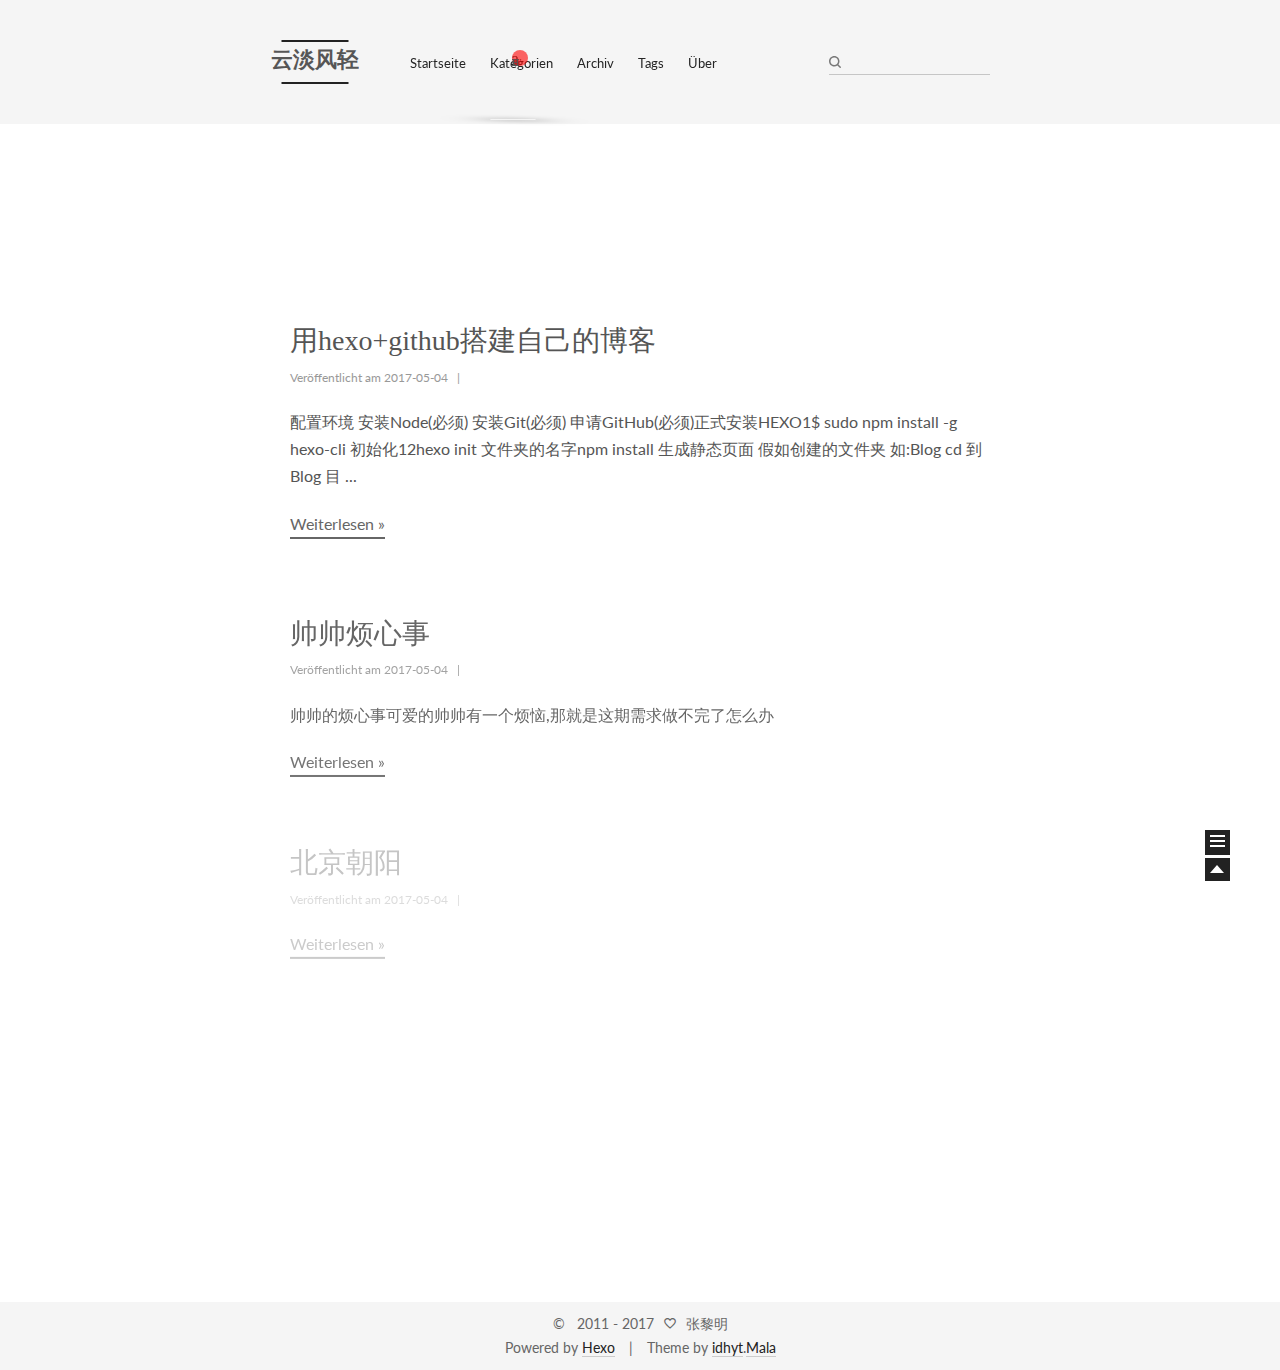
==== commit 2354ee8f: "Site updated: 2017-05-04 18:14:19" ====
--- a/index.html
+++ b/index.html
@@ -12,6 +12,8 @@
 <meta http-equiv="Cache-Control" content="no-siteapp" />
 
 
+  <meta name="google-site-verification" content="xxx" />
+
 
 
 
@@ -26,6 +28,8 @@
 <link rel="stylesheet" type="text/css" href="/css/main.css?v=0.4.5.1"/>
 
 
+    <meta name="description" content="水中月,镜中花,浮华一片苍凉" />
+
 
 
   <meta name="keywords" content="Hexo,next" />
@@ -37,12 +41,15 @@
   <link rel="shorticon icon" type="image/x-icon" href="/favicon.ico?v=0.4.5.1" />
 
 
+<meta name="description" content="水中月,镜中花,浮华一片苍凉">
 <meta property="og:type" content="website">
 <meta property="og:title" content="张黎明">
-<meta property="og:url" content="http://yoursite.com/index.html">
+<meta property="og:url" content="http://blog.idhyt.com/index.html">
 <meta property="og:site_name" content="张黎明">
+<meta property="og:description" content="水中月,镜中花,浮华一片苍凉">
 <meta name="twitter:card" content="summary">
 <meta name="twitter:title" content="张黎明">
+<meta name="twitter:description" content="水中月,镜中花,浮华一片苍凉">
 
 
 <script type="text/javascript" id="hexo.configuration">
@@ -67,6 +74,25 @@
   </div>
 <![endif]-->
   
+<script>
+  (function(i,s,o,g,r,a,m){i['GoogleAnalyticsObject']=r;i[r]=i[r]||function(){
+            (i[r].q=i[r].q||[]).push(arguments)},i[r].l=1*new Date();a=s.createElement(o),
+          m=s.getElementsByTagName(o)[0];a.async=1;a.src=g;m.parentNode.insertBefore(a,m)
+  })(window,document,'script','//www.google-analytics.com/analytics.js','ga');
+  ga('create', 'xxx', 'auto');
+  ga('send', 'pageview');
+</script>
+
+
+  <script type="text/javascript">
+    var _hmt = _hmt || [];
+    (function() {
+      var hm = document.createElement("script");
+      hm.src = "//hm.baidu.com/hm.js?xxx";
+      var s = document.getElementsByTagName("script")[0];
+      s.parentNode.insertBefore(hm, s);
+    })();
+  </script>
 
 
 
@@ -82,7 +108,7 @@
       <span class="logo">
         <i class="icon-next-logo"></i>
       </span>
-      <span class="site-title"></span>
+      <span class="site-title">云淡风轻</span>
   </a>
   <span class="logo-line-after"><i></i></span>
 </h1>
@@ -99,7 +125,7 @@
   
 
   
-    <ul id="menu" class="menu ">
+    <ul id="menu" class="menu menu-left">
       
         
         <li class="menu-item menu-item-home">
@@ -147,6 +173,27 @@
     </ul>
   
 
+  
+    <div class="site-search">
+      
+  
+  <form class="site-search-form">
+    <input type="text" id="st-search-input" class="st-search-input st-default-search-input" />
+  </form>
+
+
+<script type="text/javascript">
+  (function(w,d,t,u,n,s,e){w['SwiftypeObject']=n;w[n]=w[n]||function(){
+    (w[n].q=w[n].q||[]).push(arguments);};s=d.createElement(t);
+    e=d.getElementsByTagName(t)[0];s.async=1;s.src=u;e.parentNode.insertBefore(s,e);
+  })(window,document,'script','//s.swiftypecdn.com/install/v2/st.js','_st');
+
+  _st('install', 'xxx','2.0.0');
+</script>
+
+
+
+    </div>
   
 </nav>
 
@@ -3271,6 +3318,13 @@
 
         
           
+            <span class="post-comments-count">
+            &nbsp; | &nbsp;
+            <a href="/2017/05/04/用hexo-github搭建自己的博客/#comments" itemprop="discussionUrl">
+              <span class="post-comments-count disqus-comment-count" data-disqus-identifier="2017/05/04/用hexo-github搭建自己的博客/" itemprop="commentsCount"></span>
+            </a>
+          </span>
+          
         
       </div>
     </header>
@@ -3347,6 +3401,13 @@
         
 
         
+          
+            <span class="post-comments-count">
+            &nbsp; | &nbsp;
+            <a href="/2017/05/04/帅帅烦心事/#comments" itemprop="discussionUrl">
+              <span class="post-comments-count disqus-comment-count" data-disqus-identifier="2017/05/04/帅帅烦心事/" itemprop="commentsCount"></span>
+            </a>
+          </span>
           
         
       </div>
@@ -3418,6 +3479,13 @@
 
         
           
+            <span class="post-comments-count">
+            &nbsp; | &nbsp;
+            <a href="/2017/05/04/北京朝阳/#comments" itemprop="discussionUrl">
+              <span class="post-comments-count disqus-comment-count" data-disqus-identifier="2017/05/04/北京朝阳/" itemprop="commentsCount"></span>
+            </a>
+          </span>
+          
         
       </div>
     </header>
@@ -3488,6 +3556,13 @@
 
         
           
+            <span class="post-comments-count">
+            &nbsp; | &nbsp;
+            <a href="/2017/05/02/hello-world/#comments" itemprop="discussionUrl">
+              <span class="post-comments-count disqus-comment-count" data-disqus-identifier="2017/05/02/hello-world/" itemprop="commentsCount"></span>
+            </a>
+          </span>
+          
         
       </div>
     </header>
@@ -3557,7 +3632,7 @@
           <img class="site-author-image" src="/images/default_avatar.jpg" alt="张黎明" itemprop="image"/>
           <p class="site-author-name" itemprop="name">张黎明</p>
         </div>
-        <p class="site-description motion-element" itemprop="description"></p>
+        <p class="site-description motion-element" itemprop="description">水中月,镜中花,浮华一片苍凉</p>
         <nav class="site-state motion-element">
           <div class="site-state-item site-state-posts">
             <a href="/archives">
@@ -3586,13 +3661,44 @@
 
         <div class="links-of-author motion-element">
           
+            
+              <span class="links-of-author-item">
+                <a href="http://github.com/zlmhs" target="_blank">GitHub</a>
+              </span>
+            
+              <span class="links-of-author-item">
+                <a href="https://twitter.com/xxx" target="_blank">Twitter</a>
+              </span>
+            
+              <span class="links-of-author-item">
+                <a href="http://weibo.com/xxx" target="_blank">Weibo</a>
+              </span>
+            
+              <span class="links-of-author-item">
+                <a href="http://www.zhihu.com/people/xxx" target="_blank">ZhiHu</a>
+              </span>
+            
+          
         </div>
 
         <div class="links-of-friendly motion-element">
           
+            <p class="site-author-name">Links</p>
+            
+              <span class="links-of-author-item">
+              <a href="http://zlmhs.github.io.git/about/" target="_blank">About</a>
+              </span>
+            
+          
         </div>
 
         
+        
+          <div class="cc-license motion-element" itemprop="license">
+            <a href="http://creativecommons.org/licenses/by-nc-sa/4.0" class="cc-opacity" target="_blank">
+              <img src="/images/cc-by-nc-sa.svg" alt="Creative Commons" />
+            </a>
+          </div>
         
 
       </section>
@@ -3608,7 +3714,7 @@
     <footer id="footer" class="footer">
       <div class="footer-inner"> <div class="copyright" >
   
-  &copy; &nbsp; 
+  &copy; &nbsp;  2011 - 
   <span itemprop="copyrightYear">2017
   </span>
   <span class="with-love">
@@ -3644,6 +3750,25 @@
     
     
 
+  
+
+    <script type="text/javascript">
+      var disqus_shortname = 'xxx';
+      var disqus_identifier = 'index.html';
+      var disqus_title = '';
+      var disqus_url = '';
+
+      function run_disqus_script(disqus_script){
+        var dsq = document.createElement('script');
+        dsq.type = 'text/javascript';
+        dsq.async = true;
+        dsq.src = '//' + disqus_shortname + '.disqus.com/' + disqus_script;
+        (document.getElementsByTagName('head')[0] || document.getElementsByTagName('body')[0]).appendChild(dsq);
+      }
+
+      run_disqus_script('count.js');
+      
+    </script>
   
 
 
--- a/css/main.css
+++ b/css/main.css
@@ -1069,7 +1069,7 @@
   width: 4px;
   height: 4px;
   border-radius: 50%;
-  background: #ffe2fc;
+  background: #ffd6ff;
 }
 .links-of-friendly a {
   display: inline-block;
@@ -1087,7 +1087,7 @@
   width: 4px;
   height: 4px;
   border-radius: 50%;
-  background: #ff8ef2;
+  background: #ff1faf;
 }
 .sidebar-nav {
   margin: 0;
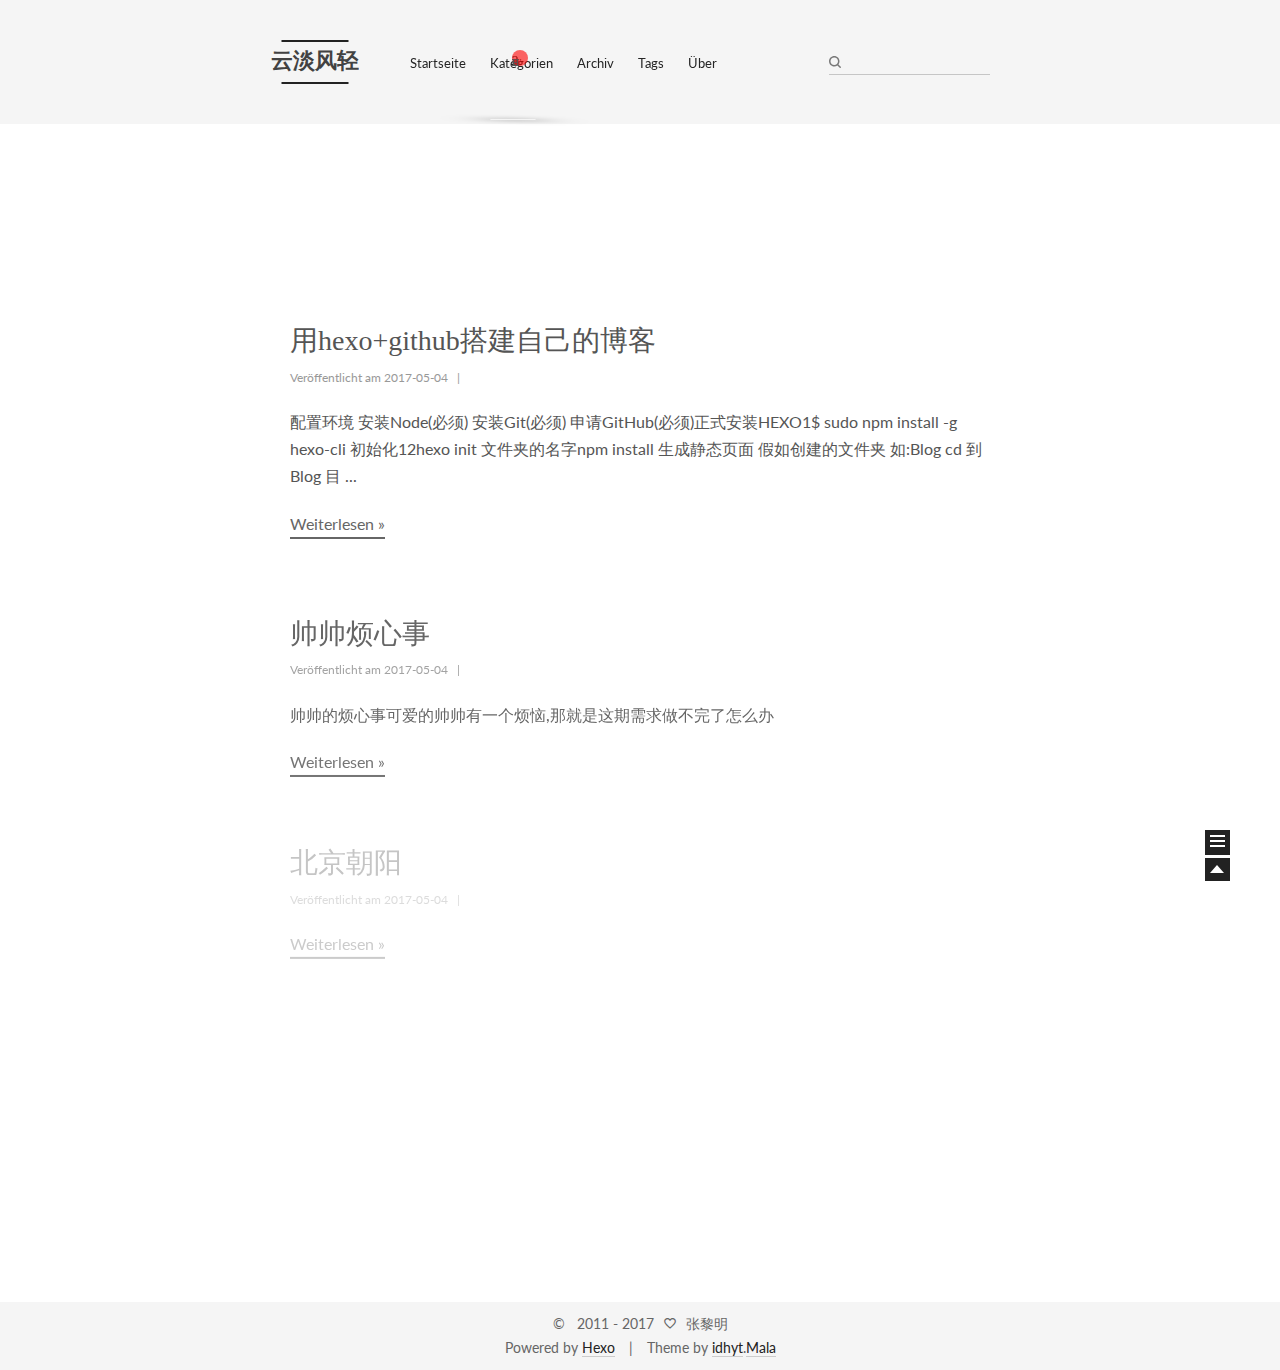
==== commit 079c5303: "Site updated: 2017-05-04 18:24:48" ====
--- a/index.html
+++ b/index.html
@@ -35,6 +35,8 @@
   <meta name="keywords" content="Hexo,next" />
 
 
+
+  <link rel="alternate" href="/atom.xml" title="张黎明" type="application/atom+xml" />
 
 
 
@@ -3658,6 +3660,13 @@
         </nav>
 
         
+          <div class="feed-link motion-element">
+            <a href="/atom.xml" rel="alternate">
+              <i class="menu-item-icon icon-next-feed"></i>
+              RSS
+            </a>
+          </div>
+        
 
         <div class="links-of-author motion-element">
           
@@ -3686,7 +3695,7 @@
             <p class="site-author-name">Links</p>
             
               <span class="links-of-author-item">
-              <a href="http://zlmhs.github.io.git/about/" target="_blank">About</a>
+              <a href="http://blog.idhyt.com/about/" target="_blank">About</a>
               </span>
             
           
--- a/css/main.css
+++ b/css/main.css
@@ -1069,7 +1069,7 @@
   width: 4px;
   height: 4px;
   border-radius: 50%;
-  background: #ffd6ff;
+  background: #abed69;
 }
 .links-of-friendly a {
   display: inline-block;
@@ -1087,7 +1087,7 @@
   width: 4px;
   height: 4px;
   border-radius: 50%;
-  background: #ff1faf;
+  background: #ffffd6;
 }
 .sidebar-nav {
   margin: 0;
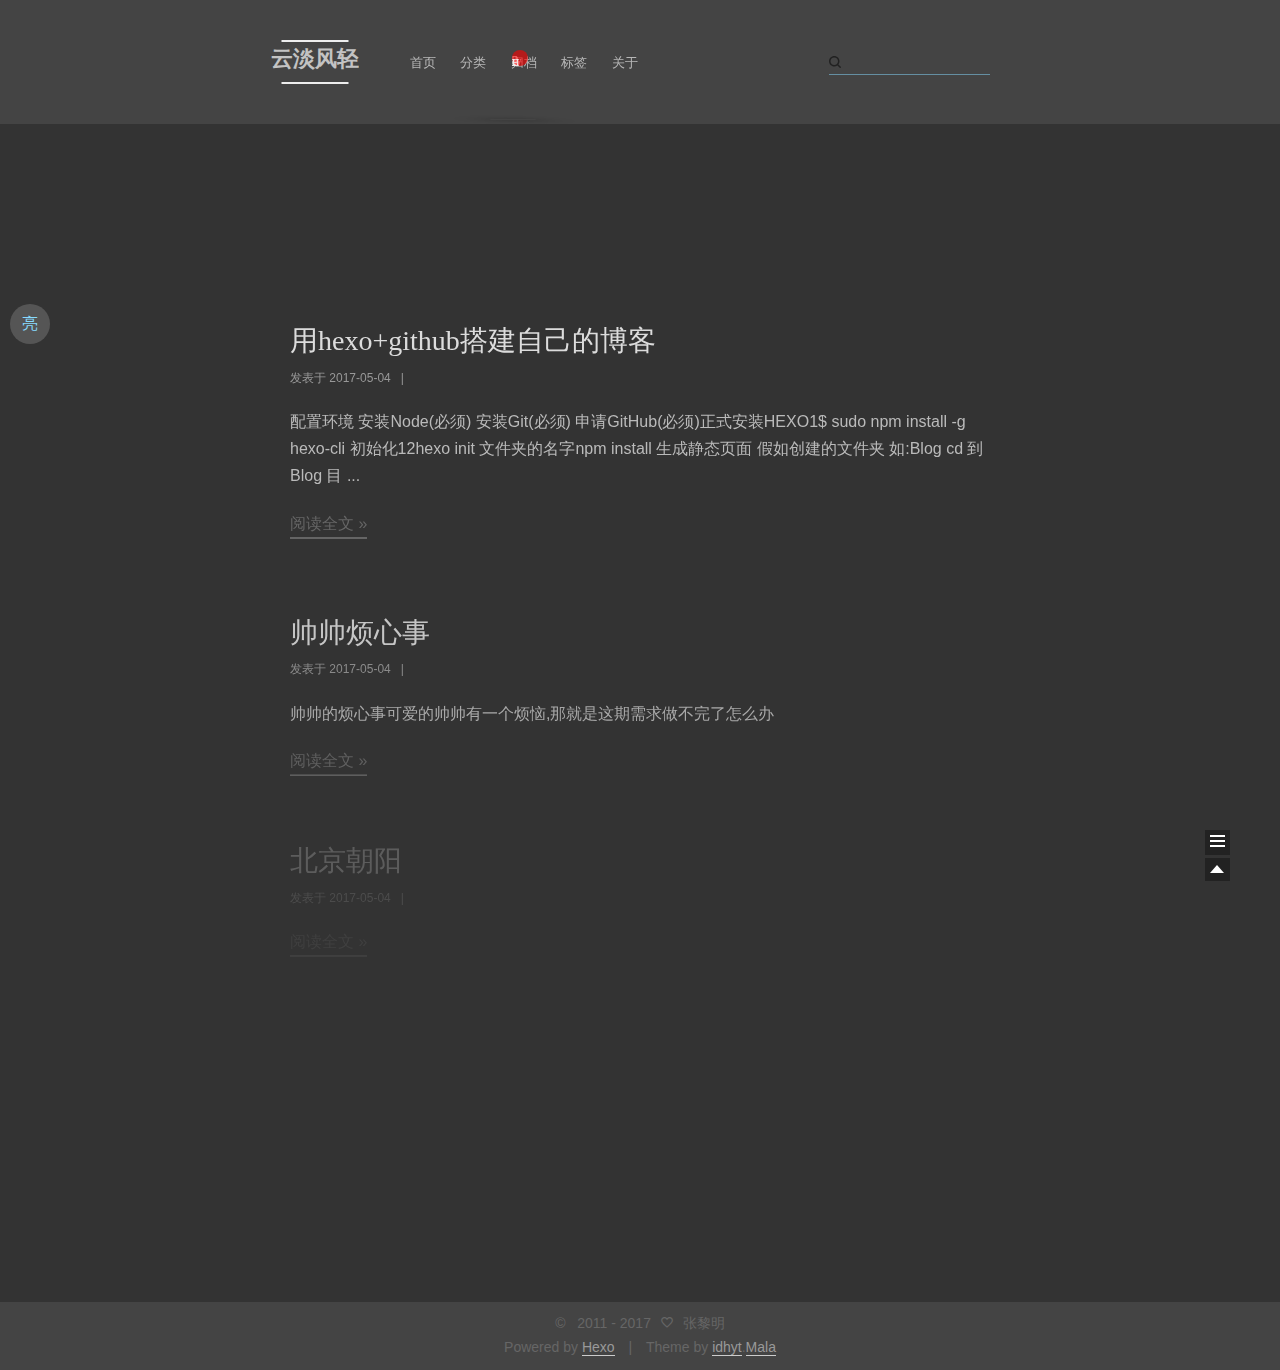
==== commit 2b2ea2bc: "Site updated: 2017-05-05 11:12:07" ====
--- a/index.html
+++ b/index.html
@@ -1,3 +1,4 @@
+
 <!doctype html>
 <html class="theme-next use-motion theme-next-mala">
 <head>
@@ -22,8 +23,6 @@
 
 
 
-  <link href='//fonts.googleapis.com/css?family=Lato:300,400,700,400italic&subset=latin,latin-ext' rel='stylesheet' type='text/css'>
-
 
 <link rel="stylesheet" type="text/css" href="/css/main.css?v=0.4.5.1"/>
 
@@ -32,7 +31,7 @@
 
 
 
-  <meta name="keywords" content="Hexo,next" />
+  <meta name="keywords" content="Hexo,Mala" />
 
 
 
@@ -46,7 +45,7 @@
 <meta name="description" content="水中月,镜中花,浮华一片苍凉">
 <meta property="og:type" content="website">
 <meta property="og:title" content="张黎明">
-<meta property="og:url" content="http://blog.idhyt.com/index.html">
+<meta property="og:url" content="https://zlmhs.github.io/index.html">
 <meta property="og:site_name" content="张黎明">
 <meta property="og:description" content="水中月,镜中花,浮华一片苍凉">
 <meta name="twitter:card" content="summary">
@@ -64,7 +63,7 @@
   <title> 张黎明 </title>
 </head>
 
-<body itemscope itemtype="http://schema.org/WebPage" lang="">
+<body itemscope itemtype="http://schema.org/WebPage" lang="zh-Hans">
 
   <!--[if lte IE 8]>
   <div style=' clear: both; height: 59px; padding:0 0 0 15px; position: relative;margin:0 auto;'>
@@ -133,7 +132,7 @@
         <li class="menu-item menu-item-home">
           <a href="/" rel="section">
             <i class="menu-item-icon icon-next-home"></i> <br />
-            Startseite
+            首页
           </a>
         </li>
       
@@ -141,7 +140,7 @@
         <li class="menu-item menu-item-categories">
           <a href="/categories" rel="section">
             <i class="menu-item-icon icon-next-categories"></i> <br />
-            Kategorien
+            分类
           </a>
         </li>
       
@@ -149,7 +148,7 @@
         <li class="menu-item menu-item-archives">
           <a href="/archives" rel="section">
             <i class="menu-item-icon icon-next-archives"></i> <br />
-            Archiv
+            归档
           </a>
         </li>
       
@@ -157,7 +156,7 @@
         <li class="menu-item menu-item-tags">
           <a href="/tags" rel="section">
             <i class="menu-item-icon icon-next-tags"></i> <br />
-            Tags
+            标签
           </a>
         </li>
       
@@ -165,7 +164,7 @@
         <li class="menu-item menu-item-about">
           <a href="/about" rel="section">
             <i class="menu-item-icon icon-next-about"></i> <br />
-            Über
+            关于
           </a>
         </li>
       
@@ -203,7 +202,8 @@
     </header>
 
     
-      <div id="idhyt-surprise-ball">
+      
+          <div id="idhyt-surprise-ball">
   <div id="idhyt-surprise-ball-animation">
 
     <!--xxxxxxx xxx xxxxx -->
@@ -265,7 +265,7 @@
     font-variant: small-caps;
     letter-spacing: 2px;
     position:absolute;
-    color: #555; // #eee;
+    color: #eee; // #555;
     font-family: georgia;
     font-size: 14px;
 }
@@ -3282,6 +3282,138 @@
 
 </style>
 
+      
+
+      
+        <style type="text/css">
+
+    .circle {
+        width: 40px;
+        height: 40px;
+        background: #555 no-repeat;
+        cursor: move;
+    }
+
+    .assist-btn {
+        position: fixed;
+        top: 50％;
+        left: 10px;
+        -moz-border-radius: 50px;
+        -webkit-border-radius: 50px;
+        border-radius: 50px;
+        outline: none;
+        border: none;
+        color: #87daff;
+    }
+
+</style>
+
+<script type="text/javascript" src="/vendors/jquery/index.js?v=2.1.3"></script>
+<script type="text/javascript">
+    // 浮动圆点展开与收缩
+    /*
+    $(function () {
+        var assist_box = $('.assist-box');
+        $('#assist_btn').hover(function () {
+            assist_box.stop().show(300);
+        }, function () {
+            assist_box.stop().hide(150);
+        })
+    });
+    */  
+    //浮动圆点拖动
+    $(function () {
+        var box = document.getElementById('assist_btn');
+        box.onmousedown = function (event) {
+            var e = event || window.event,
+                t = e.target || e.srcElement,
+                // 鼠标按下时的坐标x1,y1
+                x1 = e.clientX,
+                y1 = e.clientY,
+                //鼠标按下时的左右偏移量
+                dragLeft = this.offsetLeft,
+                dragTop = this.offsetTop;
+
+            document.onmousemove = function (event) {
+                var e = event || window.event,
+                    t = e.target || e.srcElement,
+                    // 鼠标移动时的动态坐标
+                    x2 = e.clientX,
+                    y2 = e.clientY,
+                    // 鼠标移动时的坐标的变化量
+                    x = x2 - x1,
+                    y = y2 - y1;
+                box.style.left = (dragLeft + x) + 'px';
+                box.style.top = (dragTop + y) + 'px';
+            }
+
+            document.onmouseup = function () {
+                this.onmousemove = null;
+            }
+        }
+    });
+
+/*
+    $whitesmoke   = #f5f5f5
+    $gainsboro    = #eee
+    $gray-lighter = #ddd
+    $grey-light   = #ccc
+    $grey         = #bbb
+    $grey-dark    = #999
+    $grey-dim     = #666
+    $black-light  = #555
+    $black-deep   = #222
+    $red          = #ff2a2a
+    $blue-bright  = #87daff
+    $blue         = #0684bd
+    $blue-deep    = #262a30
+*/
+    // white theme
+    var body = {color: "#555", background: "white"};
+    var a_tag = {color: "#222"};
+    var header = { background: "#f5f5f5"};
+    var logo_line_i = {background: "#222"};
+    // var post_code = {background: "#eee", color: "#222"};
+
+    function switch_theme() {
+        $("body").css(body);
+        $("a:not('.links-of-author-item a, .site-state-item a, .site-state-posts a, .feed-link a, .motion-element a, .post-tags a, .show-commit-cls a, #donate_board a')").css(a_tag);
+        $(".header, .footer").css(header);
+        $(".logo-line-before i, .logo-line-after i").css(logo_line_i);
+        //$(".post code").css(post_code);
+        $("#idhyt-surprise-ball #idhyt-surprise-ball-animation .drag").css(a_tag);
+        $(".post-title-link, .posts-expand .post-meta, .post-comments-count, .disqus-comment-count, .post-category a, .post-nav-next a, .post-nav-item a").css(a_tag);
+        
+        // $("code").css({color: '#c5c8c6', background: '#1d1f21'});
+        $("#assist_btn").hide(1500);
+    }
+
+    $(function () {
+        $("#assist_btn").dblclick(function() {
+            switch_theme();
+        });
+    });
+
+</script>
+
+<div>
+
+    <button class="assist-btn circle" id="assist_btn" title="双击切换">
+        亮
+    </button>
+
+</div>
+
+
+
+
+
+
+
+
+
+      
+
     
 
     <main id="main" class="main">
@@ -3310,7 +3442,7 @@
 
       <div class="post-meta">
         <span class="post-time">
-          Veröffentlicht am
+          发表于
           <time itemprop="dateCreated" datetime="2017-05-04T14:02:31+08:00" content="2017-05-04">
             2017-05-04
           </time>
@@ -3352,7 +3484,7 @@
           </span>
           <div class="post-more-link text-center">
             <a class="btn" href="/2017/05/04/用hexo-github搭建自己的博客/#more" rel="contents">
-              Weiterlesen &raquo;
+              阅读全文 &raquo;
             </a>
           </div>
         
@@ -3394,7 +3526,7 @@
 
       <div class="post-meta">
         <span class="post-time">
-          Veröffentlicht am
+          发表于
           <time itemprop="dateCreated" datetime="2017-05-04T12:23:42+08:00" content="2017-05-04">
             2017-05-04
           </time>
@@ -3429,7 +3561,7 @@
           </span>
           <div class="post-more-link text-center">
             <a class="btn" href="/2017/05/04/帅帅烦心事/#more" rel="contents">
-              Weiterlesen &raquo;
+              阅读全文 &raquo;
             </a>
           </div>
         
@@ -3471,7 +3603,7 @@
 
       <div class="post-meta">
         <span class="post-time">
-          Veröffentlicht am
+          发表于
           <time itemprop="dateCreated" datetime="2017-05-04T11:30:03+08:00" content="2017-05-04">
             2017-05-04
           </time>
@@ -3506,7 +3638,7 @@
           </span>
           <div class="post-more-link text-center">
             <a class="btn" href="/2017/05/04/北京朝阳/#more" rel="contents">
-              Weiterlesen &raquo;
+              阅读全文 &raquo;
             </a>
           </div>
         
@@ -3548,7 +3680,7 @@
 
       <div class="post-meta">
         <span class="post-time">
-          Veröffentlicht am
+          发表于
           <time itemprop="dateCreated" datetime="2017-05-02T14:10:25+08:00" content="2017-05-02">
             2017-05-02
           </time>
@@ -3583,7 +3715,7 @@
           </span>
           <div class="post-more-link text-center">
             <a class="btn" href="/2017/05/02/hello-world/#more" rel="contents">
-              Weiterlesen &raquo;
+              阅读全文 &raquo;
             </a>
           </div>
         
@@ -3608,8 +3740,6 @@
 
   
  </div>
-
-        
 
         
       </div>
@@ -3639,21 +3769,21 @@
           <div class="site-state-item site-state-posts">
             <a href="/archives">
               <span class="site-state-item-count">4</span>
-              <span class="site-state-item-name">Artikel</span>
+              <span class="site-state-item-name">日志</span>
             </a>
           </div>
 
           <div class="site-state-item site-state-categories">
             <a href="/categories">
               <span class="site-state-item-count">0</span>
-              <span class="site-state-item-name">Kategorien</span>
+              <span class="site-state-item-name">分类</span>
               </a>
           </div>
 
           <div class="site-state-item site-state-tags">
             <a href="/tags">
               <span class="site-state-item-count">0</span>
-              <span class="site-state-item-name">Tags</span>
+              <span class="site-state-item-name">标签</span>
               </a>
           </div>
 
@@ -3695,7 +3825,7 @@
             <p class="site-author-name">Links</p>
             
               <span class="links-of-author-item">
-              <a href="http://blog.idhyt.com/about/" target="_blank">About</a>
+              <a href="https://zlmhs.github.io/" target="_blank">About</a>
               </span>
             
           
@@ -3757,29 +3887,24 @@
   
   
     
+
+  <script type="text/javascript">
+    var disqus_shortname = 'xxx';
+    var disqus_identifier = 'index.html';
+    var disqus_title = '';
+    var disqus_url = '';
+
+    function run_disqus_script(disqus_script){
+      var dsq = document.createElement('script');
+      dsq.type = 'text/javascript';
+      dsq.async = true;
+      dsq.src = '//' + disqus_shortname + '.disqus.com/' + disqus_script;
+      (document.getElementsByTagName('head')[0] || document.getElementsByTagName('body')[0]).appendChild(dsq);
+    }
+
+    run_disqus_script('count.js');
     
-
-  
-
-    <script type="text/javascript">
-      var disqus_shortname = 'xxx';
-      var disqus_identifier = 'index.html';
-      var disqus_title = '';
-      var disqus_url = '';
-
-      function run_disqus_script(disqus_script){
-        var dsq = document.createElement('script');
-        dsq.type = 'text/javascript';
-        dsq.async = true;
-        dsq.src = '//' + disqus_shortname + '.disqus.com/' + disqus_script;
-        (document.getElementsByTagName('head')[0] || document.getElementsByTagName('body')[0]).appendChild(dsq);
-      }
-
-      run_disqus_script('count.js');
-      
-    </script>
-  
-
+  </script>
 
   
   
--- a/css/main.css
+++ b/css/main.css
@@ -180,16 +180,16 @@
   padding: 0;
 }
 ::selection {
-  background: #262a30;
-  color: #fff;
+  background: none;
+  color: #fc6423;
 }
 body {
   position: relative;
-  font-family: Lato, "Microsoft Jhenghei", "Hiragino Sans GB", "Microsoft YaHei", sans-serif;
+  font-family: Monda, 'PingFang SC', 'Microsoft YaHei', sans-serif;
   font-size: 16px;
   line-height: 1.7;
-  color: #555;
-  background: #fff;
+  color: #bbb;
+  background: #333;
 }
 @media (min-width: 768px) and (max-width: 991px) {
   body {
@@ -265,7 +265,7 @@
   margin: 0 0 25px 0;
 }
 a {
-  color: #222;
+  color: #bbb;
   text-decoration: none;
   border-bottom: 1px solid #999;
 }
@@ -670,7 +670,7 @@
 .post .gist .gist-file .gist-meta {
   background: #1d1f21;
   color: #969896;
-  font: 13px Lato, "Microsoft Jhenghei", "Hiragino Sans GB", "Microsoft YaHei", sans-serif;
+  font: 13px Monda, 'PingFang SC', 'Microsoft YaHei', sans-serif;
   text-shadow: 0 0;
   padding: 0;
   margin-top: 1em;
@@ -1069,7 +1069,7 @@
   width: 4px;
   height: 4px;
   border-radius: 50%;
-  background: #abed69;
+  background: #e7e9d5;
 }
 .links-of-friendly a {
   display: inline-block;
@@ -1087,7 +1087,7 @@
   width: 4px;
   height: 4px;
   border-radius: 50%;
-  background: #ffffd6;
+  background: #6bedf4;
 }
 .sidebar-nav {
   margin: 0;
@@ -1249,7 +1249,7 @@
   display: block;
   width: 22px;
   height: 2px;
-  background: #555;
+  background: #bbb;
   border-radius: 1px;
 }
 .btn-bar+.btn-bar {
@@ -1284,7 +1284,7 @@
 .posts-expand .post-title-link {
   display: inline-block;
   position: relative;
-  color: #555;
+  color: #ddd;
   border-bottom: none;
   line-height: 1.2;
   vertical-align: top;
@@ -1296,7 +1296,7 @@
   height: 2px;
   bottom: 0;
   left: 0;
-  background-color: #000;
+  background-color: #87daff;
   visibility: hidden;
   transform: scaleX(0);
   transition-duration: 0.2s;
@@ -1571,7 +1571,7 @@
 }
 .pagination .page-number.current {
   color: #fff;
-  background: #ccc;
+  background: #555;
   border-top-color: #ccc;
 }
 @media (max-width: 767px) {
@@ -1956,7 +1956,7 @@
   display: none;
 }
 .header {
-  background: #f5f5f5;
+  background: #444;
 }
 .header-inner {
   margin-bottom: 80px;
@@ -1987,7 +1987,7 @@
 }
 .site-meta .brand {
   padding: 2px 1px;
-  color: #222;
+  color: #eee;
   background: none;
 }
 @media (max-width: 767px) {
@@ -2025,7 +2025,7 @@
   position: relative;
   display: block;
   height: 2px;
-  background: #222;
+  background: #eee;
 }
 @media (max-width: 767px) {
   .logo-line-before i,
@@ -2166,7 +2166,8 @@
 }
 .posts-expand .post-tags a {
   padding: 1px 5px;
-  background: #f5f5f5;
+  background: #444;
+  color: #ddd;
   border-bottom: none;
 }
 .posts-expand .post-tags a:hover {
@@ -2211,7 +2212,7 @@
 .footer {
   margin-top: 80px;
   padding: 10px 0;
-  background: #f5f5f5;
+  background: #444;
   color: #666;
 }
 .footer-inner {
@@ -2227,6 +2228,55 @@
   width: auto;
   margin: 0;
 }
+.post code {
+  background: none;
+  color: #eee;
+  text-shadow: 0 0px #fff;
+}
+.post-nav-item a {
+  color: #ddd;
+}
+.site-search input {
+  border-bottom: 1px solid #87daff;
+  color: #ddd;
+}
+.posts-collapse .post-title a {
+  color: #ccc;
+  border-bottom: none;
+}
+.post-nav-item a:hover {
+  color: #87daff;
+}
+.posts-expand .post-tags a:hover {
+  background: none;
+  color: #87daff;
+}
+blockquote {
+  color: #ccc;
+}
+.blockquote-center::before,
+.blockquote-center::after {
+  background: none;
+}
+.powered-by a,
+.theme-info a,
+.busuanzi-info a {
+  color: #999;
+}
+a:hover {
+  border-bottom-color: #87daff;
+}
+.menu .menu-item a:hover {
+  background: none;
+  color: #87daff;
+}
+.post-more-link a:hover {
+  border-bottom-color: #87daff;
+}
+.btn:hover {
+  color: #ddd;
+  background: none;
+}
 @media (max-width: 767px) {
   #idhyt-surprise-ball {
     display: none;
@@ -2237,3 +2287,8 @@
     display: none;
   }
 }
+@media (max-width: 767px) {
+  #assist_btn {
+    display: none;
+  }
+}
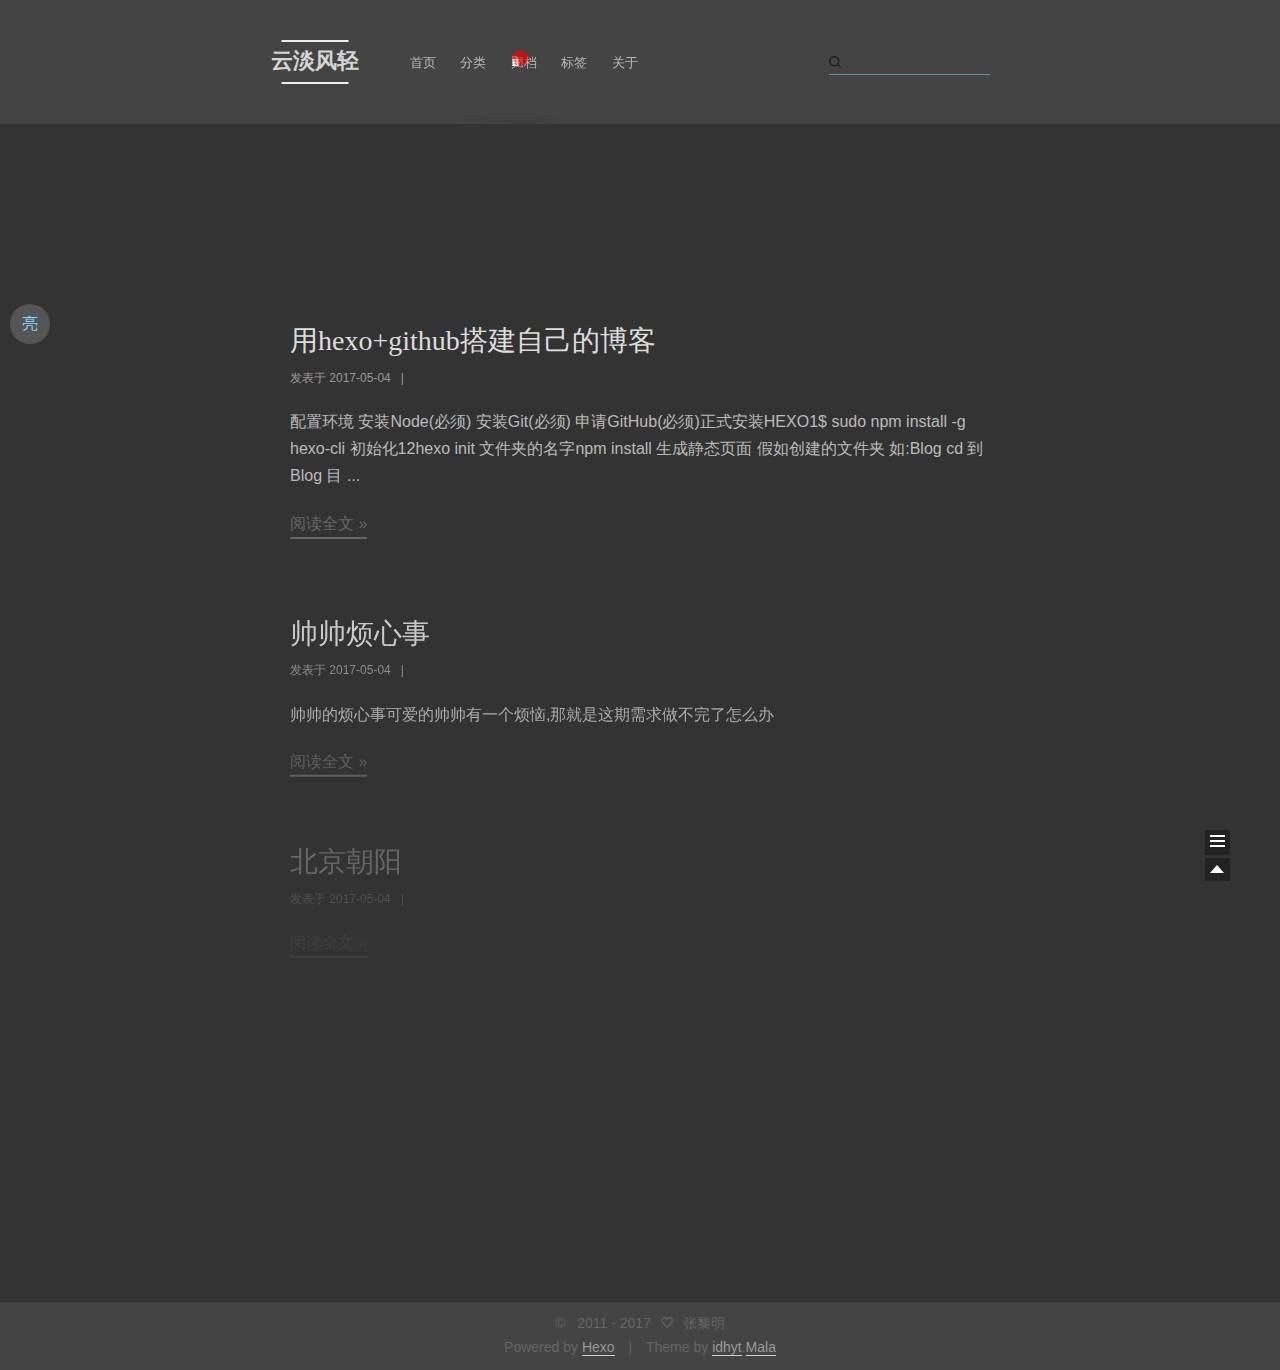
==== commit 1964e55c: "Site updated: 2017-05-05 11:13:32" ====
--- a/index.html
+++ b/index.html
@@ -3825,7 +3825,7 @@
             <p class="site-author-name">Links</p>
             
               <span class="links-of-author-item">
-              <a href="https://zlmhs.github.io/" target="_blank">About</a>
+              <a href="https://zlmhs.github.io/about" target="_blank">About</a>
               </span>
             
           
--- a/css/main.css
+++ b/css/main.css
@@ -1069,7 +1069,7 @@
   width: 4px;
   height: 4px;
   border-radius: 50%;
-  background: #e7e9d5;
+  background: #ffcb1f;
 }
 .links-of-friendly a {
   display: inline-block;
@@ -1087,7 +1087,7 @@
   width: 4px;
   height: 4px;
   border-radius: 50%;
-  background: #6bedf4;
+  background: #a8040f;
 }
 .sidebar-nav {
   margin: 0;
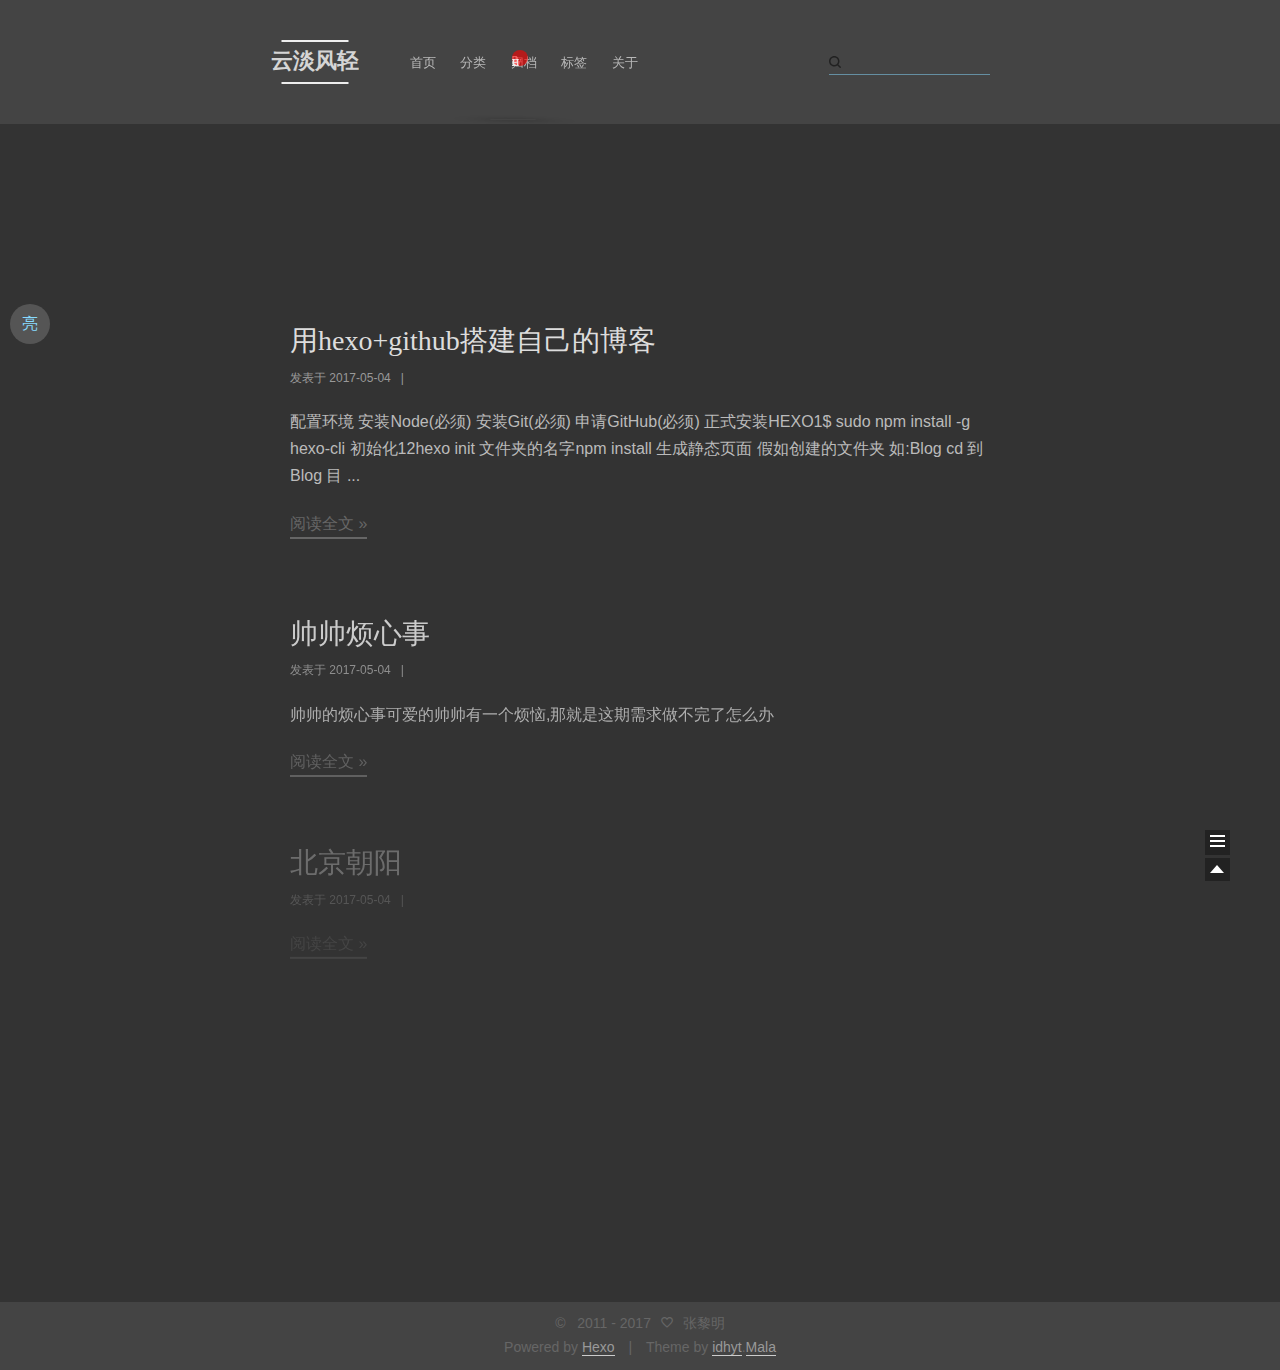
==== commit 3ef6d687: "Site updated: 2017-05-05 11:55:04" ====
--- a/index.html
+++ b/index.html
@@ -3475,9 +3475,9 @@
             配置环境
 安装Node(必须)
 安装Git(必须)
-申请GitHub(必须)正式安装HEXO1$ sudo npm install -g hexo-cli
-
-
+申请GitHub(必须)
+
+正式安装HEXO1$ sudo npm install -g hexo-cli
 初始化12hexo init 文件夹的名字npm install
 生成静态页面  假如创建的文件夹 如:Blog  cd 到  Blog 目
             ...
--- a/css/main.css
+++ b/css/main.css
@@ -1069,7 +1069,7 @@
   width: 4px;
   height: 4px;
   border-radius: 50%;
-  background: #ffcb1f;
+  background: #daffff;
 }
 .links-of-friendly a {
   display: inline-block;
@@ -1087,7 +1087,7 @@
   width: 4px;
   height: 4px;
   border-radius: 50%;
-  background: #a8040f;
+  background: #5090ff;
 }
 .sidebar-nav {
   margin: 0;
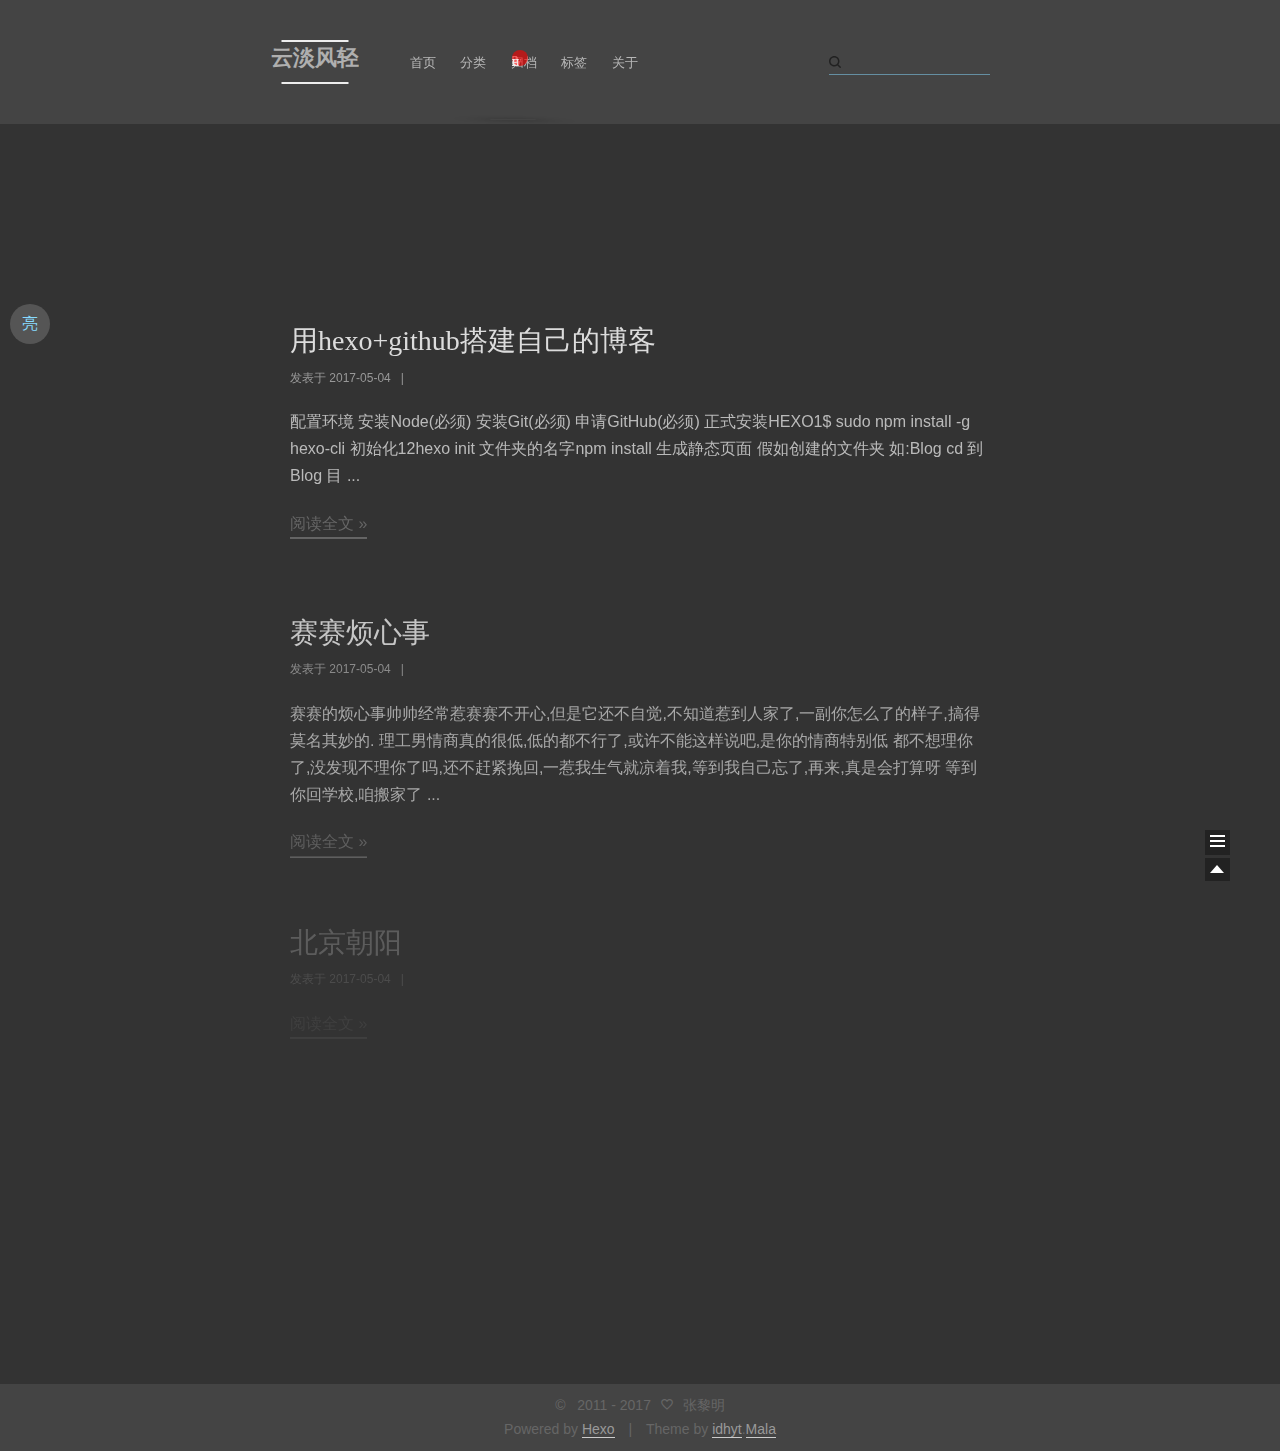
==== commit dde0571c: "Site updated: 2017-05-10 09:43:36" ====
--- a/index.html
+++ b/index.html
@@ -3517,7 +3517,7 @@
           
             
               <a class="post-title-link" href="/2017/05/04/帅帅烦心事/" itemprop="url">
-                帅帅烦心事
+                赛赛烦心事
               </a>
             
           
@@ -3556,8 +3556,11 @@
         
           <span itemprop="articleBody">
             
-            帅帅的烦心事可爱的帅帅有一个烦恼,那就是这期需求做不完了怎么办
-            
+            赛赛的烦心事帅帅经常惹赛赛不开心,但是它还不自觉,不知道惹到人家了,一副你怎么了的样子,搞得莫名其妙的.
+理工男情商真的很低,低的都不行了,或许不能这样说吧,是你的情商特别低
+都不想理你了,没发现不理你了吗,还不赶紧挽回,一惹我生气就凉着我,等到我自己忘了,再来,真是会打算呀
+等到你回学校,咱搬家了
+            ...
           </span>
           <div class="post-more-link text-center">
             <a class="btn" href="/2017/05/04/帅帅烦心事/#more" rel="contents">
--- a/css/main.css
+++ b/css/main.css
@@ -1069,7 +1069,7 @@
   width: 4px;
   height: 4px;
   border-radius: 50%;
-  background: #daffff;
+  background: #ff05ff;
 }
 .links-of-friendly a {
   display: inline-block;
@@ -1087,7 +1087,7 @@
   width: 4px;
   height: 4px;
   border-radius: 50%;
-  background: #5090ff;
+  background: #4eff0e;
 }
 .sidebar-nav {
   margin: 0;
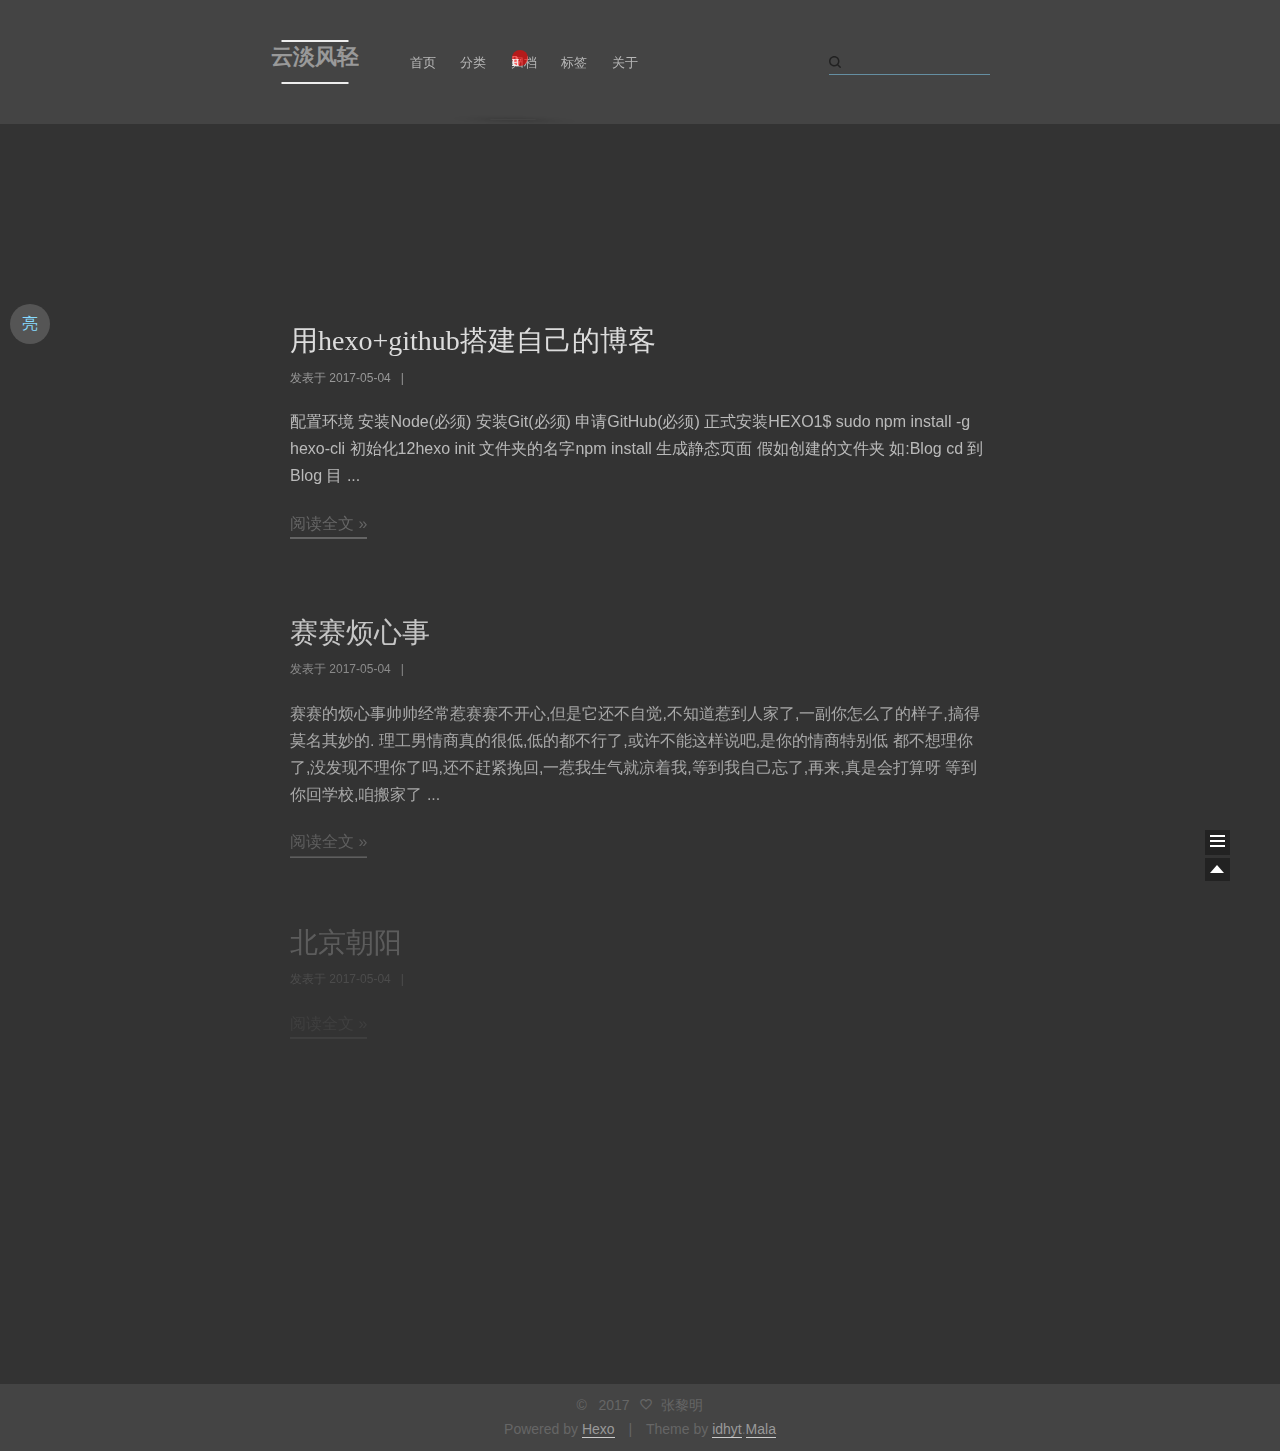
==== commit 2e296909: "Site updated: 2017-05-11 10:32:46" ====
--- a/index.html
+++ b/index.html
@@ -3432,7 +3432,7 @@
           
           
             
-              <a class="post-title-link" href="/2017/05/04/用hexo-github搭建自己的博客/" itemprop="url">
+              <a class="post-title-link" href="/:/title/" itemprop="url">
                 用hexo+github搭建自己的博客
               </a>
             
@@ -3454,8 +3454,8 @@
           
             <span class="post-comments-count">
             &nbsp; | &nbsp;
-            <a href="/2017/05/04/用hexo-github搭建自己的博客/#comments" itemprop="discussionUrl">
-              <span class="post-comments-count disqus-comment-count" data-disqus-identifier="2017/05/04/用hexo-github搭建自己的博客/" itemprop="commentsCount"></span>
+            <a href="/:/title/#comments" itemprop="discussionUrl">
+              <span class="post-comments-count disqus-comment-count" data-disqus-identifier=":/title/" itemprop="commentsCount"></span>
             </a>
           </span>
           
@@ -3483,7 +3483,7 @@
             ...
           </span>
           <div class="post-more-link text-center">
-            <a class="btn" href="/2017/05/04/用hexo-github搭建自己的博客/#more" rel="contents">
+            <a class="btn" href="/:/title/#more" rel="contents">
               阅读全文 &raquo;
             </a>
           </div>
@@ -3516,7 +3516,7 @@
           
           
             
-              <a class="post-title-link" href="/2017/05/04/帅帅烦心事/" itemprop="url">
+              <a class="post-title-link" href="/:/title/" itemprop="url">
                 赛赛烦心事
               </a>
             
@@ -3538,8 +3538,8 @@
           
             <span class="post-comments-count">
             &nbsp; | &nbsp;
-            <a href="/2017/05/04/帅帅烦心事/#comments" itemprop="discussionUrl">
-              <span class="post-comments-count disqus-comment-count" data-disqus-identifier="2017/05/04/帅帅烦心事/" itemprop="commentsCount"></span>
+            <a href="/:/title/#comments" itemprop="discussionUrl">
+              <span class="post-comments-count disqus-comment-count" data-disqus-identifier=":/title/" itemprop="commentsCount"></span>
             </a>
           </span>
           
@@ -3563,7 +3563,7 @@
             ...
           </span>
           <div class="post-more-link text-center">
-            <a class="btn" href="/2017/05/04/帅帅烦心事/#more" rel="contents">
+            <a class="btn" href="/:/title/#more" rel="contents">
               阅读全文 &raquo;
             </a>
           </div>
@@ -3596,7 +3596,7 @@
           
           
             
-              <a class="post-title-link" href="/2017/05/04/北京朝阳/" itemprop="url">
+              <a class="post-title-link" href="/:/title/" itemprop="url">
                 北京朝阳
               </a>
             
@@ -3618,8 +3618,8 @@
           
             <span class="post-comments-count">
             &nbsp; | &nbsp;
-            <a href="/2017/05/04/北京朝阳/#comments" itemprop="discussionUrl">
-              <span class="post-comments-count disqus-comment-count" data-disqus-identifier="2017/05/04/北京朝阳/" itemprop="commentsCount"></span>
+            <a href="/:/title/#comments" itemprop="discussionUrl">
+              <span class="post-comments-count disqus-comment-count" data-disqus-identifier=":/title/" itemprop="commentsCount"></span>
             </a>
           </span>
           
@@ -3640,7 +3640,7 @@
             
           </span>
           <div class="post-more-link text-center">
-            <a class="btn" href="/2017/05/04/北京朝阳/#more" rel="contents">
+            <a class="btn" href="/:/title/#more" rel="contents">
               阅读全文 &raquo;
             </a>
           </div>
@@ -3673,7 +3673,7 @@
           
           
             
-              <a class="post-title-link" href="/2017/05/02/hello-world/" itemprop="url">
+              <a class="post-title-link" href="/:/title/" itemprop="url">
                 Hello World
               </a>
             
@@ -3695,8 +3695,8 @@
           
             <span class="post-comments-count">
             &nbsp; | &nbsp;
-            <a href="/2017/05/02/hello-world/#comments" itemprop="discussionUrl">
-              <span class="post-comments-count disqus-comment-count" data-disqus-identifier="2017/05/02/hello-world/" itemprop="commentsCount"></span>
+            <a href="/:/title/#comments" itemprop="discussionUrl">
+              <span class="post-comments-count disqus-comment-count" data-disqus-identifier=":/title/" itemprop="commentsCount"></span>
             </a>
           </span>
           
@@ -3717,7 +3717,7 @@
             ...
           </span>
           <div class="post-more-link text-center">
-            <a class="btn" href="/2017/05/02/hello-world/#more" rel="contents">
+            <a class="btn" href="/:/title/#more" rel="contents">
               阅读全文 &raquo;
             </a>
           </div>
@@ -3856,7 +3856,7 @@
     <footer id="footer" class="footer">
       <div class="footer-inner"> <div class="copyright" >
   
-  &copy; &nbsp;  2011 - 
+  &copy; &nbsp; 
   <span itemprop="copyrightYear">2017
   </span>
   <span class="with-love">
--- a/css/main.css
+++ b/css/main.css
@@ -1069,7 +1069,7 @@
   width: 4px;
   height: 4px;
   border-radius: 50%;
-  background: #ff05ff;
+  background: #34f6ff;
 }
 .links-of-friendly a {
   display: inline-block;
@@ -1087,7 +1087,7 @@
   width: 4px;
   height: 4px;
   border-radius: 50%;
-  background: #4eff0e;
+  background: #00b529;
 }
 .sidebar-nav {
   margin: 0;
